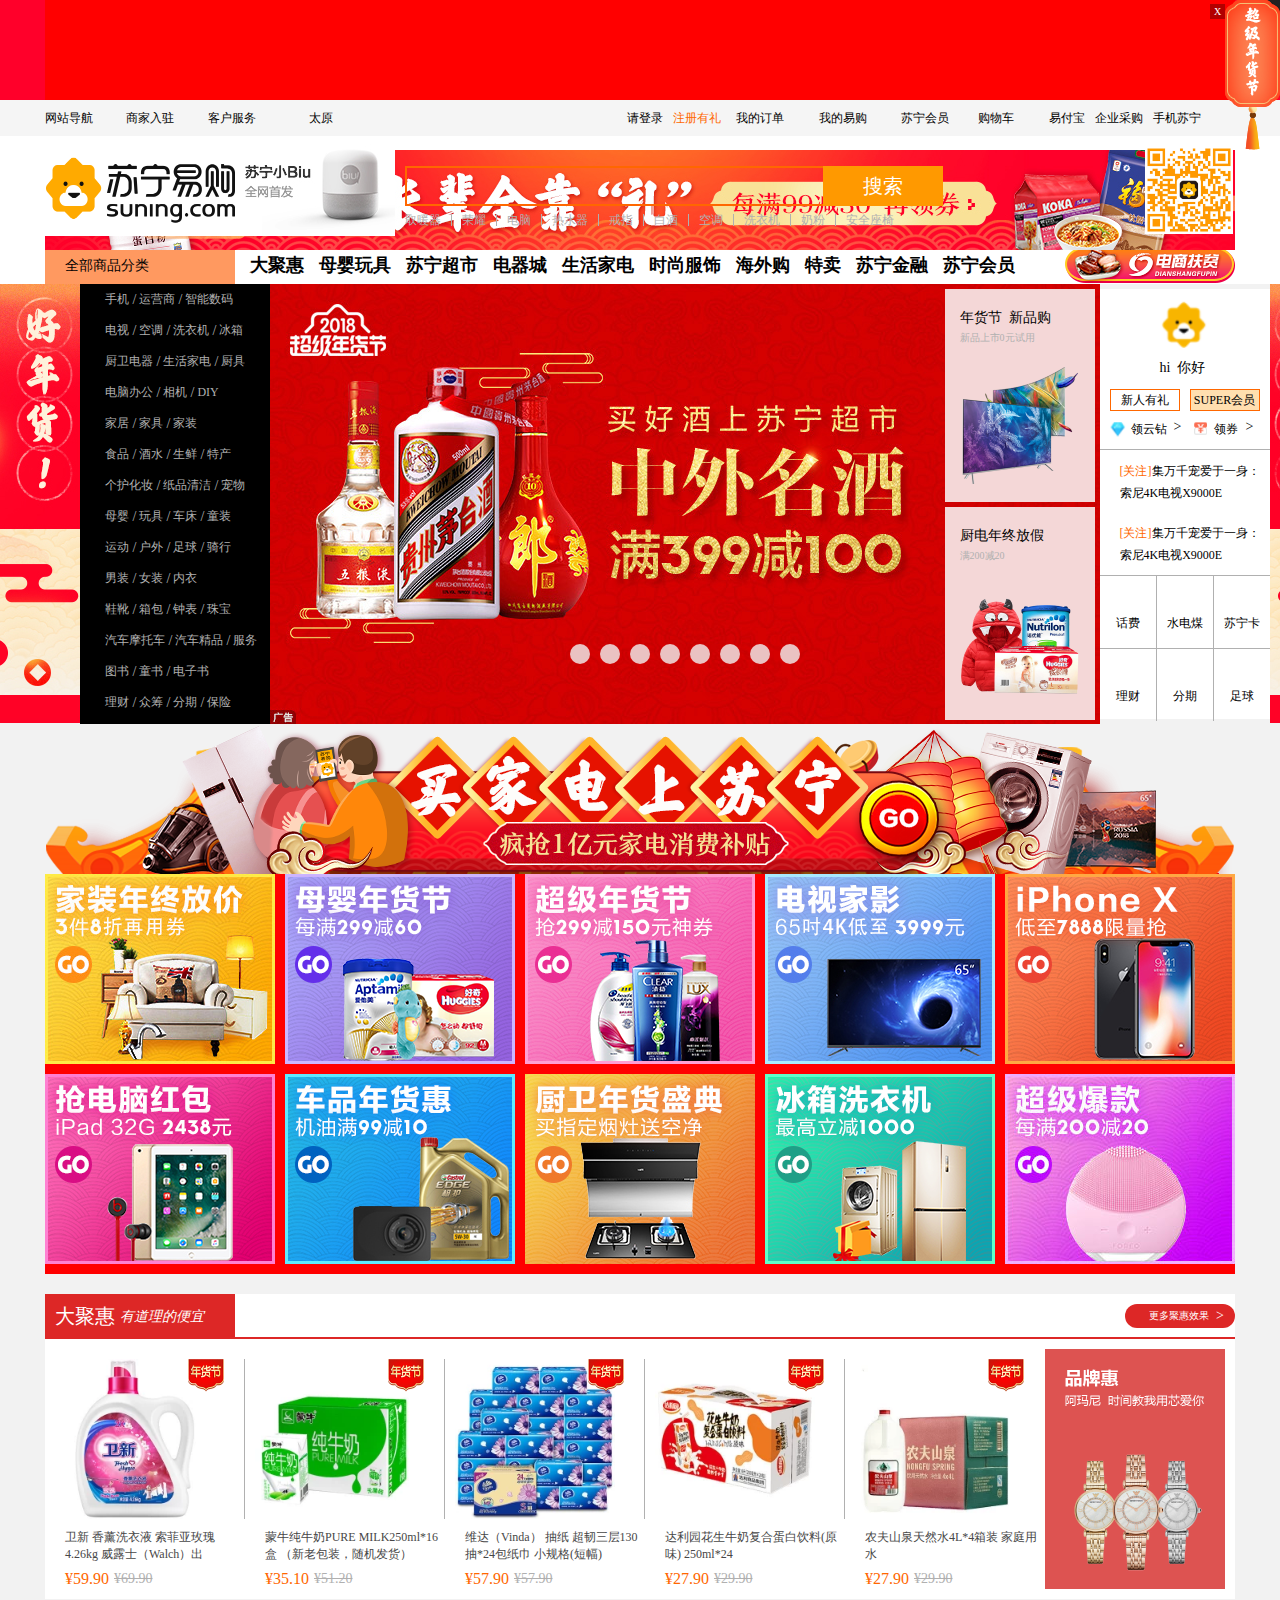
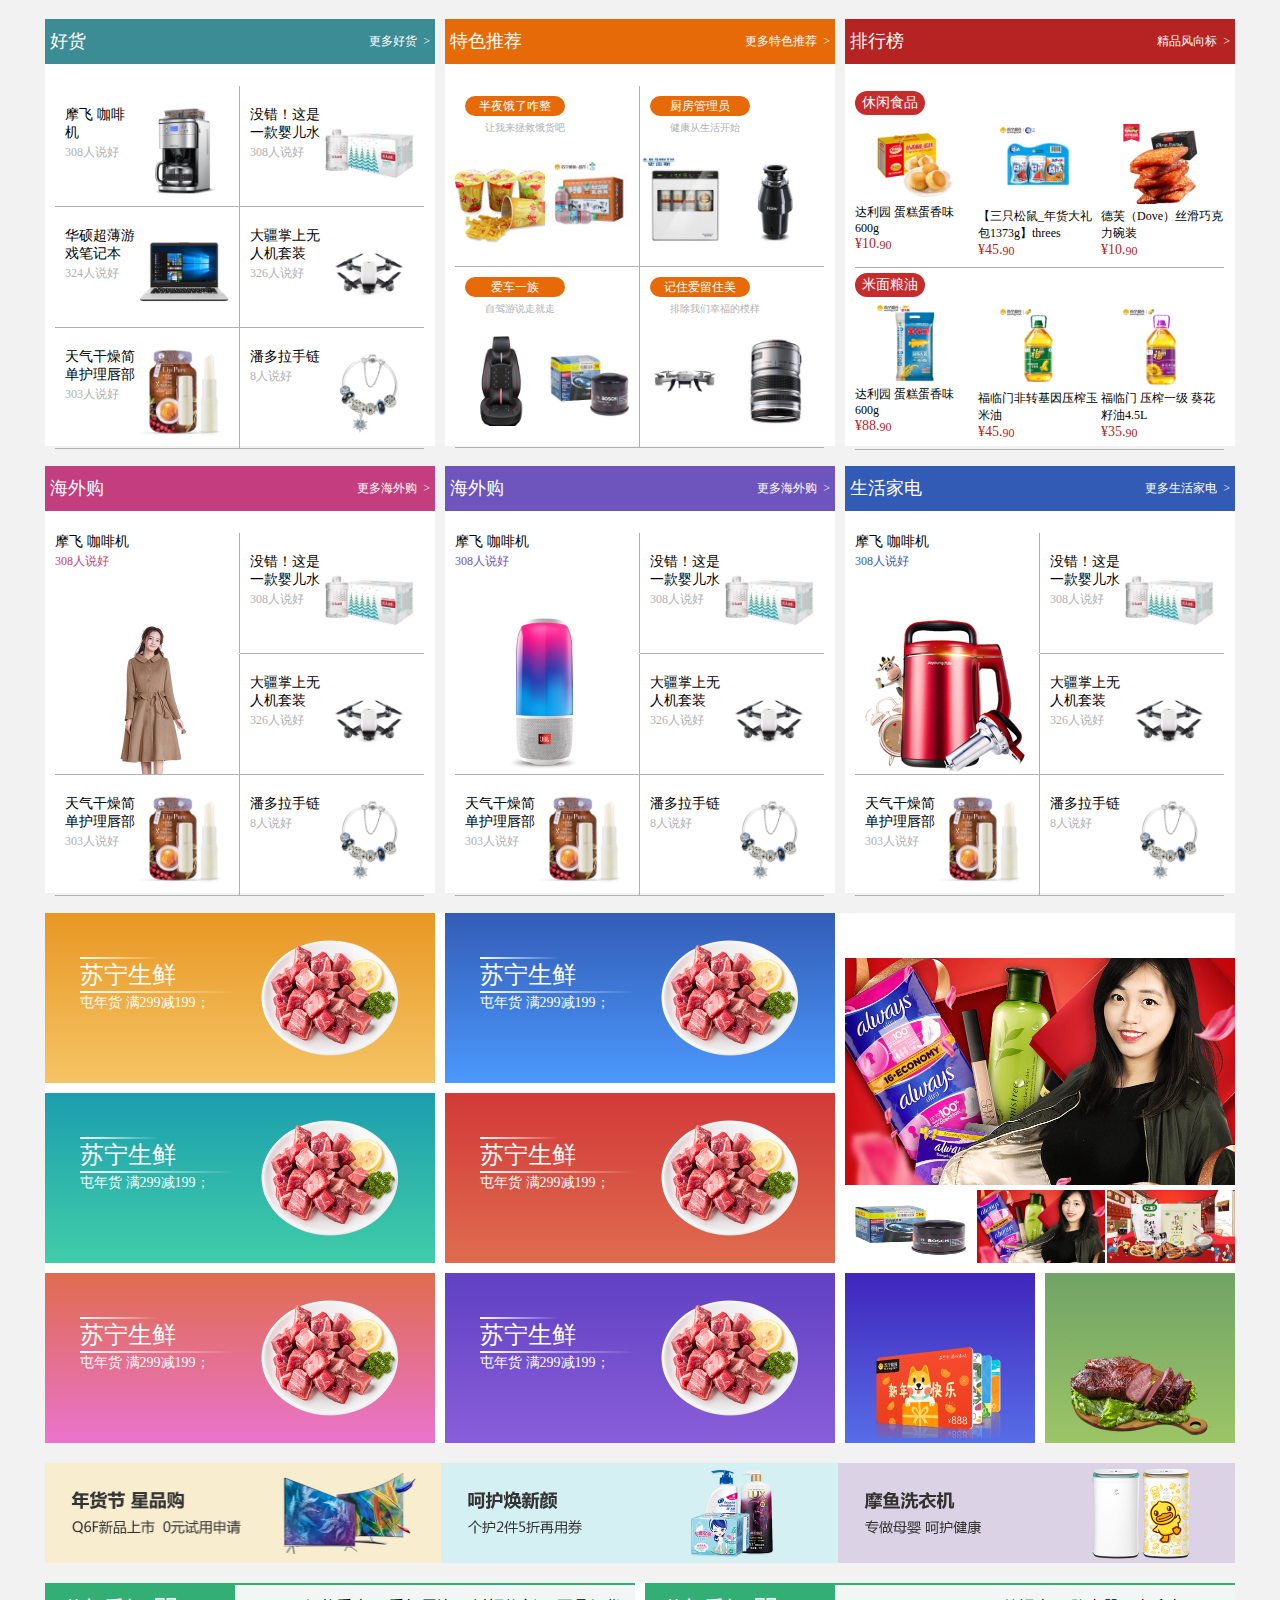
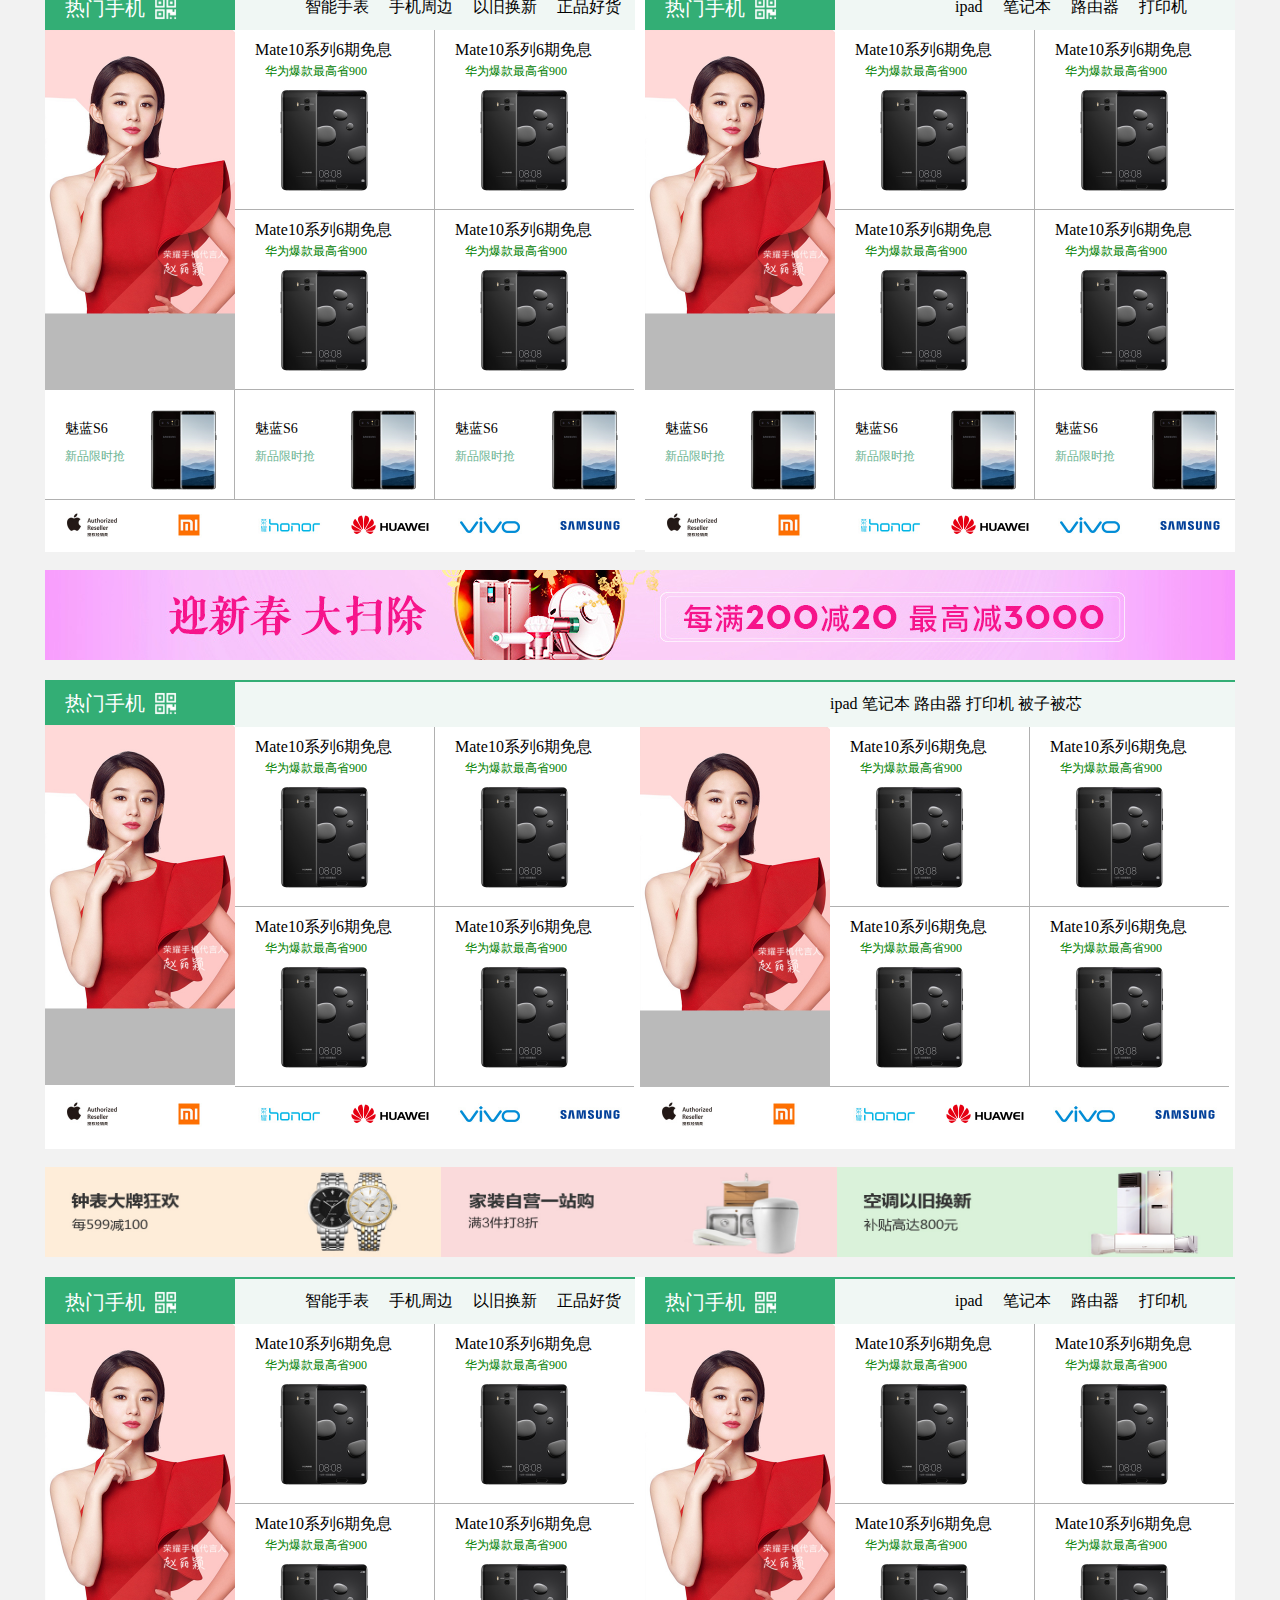
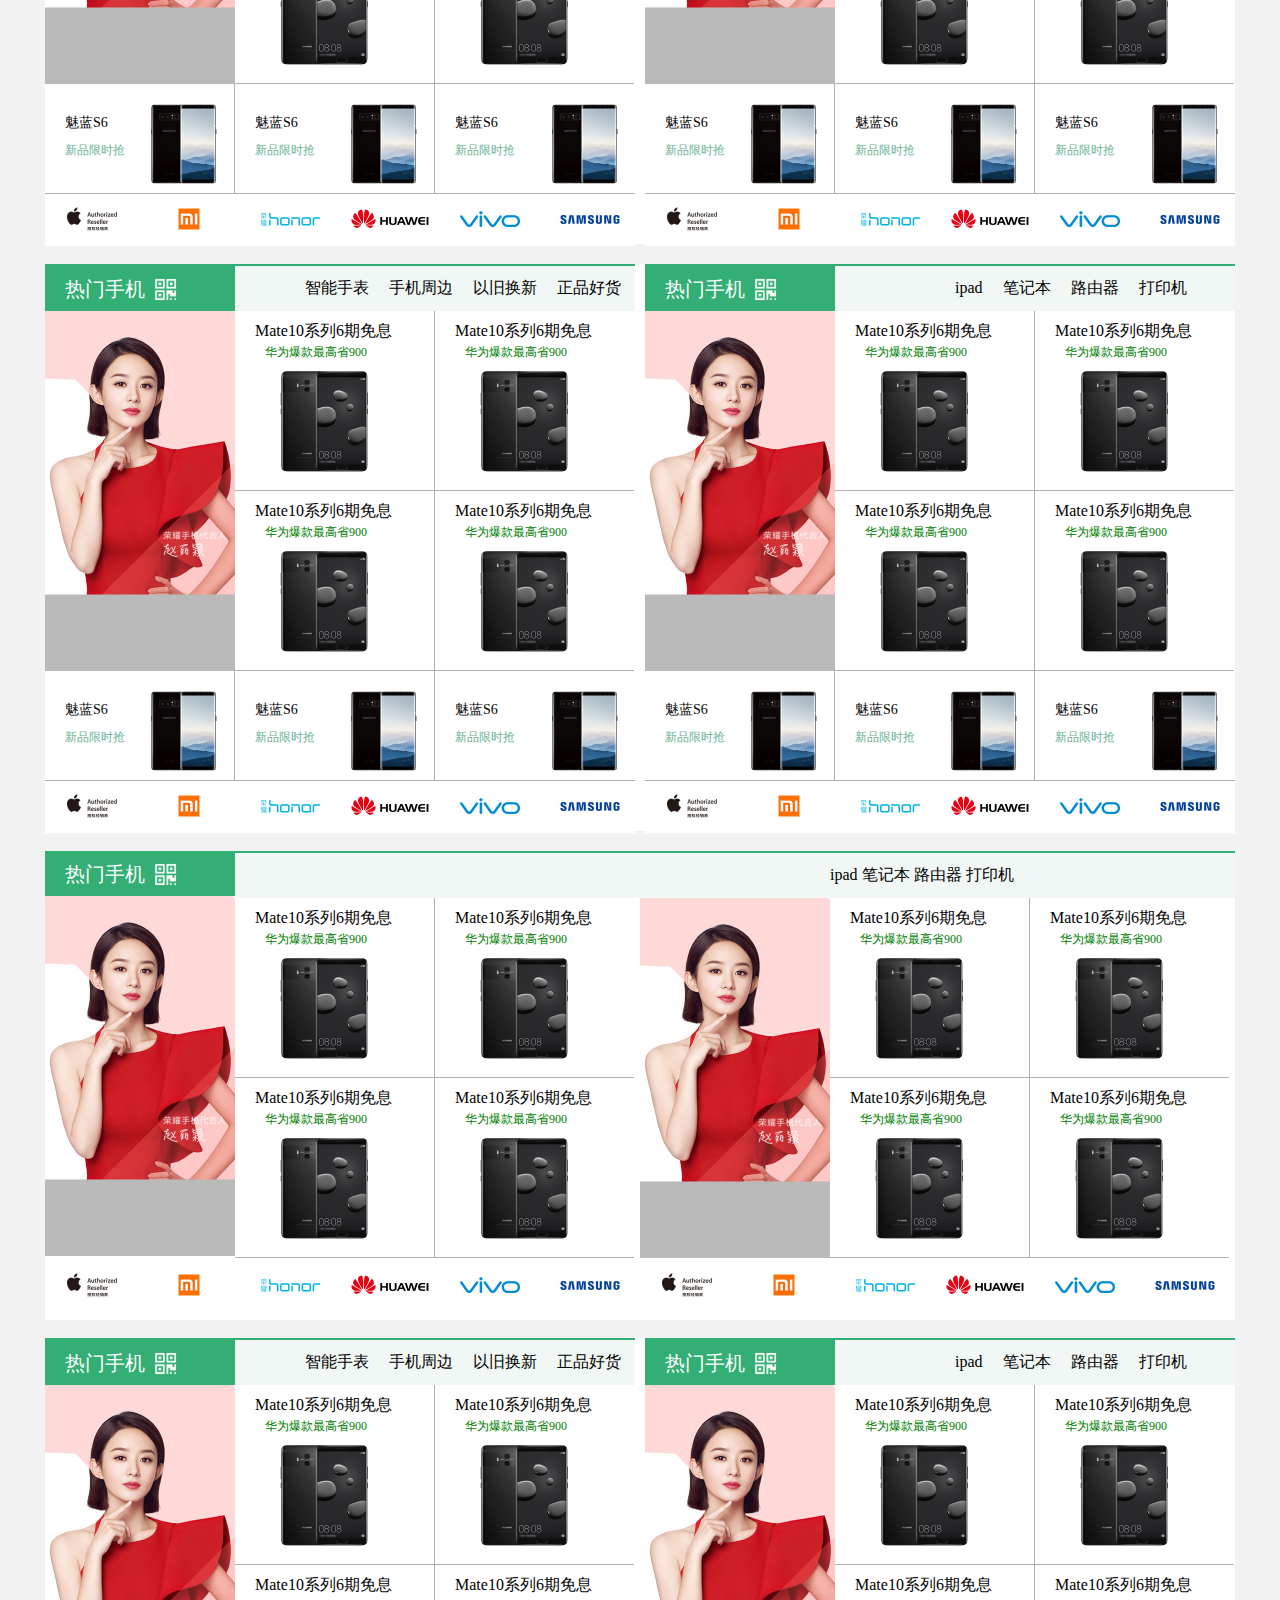
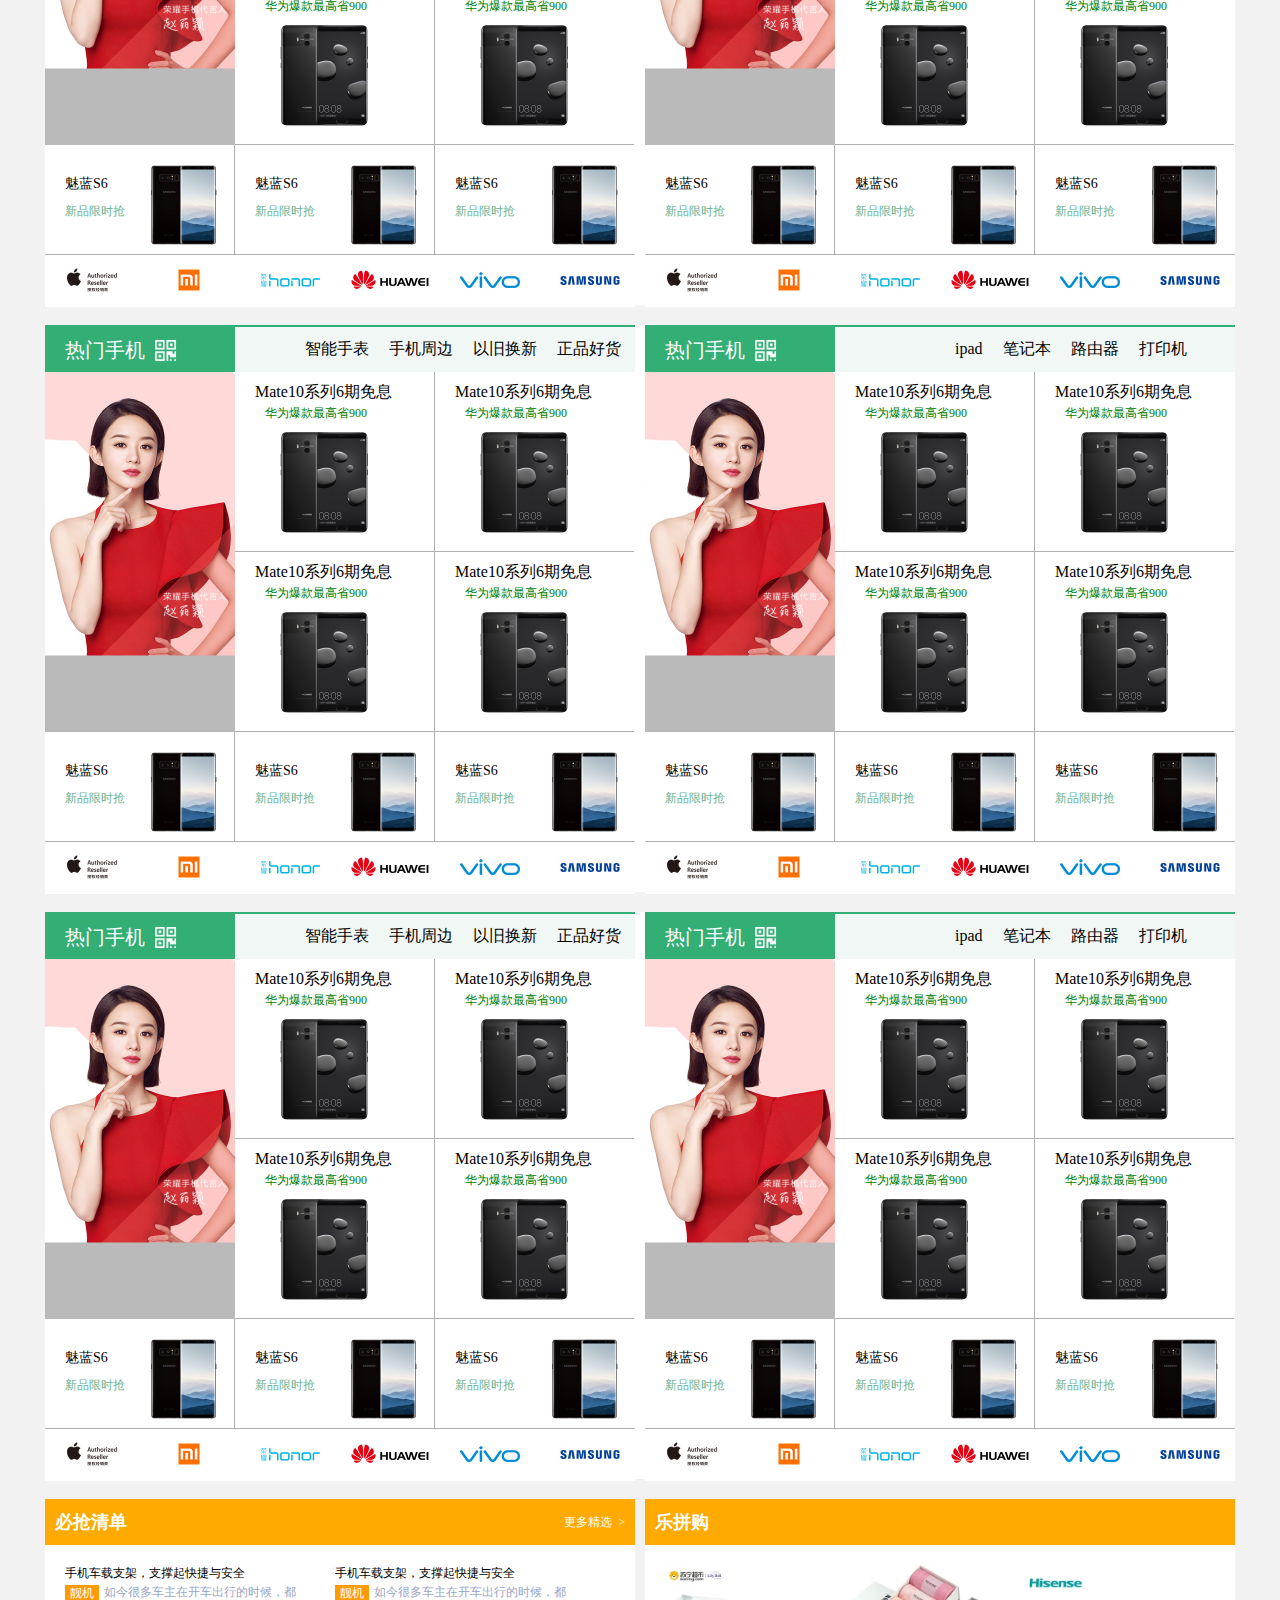
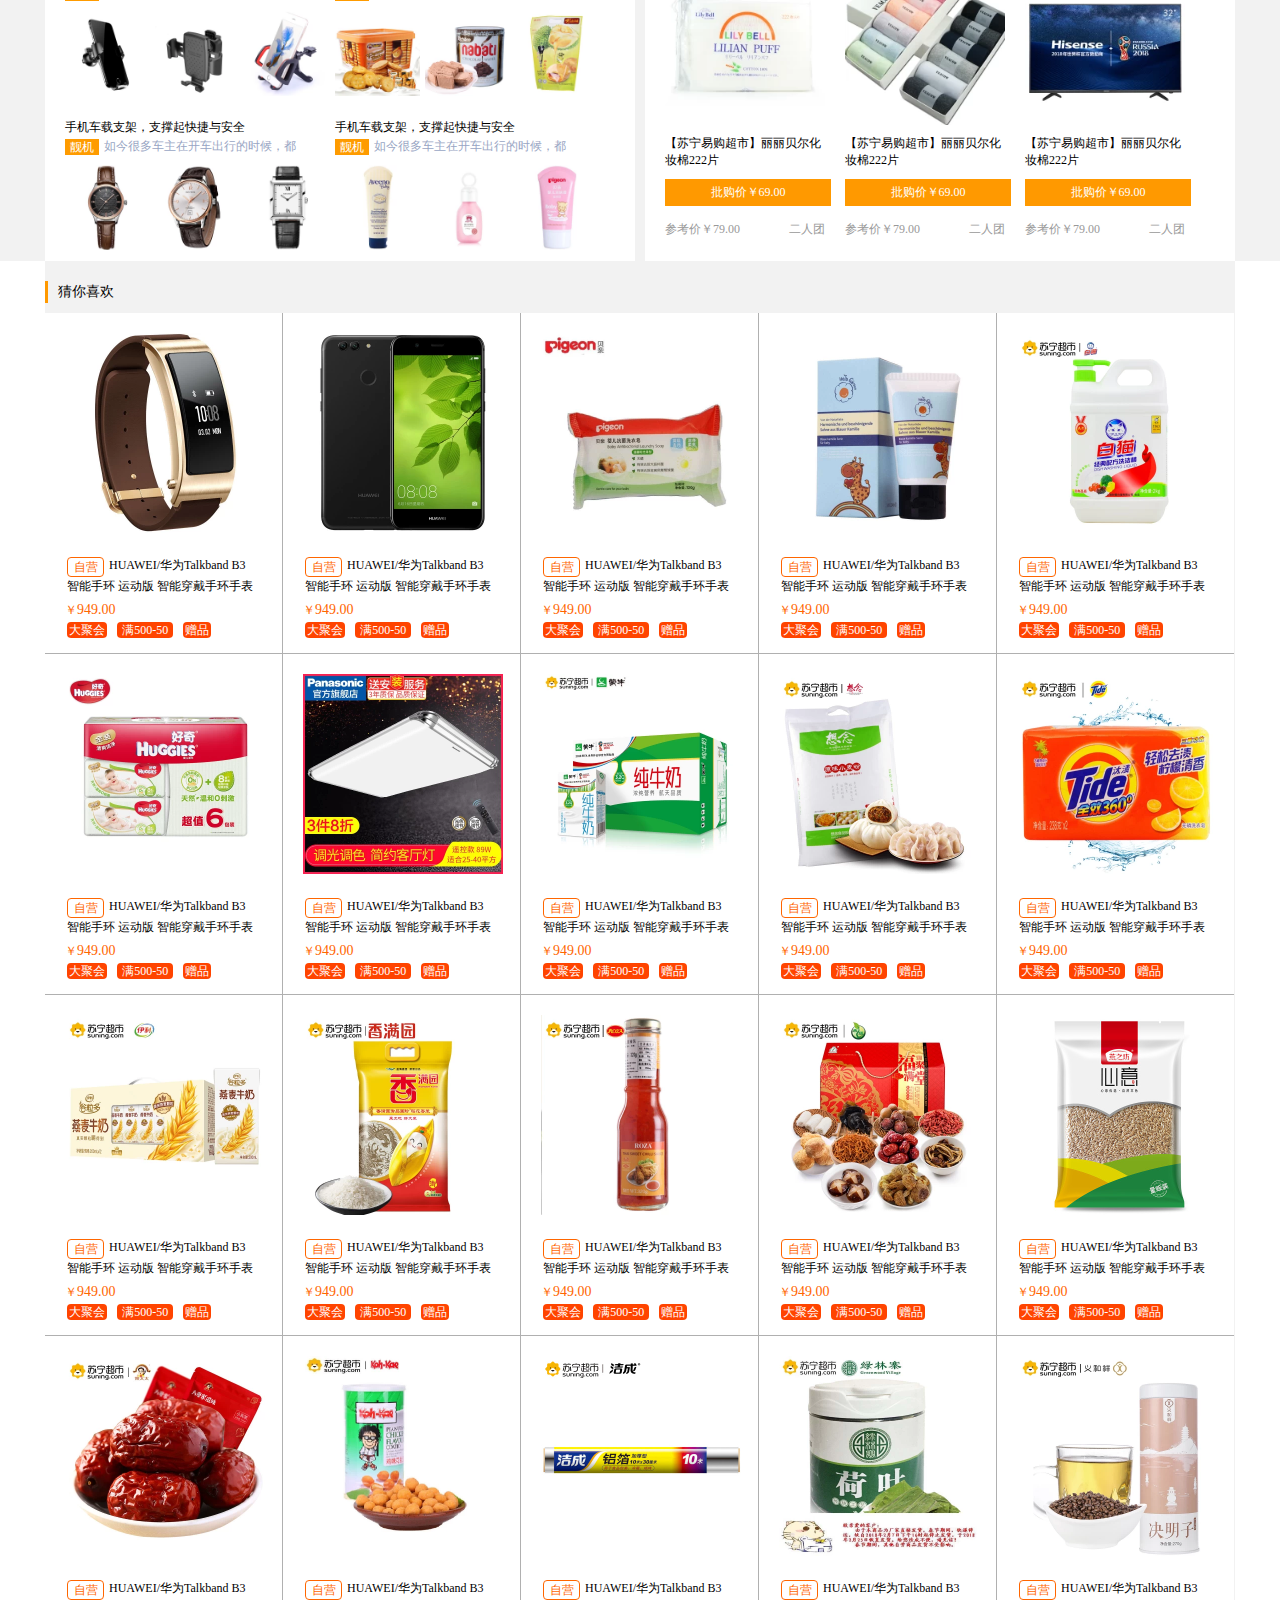
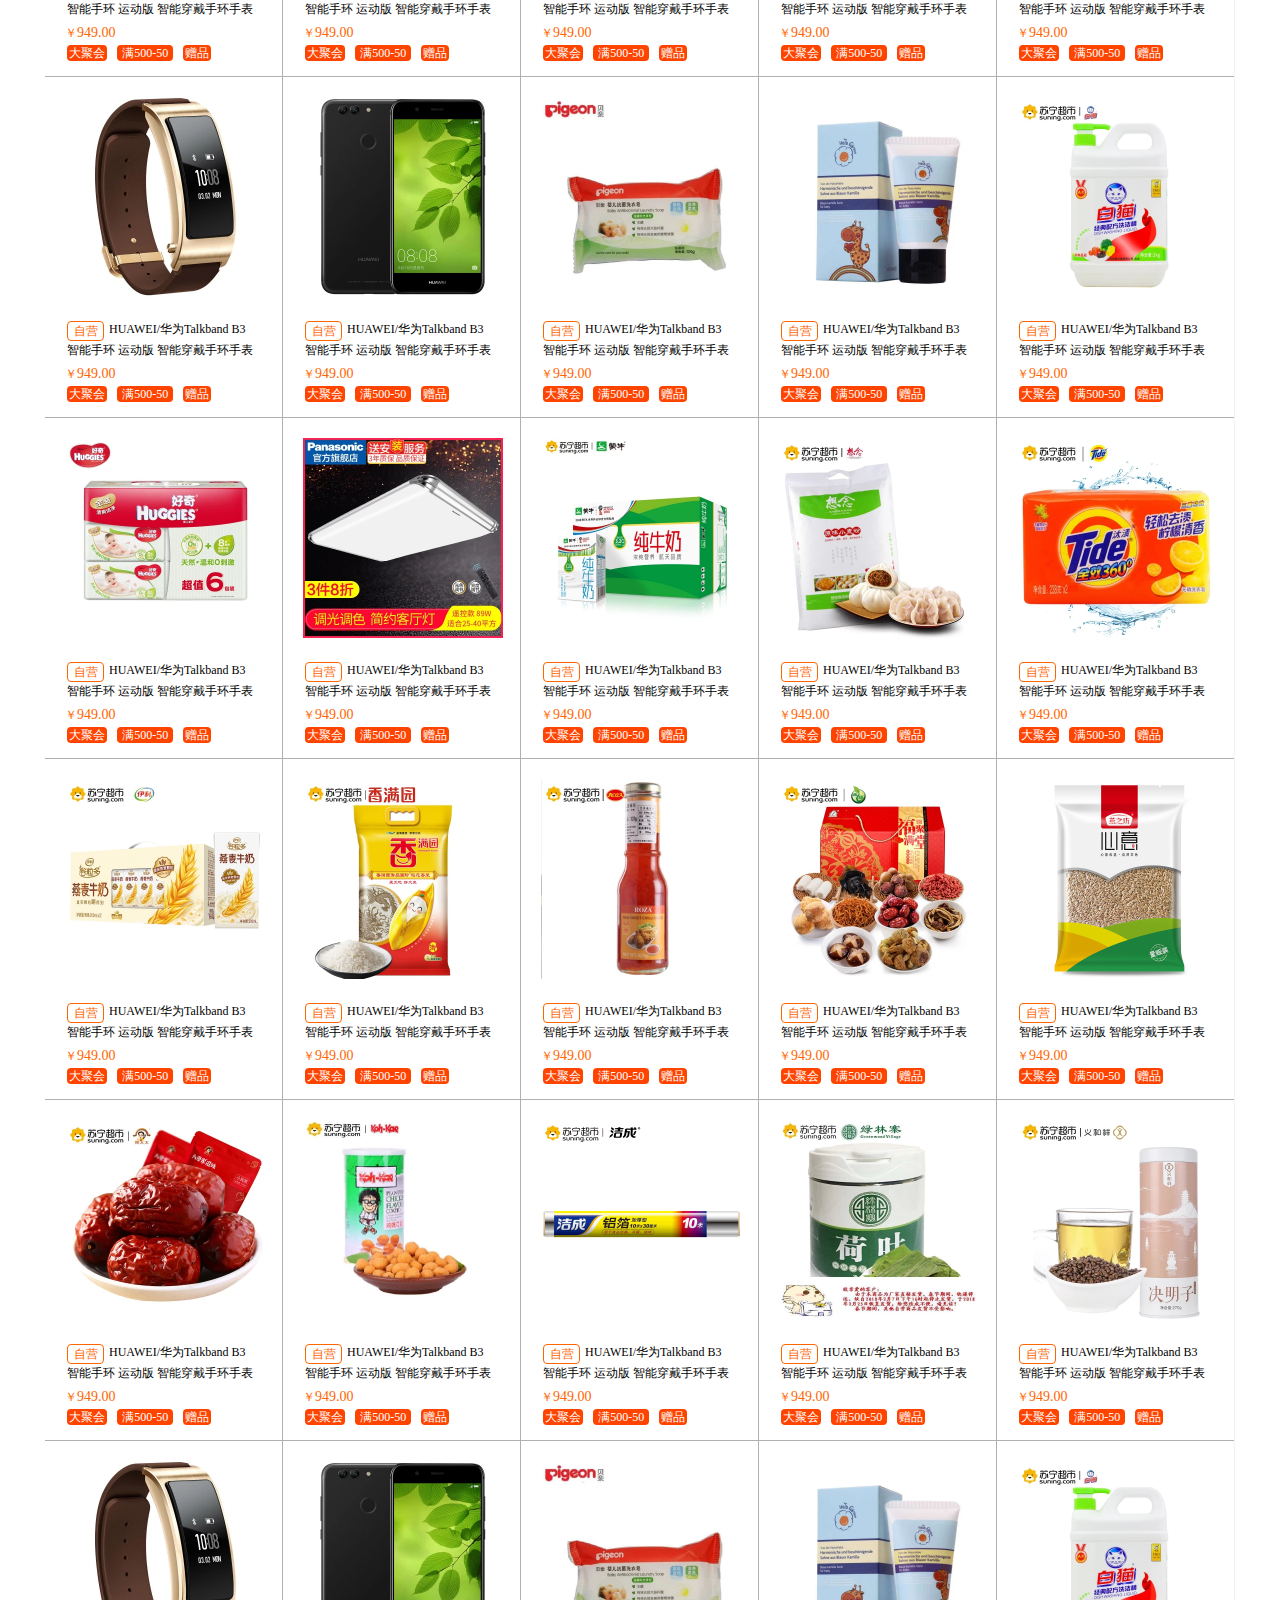
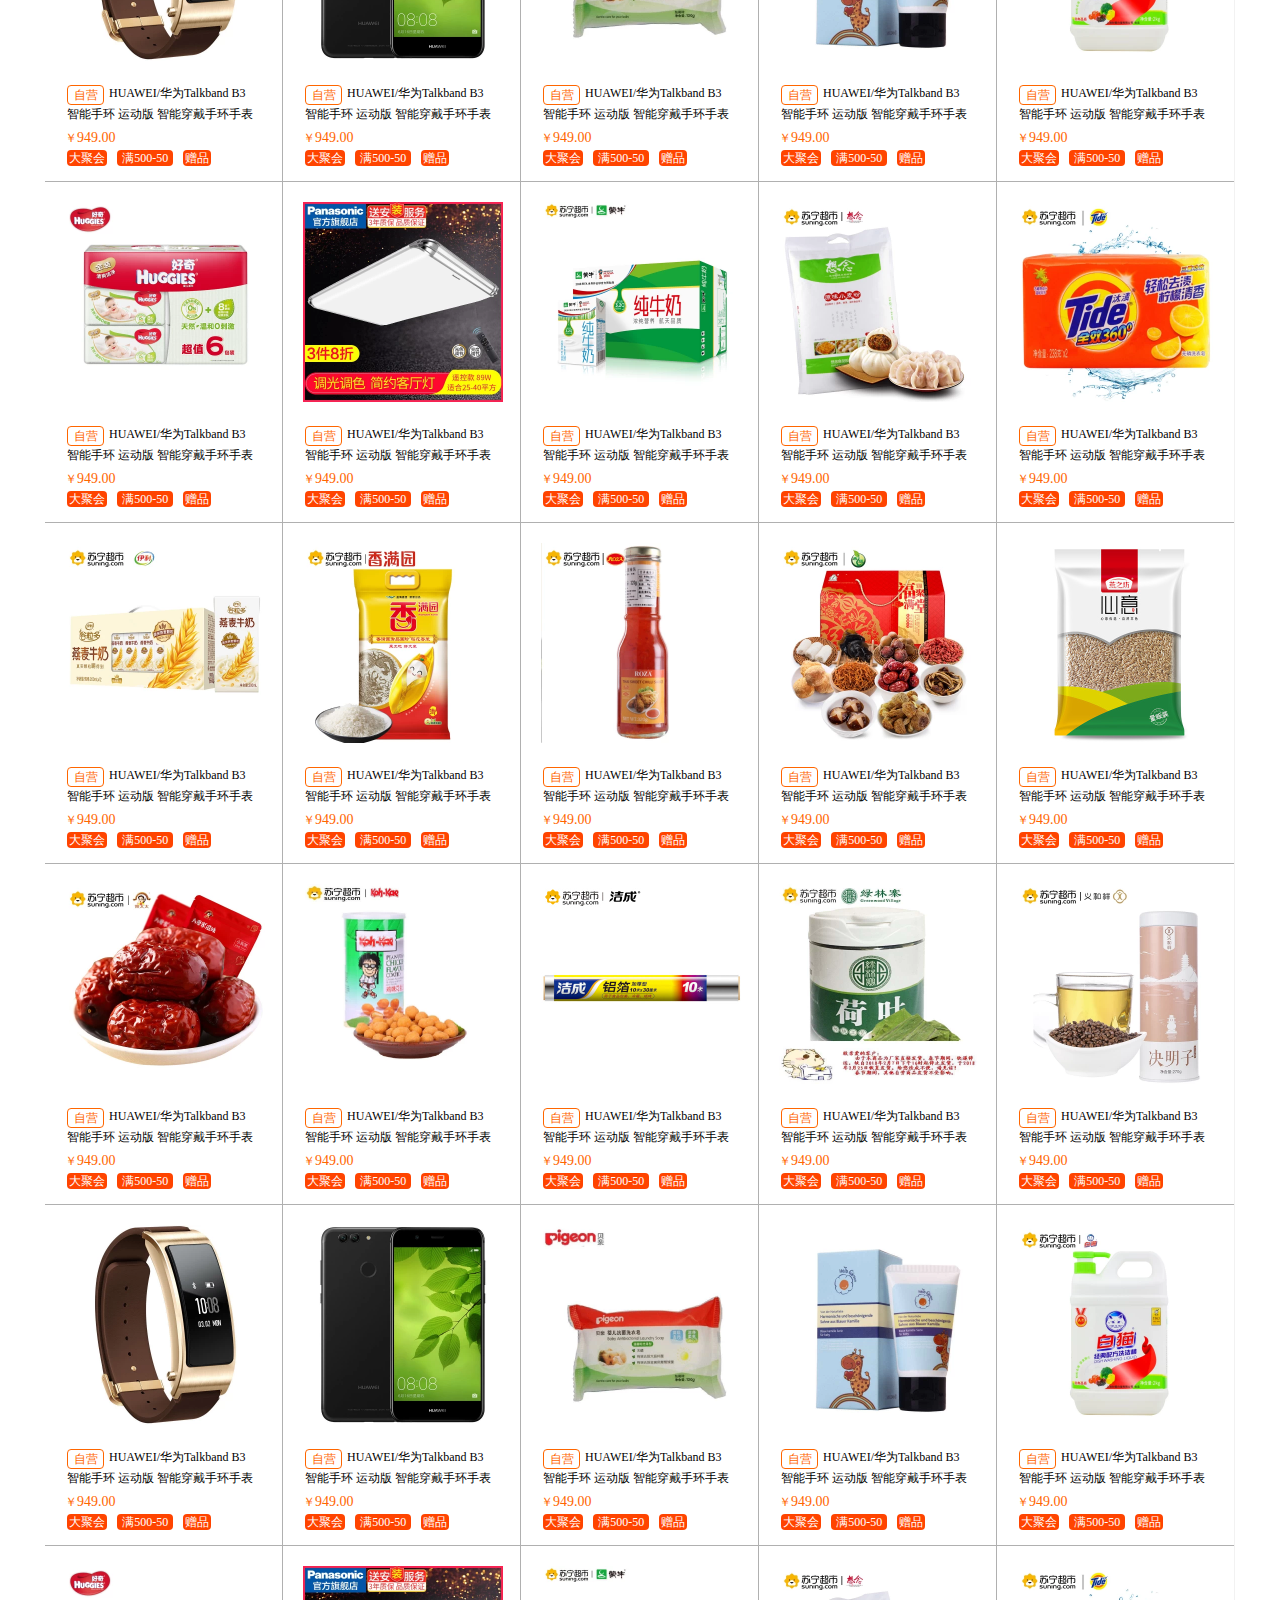
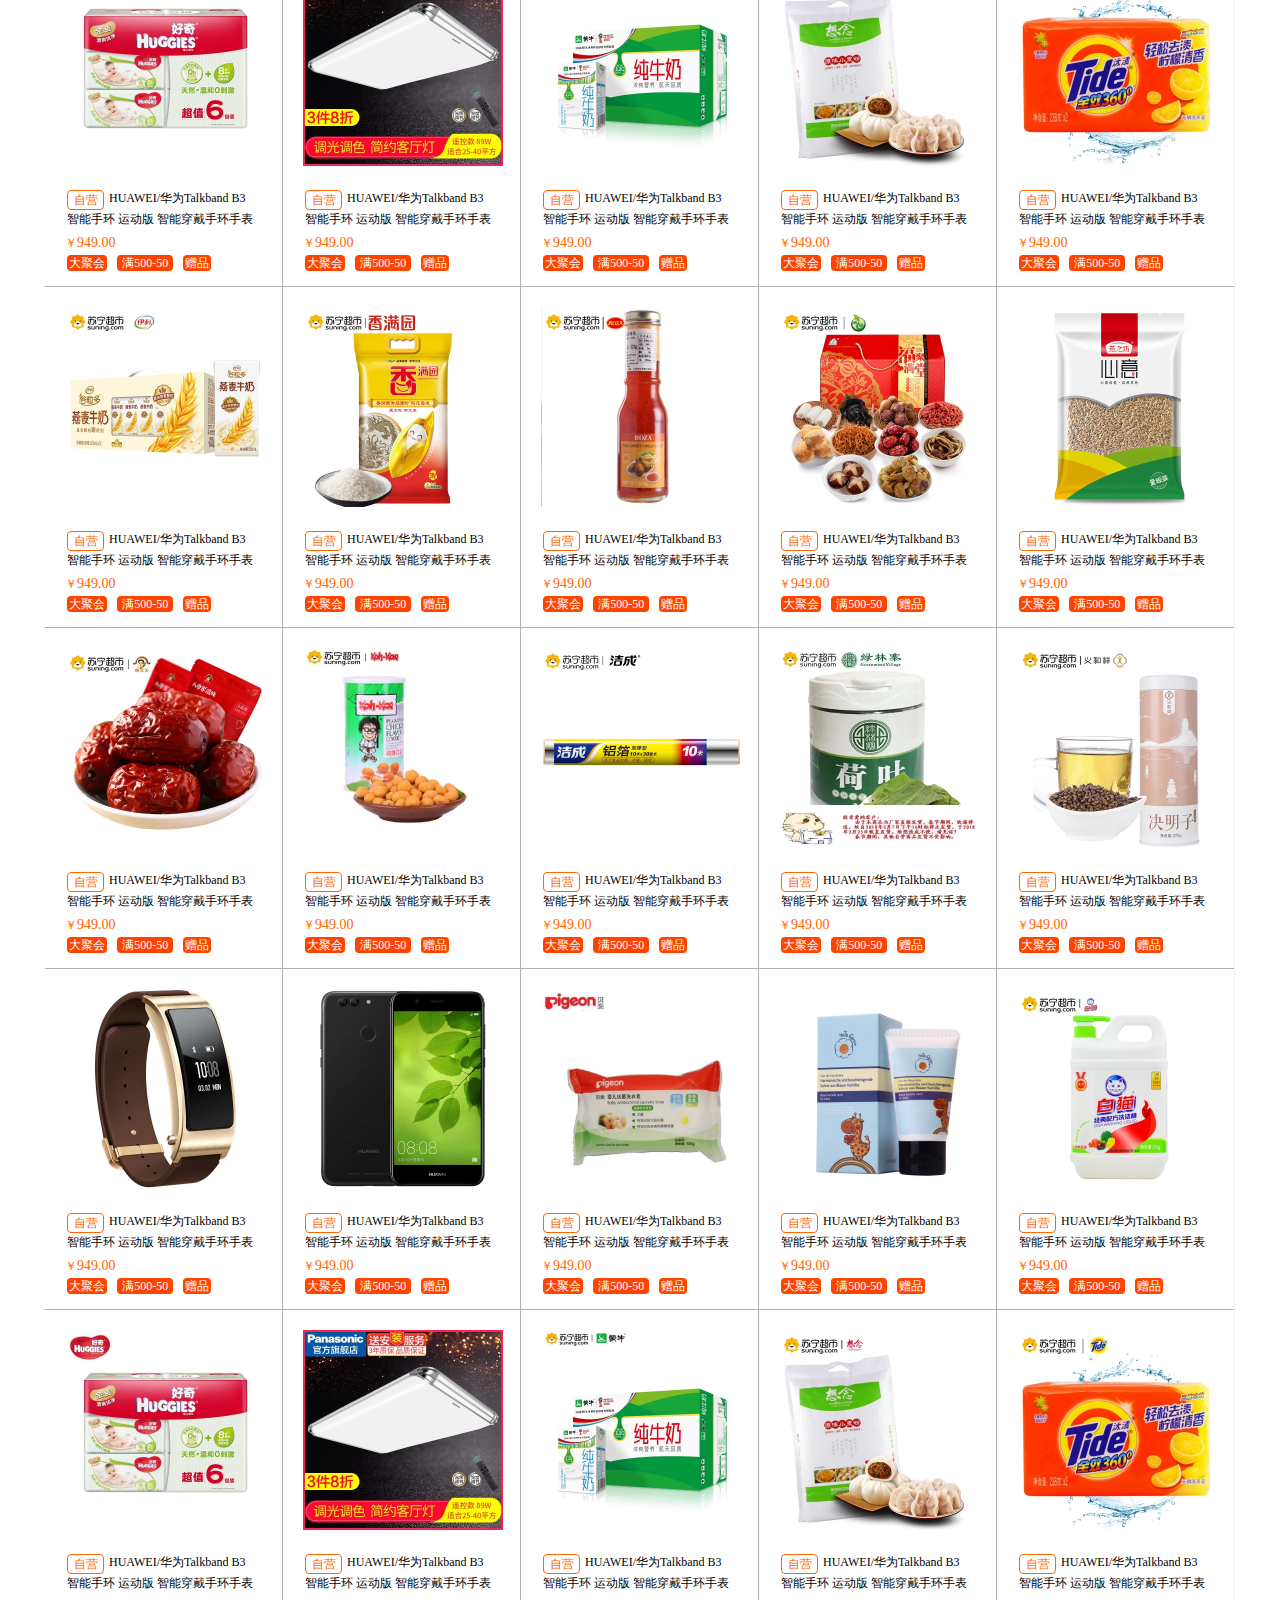
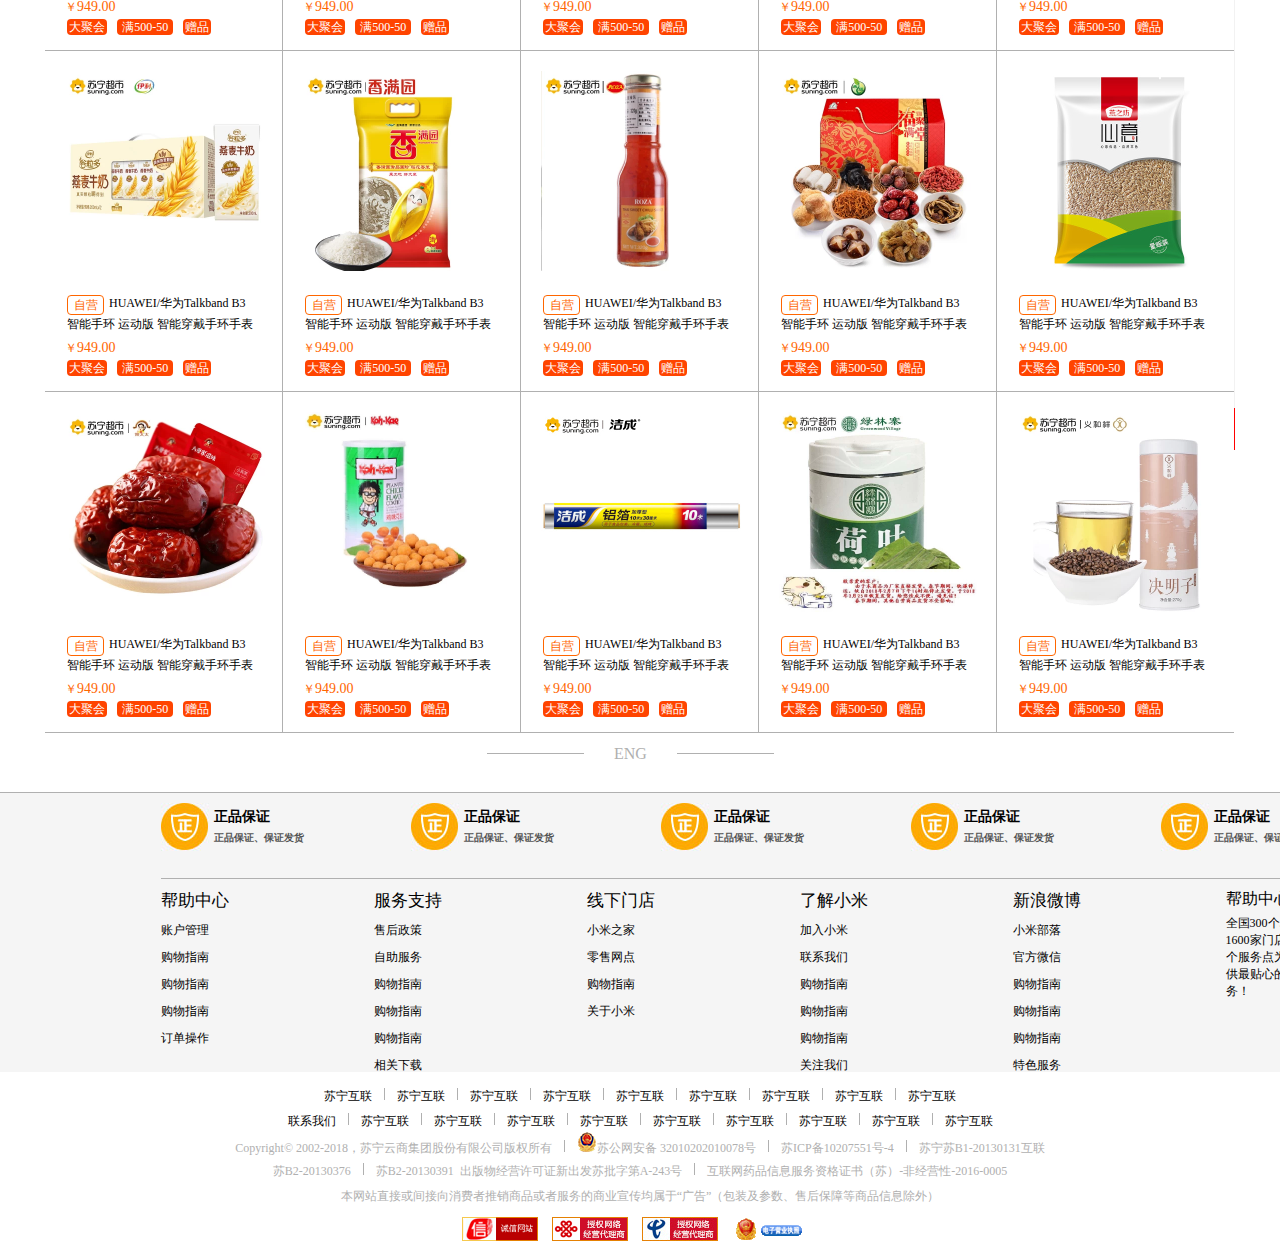
==== suning.html @ fa7a8d5d "Merge 99b949601a6a543eb13a8b06df1ee7d410861ddf into 642f611b646d4ac0c0c26e383924bcac17bb7ef4" ====
<!DOCTYPE html>
<html lang="en">
<head>
	<meta charset="UTF-8">
	<title>苏宁</title>
	<link rel="stylesheet" href="suning.css">
	<link rel="stylesheet" href="public.css">
</head>
<body>
	<!-- 最上面的图 -->
		<div class="zuishangtu_zong">

			<div class="zuishangtu_you">
	        	<img src="image/chaojinianhuo.png" alt="">
	        </div>
	        <p>X</p>
			<div class="zuishangtu">
				<img src="image/zsm.jpg" alt="">
			</div>
		</div>
	<!-- 最上面的图结束 -->
	<!-- /* 导航开始 */ -->

		<div class="sn_daohang">
			<div class="sn_daohang_neirong">
				<div class="sn_daohang_neirong_left">
					<p>网站导航</p>
					<span>&#xe611;</span>
					<i>商家入驻</i>
					<span>&#xe611;</span>
					<p>客户服务</p>
					<span>&#xe611;</span>
					<div class="taiyuan">
						<em>&#xe61f;</em>
						<p>太原</p>
						<span>&#xe6b5;</span>
					</div>

				</div>
				<div class="sn_daohang_neirong_right">
					
					<p>请登录</p>
					<em>注册有礼</em>
					<p>我的订单</p>
					<span>&#xe611;</span>
					<p>我的易购</p>
					<span>&#xe611;</span>
					<p>苏宁会员</p>
					<i>&#xe78f;</i>
					<p>购物车</p>
					<span>&#xe611;</span>
					<p>易付宝</p>
					<p>企业采购</p>
					<p>手机苏宁</p>
					<span>&#xe611;</span>
				</div>
			</div>
		</div>
	<!-- /* 导航结束 */-->
	<!-- 导航下小标题开始 -->
		<div class="xiaobiaoti">
			<div class="xiaobiaoti_neirong">
				<div class="xiaobiaoti_zuo">
					<img src="image/logo.png" alt="">
					
					<img src="image/logo1.jpg" alt="" class="xiaobiaoti_zuo_img">
					<div class="sousuokuang">
						<div class="sousuokuang_up">
							<div class="sousuokuang_up_zuo">
								
							</div>
							<div class="sousuokuang_up_you">
								搜索
							</div>
						</div>
						<div class="sousuokuang_down">
							<i>取暖器</i>
							<span></span>
							<p>荣耀</p>
							<span></span>
							<p>电脑</p>
							<span></span>
							<p>热水器</p>
							<span></span>
							<p>戒指</p>
							<span></span>
							<p>白酒</p>
							<span></span>
							<p>空调</p>
							<span></span>
							<p>洗衣机</p>
							<span></span>
							<p>奶粉</p>
							<span></span>
							<p>安全座椅</p>
						</div>
					</div>
				</div>
				<div class="xiaobiaoti_you">
					<img src="image/erweima.png" alt="">
				</div>
			</div>	
		</div>
	<!-- 导航下小标题结束-->
	<!-- banner上 -->
		<div class="banner_shang">
			
			<div class="banner_shang_xiaohezi">
				<p>&#xe890;</p>
				<span>全部商品分类</span>
			</div>
			<div class="zhongjiande">
				<h2>大聚惠 </h2>
				<h1>母婴玩具</h1>
				<h1>苏宁超市</h1>
				<h1>电器城</h1>
				<h1>生活家电</h1>
				<h1>时尚服饰</h1>
				<h1>海外购</h1>
				<h1>特卖</h1>
				<h1>苏宁金融</h1>
				<h1>苏宁会员</h1>
			</div>
			<div class="youbiande">
				<img src="image/dianshang.png" alt="">
			</div>
		</div>
		
	<!-- banner上结束 -->
	<!-- BANNER开始 -->
		<div class="banner_zong">
			<div class="b_z">
				<img src="image/bz.jpg" alt="">
			</div>
			<div class="b_y">
				<img src="image/by.jpg" alt="">
			</div>
			<div class="banner">
			  	<div class="youhezi">
					<div class="youhezi_title">
						<img src="image/title.png" alt="">
						<span>hi&nbsp;&nbsp;你好</span>
						<p>新人有礼</p>

						<i>SUPER会员</i>
						
					</div>
					<div class="xianxiawenzi">
						<img src="image/zuanshi.png" alt="">
						<p>领云钻</p>
						<span>&gt;</span>
						<img src="image/zuanship.png" alt="">
						<p>领券</p>
						<span>&gt;</span>
						<h5></h5>
					</div>
					<div class="zhongwenzi">
						<p>[关注]</p>
						<span>集万千宠爱于一身：</span>
						<i>索尼4K电视X9000E</i>
						<p>&nbsp;</p>
						<div class="zhongwenzi_xia">
							<p>[关注]</p>
							<span>集万千宠爱于一身：</span>
							<i>索尼4K电视X9000E</i>
							<!-- <h4></h4> -->
						</div>
					</div>
					<div class="xiatuo">
						<div class="little_box">
							<p>&#xe643;</p>
							<span>话费</span>
						</div>
						<div class="little_box">
							<p>&#xe631;</p>
							<span>水电煤</span>
						</div>
						<div class="little_box_liwai">
							<p>&#xe62c;</p>
							<span>苏宁卡</span>
						</div>
						<div class="little_box">
							<p>&#xe623;</p>
							<span>理财</span>
						</div>
						<div class="little_box">
							<p>&#xe670;</p>
							<span>分期</span>
						</div>
						<div class="little_box_liwai">
							<p>&#xe602;</p>
							<span>足球</span>
						</div>
					</div>

				</div>
				<div class="banner_lunbo">
					
					<img src="image/l1.jpg" alt="">
					<img src="image/l2.jpg" alt="">
					<img src="image/l3.jpg" alt="">
					<img src="image/l4.jpg" alt="">
					<img src="image/l5.jpg" alt="">
					<img src="image/l6.jpg" alt="">
					<img src="image/l7.jpg" alt="">
					<img src="image/l8.jpg" alt="">
				</div>
				<div class="lunbobox">
					<div class="lunbodian">
						<div class="lunboyi">						
						</div>
						<div class="lunboer">						
						</div>
						<div class="lunbosan">						
						</div>
						<div class="lunbosi">						
						</div>
						<div class="lunbowu">						
						</div>
						<div class="lunboliu">						
						</div>
						<div class="lunboqi">						
						</div>
						<div class="lunboba">						
						</div>
					</div>
					<div class="suning_banner_nav_youtu">
						<p>年货节&nbsp;&nbsp;新品购</p>
						<span>新品上市0元试用</span>
						<img src="image/l-up.jpg" alt="" class="youshang">
					</div>
					<div class="youxiatu">
						<img src="image/l-down.jpg" alt="">
						<p>厨电年终放假</p>
						<span>满200减20</span>
					</div>
				</div>
				
				<ul class="suning_banner_nav">
					<li>
						<p>&#xe643;</p>
						<span class="suming_banner_title">
							手机
						</span>
						<i>/</i>
						<span class="suming_banner_title">
							运营商
						</span>
						<i>/</i>
						<span class="suming_banner_title">
							智能数码
						</span>
											
					</li>
					<li>
						<p>&#xe64e;</p>
						<span >
							电视
						</span>
						<i>/</i>
						<span >
							空调
						</span>
						<i>/</i>
						<span >
							洗衣机
						</span>
						<i>/</i>
						<span >
							冰箱
						</span>
					</li>
					<li>
						<p>&#xe62d;</p>
						<span class="suming_banner_title">
							厨卫电器
						</span>
						<i>/</i>
						<span class="suming_banner_title">
							生活家电
						</span>
						<i>/</i>
						<span class="suming_banner_title">
							厨具
						</span>
					</li>
					<li>
						<p>&#xe680;</p>
						<span class="suming_banner_title">
							电脑办公
						</span>
						<i>/</i>
						<span class="suming_banner_title">
							相机
						</span>
						<i>/</i>
						<span class="suming_banner_title">
							DIY
						</span>
					</li>
					<li>
						<p>&#xe630;</p>
						<span class="suming_banner_title">
							家居
						</span>
						<i>/</i>
						<span class="suming_banner_title">
							家具
						</span>
						<i>/</i>
						<span class="suming_banner_title">
							家装
						</span>
					</li>
					<li>
						<p>&#xe66f;</p>
						<span class="suming_banner_title">
							食品
						</span>
						<i>/</i>
						<span class="suming_banner_title">
							酒水
						</span>
						<i>/</i>
						<span >
							生鲜
						</span>
						<i>/</i>
						<span >
							特产
						</span>
							
					</li>
					<li>
						<p>&#xe60b;</p>
						<span class="suming_banner_title">
							个护化妆
						</span>
						<i>/</i>
						<span class="suming_banner_title">
							纸品清洁
						</span>
						<i>/</i>
						<span class="suming_banner_title">
							宠物
						</span>
					</li>
					<li>
						<p>&#xe601;</p>
						<span class="suming_banner_title">
							母婴
						</span>
						<i>/</i>
						<span class="suming_banner_title">
							玩具
						</span>
						<i>/</i>
						<span >
							车床
						</span>
						<i>/</i>
						<span >
							童装
						</span>
						
					</li>
					<li>
						<p>&#xe603;</p>
						<span class="suming_banner_title">
							运动
						</span>
						<i>/</i>
						<span class="suming_banner_title">
							户外
						</span>
						<i>/</i>
						<span >
							足球
						</span>

						<i>/</i>
						<span >
							骑行
						</span>
						
					</li>
					<li>
						<p>&#xe666;</p>
						<span class="suming_banner_title">
							男装
						</span>
						<i>/</i>
						<span class="suming_banner_title">
							女装
						</span>
						<i>/</i>
						<span class="suming_banner_title">
							内衣
						</span>
								
					</li>
					<li>
						<p>&#xe71d;</p>
						<span class="suming_banner_title">
							鞋靴
						</span>
						<i>/</i>
						<span class="suming_banner_title">
							箱包
						</span>
						<i>/</i>
						<span >
							钟表
						</span>
						<i>/</i>
						<span >
							珠宝
						</span>
					
					</li>
					<li>
						<p>&#xe606;</p>
						<span class="suming_banner_title">
							汽车摩托车
						</span>
						<i>/</i>
						<span class="suming_banner_title">
							汽车精品
						</span>
						<i>/</i>
						<span class="suming_banner_title">
							服务
						</span>
					</li>
					<li>
						<p>&#xe645;</p>
						<span class="suming_banner_title">
							图书
						</span>
						<i>/</i>
						<span class="suming_banner_title">
							童书
						</span>
						<i>/</i>
						<span class="suming_banner_title">
							电子书
						</span>
					</li>
					<li>
						<p>&#xe654;</p>
						<span class="suming_banner_title">
							理财
						</span>
						<i>/</i>
						<span class="suming_banner_title">
							众筹
						</span>
						<i>/</i>
						<span >
							分期
						</span>
						<i>/</i>
						<span >
							保险
						</span>
					</li>
				</ul>	
			</div>
		</div>
	<!-- BANNER结束 -->
	<div class="zong">
		<!-- 内容一开始 -->
			<div class="neirongtu">
				<img src="image/maijiaidan.png" alt="">
			</div>
			<div class="neirongtu_xia">
				<img src="image/a1.jpg" alt="">
				<img src="image/a2.png" alt="">
				<img src="image/a3.jpg" alt="">
				<img src="image/a4.jpg" alt="">
			
				<img src="image/a5.jpg" alt="" class="tuxia_littlebox">
				
				<img src="image/a6.jpg" alt="">
				<img src="image/a7.jpg" alt="">
				<img src="image/a8.jpg" alt="">
				<img src="image/a9.png" alt="">
				
				<img src="image/a10.jpg" alt="" class="tuxia_littlebox">
			</div>
		<!-- 内容一结束 -->
		<!-- 内容er开始 -->
			<div class="neironger">
				<div class="neironger_title">
					<div class="nrtitle_zuo">
						<p>大聚惠</p>
						<span>有道理的便宜</span>
					</div>
					<div class="nrtitle_you">
						<div class="nrtitle_zuo_z">					
						</div>
						<div class="nrtitle_zuo_zh">
							更多聚惠效果&nbsp; 
						</div>
						<div class="nrtitle_zuo_y">	
						&gt;				
						</div>
					</div>
				</div>
				<div class="nrbottom">
					<div class="nr_item">
						<div class="nr_picture">
							<img src="image/j1.webp" alt="">
							<img src="image/bn.png" alt="" class="img2">				
						</div>
						
						<p>卫新 香薰洗衣液 索菲亚玫瑰 4.26kg 威露士（Walch）出</p>
						
						<span>¥59.90</span>
						<i>¥69.90</i>

					</div>
					<div class="nr_item">
						<div class="nr_picture">
							<img src="image/j2.webp" alt="">
							<img src="image/bn.png" alt="" class="img2">			
						</div>
						
						<p>蒙牛纯牛奶PURE MILK250ml*16盒 （新老包装，随机发货）</p>
						
						<span>¥35.10</span>
						<i>¥51.20</i>

					</div>
					<div class="nr_item">
						<div class="nr_picture">
							<img src="image/j3.webp" alt="">
							<img src="image/bn.png" alt="" class="img2">				
						</div>
						
						<p>维达（Vinda） 抽纸 超韧三层130抽*24包纸巾 小规格(短幅)</p>
						
						<span>¥57.90</span>
						<i>¥57.90</i>

					</div>
					<div class="nr_item">
						<div class="nr_picture">
							<img src="image/j4.webp" alt="">
							<img src="image/bn.png" alt="" class="img2">				
						</div>
						
						<p>达利园花生牛奶复合蛋白饮料(原味) 250ml*24</p>
						
						<span>¥27.90</span>
						<i>¥29.90</i>

					</div>
					<div class="nr_item ">
						<div class="nr_picture itm1">
							<img src="image/j5.webp" alt="">
							<img src="image/bn.png" alt="" class="img2">				
						</div>
						
						<p>农夫山泉天然水4L*4箱装 家庭用水</p>
						
						<span>¥27.90</span>
						<i>¥29.90</i>

					</div>
					<div class="nr_picture-liwai">
						<img src="image/j6.jpg" alt="">
					</div>
				</div>
			</div>
		<!-- 内容2结束 -->
		<!-- 内容3开始 -->
			<div class="nsan">
				<div class="nsan1">
					<div class="nsan1_title">
						<div class="nsan1_title_zuo">
							好货
						</div>
						<div class="nsan1_title_you">
							更多好货&nbsp; &gt;
						</div>
					</div>
					<div class="nsan_bottom">
						<div class="nsan_bottom_liu">
							<div class="liu_zuo">
								<p>摩飞&nbsp;咖啡机</p>
								<span>308人说好</span>
							</div>
							<div class="liu_you">
								<img src="image/s1.jpg" alt="">
							</div>
						</div>
						<div class="nsan_bottom_liu liu_quyou">
							<div class="liu_zuo">
								<p> 没错！这是一款婴儿水</p>
								<span>308人说好</span>
							</div>
							<div class="liu_you">
								<img src="image/s2.webp" alt="">
							</div>
						</div>
						<div class="nsan_bottom_liu">
							<div class="liu_zuo">
								<p>华硕超薄游戏笔记本</p>
								<span>324人说好</span>
							</div>
							<div class="liu_you">
								<img src="image/s3.webp" alt="">
							</div>
						</div>
						<div class="nsan_bottom_liu liu_quyou">
							<div class="liu_zuo">
								<p>大疆掌上无人机套装</p>
								<span>326人说好</span>
							</div>
							<div class="liu_you">
								<img src="image/s4.webp" alt="">
							</div>
						</div>
						<div class="nsan_bottom_liu">
							<div class="liu_zuo">
								<p>天气干燥简单护理唇部</p>
								<span>303人说好</span>
							</div>
							<div class="liu_you">
								<img src="image/s5.webp" alt="">
							</div>
						</div>
						<div class="nsan_bottom_liu liu_quyou">
							<div class="liu_zuo">
								<p>潘多拉手链</p>
								<span>8人说好</span>
							</div>
							<div class="liu_you">
								<img src="image/s6webp.webp" alt="">
							</div>
						</div>
					</div>				
				</div>
				<div class="nsan1">	
					<div class="nsan1_title1">
						<div class="nsan1_title_zuo">
							特色推荐
						</div>
						<div class="nsan1_title_you">
							更多特色推荐&nbsp; &gt;
						</div>
					</div>
					<div class="nsan_bottom">
					     <div class="nsi_bottom_si ">
					     	<div class="bottom_si_up">
					     		<div class="xiaohezi">半夜饿了咋整</div>
					     		<p>让我来拯救饿货吧</p>
					     	</div>
					     	<div class="bottom_si_down">
					     		<img src="image/c2.jpg" alt="">
					     		<img src="image/c3.jpg" alt="">
					     	</div>
					     </div>
					     <div class="nsi_bottom_si  liu_quyou">
					     	<div class="bottom_si_up">
					     		<div class="xiaohezi">厨房管理员</div>
					     		<p>健康从生活开始</p>
					     	</div>
					     	<div class="bottom_si_down">
					     		<img src="image/c4.jpg" alt="">
					     		<img src="image/c5.jpg" alt="">
					     	</div>
					     </div>
					     <div class="nsi_bottom_si ">
					     	<div class="bottom_si_up">
					     		<div class="xiaohezi">爱车一族</div>
					     		<p>自驾游说走就走</p>
					     	</div>
					     	<div class="bottom_si_down">
					     		<img src="image/c6.jpg" alt="">
					     		<img src="image/c7.jpg" alt="">
					     	</div>
					     </div>
					     <div class="nsi_bottom_si liu_quyou">
					     	<div class="bottom_si_up">
					     		<div class="xiaohezi">记住爱留住美</div>
					     		<p>排除我们幸福的模样</p>
					     	</div>
					     	<div class="bottom_si_down">
					     		<img src="image/c8.jpg" alt="">
					     		<img src="image/c9.jpg" alt="">
					     	</div>
					     </div>
					</div>			
				</div>
				<div class="nsan1 nsan2">
					<div class="nsan1_title2">
							<div class="nsan1_title_zuo">
								排行榜
							</div>
							<div class="nsan1_title_you">
								精品风向标&nbsp; &gt;
							</div>
					</div>
					<div class="nsan_bottom">
					     <div class="nsi_bottom_wu ">
					     	<div class="bottom_wu_up">
					     		<div class="xiaohezi1">休闲食品</div>
					     		<img src="image/p1.jpg" alt="">
					     	</div>
					     	<div class="bottom_wu_down">
					     		<p>达利园 蛋糕蛋香味 600g</p>
					     		<span>¥10.</span>
					     		<i>90</i>
					     	</div>
					     </div>
					     <div class="nsi_bottom_wu ">
					     	<div class="bottom_wu_up">
					     		<div >&nbsp;</div>
					     		<img src="image/p2.webp" alt="">
					     	</div>
					     	<div class="bottom_wu_down">
					     		<p>【三只松鼠_年货大礼包1373g】threes</p>
					     		<span>¥45.</span>
					     		<i>90</i>
					     	</div>
					     </div>
					     <div class="nsi_bottom_wu ">
					     	<div class="bottom_wu_up">
					     		<div >&nbsp;</div>
					     		<img src="image/p3.jpg" alt="">
					     	</div>
					     	<div class="bottom_wu_down">
					     		<p>德芙（Dove）丝滑巧克力碗装 </p>
					     		<span>¥10.</span>
					     		<i>90</i>
					     	</div>
					     </div>
					     <div class="nsi_bottom_wu ">
					     	<div class="bottom_wu_up">
					     		<div class="xiaohezi1">米面粮油</div>
					     		<img src="image/p4.jpg" alt="">
					     	</div>
					     	<div class="bottom_wu_down">
					     		<p>达利园 蛋糕蛋香味 600g</p>
					     		<span>¥88.</span>
					     		<i>90</i>
					     	</div>
					     </div>
					     <div class="nsi_bottom_wu ">
					     	<div class="bottom_wu_up">
					     		<div >&nbsp;</div>
					     		<img src="image/p5.webp" alt="">
					     	</div>
					     	<div class="bottom_wu_down">
					     		<p>福临门非转基因压榨玉米油 </p>
					     		<span>¥45.</span>
					     		<i>90</i>
					     	</div>
					     </div>
					     <div class="nsi_bottom_wu ">
					     	<div class="bottom_wu_up">
					     		<div >&nbsp;</div>
					     		<img src="image/p6.webp" alt="">
					     	</div>
					     	<div class="bottom_wu_down">
					     		<p>福临门 压榨一级 葵花籽油4.5L</p>
					     		<span>¥35.</span>
					     		<i>90</i>
					     	</div>
					     </div>
					     
					     
					     
					</div>							
				</div>
			</div>
		<!-- 内容3结束 -->
		<!-- 内容4开始 -->
			<div class="nsan">
				<div class="nsan1">	
					<div class="nsan1_title3">
						<div class="nsan1_title_zuo">
							海外购
						</div>
						<div class="nsan1_title_you">
							更多海外购&nbsp; &gt;
						</div>
					</div>
					<div class="nsan_bottom">
						<div class="nsan_bottom_liu wu_quxia">
							<div class="liui_zuo">
								<p>摩飞&nbsp;咖啡机</p>
								<span>308人说好</span>
							</div>
							<!-- <div class="liu_you ">
								<img src="image/s1.jpg" alt="">
							</div> -->
						</div>
						<div class="nsan_bottom_liu liu_quyou">
							<div class="liu_zuo">
								<p> 没错！这是一款婴儿水</p>
								<span>308人说好</span>
							</div>
							<div class="liu_you">
								<img src="image/s2.webp" alt="">
							</div>
						</div>
						<div class="nsan_bottom_liu">
							<img src="image/d1.jpg" alt="" class="liu">
							<!-- <div class="liu_zuo">
								<p>华硕超薄游戏笔记本</p>
								<span>324人说好</span>
							</div>
							<div class="liu_you">
								<img src="image/s3.webp" alt="">
							</div> -->
						</div>
						<div class="nsan_bottom_liu liu_quyou">
							<div class="liu_zuo">
								<p>大疆掌上无人机套装</p>
								<span>326人说好</span>
							</div>
							<div class="liu_you">
								<img src="image/s4.webp" alt="">
							</div>
						</div>
						<div class="nsan_bottom_liu">
							<div class="liu_zuo">
								<p>天气干燥简单护理唇部</p>
								<span>303人说好</span>
							</div>
							<div class="liu_you">
								<img src="image/s5.webp" alt="">
							</div>
						</div>
						<div class="nsan_bottom_liu liu_quyou">
							<div class="liu_zuo">
								<p>潘多拉手链</p>
								<span>8人说好</span>
							</div>
							<div class="liu_you">
								<img src="image/s6webp.webp" alt="">
							</div>
						</div>
					</div>				
				</div>
				<div class="nsan1">	
					<div class="nsan1_title4 ">
						<div class="nsan1_title_zuo">
							海外购
						</div>
						<div class="nsan1_title_you">
							更多海外购&nbsp; &gt;
						</div>
					</div>
					<div class="nsan_bottom">
						<div class="nsan_bottom_liu wu_quxia">
							<div class="liu2_zuo">
								<p>摩飞&nbsp;咖啡机</p>
								<span>308人说好</span>
							</div>
							
						</div>
						<div class="nsan_bottom_liu liu_quyou">
							<div class="liu_zuo">
								<p> 没错！这是一款婴儿水</p>
								<span>308人说好</span>
							</div>
							<div class="liu_you">
								<img src="image/s2.webp" alt="">
							</div>
						</div>
						<div class="nsan_bottom_liu">
							
								
							
								<img src="image/d2.jpg" alt="" class="liu">
							
						</div>
						<div class="nsan_bottom_liu liu_quyou">
							<div class="liu_zuo">
								<p>大疆掌上无人机套装</p>
								<span>326人说好</span>
							</div>
							<div class="liu_you">
								<img src="image/s4.webp" alt="">
							</div>
						</div>
						<div class="nsan_bottom_liu">
							<div class="liu_zuo">
								<p>天气干燥简单护理唇部</p>
								<span>303人说好</span>
							</div>
							<div class="liu_you">
								<img src="image/s5.webp" alt="">
							</div>
						</div>
						<div class="nsan_bottom_liu liu_quyou">
							<div class="liu_zuo">
								<p>潘多拉手链</p>
								<span>8人说好</span>
							</div>
							<div class="liu_you">
								<img src="image/s6webp.webp" alt="">
							</div>
						</div>
					</div>				
				</div>
				<div class="nsan1 nsan2">
					<div class="nsan1_title5">
							<div class="nsan1_title_zuo">
								生活家电
							</div>
							<div class="nsan1_title_you">
								更多生活家电&nbsp; &gt;
							</div>
					</div>
				<div class="nsan_bottom">
						<div class="nsan_bottom_liu wu_quxia">
							<div class="liu3_zuo">
								<p>摩飞&nbsp;咖啡机</p>
								<span>308人说好</span>
							</div>
							
						</div>
						<div class="nsan_bottom_liu liu_quyou">
							<div class="liu_zuo">
								<p> 没错！这是一款婴儿水</p>
								<span>308人说好</span>
							</div>
							<div class="liu_you">
								<img src="image/s2.webp" alt="">
							</div>
						</div>
						<div class="nsan_bottom_liu">
							
							
								<img src="image/d3.jpg" alt="" class="liu">
							
						</div>
						<div class="nsan_bottom_liu liu_quyou">
							<div class="liu_zuo">
								<p>大疆掌上无人机套装</p>
								<span>326人说好</span>
							</div>
							<div class="liu_you">
								<img src="image/s4.webp" alt="">
							</div>
						</div>
						<div class="nsan_bottom_liu">
							<div class="liu_zuo">
								<p>天气干燥简单护理唇部</p>
								<span>303人说好</span>
							</div>
							<div class="liu_you">
								<img src="image/s5.webp" alt="">
							</div>
						</div>
						<div class="nsan_bottom_liu liu_quyou">
							<div class="liu_zuo">
								<p>潘多拉手链</p>
								<span>8人说好</span>
							</div>
							<div class="liu_you">
								<img src="image/s6webp.webp" alt="">
							</div>
						</div>
					</div>									
				</div>
			</div>
		<!-- 内容4结束 -->
		<!-- 内容五开始 -->
			<div class="nr_wu">
				<div class="nr_wu_left">
					<div class="left_xiaobox">
						<div class="xiaobox_left">
						<div class="xiaobox_left_biank"></div>
							<p>苏宁生鲜</p>
						<div class="xiaobox_left_biank xiaobox_left_biank1"></div>
							<span>屯年货&nbsp;满299减199；</span>
						</div>
						<div class="xiaobox_right">
							<img src="image/e1png.png" alt="">
						</div>
					</div>
					<div class="left_xiaobox1">
						<div class="xiaobox_left">
							<div class="xiaobox_left_biank"></div>
							<p>苏宁生鲜</p>
						<div class="xiaobox_left_biank xiaobox_left_biank1"></div>
							<span>屯年货&nbsp;满299减199；</span>
						</div>
						<div class="xiaobox_right">
							<img src="image/e1png.png" alt="">
						</div>
					</div>
					<div class="left_xiaobox2">
						<div class="xiaobox_left">
							<div class="xiaobox_left_biank"></div>
							<p>苏宁生鲜</p>
						<div class="xiaobox_left_biank xiaobox_left_biank1"></div>
							<span>屯年货&nbsp;满299减199；</span>
						</div>
						<div class="xiaobox_right">
							<img src="image/e1png.png" alt="">
						</div>
					</div>
					<div class="left_xiaobox3">
						<div class="xiaobox_left">
							<div class="xiaobox_left_biank"></div>
							<p>苏宁生鲜</p>
						<div class="xiaobox_left_biank xiaobox_left_biank1"></div>
							<span>屯年货&nbsp;满299减199；</span>
						</div>
						<div class="xiaobox_right">
							<img src="image/e1png.png" alt="">
						</div>
					</div>
					<div class="left_xiaobox4">
						<div class="xiaobox_left">
							<div class="xiaobox_left_biank"></div>
							<p>苏宁生鲜</p>
						<div class="xiaobox_left_biank xiaobox_left_biank1"></div>
							<span>屯年货&nbsp;满299减199；</span>
						</div>
						<div class="xiaobox_right">
							<img src="image/e1png.png" alt="">
						</div>
					</div>
					<div class="left_xiaobox5">
						<div class="xiaobox_left">
							<div class="xiaobox_left_biank"></div>
							<p>苏宁生鲜</p>
						<div class="xiaobox_left_biank xiaobox_left_biank1"></div>
							<span>屯年货&nbsp;满299减199；</span>
						</div>
						<div class="xiaobox_right">
							<img src="image/e1png.png" alt="">
						</div>
					</div>

				</div>
				<div class="nr_wu_right">
					<div class="right3">
						<img src="image/e12.png" alt="" >
					</div>
					<div class="right4">
						<img src="image/e13.png" alt="" >
					</div>
					<img src="image/e7.jpg" alt="">
					<img src="image/e8.jpg" alt="" class="right">
					<img src="image/e9.jpg" alt="" class="right1">
					<img src="image/c7.jpg" alt="" class="right2">
					
				</div>
			</div>
		<!-- 内容五结束 -->
		<!-- 内容6开始 -->
			<div class="hezi6">
				
				<img src="image/f1.jpg" alt="" class="xiaohez">
				<img src="image/f2.jpg" alt="" class="xiaohez1">
				<img src="image/f3.jpg" alt="" class="xiaohez2">
							
			</div>
		<!-- 内容6结束 -->
		<!-- 内容七开始 -->
			<div class="qhezi">
				<div class="qhezi_yiban">
					<div class="qhezi_yiban_san1">
						<div class="san_topbox">
							<p>热门手机</p>
							<img src="image/ggerweim.png" alt="">
							
						</div>
						<img src="image/g1.jpg" alt="" class="img1">
					</div>
					<div class="qhezi_yiban_san">
						<div class="san_topbox1">
							
							<p>智能手表</p>
							<span>手机周边</span>
							<span>以旧换新</span>
							<span>正品好货</span>
						</div>
						<div class="dan_up">

							<p>Mate10系列6期免息</p>
							<span>华为爆款最高省900</span>
							<img src="image/g2.jpg" alt="">
						</div>
						<div class="dan_down q_you">
							<p>Mate10系列6期免息</p>
							<span>华为爆款最高省900</span>
							<img src="image/g2.jpg" alt="">
						</div>					
						<div class="dan_up ">
							<p>Mate10系列6期免息</p>
							<span>华为爆款最高省900</span>
							<img src="image/g2.jpg" alt="">
						</div>
						<div class="dan_down q_you">
							<p>Mate10系列6期免息</p>
							<span>华为爆款最高省900</span>
							<img src="image/g2.jpg" alt="">
						</div>
					</div>
					<div class="san_z">
						<p>魅蓝S6</p>
						
						<img src="image/g8.jpg" alt="">
						<span>新品限时抢</span>
					</div>
					<div class="san_z1">
						<p>魅蓝S6</p>
						
						<img src="image/g8.jpg" alt="">
						<span>新品限时抢</span>
					</div>
					<div class="san_z2">
						<p>魅蓝S6</p>
						
						<img src="image/g8.jpg" alt="">
						<span>新品限时抢</span>
					</div>
					<div class="xiayipai">
						<img src="image/g9.jpg" alt="" class="tiaozuo">
						<img src="image/g10.jpg" alt="">
						<img src="image/g11.jpg" alt="">
						<img src="image/g12.jpg" alt="">
						<img src="image/g13.jpg" alt="">
						<img src="image/g14.jpg" alt="" class="tiaoyou">
					</div>
				</div>
				<div class="qhezi_yiban yibian_quyou">
					<div class="qhezi_yiban_san1">
						<div class="san_topbox">
							<p>热门手机</p>
							<img src="image/ggerweim.png" alt="">
							
						</div>
						<img src="image/g1.jpg" alt="" class="img1">
					</div>
					<div class="qhezi_yiban_san">
						<div class="san_topbox1">
							<i>ipad</i>
							<span>笔记本</span>
							<span>路由器</span>
							<span>打印机</span>
						</div>
						<div class="dan_up">

							<p>Mate10系列6期免息</p>
							<span>华为爆款最高省900</span>
							<img src="image/g2.jpg" alt="">
						</div>
						<div class="dan_down q_you">
							<p>Mate10系列6期免息</p>
							<span>华为爆款最高省900</span>
							<img src="image/g2.jpg" alt="">
						</div>					
						<div class="dan_up ">
							<p>Mate10系列6期免息</p>
							<span>华为爆款最高省900</span>
							<img src="image/g2.jpg" alt="">
						</div>
						<div class="dan_down q_you">
							<p>Mate10系列6期免息</p>
							<span>华为爆款最高省900</span>
							<img src="image/g2.jpg" alt="">
						</div>
					</div>
					<div class="san_z">
						<p>魅蓝S6</p>
						
						<img src="image/g8.jpg" alt="">
						<span>新品限时抢</span>
					</div>
					<div class="san_z1">
						<p>魅蓝S6</p>
						
						<img src="image/g8.jpg" alt="">
						<span>新品限时抢</span>
					</div>
					<div class="san_z2">
						<p>魅蓝S6</p>
						
						<img src="image/g8.jpg" alt="">
						<span>新品限时抢</span>
					</div>
					<div class="xiayipai">
						<img src="image/g9.jpg" alt="" class="tiaozuo">
						<img src="image/g10.jpg" alt="">
						<img src="image/g11.jpg" alt="">
						<img src="image/g12.jpg" alt="">
						<img src="image/g13.jpg" alt="">
						<img src="image/g14.jpg" alt="" class="tiaoyou">
					</div>
				</div>
			</div>
		<!-- 内容七结束 -->
		<!-- 内容八开始 -->
			<div class="nr_ba">
				<img src="image/dbg.jpg" alt="">
			</div>
		<!-- 内容八结束 -->
		<!-- 内容九开始 -->
			<div class="jhezi">
				<div class="jhezi_yiban">
					<div class="jhezi_yiban_san1 yibian_quyou">
						<div class="san_topbox">
							<p>热门手机</p>
							<img src="image/ggerweim.png" alt="">
							
						</div>
						<img src="image/g1.jpg" alt="" class="img1">
					</div>
					<div class="qhezi_yiban_san">
						<div class="san_topbox3">
							
							
						</div>
						<div class="dan_up">

							<p>Mate10系列6期免息</p>
							<span>华为爆款最高省900</span>
							<img src="image/g2.jpg" alt="">
						</div>
						<div class="dan_down q_you">
							<p>Mate10系列6期免息</p>
							<span>华为爆款最高省900</span>
							<img src="image/g2.jpg" alt="">
						</div>					
						<div class="dan_up ">
							<p>Mate10系列6期免息</p>
							<span>华为爆款最高省900</span>
							<img src="image/g2.jpg" alt="">
						</div>
						<div class="dan_down q_you">
							<p>Mate10系列6期免息</p>
							<span>华为爆款最高省900</span>
							<img src="image/g2.jpg" alt="">
						</div>
					</div>
					

					<div class="xiayipai1">
						<img src="image/g9.jpg" alt="" class="tiaozuo">
						<img src="image/g10.jpg" alt="">
						<img src="image/g11.jpg" alt="">
						<img src="image/g12.jpg" alt="">
						<img src="image/g13.jpg" alt="">
						<img src="image/g14.jpg" alt="" class="tiaoyou">
					</div>
				</div>
				<div class="jhezi_yiban">
					<div class="jhezi_yiban_san1  yibian_quyou">
						<div class="san_topbox1">
							
							
						</div>
						<img src="image/g1.jpg" alt="" class="img1">
					</div>
					<div class="qhezi_yiban_san">
						<div class="san_topbox3">
							<i>ipad</i>
							<span>笔记本</span>
							<span>路由器</span>
							<span>打印机</span>
							<span>被子被芯</span>
						</div>
						<div class="dan_up">
							<p>Mate10系列6期免息</p>
							<span>华为爆款最高省900</span>
							<img src="image/g2.jpg" alt="">
						</div>
						<div class="dan_down q_you">
							<p>Mate10系列6期免息</p>
							<span>华为爆款最高省900</span>
							<img src="image/g2.jpg" alt="">
						</div>					
						<div class="dan_up ">
							<p>Mate10系列6期免息</p>
							<span>华为爆款最高省900</span>
							<img src="image/g2.jpg" alt="">
						</div>
						<div class="dan_down q_you">
							<p>Mate10系列6期免息</p>
							<span>华为爆款最高省900</span>
							<img src="image/g2.jpg" alt="">
						</div>
					</div>
					<div class="xiayipai1">
						<img src="image/g9.jpg" alt="" class="tiaozuo">
						<img src="image/g10.jpg" alt="">
						<img src="image/g11.jpg" alt="">
						<img src="image/g12.jpg" alt="">
						<img src="image/g13.jpg" alt="">
						<img src="image/g14.jpg" alt="" class="tiaoyou">
					</div>
				</div>
			</div>
		<!-- 内容九结束 -->
		<!-- 内容十 -->
			<div class="nr_shi">
				<img src="image/ss.jpg" alt="">
				<img src="image/ss2.jpg" alt="">
				<img src="image/ss3.jpg" alt="">
			</div>
		<!-- 内容十结束 -->

		<!-- 内容十一 -->
			<div class="qhezi">
				<div class="qhezi_yiban">
					<div class="qhezi_yiban_san1">
						<div class="san_topbox">
							<p>热门手机</p>
							<img src="image/ggerweim.png" alt="">
							
						</div>
						<img src="image/g1.jpg" alt="" class="img1">
					</div>
					<div class="qhezi_yiban_san">
						<div class="san_topbox1">
							
							<p>智能手表</p>
							<span>手机周边</span>
							<span>以旧换新</span>
							<span>正品好货</span>
						</div>
						<div class="dan_up">

							<p>Mate10系列6期免息</p>
							<span>华为爆款最高省900</span>
							<img src="image/g2.jpg" alt="">
						</div>
						<div class="dan_down q_you">
							<p>Mate10系列6期免息</p>
							<span>华为爆款最高省900</span>
							<img src="image/g2.jpg" alt="">
						</div>					
						<div class="dan_up ">
							<p>Mate10系列6期免息</p>
							<span>华为爆款最高省900</span>
							<img src="image/g2.jpg" alt="">
						</div>
						<div class="dan_down q_you">
							<p>Mate10系列6期免息</p>
							<span>华为爆款最高省900</span>
							<img src="image/g2.jpg" alt="">
						</div>
					</div>
					<div class="san_z">
						<p>魅蓝S6</p>
						
						<img src="image/g8.jpg" alt="">
						<span>新品限时抢</span>
					</div>
					<div class="san_z1">
						<p>魅蓝S6</p>
						
						<img src="image/g8.jpg" alt="">
						<span>新品限时抢</span>
					</div>
					<div class="san_z2">
						<p>魅蓝S6</p>
						
						<img src="image/g8.jpg" alt="">
						<span>新品限时抢</span>
					</div>
					<div class="xiayipai">
						<img src="image/g9.jpg" alt="" class="tiaozuo">
						<img src="image/g10.jpg" alt="">
						<img src="image/g11.jpg" alt="">
						<img src="image/g12.jpg" alt="">
						<img src="image/g13.jpg" alt="">
						<img src="image/g14.jpg" alt="" class="tiaoyou">
					</div>
				</div>
				<div class="qhezi_yiban yibian_quyou">
					<div class="qhezi_yiban_san1">
						<div class="san_topbox">
							<p>热门手机</p>
							<img src="image/ggerweim.png" alt="">
							
						</div>
						<img src="image/g1.jpg" alt="" class="img1">
					</div>
					<div class="qhezi_yiban_san">
						<div class="san_topbox1">
							<i>ipad</i>
							<span>笔记本</span>
							<span>路由器</span>
							<span>打印机</span>
						</div>
						<div class="dan_up">

							<p>Mate10系列6期免息</p>
							<span>华为爆款最高省900</span>
							<img src="image/g2.jpg" alt="">
						</div>
						<div class="dan_down q_you">
							<p>Mate10系列6期免息</p>
							<span>华为爆款最高省900</span>
							<img src="image/g2.jpg" alt="">
						</div>					
						<div class="dan_up ">
							<p>Mate10系列6期免息</p>
							<span>华为爆款最高省900</span>
							<img src="image/g2.jpg" alt="">
						</div>
						<div class="dan_down q_you">
							<p>Mate10系列6期免息</p>
							<span>华为爆款最高省900</span>
							<img src="image/g2.jpg" alt="">
						</div>
					</div>
					<div class="san_z">
						<p>魅蓝S6</p>
						
						<img src="image/g8.jpg" alt="">
						<span>新品限时抢</span>
					</div>
					<div class="san_z1">
						<p>魅蓝S6</p>
						
						<img src="image/g8.jpg" alt="">
						<span>新品限时抢</span>
					</div>
					<div class="san_z2">
						<p>魅蓝S6</p>
						
						<img src="image/g8.jpg" alt="">
						<span>新品限时抢</span>
					</div>
					<div class="xiayipai">
						<img src="image/g9.jpg" alt="" class="tiaozuo">
						<img src="image/g10.jpg" alt="">
						<img src="image/g11.jpg" alt="">
						<img src="image/g12.jpg" alt="">
						<img src="image/g13.jpg" alt="">
						<img src="image/g14.jpg" alt="" class="tiaoyou">
					</div>
				</div>
			</div>
		<!-- 内容十一结束 -->

		<!-- 内容十二 -->
			<div class="qhezi">
				<div class="qhezi_yiban">
					<div class="qhezi_yiban_san1">
						<div class="san_topbox">
							<p>热门手机</p>
							<img src="image/ggerweim.png" alt="">
							
						</div>
						<img src="image/g1.jpg" alt="" class="img1">
					</div>
					<div class="qhezi_yiban_san">
						<div class="san_topbox1">
							
							<p>智能手表</p>
							<span>手机周边</span>
							<span>以旧换新</span>
							<span>正品好货</span>
						</div>
						<div class="dan_up">

							<p>Mate10系列6期免息</p>
							<span>华为爆款最高省900</span>
							<img src="image/g2.jpg" alt="">
						</div>
						<div class="dan_down q_you">
							<p>Mate10系列6期免息</p>
							<span>华为爆款最高省900</span>
							<img src="image/g2.jpg" alt="">
						</div>					
						<div class="dan_up ">
							<p>Mate10系列6期免息</p>
							<span>华为爆款最高省900</span>
							<img src="image/g2.jpg" alt="">
						</div>
						<div class="dan_down q_you">
							<p>Mate10系列6期免息</p>
							<span>华为爆款最高省900</span>
							<img src="image/g2.jpg" alt="">
						</div>
					</div>
					<div class="san_z">
						<p>魅蓝S6</p>
						
						<img src="image/g8.jpg" alt="">
						<span>新品限时抢</span>
					</div>
					<div class="san_z1">
						<p>魅蓝S6</p>
						
						<img src="image/g8.jpg" alt="">
						<span>新品限时抢</span>
					</div>
					<div class="san_z2">
						<p>魅蓝S6</p>
						
						<img src="image/g8.jpg" alt="">
						<span>新品限时抢</span>
					</div>
					<div class="xiayipai">
						<img src="image/g9.jpg" alt="" class="tiaozuo">
						<img src="image/g10.jpg" alt="">
						<img src="image/g11.jpg" alt="">
						<img src="image/g12.jpg" alt="">
						<img src="image/g13.jpg" alt="">
						<img src="image/g14.jpg" alt="" class="tiaoyou">
					</div>
				</div>
				<div class="qhezi_yiban yibian_quyou">
					<div class="qhezi_yiban_san1">
						<div class="san_topbox">
							<p>热门手机</p>
							<img src="image/ggerweim.png" alt="">
							
						</div>
						<img src="image/g1.jpg" alt="" class="img1">
					</div>
					<div class="qhezi_yiban_san">
						<div class="san_topbox1">
							<i>ipad</i>
							<span>笔记本</span>
							<span>路由器</span>
							<span>打印机</span>
						</div>
						<div class="dan_up">

							<p>Mate10系列6期免息</p>
							<span>华为爆款最高省900</span>
							<img src="image/g2.jpg" alt="">
						</div>
						<div class="dan_down q_you">
							<p>Mate10系列6期免息</p>
							<span>华为爆款最高省900</span>
							<img src="image/g2.jpg" alt="">
						</div>					
						<div class="dan_up ">
							<p>Mate10系列6期免息</p>
							<span>华为爆款最高省900</span>
							<img src="image/g2.jpg" alt="">
						</div>
						<div class="dan_down q_you">
							<p>Mate10系列6期免息</p>
							<span>华为爆款最高省900</span>
							<img src="image/g2.jpg" alt="">
						</div>
					</div>
					<div class="san_z">
						<p>魅蓝S6</p>
						
						<img src="image/g8.jpg" alt="">
						<span>新品限时抢</span>
					</div>
					<div class="san_z1">
						<p>魅蓝S6</p>
						
						<img src="image/g8.jpg" alt="">
						<span>新品限时抢</span>
					</div>
					<div class="san_z2">
						<p>魅蓝S6</p>
						
						<img src="image/g8.jpg" alt="">
						<span>新品限时抢</span>
					</div>
					<div class="xiayipai">
						<img src="image/g9.jpg" alt="" class="tiaozuo">
						<img src="image/g10.jpg" alt="">
						<img src="image/g11.jpg" alt="">
						<img src="image/g12.jpg" alt="">
						<img src="image/g13.jpg" alt="">
						<img src="image/g14.jpg" alt="" class="tiaoyou">
					</div>
				</div>
			</div>
		<!-- 内容十二结束 -->
		<!-- 内容十三 -->
			<div class="jhezi">
				<div class="jhezi_yiban">
					<div class="jhezi_yiban_san1 yibian_quyou">
						<div class="san_topbox">
							<p>热门手机</p>
							<img src="image/ggerweim.png" alt="">
							
						</div>
						<img src="image/g1.jpg" alt="" class="img1">
					</div>
					<div class="qhezi_yiban_san">
						<div class="san_topbox3">
							
							
							
						</div>
						<div class="dan_up">

							<p>Mate10系列6期免息</p>
							<span>华为爆款最高省900</span>
							<img src="image/g2.jpg" alt="">
						</div>
						<div class="dan_down q_you">
							<p>Mate10系列6期免息</p>
							<span>华为爆款最高省900</span>
							<img src="image/g2.jpg" alt="">
						</div>					
						<div class="dan_up ">
							<p>Mate10系列6期免息</p>
							<span>华为爆款最高省900</span>
							<img src="image/g2.jpg" alt="">
						</div>
						<div class="dan_down q_you">
							<p>Mate10系列6期免息</p>
							<span>华为爆款最高省900</span>
							<img src="image/g2.jpg" alt="">
						</div>
					</div>
					

					<div class="xiayipai1">
						<img src="image/g9.jpg" alt="" class="tiaozuo">
						<img src="image/g10.jpg" alt="">
						<img src="image/g11.jpg" alt="">
						<img src="image/g12.jpg" alt="">
						<img src="image/g13.jpg" alt="">
						<img src="image/g14.jpg" alt="" class="tiaoyou">
					</div>
				</div>
				<div class="jhezi_yiban">
					<div class="jhezi_yiban_san1  yibian_quyou">
						<div class="san_topbox1">
							
							
						</div>
						<img src="image/g1.jpg" alt="" class="img1">
					</div>
					<div class="qhezi_yiban_san">
						<div class="san_topbox3">
							<i>ipad</i>
							<span>笔记本</span>
							<span>路由器</span>
							<span>打印机</span>
						</div>
						<div class="dan_up">
							<p>Mate10系列6期免息</p>
							<span>华为爆款最高省900</span>
							<img src="image/g2.jpg" alt="">
						</div>
						<div class="dan_down q_you">
							<p>Mate10系列6期免息</p>
							<span>华为爆款最高省900</span>
							<img src="image/g2.jpg" alt="">
						</div>					
						<div class="dan_up ">
							<p>Mate10系列6期免息</p>
							<span>华为爆款最高省900</span>
							<img src="image/g2.jpg" alt="">
						</div>
						<div class="dan_down q_you">
							<p>Mate10系列6期免息</p>
							<span>华为爆款最高省900</span>
							<img src="image/g2.jpg" alt="">
						</div>
					</div>
					<div class="xiayipai1">
						<img src="image/g9.jpg" alt="" class="tiaozuo">
						<img src="image/g10.jpg" alt="">
						<img src="image/g11.jpg" alt="">
						<img src="image/g12.jpg" alt="">
						<img src="image/g13.jpg" alt="">
						<img src="image/g14.jpg" alt="" class="tiaoyou">
					</div>
				</div>
			</div>
		<!-- 内容十三结束 -->
		<!-- 内容十四 -->
			<div class="qhezi">
				<div class="qhezi_yiban">
					<div class="qhezi_yiban_san1">
						<div class="san_topbox">
							<p>热门手机</p>
							<img src="image/ggerweim.png" alt="">
							
						</div>
						<img src="image/g1.jpg" alt="" class="img1">
					</div>
					<div class="qhezi_yiban_san">
						<div class="san_topbox1">
							
							<p>智能手表</p>
							<span>手机周边</span>
							<span>以旧换新</span>
							<span>正品好货</span>
						</div>
						<div class="dan_up">

							<p>Mate10系列6期免息</p>
							<span>华为爆款最高省900</span>
							<img src="image/g2.jpg" alt="">
						</div>
						<div class="dan_down q_you">
							<p>Mate10系列6期免息</p>
							<span>华为爆款最高省900</span>
							<img src="image/g2.jpg" alt="">
						</div>					
						<div class="dan_up ">
							<p>Mate10系列6期免息</p>
							<span>华为爆款最高省900</span>
							<img src="image/g2.jpg" alt="">
						</div>
						<div class="dan_down q_you">
							<p>Mate10系列6期免息</p>
							<span>华为爆款最高省900</span>
							<img src="image/g2.jpg" alt="">
						</div>
					</div>
					<div class="san_z">
						<p>魅蓝S6</p>
						
						<img src="image/g8.jpg" alt="">
						<span>新品限时抢</span>
					</div>
					<div class="san_z1">
						<p>魅蓝S6</p>
						
						<img src="image/g8.jpg" alt="">
						<span>新品限时抢</span>
					</div>
					<div class="san_z2">
						<p>魅蓝S6</p>
						
						<img src="image/g8.jpg" alt="">
						<span>新品限时抢</span>
					</div>
					<div class="xiayipai">
						<img src="image/g9.jpg" alt="" class="tiaozuo">
						<img src="image/g10.jpg" alt="">
						<img src="image/g11.jpg" alt="">
						<img src="image/g12.jpg" alt="">
						<img src="image/g13.jpg" alt="">
						<img src="image/g14.jpg" alt="" class="tiaoyou">
					</div>
				</div>
				<div class="qhezi_yiban yibian_quyou">
					<div class="qhezi_yiban_san1">
						<div class="san_topbox">
							<p>热门手机</p>
							<img src="image/ggerweim.png" alt="">
							
						</div>
						<img src="image/g1.jpg" alt="" class="img1">
					</div>
					<div class="qhezi_yiban_san">
						<div class="san_topbox1">
							<i>ipad</i>
							<span>笔记本</span>
							<span>路由器</span>
							<span>打印机</span>
						</div>
						<div class="dan_up">

							<p>Mate10系列6期免息</p>
							<span>华为爆款最高省900</span>
							<img src="image/g2.jpg" alt="">
						</div>
						<div class="dan_down q_you">
							<p>Mate10系列6期免息</p>
							<span>华为爆款最高省900</span>
							<img src="image/g2.jpg" alt="">
						</div>					
						<div class="dan_up ">
							<p>Mate10系列6期免息</p>
							<span>华为爆款最高省900</span>
							<img src="image/g2.jpg" alt="">
						</div>
						<div class="dan_down q_you">
							<p>Mate10系列6期免息</p>
							<span>华为爆款最高省900</span>
							<img src="image/g2.jpg" alt="">
						</div>
					</div>
					<div class="san_z">
						<p>魅蓝S6</p>
						
						<img src="image/g8.jpg" alt="">
						<span>新品限时抢</span>
					</div>
					<div class="san_z1">
						<p>魅蓝S6</p>
						
						<img src="image/g8.jpg" alt="">
						<span>新品限时抢</span>
					</div>
					<div class="san_z2">
						<p>魅蓝S6</p>
						
						<img src="image/g8.jpg" alt="">
						<span>新品限时抢</span>
					</div>
					<div class="xiayipai">
						<img src="image/g9.jpg" alt="" class="tiaozuo">
						<img src="image/g10.jpg" alt="">
						<img src="image/g11.jpg" alt="">
						<img src="image/g12.jpg" alt="">
						<img src="image/g13.jpg" alt="">
						<img src="image/g14.jpg" alt="" class="tiaoyou">
					</div>
				</div>
			</div>
		<!-- 内容十四结束 -->
		<!-- 内容十五 -->
			<div class="qhezi">
				<div class="qhezi_yiban">
					<div class="qhezi_yiban_san1">
						<div class="san_topbox">
							<p>热门手机</p>
							<img src="image/ggerweim.png" alt="">
							
						</div>
						<img src="image/g1.jpg" alt="" class="img1">
					</div>
					<div class="qhezi_yiban_san">
						<div class="san_topbox1">
							
							<p>智能手表</p>
							<span>手机周边</span>
							<span>以旧换新</span>
							<span>正品好货</span>
						</div>
						<div class="dan_up">

							<p>Mate10系列6期免息</p>
							<span>华为爆款最高省900</span>
							<img src="image/g2.jpg" alt="">
						</div>
						<div class="dan_down q_you">
							<p>Mate10系列6期免息</p>
							<span>华为爆款最高省900</span>
							<img src="image/g2.jpg" alt="">
						</div>					
						<div class="dan_up ">
							<p>Mate10系列6期免息</p>
							<span>华为爆款最高省900</span>
							<img src="image/g2.jpg" alt="">
						</div>
						<div class="dan_down q_you">
							<p>Mate10系列6期免息</p>
							<span>华为爆款最高省900</span>
							<img src="image/g2.jpg" alt="">
						</div>
					</div>
					<div class="san_z">
						<p>魅蓝S6</p>
						
						<img src="image/g8.jpg" alt="">
						<span>新品限时抢</span>
					</div>
					<div class="san_z1">
						<p>魅蓝S6</p>
						
						<img src="image/g8.jpg" alt="">
						<span>新品限时抢</span>
					</div>
					<div class="san_z2">
						<p>魅蓝S6</p>
						
						<img src="image/g8.jpg" alt="">
						<span>新品限时抢</span>
					</div>
					<div class="xiayipai">
						<img src="image/g9.jpg" alt="" class="tiaozuo">
						<img src="image/g10.jpg" alt="">
						<img src="image/g11.jpg" alt="">
						<img src="image/g12.jpg" alt="">
						<img src="image/g13.jpg" alt="">
						<img src="image/g14.jpg" alt="" class="tiaoyou">
					</div>
				</div>
				<div class="qhezi_yiban yibian_quyou">
					<div class="qhezi_yiban_san1">
						<div class="san_topbox">
							<p>热门手机</p>
							<img src="image/ggerweim.png" alt="">
							
						</div>
						<img src="image/g1.jpg" alt="" class="img1">
					</div>
					<div class="qhezi_yiban_san">
						<div class="san_topbox1">
							<i>ipad</i>
							<span>笔记本</span>
							<span>路由器</span>
							<span>打印机</span>
						</div>
						<div class="dan_up">

							<p>Mate10系列6期免息</p>
							<span>华为爆款最高省900</span>
							<img src="image/g2.jpg" alt="">
						</div>
						<div class="dan_down q_you">
							<p>Mate10系列6期免息</p>
							<span>华为爆款最高省900</span>
							<img src="image/g2.jpg" alt="">
						</div>					
						<div class="dan_up ">
							<p>Mate10系列6期免息</p>
							<span>华为爆款最高省900</span>
							<img src="image/g2.jpg" alt="">
						</div>
						<div class="dan_down q_you">
							<p>Mate10系列6期免息</p>
							<span>华为爆款最高省900</span>
							<img src="image/g2.jpg" alt="">
						</div>
					</div>
					<div class="san_z">
						<p>魅蓝S6</p>
						
						<img src="image/g8.jpg" alt="">
						<span>新品限时抢</span>
					</div>
					<div class="san_z1">
						<p>魅蓝S6</p>
						
						<img src="image/g8.jpg" alt="">
						<span>新品限时抢</span>
					</div>
					<div class="san_z2">
						<p>魅蓝S6</p>
						
						<img src="image/g8.jpg" alt="">
						<span>新品限时抢</span>
					</div>
					<div class="xiayipai">
						<img src="image/g9.jpg" alt="" class="tiaozuo">
						<img src="image/g10.jpg" alt="">
						<img src="image/g11.jpg" alt="">
						<img src="image/g12.jpg" alt="">
						<img src="image/g13.jpg" alt="">
						<img src="image/g14.jpg" alt="" class="tiaoyou">
					</div>
				</div>
			</div>
		<!-- 内容十五结束 -->
		<!-- 内容十六 -->
			<div class="qhezi">
				<div class="qhezi_yiban">
					<div class="qhezi_yiban_san1">
						<div class="san_topbox">
							<p>热门手机</p>
							<img src="image/ggerweim.png" alt="">
							
						</div>
						<img src="image/g1.jpg" alt="" class="img1">
					</div>
					<div class="qhezi_yiban_san">
						<div class="san_topbox1">
							
							<p>智能手表</p>
							<span>手机周边</span>
							<span>以旧换新</span>
							<span>正品好货</span>
						</div>
						<div class="dan_up">

							<p>Mate10系列6期免息</p>
							<span>华为爆款最高省900</span>
							<img src="image/g2.jpg" alt="">
						</div>
						<div class="dan_down q_you">
							<p>Mate10系列6期免息</p>
							<span>华为爆款最高省900</span>
							<img src="image/g2.jpg" alt="">
						</div>					
						<div class="dan_up ">
							<p>Mate10系列6期免息</p>
							<span>华为爆款最高省900</span>
							<img src="image/g2.jpg" alt="">
						</div>
						<div class="dan_down q_you">
							<p>Mate10系列6期免息</p>
							<span>华为爆款最高省900</span>
							<img src="image/g2.jpg" alt="">
						</div>
					</div>
					<div class="san_z">
						<p>魅蓝S6</p>
						
						<img src="image/g8.jpg" alt="">
						<span>新品限时抢</span>
					</div>
					<div class="san_z1">
						<p>魅蓝S6</p>
						
						<img src="image/g8.jpg" alt="">
						<span>新品限时抢</span>
					</div>
					<div class="san_z2">
						<p>魅蓝S6</p>
						
						<img src="image/g8.jpg" alt="">
						<span>新品限时抢</span>
					</div>
					<div class="xiayipai">
						<img src="image/g9.jpg" alt="" class="tiaozuo">
						<img src="image/g10.jpg" alt="">
						<img src="image/g11.jpg" alt="">
						<img src="image/g12.jpg" alt="">
						<img src="image/g13.jpg" alt="">
						<img src="image/g14.jpg" alt="" class="tiaoyou">
					</div>
				</div>
				<div class="qhezi_yiban yibian_quyou">
					<div class="qhezi_yiban_san1">
						<div class="san_topbox">
							<p>热门手机</p>
							<img src="image/ggerweim.png" alt="">
							
						</div>
						<img src="image/g1.jpg" alt="" class="img1">
					</div>
					<div class="qhezi_yiban_san">
						<div class="san_topbox1">
							<i>ipad</i>
							<span>笔记本</span>
							<span>路由器</span>
							<span>打印机</span>
						</div>
						<div class="dan_up">

							<p>Mate10系列6期免息</p>
							<span>华为爆款最高省900</span>
							<img src="image/g2.jpg" alt="">
						</div>
						<div class="dan_down q_you">
							<p>Mate10系列6期免息</p>
							<span>华为爆款最高省900</span>
							<img src="image/g2.jpg" alt="">
						</div>					
						<div class="dan_up ">
							<p>Mate10系列6期免息</p>
							<span>华为爆款最高省900</span>
							<img src="image/g2.jpg" alt="">
						</div>
						<div class="dan_down q_you">
							<p>Mate10系列6期免息</p>
							<span>华为爆款最高省900</span>
							<img src="image/g2.jpg" alt="">
						</div>
					</div>
					<div class="san_z">
						<p>魅蓝S6</p>
						
						<img src="image/g8.jpg" alt="">
						<span>新品限时抢</span>
					</div>
					<div class="san_z1">
						<p>魅蓝S6</p>
						
						<img src="image/g8.jpg" alt="">
						<span>新品限时抢</span>
					</div>
					<div class="san_z2">
						<p>魅蓝S6</p>
						
						<img src="image/g8.jpg" alt="">
						<span>新品限时抢</span>
					</div>
					<div class="xiayipai">
						<img src="image/g9.jpg" alt="" class="tiaozuo">
						<img src="image/g10.jpg" alt="">
						<img src="image/g11.jpg" alt="">
						<img src="image/g12.jpg" alt="">
						<img src="image/g13.jpg" alt="">
						<img src="image/g14.jpg" alt="" class="tiaoyou">
					</div>
				</div>
			</div>
		<!-- 内容十六结束 -->
		<!-- 内容十七开始 -->
			<div class="seventy">
				<div class="seventy_zuo">
					<div class="seventy_zuo_up">
						<h1>必抢清单</h1>
						<p>更多精选&nbsp;  &gt;</p>

					</div>
					<div class="seventy_zuo_down">

						<div class="seventy_zuo_down_up">				
							<p>手机车载支架，支撑起快捷与安全</p>
							<span><i>靓机</i>如今很多车主在开车出行的时候，都</span>
							<img src="image/171.webp" alt="">
							<img src="image/172.webp" alt="">
							<img src="image/173.webp" alt="">
						</div>
						<div class="seventy_zuo_down_up">				
							<p>手机车载支架，支撑起快捷与安全</p>
							<span><i>靓机</i>如今很多车主在开车出行的时候，都</span>
							<img src="image/174.webp" alt="">
							<img src="image/175.webp" alt="">
							<img src="image/176.webp" alt="">
						</div>
						<div class="seventy_zuo_down_up">				
							<em>手机车载支架，支撑起快捷与安全</em>
							<span><i>靓机</i>如今很多车主在开车出行的时候，都</span>
							<img src="image/177.webp" alt="">
							<img src="image/178.webp" alt="">
							<img src="image/179.webp" alt="">
						</div>
						<div class="seventy_zuo_down_up">				
							<em>手机车载支架，支撑起快捷与安全</em>
							<span><i>靓机</i>如今很多车主在开车出行的时候，都</span>
							<img src="image/1710.webp" alt="">
							<img src="image/1711.webp" alt="">
							<img src="image/1712.webp" alt="">
						</div>		
					</div>
				</div>
				<div class="seventy_zuo1">
					<div class="seventy_zuo_up">
						<h1>乐拼购</h1>
					</div>
					<div class="seventy_zuo_down">
						<div class="seventy_zuo_down_yi">
							<img src="image/1713.webp" alt="">
							<p>【苏宁易购超市】丽丽贝尔化妆棉222片</p>
							<span>批购价￥69.00</span>
							<div class="seventy_xia">
								<div class="seventy_xia_left">
									参考价￥79.00
								</div>
								<div class="seventy_xia_right">
									二人团
								</div>
							</div>
						</div>
						<div class="seventy_zuo_down_yi">
							<img src="image/1714.webp" alt="">
							<p>【苏宁易购超市】丽丽贝尔化妆棉222片</p>
							<span>批购价￥69.00</span>
							<div class="seventy_xia">
								<div class="seventy_xia_left">
									参考价￥79.00
								</div>
								<div class="seventy_xia_right">
									二人团
								</div>
							</div>
						</div>			
						<div class="seventy_zuo_down_yi">
							<img src="image/1715.webp" alt="">
							<img src="image/gerweima.png" alt="" class="ppp">
							<p>【苏宁易购超市】丽丽贝尔化妆棉222片</p>
							<span>批购价￥69.00</span>
							<div class="seventy_xia">
								<div class="seventy_xia_left">
									参考价￥79.00
								</div>
								<div class="seventy_xia_right">
									二人团
								</div>
							</div>
						</div>
					</div>		
			</div>
		<!-- 内容十七结束 -->
		<!-- 十八开始 -->
			<div class="eighth">
				<div class="eighth_up">
					<p></p>
					<span>猜你喜欢</span>
				</div>
				<div class="eighth_bottom">
					<div class="eighth_bottom_item">
						<img src="image/cn1.webp" alt="">
						<div class="eighth_bottom_ziti">
							<p>自营</p>
							<i>HUAWEI/华为Talkband B3</i>
							<span>智能手环 运动版 智能穿戴手环手表</span>
						</div>
						<div class="eighth_price">
							<p>￥</p>
							<span>949.00</span>
						</div>
						<div class="eighth_san">
							<i>大聚会</i>
							<span>满500-50</span>
							<p>赠品</p>
						</div>
					</div>
					<div class="eighth_bottom_item">
						<img src="image/cn2.webp" alt="">
						<div class="eighth_bottom_ziti">
							<p>自营</p>
							<i>HUAWEI/华为Talkband B3</i>
							<span>智能手环 运动版 智能穿戴手环手表</span>
						</div>
						<div class="eighth_price">
							<p>￥</p>
							<span>949.00</span>
						</div>
						<div class="eighth_san">
							<i>大聚会</i>
							<span>满500-50</span>
							<p>赠品</p>
						</div>
					</div>
					<div class="eighth_bottom_item">
						<img src="image/cn3.webp" alt="">
						<div class="eighth_bottom_ziti">
							<p>自营</p>
							<i>HUAWEI/华为Talkband B3</i>
							<span>智能手环 运动版 智能穿戴手环手表</span>
						</div>
						<div class="eighth_price">
							<p>￥</p>
							<span>949.00</span>
						</div>
						<div class="eighth_san">
							<i>大聚会</i>
							<span>满500-50</span>
							<p>赠品</p>
						</div>
					</div>
					<div class="eighth_bottom_item">
						<img src="image/cn4.webp" alt="">
						<div class="eighth_bottom_ziti">
							<p>自营</p>
							<i>HUAWEI/华为Talkband B3</i>
							<span>智能手环 运动版 智能穿戴手环手表</span>
						</div>
						<div class="eighth_price">
							<p>￥</p>
							<span>949.00</span>
						</div>
						<div class="eighth_san">
							<i>大聚会</i>
							<span>满500-50</span>
							<p>赠品</p>
						</div>
					</div>
					<div class="eighth_bottom_item eighth_san_quyou">
						<img src="image/cn5.webp" alt="">
						<div class="eighth_bottom_ziti">
							<p>自营</p>
							<i>HUAWEI/华为Talkband B3</i>
							<span>智能手环 运动版 智能穿戴手环手表</span>
						</div>
						<div class="eighth_price">
							<p>￥</p>
							<span>949.00</span>
						</div>
						<div class="eighth_san">
							<i>大聚会</i>
							<span>满500-50</span>
							<p>赠品</p>
						</div>
					</div>
					<div class="eighth_bottom_item">
						<img src="image/cn6.webp" alt="">
						<div class="eighth_bottom_ziti">
							<p>自营</p>
							<i>HUAWEI/华为Talkband B3</i>
							<span>智能手环 运动版 智能穿戴手环手表</span>
						</div>
						<div class="eighth_price">
							<p>￥</p>
							<span>949.00</span>
						</div>
						<div class="eighth_san">
							<i>大聚会</i>
							<span>满500-50</span>
							<p>赠品</p>
						</div>
					</div>
					<div class="eighth_bottom_item">
						<img src="image/cn7.webp" alt="">
						<div class="eighth_bottom_ziti">
							<p>自营</p>
							<i>HUAWEI/华为Talkband B3</i>
							<span>智能手环 运动版 智能穿戴手环手表</span>
						</div>
						<div class="eighth_price">
							<p>￥</p>
							<span>949.00</span>
						</div>
						<div class="eighth_san">
							<i>大聚会</i>
							<span>满500-50</span>
							<p>赠品</p>
						</div>
					</div>
					<div class="eighth_bottom_item">
						<img src="image/cn8.webp" alt="">
						<div class="eighth_bottom_ziti">
							<p>自营</p>
							<i>HUAWEI/华为Talkband B3</i>
							<span>智能手环 运动版 智能穿戴手环手表</span>
						</div>
						<div class="eighth_price">
							<p>￥</p>
							<span>949.00</span>
						</div>
						<div class="eighth_san">
							<i>大聚会</i>
							<span>满500-50</span>
							<p>赠品</p>
						</div>
					</div>
					<div class="eighth_bottom_item">
						<img src="image/cn9.webp" alt="">
						<div class="eighth_bottom_ziti">
							<p>自营</p>
							<i>HUAWEI/华为Talkband B3</i>
							<span>智能手环 运动版 智能穿戴手环手表</span>
						</div>
						<div class="eighth_price">
							<p>￥</p>
							<span>949.00</span>
						</div>
						<div class="eighth_san">
							<i>大聚会</i>
							<span>满500-50</span>
							<p>赠品</p>
						</div>
					</div>
					<div class="eighth_bottom_item eighth_san_quyou">
						<img src="image/cn10.webp" alt="">
						<div class="eighth_bottom_ziti">
							<p>自营</p>
							<i>HUAWEI/华为Talkband B3</i>
							<span>智能手环 运动版 智能穿戴手环手表</span>
						</div>
						<div class="eighth_price">
							<p>￥</p>
							<span>949.00</span>
						</div>
						<div class="eighth_san">
							<i>大聚会</i>
							<span>满500-50</span>
							<p>赠品</p>
						</div>
					</div>
					<div class="eighth_bottom_item">
						<img src="image/cn11.webp" alt="">
						<div class="eighth_bottom_ziti">
							<p>自营</p>
							<i>HUAWEI/华为Talkband B3</i>
							<span>智能手环 运动版 智能穿戴手环手表</span>
						</div>
						<div class="eighth_price">
							<p>￥</p>
							<span>949.00</span>
						</div>
						<div class="eighth_san">
							<i>大聚会</i>
							<span>满500-50</span>
							<p>赠品</p>
						</div>
					</div>
					<div class="eighth_bottom_item">
						<img src="image/cn12.webp" alt="">
						<div class="eighth_bottom_ziti">
							<p>自营</p>
							<i>HUAWEI/华为Talkband B3</i>
							<span>智能手环 运动版 智能穿戴手环手表</span>
						</div>
						<div class="eighth_price">
							<p>￥</p>
							<span>949.00</span>
						</div>
						<div class="eighth_san">
							<i>大聚会</i>
							<span>满500-50</span>
							<p>赠品</p>
						</div>
					</div>
					<div class="eighth_bottom_item">
						<img src="image/cn13.webp" alt="">
						<div class="eighth_bottom_ziti">
							<p>自营</p>
							<i>HUAWEI/华为Talkband B3</i>
							<span>智能手环 运动版 智能穿戴手环手表</span>
						</div>
						<div class="eighth_price">
							<p>￥</p>
							<span>949.00</span>
						</div>
						<div class="eighth_san">
							<i>大聚会</i>
							<span>满500-50</span>
							<p>赠品</p>
						</div>
					</div>
					<div class="eighth_bottom_item">
						<img src="image/cn14.webp" alt="">
						<div class="eighth_bottom_ziti">
							<p>自营</p>
							<i>HUAWEI/华为Talkband B3</i>
							<span>智能手环 运动版 智能穿戴手环手表</span>
						</div>
						<div class="eighth_price">
							<p>￥</p>
							<span>949.00</span>
						</div>
						<div class="eighth_san">
							<i>大聚会</i>
							<span>满500-50</span>
							<p>赠品</p>
						</div>
					</div>
					<div class="eighth_bottom_item eighth_san_quyou">
						<img src="image/cn15.jpg" alt="">
						<div class="eighth_bottom_ziti">
							<p>自营</p>
							<i>HUAWEI/华为Talkband B3</i>
							<span>智能手环 运动版 智能穿戴手环手表</span>
						</div>
						<div class="eighth_price">
							<p>￥</p>
							<span>949.00</span>
						</div>
						<div class="eighth_san">
							<i>大聚会</i>
							<span>满500-50</span>
							<p>赠品</p>
						</div>
					</div>
					
					
					<div class="eighth_bottom_item">
						<img src="image/cn16.webp" alt="">
						<div class="eighth_bottom_ziti">
							<p>自营</p>
							<i>HUAWEI/华为Talkband B3</i>
							<span>智能手环 运动版 智能穿戴手环手表</span>
						</div>
						<div class="eighth_price">
							<p>￥</p>
							<span>949.00</span>
						</div>
						<div class="eighth_san">
							<i>大聚会</i>
							<span>满500-50</span>
							<p>赠品</p>
						</div>
					</div>
					<div class="eighth_bottom_item">
						<img src="image/cn17.webp" alt="">
						<div class="eighth_bottom_ziti">
							<p>自营</p>
							<i>HUAWEI/华为Talkband B3</i>
							<span>智能手环 运动版 智能穿戴手环手表</span>
						</div>
						<div class="eighth_price">
							<p>￥</p>
							<span>949.00</span>
						</div>
						<div class="eighth_san">
							<i>大聚会</i>
							<span>满500-50</span>
							<p>赠品</p>
						</div>
					</div>
					<div class="eighth_bottom_item">
						<img src="image/cn18.jpg" alt="">
						<div class="eighth_bottom_ziti">
							<p>自营</p>
							<i>HUAWEI/华为Talkband B3</i>
							<span>智能手环 运动版 智能穿戴手环手表</span>
						</div>
						<div class="eighth_price">
							<p>￥</p>
							<span>949.00</span>
						</div>
						<div class="eighth_san">
							<i>大聚会</i>
							<span>满500-50</span>
							<p>赠品</p>
						</div>
					</div>
					<div class="eighth_bottom_item">
						<img src="image/cn19.webp" alt="">
						<div class="eighth_bottom_ziti">
							<p>自营</p>
							<i>HUAWEI/华为Talkband B3</i>
							<span>智能手环 运动版 智能穿戴手环手表</span>
						</div>
						<div class="eighth_price">
							<p>￥</p>
							<span>949.00</span>
						</div>
						<div class="eighth_san">
							<i>大聚会</i>
							<span>满500-50</span>
							<p>赠品</p>
						</div>
					</div>
					<div class="eighth_bottom_item eighth_san_quyou">
						<img src="image/cn20.webp" alt="">
						<div class="eighth_bottom_ziti">
							<p>自营</p>
							<i>HUAWEI/华为Talkband B3</i>
							<span>智能手环 运动版 智能穿戴手环手表</span>
						</div>
						<div class="eighth_price">
							<p>￥</p>
							<span>949.00</span>
						</div>
						<div class="eighth_san">
							<i>大聚会</i>
							<span>满500-50</span>
							<p>赠品</p>
						</div>
					</div>
					
					<div class="eighth_bottom_item">
						<img src="image/cn1.webp" alt="">
						<div class="eighth_bottom_ziti">
							<p>自营</p>
							<i>HUAWEI/华为Talkband B3</i>
							<span>智能手环 运动版 智能穿戴手环手表</span>
						</div>
						<div class="eighth_price">
							<p>￥</p>
							<span>949.00</span>
						</div>
						<div class="eighth_san">
							<i>大聚会</i>
							<span>满500-50</span>
							<p>赠品</p>
						</div>
					</div>
					<div class="eighth_bottom_item">
						<img src="image/cn2.webp" alt="">
						<div class="eighth_bottom_ziti">
							<p>自营</p>
							<i>HUAWEI/华为Talkband B3</i>
							<span>智能手环 运动版 智能穿戴手环手表</span>
						</div>
						<div class="eighth_price">
							<p>￥</p>
							<span>949.00</span>
						</div>
						<div class="eighth_san">
							<i>大聚会</i>
							<span>满500-50</span>
							<p>赠品</p>
						</div>
					</div>
					<div class="eighth_bottom_item">
						<img src="image/cn3.webp" alt="">
						<div class="eighth_bottom_ziti">
							<p>自营</p>
							<i>HUAWEI/华为Talkband B3</i>
							<span>智能手环 运动版 智能穿戴手环手表</span>
						</div>
						<div class="eighth_price">
							<p>￥</p>
							<span>949.00</span>
						</div>
						<div class="eighth_san">
							<i>大聚会</i>
							<span>满500-50</span>
							<p>赠品</p>
						</div>
					</div>
					<div class="eighth_bottom_item">
						<img src="image/cn4.webp" alt="">
						<div class="eighth_bottom_ziti">
							<p>自营</p>
							<i>HUAWEI/华为Talkband B3</i>
							<span>智能手环 运动版 智能穿戴手环手表</span>
						</div>
						<div class="eighth_price">
							<p>￥</p>
							<span>949.00</span>
						</div>
						<div class="eighth_san">
							<i>大聚会</i>
							<span>满500-50</span>
							<p>赠品</p>
						</div>
					</div>
					<div class="eighth_bottom_item eighth_san_quyou">
						<img src="image/cn5.webp" alt="">
						<div class="eighth_bottom_ziti">
							<p>自营</p>
							<i>HUAWEI/华为Talkband B3</i>
							<span>智能手环 运动版 智能穿戴手环手表</span>
						</div>
						<div class="eighth_price">
							<p>￥</p>
							<span>949.00</span>
						</div>
						<div class="eighth_san">
							<i>大聚会</i>
							<span>满500-50</span>
							<p>赠品</p>
						</div>
					</div>
					<div class="eighth_bottom_item">
						<img src="image/cn6.webp" alt="">
						<div class="eighth_bottom_ziti">
							<p>自营</p>
							<i>HUAWEI/华为Talkband B3</i>
							<span>智能手环 运动版 智能穿戴手环手表</span>
						</div>
						<div class="eighth_price">
							<p>￥</p>
							<span>949.00</span>
						</div>
						<div class="eighth_san">
							<i>大聚会</i>
							<span>满500-50</span>
							<p>赠品</p>
						</div>
					</div>
					<div class="eighth_bottom_item">
						<img src="image/cn7.webp" alt="">
						<div class="eighth_bottom_ziti">
							<p>自营</p>
							<i>HUAWEI/华为Talkband B3</i>
							<span>智能手环 运动版 智能穿戴手环手表</span>
						</div>
						<div class="eighth_price">
							<p>￥</p>
							<span>949.00</span>
						</div>
						<div class="eighth_san">
							<i>大聚会</i>
							<span>满500-50</span>
							<p>赠品</p>
						</div>
					</div>
					<div class="eighth_bottom_item">
						<img src="image/cn8.webp" alt="">
						<div class="eighth_bottom_ziti">
							<p>自营</p>
							<i>HUAWEI/华为Talkband B3</i>
							<span>智能手环 运动版 智能穿戴手环手表</span>
						</div>
						<div class="eighth_price">
							<p>￥</p>
							<span>949.00</span>
						</div>
						<div class="eighth_san">
							<i>大聚会</i>
							<span>满500-50</span>
							<p>赠品</p>
						</div>
					</div>
					<div class="eighth_bottom_item">
						<img src="image/cn9.webp" alt="">
						<div class="eighth_bottom_ziti">
							<p>自营</p>
							<i>HUAWEI/华为Talkband B3</i>
							<span>智能手环 运动版 智能穿戴手环手表</span>
						</div>
						<div class="eighth_price">
							<p>￥</p>
							<span>949.00</span>
						</div>
						<div class="eighth_san">
							<i>大聚会</i>
							<span>满500-50</span>
							<p>赠品</p>
						</div>
					</div>
					<div class="eighth_bottom_item eighth_san_quyou">
						<img src="image/cn10.webp" alt="">
						<div class="eighth_bottom_ziti">
							<p>自营</p>
							<i>HUAWEI/华为Talkband B3</i>
							<span>智能手环 运动版 智能穿戴手环手表</span>
						</div>
						<div class="eighth_price">
							<p>￥</p>
							<span>949.00</span>
						</div>
						<div class="eighth_san">
							<i>大聚会</i>
							<span>满500-50</span>
							<p>赠品</p>
						</div>
					</div>
					<div class="eighth_bottom_item">
						<img src="image/cn11.webp" alt="">
						<div class="eighth_bottom_ziti">
							<p>自营</p>
							<i>HUAWEI/华为Talkband B3</i>
							<span>智能手环 运动版 智能穿戴手环手表</span>
						</div>
						<div class="eighth_price">
							<p>￥</p>
							<span>949.00</span>
						</div>
						<div class="eighth_san">
							<i>大聚会</i>
							<span>满500-50</span>
							<p>赠品</p>
						</div>
					</div>
					<div class="eighth_bottom_item">
						<img src="image/cn12.webp" alt="">
						<div class="eighth_bottom_ziti">
							<p>自营</p>
							<i>HUAWEI/华为Talkband B3</i>
							<span>智能手环 运动版 智能穿戴手环手表</span>
						</div>
						<div class="eighth_price">
							<p>￥</p>
							<span>949.00</span>
						</div>
						<div class="eighth_san">
							<i>大聚会</i>
							<span>满500-50</span>
							<p>赠品</p>
						</div>
					</div>
					<div class="eighth_bottom_item">
						<img src="image/cn13.webp" alt="">
						<div class="eighth_bottom_ziti">
							<p>自营</p>
							<i>HUAWEI/华为Talkband B3</i>
							<span>智能手环 运动版 智能穿戴手环手表</span>
						</div>
						<div class="eighth_price">
							<p>￥</p>
							<span>949.00</span>
						</div>
						<div class="eighth_san">
							<i>大聚会</i>
							<span>满500-50</span>
							<p>赠品</p>
						</div>
					</div>
					<div class="eighth_bottom_item">
						<img src="image/cn14.webp" alt="">
						<div class="eighth_bottom_ziti">
							<p>自营</p>
							<i>HUAWEI/华为Talkband B3</i>
							<span>智能手环 运动版 智能穿戴手环手表</span>
						</div>
						<div class="eighth_price">
							<p>￥</p>
							<span>949.00</span>
						</div>
						<div class="eighth_san">
							<i>大聚会</i>
							<span>满500-50</span>
							<p>赠品</p>
						</div>
					</div>
					<div class="eighth_bottom_item eighth_san_quyou">
						<img src="image/cn15.jpg" alt="">
						<div class="eighth_bottom_ziti">
							<p>自营</p>
							<i>HUAWEI/华为Talkband B3</i>
							<span>智能手环 运动版 智能穿戴手环手表</span>
						</div>
						<div class="eighth_price">
							<p>￥</p>
							<span>949.00</span>
						</div>
						<div class="eighth_san">
							<i>大聚会</i>
							<span>满500-50</span>
							<p>赠品</p>
						</div>
					</div>
					
					
					<div class="eighth_bottom_item">
						<img src="image/cn16.webp" alt="">
						<div class="eighth_bottom_ziti">
							<p>自营</p>
							<i>HUAWEI/华为Talkband B3</i>
							<span>智能手环 运动版 智能穿戴手环手表</span>
						</div>
						<div class="eighth_price">
							<p>￥</p>
							<span>949.00</span>
						</div>
						<div class="eighth_san">
							<i>大聚会</i>
							<span>满500-50</span>
							<p>赠品</p>
						</div>
					</div>
					<div class="eighth_bottom_item">
						<img src="image/cn17.webp" alt="">
						<div class="eighth_bottom_ziti">
							<p>自营</p>
							<i>HUAWEI/华为Talkband B3</i>
							<span>智能手环 运动版 智能穿戴手环手表</span>
						</div>
						<div class="eighth_price">
							<p>￥</p>
							<span>949.00</span>
						</div>
						<div class="eighth_san">
							<i>大聚会</i>
							<span>满500-50</span>
							<p>赠品</p>
						</div>
					</div>
					<div class="eighth_bottom_item">
						<img src="image/cn18.jpg" alt="">
						<div class="eighth_bottom_ziti">
							<p>自营</p>
							<i>HUAWEI/华为Talkband B3</i>
							<span>智能手环 运动版 智能穿戴手环手表</span>
						</div>
						<div class="eighth_price">
							<p>￥</p>
							<span>949.00</span>
						</div>
						<div class="eighth_san">
							<i>大聚会</i>
							<span>满500-50</span>
							<p>赠品</p>
						</div>
					</div>
					<div class="eighth_bottom_item">
						<img src="image/cn19.webp" alt="">
						<div class="eighth_bottom_ziti">
							<p>自营</p>
							<i>HUAWEI/华为Talkband B3</i>
							<span>智能手环 运动版 智能穿戴手环手表</span>
						</div>
						<div class="eighth_price">
							<p>￥</p>
							<span>949.00</span>
						</div>
						<div class="eighth_san">
							<i>大聚会</i>
							<span>满500-50</span>
							<p>赠品</p>
						</div>
					</div>
					<div class="eighth_bottom_item eighth_san_quyou">
						<img src="image/cn20.webp" alt="">
						<div class="eighth_bottom_ziti">
							<p>自营</p>
							<i>HUAWEI/华为Talkband B3</i>
							<span>智能手环 运动版 智能穿戴手环手表</span>
						</div>
						<div class="eighth_price">
							<p>￥</p>
							<span>949.00</span>
						</div>
						<div class="eighth_san">
							<i>大聚会</i>
							<span>满500-50</span>
							<p>赠品</p>
						</div>
					</div>

					<div class="eighth_bottom_item">
						<img src="image/cn1.webp" alt="">
						<div class="eighth_bottom_ziti">
							<p>自营</p>
							<i>HUAWEI/华为Talkband B3</i>
							<span>智能手环 运动版 智能穿戴手环手表</span>
						</div>
						<div class="eighth_price">
							<p>￥</p>
							<span>949.00</span>
						</div>
						<div class="eighth_san">
							<i>大聚会</i>
							<span>满500-50</span>
							<p>赠品</p>
						</div>
					</div>
					<div class="eighth_bottom_item">
						<img src="image/cn2.webp" alt="">
						<div class="eighth_bottom_ziti">
							<p>自营</p>
							<i>HUAWEI/华为Talkband B3</i>
							<span>智能手环 运动版 智能穿戴手环手表</span>
						</div>
						<div class="eighth_price">
							<p>￥</p>
							<span>949.00</span>
						</div>
						<div class="eighth_san">
							<i>大聚会</i>
							<span>满500-50</span>
							<p>赠品</p>
						</div>
					</div>
					<div class="eighth_bottom_item">
						<img src="image/cn3.webp" alt="">
						<div class="eighth_bottom_ziti">
							<p>自营</p>
							<i>HUAWEI/华为Talkband B3</i>
							<span>智能手环 运动版 智能穿戴手环手表</span>
						</div>
						<div class="eighth_price">
							<p>￥</p>
							<span>949.00</span>
						</div>
						<div class="eighth_san">
							<i>大聚会</i>
							<span>满500-50</span>
							<p>赠品</p>
						</div>
					</div>
					<div class="eighth_bottom_item">
						<img src="image/cn4.webp" alt="">
						<div class="eighth_bottom_ziti">
							<p>自营</p>
							<i>HUAWEI/华为Talkband B3</i>
							<span>智能手环 运动版 智能穿戴手环手表</span>
						</div>
						<div class="eighth_price">
							<p>￥</p>
							<span>949.00</span>
						</div>
						<div class="eighth_san">
							<i>大聚会</i>
							<span>满500-50</span>
							<p>赠品</p>
						</div>
					</div>
					<div class="eighth_bottom_item eighth_san_quyou">
						<img src="image/cn5.webp" alt="">
						<div class="eighth_bottom_ziti">
							<p>自营</p>
							<i>HUAWEI/华为Talkband B3</i>
							<span>智能手环 运动版 智能穿戴手环手表</span>
						</div>
						<div class="eighth_price">
							<p>￥</p>
							<span>949.00</span>
						</div>
						<div class="eighth_san">
							<i>大聚会</i>
							<span>满500-50</span>
							<p>赠品</p>
						</div>
					</div>
					<div class="eighth_bottom_item">
						<img src="image/cn6.webp" alt="">
						<div class="eighth_bottom_ziti">
							<p>自营</p>
							<i>HUAWEI/华为Talkband B3</i>
							<span>智能手环 运动版 智能穿戴手环手表</span>
						</div>
						<div class="eighth_price">
							<p>￥</p>
							<span>949.00</span>
						</div>
						<div class="eighth_san">
							<i>大聚会</i>
							<span>满500-50</span>
							<p>赠品</p>
						</div>
					</div>
					<div class="eighth_bottom_item">
						<img src="image/cn7.webp" alt="">
						<div class="eighth_bottom_ziti">
							<p>自营</p>
							<i>HUAWEI/华为Talkband B3</i>
							<span>智能手环 运动版 智能穿戴手环手表</span>
						</div>
						<div class="eighth_price">
							<p>￥</p>
							<span>949.00</span>
						</div>
						<div class="eighth_san">
							<i>大聚会</i>
							<span>满500-50</span>
							<p>赠品</p>
						</div>
					</div>
					<div class="eighth_bottom_item">
						<img src="image/cn8.webp" alt="">
						<div class="eighth_bottom_ziti">
							<p>自营</p>
							<i>HUAWEI/华为Talkband B3</i>
							<span>智能手环 运动版 智能穿戴手环手表</span>
						</div>
						<div class="eighth_price">
							<p>￥</p>
							<span>949.00</span>
						</div>
						<div class="eighth_san">
							<i>大聚会</i>
							<span>满500-50</span>
							<p>赠品</p>
						</div>
					</div>
					<div class="eighth_bottom_item">
						<img src="image/cn9.webp" alt="">
						<div class="eighth_bottom_ziti">
							<p>自营</p>
							<i>HUAWEI/华为Talkband B3</i>
							<span>智能手环 运动版 智能穿戴手环手表</span>
						</div>
						<div class="eighth_price">
							<p>￥</p>
							<span>949.00</span>
						</div>
						<div class="eighth_san">
							<i>大聚会</i>
							<span>满500-50</span>
							<p>赠品</p>
						</div>
					</div>
					<div class="eighth_bottom_item eighth_san_quyou">
						<img src="image/cn10.webp" alt="">
						<div class="eighth_bottom_ziti">
							<p>自营</p>
							<i>HUAWEI/华为Talkband B3</i>
							<span>智能手环 运动版 智能穿戴手环手表</span>
						</div>
						<div class="eighth_price">
							<p>￥</p>
							<span>949.00</span>
						</div>
						<div class="eighth_san">
							<i>大聚会</i>
							<span>满500-50</span>
							<p>赠品</p>
						</div>
					</div>
					<div class="eighth_bottom_item">
						<img src="image/cn11.webp" alt="">
						<div class="eighth_bottom_ziti">
							<p>自营</p>
							<i>HUAWEI/华为Talkband B3</i>
							<span>智能手环 运动版 智能穿戴手环手表</span>
						</div>
						<div class="eighth_price">
							<p>￥</p>
							<span>949.00</span>
						</div>
						<div class="eighth_san">
							<i>大聚会</i>
							<span>满500-50</span>
							<p>赠品</p>
						</div>
					</div>
					<div class="eighth_bottom_item">
						<img src="image/cn12.webp" alt="">
						<div class="eighth_bottom_ziti">
							<p>自营</p>
							<i>HUAWEI/华为Talkband B3</i>
							<span>智能手环 运动版 智能穿戴手环手表</span>
						</div>
						<div class="eighth_price">
							<p>￥</p>
							<span>949.00</span>
						</div>
						<div class="eighth_san">
							<i>大聚会</i>
							<span>满500-50</span>
							<p>赠品</p>
						</div>
					</div>
					<div class="eighth_bottom_item">
						<img src="image/cn13.webp" alt="">
						<div class="eighth_bottom_ziti">
							<p>自营</p>
							<i>HUAWEI/华为Talkband B3</i>
							<span>智能手环 运动版 智能穿戴手环手表</span>
						</div>
						<div class="eighth_price">
							<p>￥</p>
							<span>949.00</span>
						</div>
						<div class="eighth_san">
							<i>大聚会</i>
							<span>满500-50</span>
							<p>赠品</p>
						</div>
					</div>
					<div class="eighth_bottom_item">
						<img src="image/cn14.webp" alt="">
						<div class="eighth_bottom_ziti">
							<p>自营</p>
							<i>HUAWEI/华为Talkband B3</i>
							<span>智能手环 运动版 智能穿戴手环手表</span>
						</div>
						<div class="eighth_price">
							<p>￥</p>
							<span>949.00</span>
						</div>
						<div class="eighth_san">
							<i>大聚会</i>
							<span>满500-50</span>
							<p>赠品</p>
						</div>
					</div>
					<div class="eighth_bottom_item eighth_san_quyou">
						<img src="image/cn15.jpg" alt="">
						<div class="eighth_bottom_ziti">
							<p>自营</p>
							<i>HUAWEI/华为Talkband B3</i>
							<span>智能手环 运动版 智能穿戴手环手表</span>
						</div>
						<div class="eighth_price">
							<p>￥</p>
							<span>949.00</span>
						</div>
						<div class="eighth_san">
							<i>大聚会</i>
							<span>满500-50</span>
							<p>赠品</p>
						</div>
					</div>
					
					
					<div class="eighth_bottom_item">
						<img src="image/cn16.webp" alt="">
						<div class="eighth_bottom_ziti">
							<p>自营</p>
							<i>HUAWEI/华为Talkband B3</i>
							<span>智能手环 运动版 智能穿戴手环手表</span>
						</div>
						<div class="eighth_price">
							<p>￥</p>
							<span>949.00</span>
						</div>
						<div class="eighth_san">
							<i>大聚会</i>
							<span>满500-50</span>
							<p>赠品</p>
						</div>
					</div>
					<div class="eighth_bottom_item">
						<img src="image/cn17.webp" alt="">
						<div class="eighth_bottom_ziti">
							<p>自营</p>
							<i>HUAWEI/华为Talkband B3</i>
							<span>智能手环 运动版 智能穿戴手环手表</span>
						</div>
						<div class="eighth_price">
							<p>￥</p>
							<span>949.00</span>
						</div>
						<div class="eighth_san">
							<i>大聚会</i>
							<span>满500-50</span>
							<p>赠品</p>
						</div>
					</div>
					<div class="eighth_bottom_item">
						<img src="image/cn18.jpg" alt="">
						<div class="eighth_bottom_ziti">
							<p>自营</p>
							<i>HUAWEI/华为Talkband B3</i>
							<span>智能手环 运动版 智能穿戴手环手表</span>
						</div>
						<div class="eighth_price">
							<p>￥</p>
							<span>949.00</span>
						</div>
						<div class="eighth_san">
							<i>大聚会</i>
							<span>满500-50</span>
							<p>赠品</p>
						</div>
					</div>
					<div class="eighth_bottom_item">
						<img src="image/cn19.webp" alt="">
						<div class="eighth_bottom_ziti">
							<p>自营</p>
							<i>HUAWEI/华为Talkband B3</i>
							<span>智能手环 运动版 智能穿戴手环手表</span>
						</div>
						<div class="eighth_price">
							<p>￥</p>
							<span>949.00</span>
						</div>
						<div class="eighth_san">
							<i>大聚会</i>
							<span>满500-50</span>
							<p>赠品</p>
						</div>
					</div>
					<div class="eighth_bottom_item eighth_san_quyou">
						<img src="image/cn20.webp" alt="">
						<div class="eighth_bottom_ziti">
							<p>自营</p>
							<i>HUAWEI/华为Talkband B3</i>
							<span>智能手环 运动版 智能穿戴手环手表</span>
						</div>
						<div class="eighth_price">
							<p>￥</p>
							<span>949.00</span>
						</div>
						<div class="eighth_san">
							<i>大聚会</i>
							<span>满500-50</span>
							<p>赠品</p>
						</div>
					</div>

					<div class="eighth_bottom_item">
						<img src="image/cn1.webp" alt="">
						<div class="eighth_bottom_ziti">
							<p>自营</p>
							<i>HUAWEI/华为Talkband B3</i>
							<span>智能手环 运动版 智能穿戴手环手表</span>
						</div>
						<div class="eighth_price">
							<p>￥</p>
							<span>949.00</span>
						</div>
						<div class="eighth_san">
							<i>大聚会</i>
							<span>满500-50</span>
							<p>赠品</p>
						</div>
					</div>
					<div class="eighth_bottom_item">
						<img src="image/cn2.webp" alt="">
						<div class="eighth_bottom_ziti">
							<p>自营</p>
							<i>HUAWEI/华为Talkband B3</i>
							<span>智能手环 运动版 智能穿戴手环手表</span>
						</div>
						<div class="eighth_price">
							<p>￥</p>
							<span>949.00</span>
						</div>
						<div class="eighth_san">
							<i>大聚会</i>
							<span>满500-50</span>
							<p>赠品</p>
						</div>
					</div>
					<div class="eighth_bottom_item">
						<img src="image/cn3.webp" alt="">
						<div class="eighth_bottom_ziti">
							<p>自营</p>
							<i>HUAWEI/华为Talkband B3</i>
							<span>智能手环 运动版 智能穿戴手环手表</span>
						</div>
						<div class="eighth_price">
							<p>￥</p>
							<span>949.00</span>
						</div>
						<div class="eighth_san">
							<i>大聚会</i>
							<span>满500-50</span>
							<p>赠品</p>
						</div>
					</div>
					<div class="eighth_bottom_item">
						<img src="image/cn4.webp" alt="">
						<div class="eighth_bottom_ziti">
							<p>自营</p>
							<i>HUAWEI/华为Talkband B3</i>
							<span>智能手环 运动版 智能穿戴手环手表</span>
						</div>
						<div class="eighth_price">
							<p>￥</p>
							<span>949.00</span>
						</div>
						<div class="eighth_san">
							<i>大聚会</i>
							<span>满500-50</span>
							<p>赠品</p>
						</div>
					</div>
					<div class="eighth_bottom_item eighth_san_quyou">
						<img src="image/cn5.webp" alt="">
						<div class="eighth_bottom_ziti">
							<p>自营</p>
							<i>HUAWEI/华为Talkband B3</i>
							<span>智能手环 运动版 智能穿戴手环手表</span>
						</div>
						<div class="eighth_price">
							<p>￥</p>
							<span>949.00</span>
						</div>
						<div class="eighth_san">
							<i>大聚会</i>
							<span>满500-50</span>
							<p>赠品</p>
						</div>
					</div>
					<div class="eighth_bottom_item">
						<img src="image/cn6.webp" alt="">
						<div class="eighth_bottom_ziti">
							<p>自营</p>
							<i>HUAWEI/华为Talkband B3</i>
							<span>智能手环 运动版 智能穿戴手环手表</span>
						</div>
						<div class="eighth_price">
							<p>￥</p>
							<span>949.00</span>
						</div>
						<div class="eighth_san">
							<i>大聚会</i>
							<span>满500-50</span>
							<p>赠品</p>
						</div>
					</div>
					<div class="eighth_bottom_item">
						<img src="image/cn7.webp" alt="">
						<div class="eighth_bottom_ziti">
							<p>自营</p>
							<i>HUAWEI/华为Talkband B3</i>
							<span>智能手环 运动版 智能穿戴手环手表</span>
						</div>
						<div class="eighth_price">
							<p>￥</p>
							<span>949.00</span>
						</div>
						<div class="eighth_san">
							<i>大聚会</i>
							<span>满500-50</span>
							<p>赠品</p>
						</div>
					</div>
					<div class="eighth_bottom_item">
						<img src="image/cn8.webp" alt="">
						<div class="eighth_bottom_ziti">
							<p>自营</p>
							<i>HUAWEI/华为Talkband B3</i>
							<span>智能手环 运动版 智能穿戴手环手表</span>
						</div>
						<div class="eighth_price">
							<p>￥</p>
							<span>949.00</span>
						</div>
						<div class="eighth_san">
							<i>大聚会</i>
							<span>满500-50</span>
							<p>赠品</p>
						</div>
					</div>
					<div class="eighth_bottom_item">
						<img src="image/cn9.webp" alt="">
						<div class="eighth_bottom_ziti">
							<p>自营</p>
							<i>HUAWEI/华为Talkband B3</i>
							<span>智能手环 运动版 智能穿戴手环手表</span>
						</div>
						<div class="eighth_price">
							<p>￥</p>
							<span>949.00</span>
						</div>
						<div class="eighth_san">
							<i>大聚会</i>
							<span>满500-50</span>
							<p>赠品</p>
						</div>
					</div>
					<div class="eighth_bottom_item eighth_san_quyou">
						<img src="image/cn10.webp" alt="">
						<div class="eighth_bottom_ziti">
							<p>自营</p>
							<i>HUAWEI/华为Talkband B3</i>
							<span>智能手环 运动版 智能穿戴手环手表</span>
						</div>
						<div class="eighth_price">
							<p>￥</p>
							<span>949.00</span>
						</div>
						<div class="eighth_san">
							<i>大聚会</i>
							<span>满500-50</span>
							<p>赠品</p>
						</div>
					</div>
					<div class="eighth_bottom_item">
						<img src="image/cn11.webp" alt="">
						<div class="eighth_bottom_ziti">
							<p>自营</p>
							<i>HUAWEI/华为Talkband B3</i>
							<span>智能手环 运动版 智能穿戴手环手表</span>
						</div>
						<div class="eighth_price">
							<p>￥</p>
							<span>949.00</span>
						</div>
						<div class="eighth_san">
							<i>大聚会</i>
							<span>满500-50</span>
							<p>赠品</p>
						</div>
					</div>
					<div class="eighth_bottom_item">
						<img src="image/cn12.webp" alt="">
						<div class="eighth_bottom_ziti">
							<p>自营</p>
							<i>HUAWEI/华为Talkband B3</i>
							<span>智能手环 运动版 智能穿戴手环手表</span>
						</div>
						<div class="eighth_price">
							<p>￥</p>
							<span>949.00</span>
						</div>
						<div class="eighth_san">
							<i>大聚会</i>
							<span>满500-50</span>
							<p>赠品</p>
						</div>
					</div>
					<div class="eighth_bottom_item">
						<img src="image/cn13.webp" alt="">
						<div class="eighth_bottom_ziti">
							<p>自营</p>
							<i>HUAWEI/华为Talkband B3</i>
							<span>智能手环 运动版 智能穿戴手环手表</span>
						</div>
						<div class="eighth_price">
							<p>￥</p>
							<span>949.00</span>
						</div>
						<div class="eighth_san">
							<i>大聚会</i>
							<span>满500-50</span>
							<p>赠品</p>
						</div>
					</div>
					<div class="eighth_bottom_item">
						<img src="image/cn14.webp" alt="">
						<div class="eighth_bottom_ziti">
							<p>自营</p>
							<i>HUAWEI/华为Talkband B3</i>
							<span>智能手环 运动版 智能穿戴手环手表</span>
						</div>
						<div class="eighth_price">
							<p>￥</p>
							<span>949.00</span>
						</div>
						<div class="eighth_san">
							<i>大聚会</i>
							<span>满500-50</span>
							<p>赠品</p>
						</div>
					</div>
					<div class="eighth_bottom_item eighth_san_quyou">
						<img src="image/cn15.jpg" alt="">
						<div class="eighth_bottom_ziti">
							<p>自营</p>
							<i>HUAWEI/华为Talkband B3</i>
							<span>智能手环 运动版 智能穿戴手环手表</span>
						</div>
						<div class="eighth_price">
							<p>￥</p>
							<span>949.00</span>
						</div>
						<div class="eighth_san">
							<i>大聚会</i>
							<span>满500-50</span>
							<p>赠品</p>
						</div>
					</div>
					
					
					<div class="eighth_bottom_item">
						<img src="image/cn16.webp" alt="">
						<div class="eighth_bottom_ziti">
							<p>自营</p>
							<i>HUAWEI/华为Talkband B3</i>
							<span>智能手环 运动版 智能穿戴手环手表</span>
						</div>
						<div class="eighth_price">
							<p>￥</p>
							<span>949.00</span>
						</div>
						<div class="eighth_san">
							<i>大聚会</i>
							<span>满500-50</span>
							<p>赠品</p>
						</div>
					</div>
					<div class="eighth_bottom_item">
						<img src="image/cn17.webp" alt="">
						<div class="eighth_bottom_ziti">
							<p>自营</p>
							<i>HUAWEI/华为Talkband B3</i>
							<span>智能手环 运动版 智能穿戴手环手表</span>
						</div>
						<div class="eighth_price">
							<p>￥</p>
							<span>949.00</span>
						</div>
						<div class="eighth_san">
							<i>大聚会</i>
							<span>满500-50</span>
							<p>赠品</p>
						</div>
					</div>
					<div class="eighth_bottom_item">
						<img src="image/cn18.jpg" alt="">
						<div class="eighth_bottom_ziti">
							<p>自营</p>
							<i>HUAWEI/华为Talkband B3</i>
							<span>智能手环 运动版 智能穿戴手环手表</span>
						</div>
						<div class="eighth_price">
							<p>￥</p>
							<span>949.00</span>
						</div>
						<div class="eighth_san">
							<i>大聚会</i>
							<span>满500-50</span>
							<p>赠品</p>
						</div>
					</div>
					<div class="eighth_bottom_item">
						<img src="image/cn19.webp" alt="">
						<div class="eighth_bottom_ziti">
							<p>自营</p>
							<i>HUAWEI/华为Talkband B3</i>
							<span>智能手环 运动版 智能穿戴手环手表</span>
						</div>
						<div class="eighth_price">
							<p>￥</p>
							<span>949.00</span>
						</div>
						<div class="eighth_san">
							<i>大聚会</i>
							<span>满500-50</span>
							<p>赠品</p>
						</div>
					</div>
					<div class="eighth_bottom_item eighth_san_quyou">
						<img src="image/cn20.webp" alt="">
						<div class="eighth_bottom_ziti">
							<p>自营</p>
							<i>HUAWEI/华为Talkband B3</i>
							<span>智能手环 运动版 智能穿戴手环手表</span>
						</div>
						<div class="eighth_price">
							<p>￥</p>
							<span>949.00</span>
						</div>
						<div class="eighth_san">
							<i>大聚会</i>
							<span>满500-50</span>
							<p>赠品</p>
						</div>
					</div>

					<div class="eighth_bottom_item">
						<img src="image/cn1.webp" alt="">
						<div class="eighth_bottom_ziti">
							<p>自营</p>
							<i>HUAWEI/华为Talkband B3</i>
							<span>智能手环 运动版 智能穿戴手环手表</span>
						</div>
						<div class="eighth_price">
							<p>￥</p>
							<span>949.00</span>
						</div>
						<div class="eighth_san">
							<i>大聚会</i>
							<span>满500-50</span>
							<p>赠品</p>
						</div>
					</div>
					<div class="eighth_bottom_item">
						<img src="image/cn2.webp" alt="">
						<div class="eighth_bottom_ziti">
							<p>自营</p>
							<i>HUAWEI/华为Talkband B3</i>
							<span>智能手环 运动版 智能穿戴手环手表</span>
						</div>
						<div class="eighth_price">
							<p>￥</p>
							<span>949.00</span>
						</div>
						<div class="eighth_san">
							<i>大聚会</i>
							<span>满500-50</span>
							<p>赠品</p>
						</div>
					</div>
					<div class="eighth_bottom_item">
						<img src="image/cn3.webp" alt="">
						<div class="eighth_bottom_ziti">
							<p>自营</p>
							<i>HUAWEI/华为Talkband B3</i>
							<span>智能手环 运动版 智能穿戴手环手表</span>
						</div>
						<div class="eighth_price">
							<p>￥</p>
							<span>949.00</span>
						</div>
						<div class="eighth_san">
							<i>大聚会</i>
							<span>满500-50</span>
							<p>赠品</p>
						</div>
					</div>
					<div class="eighth_bottom_item">
						<img src="image/cn4.webp" alt="">
						<div class="eighth_bottom_ziti">
							<p>自营</p>
							<i>HUAWEI/华为Talkband B3</i>
							<span>智能手环 运动版 智能穿戴手环手表</span>
						</div>
						<div class="eighth_price">
							<p>￥</p>
							<span>949.00</span>
						</div>
						<div class="eighth_san">
							<i>大聚会</i>
							<span>满500-50</span>
							<p>赠品</p>
						</div>
					</div>
					<div class="eighth_bottom_item eighth_san_quyou">
						<img src="image/cn5.webp" alt="">
						<div class="eighth_bottom_ziti">
							<p>自营</p>
							<i>HUAWEI/华为Talkband B3</i>
							<span>智能手环 运动版 智能穿戴手环手表</span>
						</div>
						<div class="eighth_price">
							<p>￥</p>
							<span>949.00</span>
						</div>
						<div class="eighth_san">
							<i>大聚会</i>
							<span>满500-50</span>
							<p>赠品</p>
						</div>
					</div>
					<div class="eighth_bottom_item">
						<img src="image/cn6.webp" alt="">
						<div class="eighth_bottom_ziti">
							<p>自营</p>
							<i>HUAWEI/华为Talkband B3</i>
							<span>智能手环 运动版 智能穿戴手环手表</span>
						</div>
						<div class="eighth_price">
							<p>￥</p>
							<span>949.00</span>
						</div>
						<div class="eighth_san">
							<i>大聚会</i>
							<span>满500-50</span>
							<p>赠品</p>
						</div>
					</div>
					<div class="eighth_bottom_item">
						<img src="image/cn7.webp" alt="">
						<div class="eighth_bottom_ziti">
							<p>自营</p>
							<i>HUAWEI/华为Talkband B3</i>
							<span>智能手环 运动版 智能穿戴手环手表</span>
						</div>
						<div class="eighth_price">
							<p>￥</p>
							<span>949.00</span>
						</div>
						<div class="eighth_san">
							<i>大聚会</i>
							<span>满500-50</span>
							<p>赠品</p>
						</div>
					</div>
					<div class="eighth_bottom_item">
						<img src="image/cn8.webp" alt="">
						<div class="eighth_bottom_ziti">
							<p>自营</p>
							<i>HUAWEI/华为Talkband B3</i>
							<span>智能手环 运动版 智能穿戴手环手表</span>
						</div>
						<div class="eighth_price">
							<p>￥</p>
							<span>949.00</span>
						</div>
						<div class="eighth_san">
							<i>大聚会</i>
							<span>满500-50</span>
							<p>赠品</p>
						</div>
					</div>
					<div class="eighth_bottom_item">
						<img src="image/cn9.webp" alt="">
						<div class="eighth_bottom_ziti">
							<p>自营</p>
							<i>HUAWEI/华为Talkband B3</i>
							<span>智能手环 运动版 智能穿戴手环手表</span>
						</div>
						<div class="eighth_price">
							<p>￥</p>
							<span>949.00</span>
						</div>
						<div class="eighth_san">
							<i>大聚会</i>
							<span>满500-50</span>
							<p>赠品</p>
						</div>
					</div>
					<div class="eighth_bottom_item eighth_san_quyou">
						<img src="image/cn10.webp" alt="">
						<div class="eighth_bottom_ziti">
							<p>自营</p>
							<i>HUAWEI/华为Talkband B3</i>
							<span>智能手环 运动版 智能穿戴手环手表</span>
						</div>
						<div class="eighth_price">
							<p>￥</p>
							<span>949.00</span>
						</div>
						<div class="eighth_san">
							<i>大聚会</i>
							<span>满500-50</span>
							<p>赠品</p>
						</div>
					</div>
					<div class="eighth_bottom_item">
						<img src="image/cn11.webp" alt="">
						<div class="eighth_bottom_ziti">
							<p>自营</p>
							<i>HUAWEI/华为Talkband B3</i>
							<span>智能手环 运动版 智能穿戴手环手表</span>
						</div>
						<div class="eighth_price">
							<p>￥</p>
							<span>949.00</span>
						</div>
						<div class="eighth_san">
							<i>大聚会</i>
							<span>满500-50</span>
							<p>赠品</p>
						</div>
					</div>
					<div class="eighth_bottom_item">
						<img src="image/cn12.webp" alt="">
						<div class="eighth_bottom_ziti">
							<p>自营</p>
							<i>HUAWEI/华为Talkband B3</i>
							<span>智能手环 运动版 智能穿戴手环手表</span>
						</div>
						<div class="eighth_price">
							<p>￥</p>
							<span>949.00</span>
						</div>
						<div class="eighth_san">
							<i>大聚会</i>
							<span>满500-50</span>
							<p>赠品</p>
						</div>
					</div>
					<div class="eighth_bottom_item">
						<img src="image/cn13.webp" alt="">
						<div class="eighth_bottom_ziti">
							<p>自营</p>
							<i>HUAWEI/华为Talkband B3</i>
							<span>智能手环 运动版 智能穿戴手环手表</span>
						</div>
						<div class="eighth_price">
							<p>￥</p>
							<span>949.00</span>
						</div>
						<div class="eighth_san">
							<i>大聚会</i>
							<span>满500-50</span>
							<p>赠品</p>
						</div>
					</div>
					<div class="eighth_bottom_item">
						<img src="image/cn14.webp" alt="">
						<div class="eighth_bottom_ziti">
							<p>自营</p>
							<i>HUAWEI/华为Talkband B3</i>
							<span>智能手环 运动版 智能穿戴手环手表</span>
						</div>
						<div class="eighth_price">
							<p>￥</p>
							<span>949.00</span>
						</div>
						<div class="eighth_san">
							<i>大聚会</i>
							<span>满500-50</span>
							<p>赠品</p>
						</div>
					</div>
					<div class="eighth_bottom_item eighth_san_quyou">
						<img src="image/cn15.jpg" alt="">
						<div class="eighth_bottom_ziti">
							<p>自营</p>
							<i>HUAWEI/华为Talkband B3</i>
							<span>智能手环 运动版 智能穿戴手环手表</span>
						</div>
						<div class="eighth_price">
							<p>￥</p>
							<span>949.00</span>
						</div>
						<div class="eighth_san">
							<i>大聚会</i>
							<span>满500-50</span>
							<p>赠品</p>
						</div>
					</div>
					
					
					<div class="eighth_bottom_item">
						<img src="image/cn16.webp" alt="">
						<div class="eighth_bottom_ziti">
							<p>自营</p>
							<i>HUAWEI/华为Talkband B3</i>
							<span>智能手环 运动版 智能穿戴手环手表</span>
						</div>
						<div class="eighth_price">
							<p>￥</p>
							<span>949.00</span>
						</div>
						<div class="eighth_san">
							<i>大聚会</i>
							<span>满500-50</span>
							<p>赠品</p>
						</div>
					</div>
					<div class="eighth_bottom_item">
						<img src="image/cn17.webp" alt="">
						<div class="eighth_bottom_ziti">
							<p>自营</p>
							<i>HUAWEI/华为Talkband B3</i>
							<span>智能手环 运动版 智能穿戴手环手表</span>
						</div>
						<div class="eighth_price">
							<p>￥</p>
							<span>949.00</span>
						</div>
						<div class="eighth_san">
							<i>大聚会</i>
							<span>满500-50</span>
							<p>赠品</p>
						</div>
					</div>
					<div class="eighth_bottom_item">
						<img src="image/cn18.jpg" alt="">
						<div class="eighth_bottom_ziti">
							<p>自营</p>
							<i>HUAWEI/华为Talkband B3</i>
							<span>智能手环 运动版 智能穿戴手环手表</span>
						</div>
						<div class="eighth_price">
							<p>￥</p>
							<span>949.00</span>
						</div>
						<div class="eighth_san">
							<i>大聚会</i>
							<span>满500-50</span>
							<p>赠品</p>
						</div>
					</div>
					<div class="eighth_bottom_item">
						<img src="image/cn19.webp" alt="">
						<div class="eighth_bottom_ziti">
							<p>自营</p>
							<i>HUAWEI/华为Talkband B3</i>
							<span>智能手环 运动版 智能穿戴手环手表</span>
						</div>
						<div class="eighth_price">
							<p>￥</p>
							<span>949.00</span>
						</div>
						<div class="eighth_san">
							<i>大聚会</i>
							<span>满500-50</span>
							<p>赠品</p>
						</div>
					</div>
					<div class="eighth_bottom_item eighth_san_quyou">
						<img src="image/cn20.webp" alt="">
						<div class="eighth_bottom_ziti">
							<p>自营</p>
							<i>HUAWEI/华为Talkband B3</i>
							<span>智能手环 运动版 智能穿戴手环手表</span>
						</div>
						<div class="eighth_price">
							<p>￥</p>
							<span>949.00</span>
						</div>
						<div class="eighth_san">
							<i>大聚会</i>
							<span>满500-50</span>
							<p>赠品</p>
						</div>
					</div>
				</div>	
			</div>

				
					
			<div class="eight_end">
					<p></p>
					<span>ENG</span>
					<i></i>
			</div>
	</div>
		<!-- 十八结束 -->
		<!-- 脚本开始 -->
		<div class="foot">
			<div class="foot_neirong">			
				<div class="wufenzhiyi">
					<img src="image/foot1.jpg" alt="">
					<span >正品保证</span>
					<h1>正品保证、保证发货</h1>
				</div>
				<div class="wufenzhiyi">
					<img src="image/foot1.jpg" alt="">
					<span >正品保证</span>
					<h1>正品保证、保证发货</h1>
				</div>
				<div class="wufenzhiyi">
					<img src="image/foot1.jpg" alt="">
					<span >正品保证</span>
					<h1>正品保证、保证发货</h1>
				</div>
				<div class="wufenzhiyi">
					<img src="image/foot1.jpg" alt="">
					<span >正品保证</span>
					<h1>正品保证、保证发货</h1>
				</div>
				<div class="wufenzhiyi">
					<img src="image/foot1.jpg" alt="">
					<span >正品保证</span>
					<h1>正品保证、保证发货</h1>
				</div>
				<div class="foot_hangxian">				
				</div>
				<div class="foot_bangzhu">
					<div class="bangzhu_yi">
						<p>
							帮助中心
						</p>
						<span>账户管理</span>
						<h1>购物指南</h1>
						<h1>购物指南</h1>
						<h1>购物指南</h1>
						
						<h2>订单操作</h2>					
					</div>
					<div class="bangzhu_yi">
						<p>服务支持</p>
						<span>售后政策</span>
						<h1>自助服务</h1>
						<h1>购物指南</h1>
						<h1>购物指南</h1>
						
						<h1>购物指南</h1>

						<h2>相关下载</h2>					
					</div>
					<div class="bangzhu_yi ">
						<p>
							线下门店
						</p>
						<span>小米之家</span>
						<h1>零售网点</h1>
						
						<h1>购物指南</h1>
						<h2>关于小米</h2>					
					</div>
					<div class="bangzhu_yi">
						<p>
							了解小米
						</p>
						<span>加入小米</span>
						<h1>联系我们</h1>
						<h1>购物指南</h1>
						<h1>购物指南</h1>
						<h1>购物指南</h1>
						
						<h2>关注我们</h2>					
					</div>
					<div class="bangzhu_yi">
						<p>
							新浪微博
						</p>
						<span>小米部落</span>
						<h1>官方微信</h1>
						<h1>购物指南</h1>
						<h1>购物指南</h1>
						<h1>购物指南</h1>

						<h2>特色服务</h2>					
					</div>
					<div class="bangzhu_yi1 yi_fuzhu">
						<p>
							帮助中心
						</p>
						<span>全国300个城市1600家门店3000个服务点为您提供最贴心的服务！</span>
						<h1></h1>
						<h2></h2>						
					</div>
					
				</div>	
			</div>

		</div>

		<!-- 脚本结束 -->
		<!-- 地址开始 -->
		<div class="address_zong">
			<div class="address">
				<div class="address_one">
					<p>苏宁互联</p>
					<span></span>
					<p>苏宁互联</p>
					<span></span>
					<p>苏宁互联</p>
					<span></span>
					<p>苏宁互联</p>
					<span></span>
					<p>苏宁互联</p>
					<span></span>
					<p>苏宁互联</p>
					<span></span>
					<p>苏宁互联</p>
					<span></span>
					<p>苏宁互联</p>
					<span></span>
					<p>苏宁互联</p>
				</div>
				<div class="address_one ">
					<p>联系我们</p>
					<span></span>
					<p>苏宁互联</p>
					<span></span>
					<p>苏宁互联</p>
					<span></span>
					<p>苏宁互联</p>
					<span></span>
					<p>苏宁互联</p>
					<span></span>
					<p>苏宁互联</p>
					<span></span>
					<p>苏宁互联</p>
					<span></span>
					<p>苏宁互联</p>
					<span></span>
					<p>苏宁互联</p>
					<span></span>
					<p>苏宁互联</p>
				</div>
				<div class="address_one address_one_color">
					<p>Copyright© 2002-2018，苏宁云商集团股份有限公司版权所有</p>
					<span></span>
					<p><img src="image/gwab-icon.png" alt="">苏公网安备 32010202010078号</p>
					<span></span>
					<p>苏ICP备10207551号-4</p>
					<span></span>
					<p>苏宁苏B1-20130131互联</p>
					
				</div>
				<div class="address_one address_one_color">
					<p>苏B2-20130376</p>
					<span></span>
					<p>苏B2-20130391 &nbsp;出版物经营许可证新出发苏批字第A-243号</p>
					<span></span>
					<p>互联网药品信息服务资格证书（苏）-非经营性-2016-0005</p>
					
					
					
				</div>
				<div class="address_one address_one_color">
					<p>本网站直接或间接向消费者推销商品或者服务的商业宣传均属于“广告”（包装及参数、售后保障等商品信息除外）</p>
					
				</div>
				<div class="address_one ">
					<div class="address_picture">
						<img src="image/foot6.png" alt="">
						<img src="image/foot7.png" alt="">
						<img src="image/foot8.jpg" alt="">
						<img src="image/foot9.png" alt="">
					</div>
				</div>
			</div>
		</div>
		<!-- 地址结束 -->
	
</body>
</html>
---- suning.css ----
@font-face { font-family: 'iconfont'; /* project id 563460 */
  src: url('https://at.alicdn.com/t/font_563460_3djes3sw6i27qfr.eot'); src: url('https://at.alicdn.com/t/font_563460_3djes3sw6i27qfr.eot?#iefix') format('embedded-opentype'),
  url('https://at.alicdn.com/t/font_563460_3djes3sw6i27qfr.woff') format('woff'),
  url('https://at.alicdn.com/t/font_563460_3djes3sw6i27qfr.ttf') format('truetype'),
  url('https://at.alicdn.com/t/font_563460_3djes3sw6i27qfr.svg#iconfont') format('svg'); }
/* 最上面 */
.zuishangtu_zong{ width: 100%; height: 100px; background-color: #ff002a; position: relative; }
.zuishangtu{ width: 1190px; height: 100px; background-color: red; margin: 0 auto; }
.zuishangtu_zong p{ width: 15px; height: 15px; background-color: rgba(0, 0, 0, 0.3); top: 0px; right: 55px; float: right; font-size: 10px; text-align: center; line-height: 15px; color: white; margin-top: 4px; }
.zuishangtu img{ width: 1190px; height: 100px; display: block; }
.zuishangtu_you img{ width: 55px; height: 150px; float: right; display: block; }

/* 最上面结束 */

/* 导航开始 */
/* 导航里特效设置 */
.sn_daohang_neirong_left i:hover{ cursor: pointer; color: #ff6700; } 
.taiyuan:hover{ cursor: pointer}
.sn_daohang_neirong_right i:hover{ cursor: pointer; color: #ff6700; }
.sn_daohang_neirong_right em:hover{ cursor: pointer; color: #ff6700; }
.sn_daohang_neirong_right p:hover{ cursor: pointer; color: #ff6700; }
/* 导航里特效设置结束 */
.sn_daohang{ width: 100%; height: 36px; background-color: #F5F5F5; }
.sn_daohang_neirong{ width: 1190px; height: 36px; margin: 0 auto; text-align: center; line-height: 36px; }
.sn_daohang_neirong_left{ float: left; }
.sn_daohang_neirong_left p{ float: left; font-size: 12px; margin-right: 4px; }
.sn_daohang_neirong_left em{ float: left; font-size: 20px; margin-right: 4px; font-family: iconfont; display: block; color: #ff6700; }
.sn_daohang_neirong_left i{
 float: left;
  font-size: 12px;
   margin-right: 4px;
   display: block;
   }
   
.sn_daohang_neirong_left span{
 float: left;
  font-size: 12px;
   font-family: iconfont;
    margin-right: 20px; 
    color: #b0b0b0;


     transform: rotate(0deg);
    }

    .sn_daohang_neirong_left span:hover{
		animation: zhuandong 1s linear infinite ;

	   }  @keyframes zhuandong{
	        from{
	        transform: rotate(0deg);
	        }
	        to{
	        transform: rotate(-90deg);
	        }
	        }  
  
   
.sn_daohang_neirong_right{ float: right}
.taiyuan{ float: left; }
.sn_daohang_neirong_right p{ float: left; font-size: 12px; margin-left: 10px; }
.sn_daohang_neirong_right span{ float: left; font-size: 12px; font-family: iconfont; margin-left: 5px; margin-right: 10px; }
.sn_daohang_neirong_right em{ float: left; font-size: 12px; margin-left: 10px; margin-right: 5px; color: #ff6700; }
.sn_daohang_neirong_right i{ float: left; font-size: 12px; font-family: iconfont; margin-left: 10px; }

.zong{
	width: 100%;
	height: 100%;
	background-color: #f2f2f2;
}
/* 导航结束 */
/* 导航下小标题开始 */
/* 小标题特效 */
.sousuokuang_down i:hover{ cursor: pointer; color: #ff6700; }
.sousuokuang_down p:hover{ cursor: pointer; color: #ff6700; }
.xiaobiaoti_zuo img:hover{ cursor: pointer; }
.sousuokuang_up_you:hover{ cursor: pointer; color: #ff6700; }
/* 小标题特效结束 */
.xiaobiaoti{ width: 100%; height: 110px; background-color: white; }
.xiaobiaoti_neirong
{ width: 1190px;
 height: 110px; 
 margin: 0 auto;
 position: relative; }
.xiaobiaoti_zuo
{ float: left;
 width: 920px;
  height: 100%;
  position: absolute;
  top: 0px;
  left: 0px; }
.xiaobiaoti_you{ 
	float: right;
	position: absolute;
  top: 0px;
  right: 0px; 
 }
.xiaobiaoti_zuo img{ background-color: white; width: 190px; height: 100px; float: left; }
.xiaobiaoti_zuo .xiaobiaoti_zuo_img{ width: 160px; height: 100px; float: left; }
.sousuokuang_up{ margin-left: 10px; margin-top: 30px; float: left; width: 550px; }
.sousuokuang_up_zuo{ width: 416px; height: 36px; border-top : 2px solid #ff6700; border-bottom : 2px solid #ff6700; border-left : 2px solid #ff6700; float: left; }
.sousuokuang_up_you{ width: 120px; height: 40px; float: left; background-color: #ff9900; font-size: 20px; text-align: center; line-height: 40px; color: white; }
.sousuokuang_down{ width: 570px; }
.sousuokuang_down p{ font-size: 12px; color: #b0b0b0; float: left; margin-top: 6px; }
.sousuokuang_down i{ margin-left: 10px; float: left; font-size: 12px; color: #b0b0b0; margin-top: 6px; }

.sousuokuang_down span{ width: 1px; height: 12px; display: block; background: #b0b0b0; float: left; margin: 8px 10px; }
.sousuokuang{ width: 570px; height: 60px; float: left; }
.xiaobiaoti_you img{ width: 88px; height: 88px; margin-top: 10px; margin-right: 2px; }
/* 导航下小标题结束 */

/* banner上开始 */
/* banner特效开始 */
.banner_shang_xiaohezi:hover{ cursor: pointer; background-color: #ff6700; }
/* banner特效结束 */
	.banner_shang{ width: 1190px; height: 38px; margin: 0 auto; }
	.banner_shang_xiaohezi
	{ width: 190px; 
		height: 38px; 
		line-height: 38px; 
		float: left; 
		background-color: #ff9960; }
	.banner_shang_xiaohezi p
	{ font-size: 20px; 
		font-family: iconfont;
		 color: white; float: left;
		  padding-left: 4px; }
	.banner_shang_xiaohezi span
	{ font-size: 14px; }
	.zhongjiande{
		float: left;
		height: 38px;
		line-height: 38px;
	}
	.zhongjiande h1{
		float: left;
		font-size: 18px;
		margin-right: 15px;
	}
	.zhongjiande h2{
		float: left;
		font-size: 18px;
		margin: 0 15px;
	}
	.youbiande{
		float: right
	}
	.youbiande img{
		width: 170px;
		height: 38px;
		float: right;
		
	}
 /* banner上开始结束 */

 /* banner开始 */
 /* banner特效开始 */
.suning_banner_nav li:hover{
background-color: white;

}
.youhezi_title img:hover{
cursor: pointer;
}
.banner_lunbo img:hover{
	cursor: pointer;
}

.suning_banner_nav_youtu:hover{
	cursor: pointer;
}


.youhezi_title :hover{
	cursor: pointer;
}

.little_box span:hover{
	cursor: pointer;
	color: #ff6700;
}
.zhongwenzi_xia:hover{
	cursor: pointer;
	color: #ff6700;
}
.xianxiawenzi img:hover{
cursor: pointer;
}
.xianxiawenzi:hover p{
cursor: pointer;
color: #ff6700;
}
li span:hover{
	cursor: pointer;
	color: #ff6700;
}
.xianxiawenzi span:hover {
cursor: pointer;
color: #ff6700;
}
.youhezi_title img:hover{
cursor: pointer;

}
.youhezi:hover{
	cursor: pointer;
}
.youxiatu:hover{
cursor: pointer;

}
.lunboyi:hover{
	cursor: pointer;
	background-color:#ff6700;
}

.xianxiawenzi:hover{
	cursor: pointer;
	color: #ff6700;

}
.banner:hover{
	cursor: pointer;
	background-color:#ff6700;
}
.lunbosan:hover{
	cursor: pointer;
	background-color:#ff6700;
}
.lunbosi:hover{
	cursor: pointer;
	background-color:#ff6700;
}
.lunbowu:hover{
	cursor: pointer;
	background-color:#ff6700;
}
.lunboliu:hover{
	cursor: pointer;
	background-color:#ff6700;
}
.lunboqi:hover{
	cursor: pointer;
	background-color:#ff6700;
}
.lunboba:hover{
	cursor: pointer;
	background-color:#ff6700;
}

 /* banner特效结束 */
.banner_zong{
	width:1349px;
	height: 440px;
	margin: 0 auto;
	position: relative;
}
.b_z img{
	position: absolute;
	top: 0px;
	left: -275px;
}
.b_y img{
	position: absolute;
	top: 0px;
	right: -290px;
}
.banner{
	width: 1190px;
	height: 440px;
	margin: 0 auto;
	position: relative;
}
.banner_lunbo{
	width: 1190px;
	height: 100%;
	
	position: relative;

}
.lunboyi{
	width: 20px;
	height: 20px;
	border-radius: 50%;
	background-color: #EAC2C2;
	position: absolute;
	right: 300px;
	bottom: 60px;
}
.lunboer{
	width: 20px;
	height: 20px;
	border-radius: 50%;
	background-color: #EAC2C2;
	position: absolute;
	right: 330px;
	bottom: 60px;
}
.lunbosan{
	width: 20px;
	height: 20px;
	border-radius: 50%;
	background-color: #EAC2C2;
	position: absolute;
	right: 360px;
	bottom: 60px;
}
.lunbosi{
	width: 20px;
	height: 20px;
	border-radius: 50%;
	background-color: #EAC2C2;
	position: absolute;
	right: 390px;
	bottom: 60px;
}
.lunbowu{
	width: 20px;
	height: 20px;
	border-radius: 50%;
	background-color: #EAC2C2;
	position: absolute;
	right: 420px;
	bottom: 60px;
}
.lunboliu{
	width: 20px;
	height: 20px;
	border-radius: 50%;
	background-color: #EAC2C2;
	position: absolute;
	right: 450px;
	bottom: 60px;
}
.lunboqi{
	width: 20px;
	height: 20px;
	border-radius: 50%;
	background-color: #EAC2C2;
	position: absolute;
	right: 480px;
	bottom: 60px;
}

.lunboba{
	width: 20px;
	height: 20px;
	border-radius: 50%;
	background-color: #EAC2C2;
	position: absolute;
	right: 510px;
	bottom: 60px;
}


.banner_lunbo img{
	width: 830px;
	height: 440px;
	position: absolute;
	top: 0;
	left: 190px;
}
.suning_banner_nav
{
	width: 190px;
	height: 440px;
	background-color: black;/* 透明度 */
	position: absolute;
	left: 0px;
	top: 0px;	
}
.suning_banner_nav_youtu{
	width: 150px;
	height: 213px;
	background-color:#F4D7D7;
	position: absolute;
	right: 5px;
	top: 5px;
	
}
.lunbobox{
	width: 830px;
	height: 440px;
	position: absolute;
	top: 0;
	left: 190px;
}
.suning_banner_nav_youtu .youshang{
width: 140px;
height: 140px;
position: absolute;
right: 5px;
top: 65px;

}
 .lunbobox .youxiatu{
	width: 150px;
	height: 213px;
	background-color:#F4D7D7;
	margin-top: 5px;
	position: absolute;
	
	right: 5px;
	top: 218px;	
}
.youxiatu img{
width: 140px;
height: 140px;
position: absolute;
right: 5px;
top: 65px;
}
.suning_banner_nav li{
	width: 190px;
	height: 31px;
	/* background-color: red; */
	line-height: 31px;
	font-size: 14px;
	color: white;
	margin: 0px 10px;
}
.suning_banner_nav p{
	font-size: 14px;
	font-family: iconfont;
	color: #fea900;
	float: left;
}
.suning_banner_nav span{
	font-size: 12px;
	
	color: #b0b0b0;
	float: left;
	margin: 0 5px;
}
.suning_banner_nav i{

color: #b0b0b0;

float: left;

margin: 0 -2px;

}
.suning_banner_nav_youtu p{
	font-size: 14px;
	color: black;
	margin-top: 20px;
	margin-left: 15px;

}
.suning_banner_nav_youtu span{
	font-size: 10px;
	color: #b0b0b0;
	margin-top: 20px;
	margin-left: 15px;
}
.youxiatu p{
	font-size: 14px;
	color: black;
	margin-top: 20px;
	margin-left: 15px;
}
 .youxiatu span{
	font-size: 10px;
	color: #b0b0b0;
	margin-top: 20px;
	margin-left: 15px;
}
.youhezi{
	width: 170px;
	height:430px;
	border-top:5px  solid #F2F2F2;
	border-bottom:5px  solid #F2F2F2;
	background-color: white;
	position: absolute;
	right: 0;
	top: 0;
}
.youhezi_title img{
	width: 52px;
	height: 52px;
	display: block;
	position: absolute;
	right: 60px;
	top: 10px;

}
.youhezi_title p{
	width: 68px;
	height: 20px;
	border: 1px solid #ff6700;
	float: left;
	margin-top:100px;
	margin-left: 10px;
	font-size: 12px;
	line-height: 20px;
	text-align: center;
}
.youhezi_title i{
	width: 68px;
	height: 20px;
	border: 1px solid #ff6700;
	float: left;
	margin-top:100px;
	margin-left:10px;
	background-color: #FFDFAF;
	font-size: 12px;
	line-height: 20px;
	text-align: center;

}
.youhezi_title span{
	font-size: 14px;
	display: block;
	position: absolute;
	top: 70px;
	left:60px;

}
.xianxiawenzi h5{
	width: 170px;
	height: 1px;
	background-color: #b0b0b0;
	position: absolute;
	top: 160px;
}
.zhongwenzi h4{
	width: 170px;
	height: 1px;
	background-color: #b0b0b0;
	position: absolute;
	top: 285px;

}


.xianxiawenzi img{
	width: 16px;
	height: 16px;
	float: left;
	margin-top: 10px;
	margin-left: 10px;
}
.xianxiawenzi p{
	font-size: 12px;
	float: left;
	margin: 10px 5px;

}
.xianxiawenzi span{
	font-size: 14px;
	float: left;
	margin: 8px 2px;
}
.zhongwenzi p{
	color: #ff6700;
	font-size: 12px;
	float: left;
	
	margin-top:15px;
	margin-left: 20px;

} 


.zhongwenzi span{
	font-size: 12px;
	color: black;
	float: left;
	
	margin-top: 15px;
}	
.zhongwenzi_xia p{
	color: #ff6700;
	font-size: 12px;
	float: left;
	margin-left: 20px;
	margin-top: 15px;
	
}
.zhongwenzi_xia span{
	font-size: 12px;
	color: black;
	float: left;
	
	margin-top: 15px;
}	
.zhongwenzi i{
	font-size: 12px;
	color: black;
	float: left;
	margin-left: 20px;
	margin-top: 5px;
}
.zhongwenzi_xia i{
	font-size: 12px;
	color: black;
	float: left;
	margin-left: 20px;
	margin-top: 5px;
}
.xiatuo{
	width: 170px;
	height: 144px;
	
	bottom: 0px;
	right: 0px;
	position: absolute;
}	
.little_box{
	width: 56px;
	height: 72px;
	float: left;
	border-right: 1px solid #b0b0b0;
	border-top: 1px solid #b0b0b0;
	
	text-align: center;
	
}
.little_box_liwai{
	width: 56px;
	height: 72px;
	float: left;
	border-top: 1px solid #b0b0b0;

	text-align: center;

}
.little_box p{
	font-family: iconfont;
	font-size: 24px;
	color: #fea900;
	margin-top: 10px;
}
.little_box span{
	
	font-size: 12px;
	color: black;
}
.little_box_liwai p{
	font-family: iconfont;
	font-size: 24px;
	color: #fea900;
	margin-top: 10px;
}
.little_box_liwai span{
	
	font-size: 12px;
	color: black;
}

 /* banner结束 */
/* 内容一开始 */
.neirongtu img{
	width: 1190px;
	height: 150px;
}
.neirongtu{
	width: 1190px;
	height: 150px;
	margin: 0 auto;
}
.neirongtu_xia{
	width: 1190px;
	height: 400px;
	margin: 0 auto; 
	background-color: red;
}

.neirongtu_xia img{
	width: 230px;
	height: 190px;
	margin-right: 10px;
	margin-bottom: 10px;
	float: left;

}
.neirongtu_xia .tuxia_littlebox{
	width: 230px;
	height: 190px;
	margin-right: 0px;
	float: left;
}
/* 内容一结束 */

/* 内容二开始 */
.neironger{
	width: 1190px;
	height: 305px;
	background-color: white;
	margin: 0 auto; 
	margin-top: 20px;
}
.neironger_title{
	width: 1190px;
	height: 43px;
	
}
.nrtitle_zuo{
	width: 190px;
	height: 45px;
	line-height: 45px;
	background-color: #DD2726;
	float: left;

}
.nrtitle_zuo p{
	float: left;
	font-size: 20px;
	color: white;
	font-family: 800;
	margin-left: 10px;
}
.nrtitle_zuo span{
	float: left;
	font-size: 14px;
	font-family: serif;
	font-style: oblique;
	margin-left: 5px;
	color: white;
	
}
.nrtitle_you{
	width: 110px;
	height: 35px;
	line-height: 45px;
	float: right;
	padding-top: 10px;

}
.nrtitle_zuo_z{
	width: 24px;
	height: 24px;
	
	background-color: #DD2726;
	float: left;
	border-radius: 50%;

}
.nrtitle_zuo_zh{
	width: 86px;
	height: 24px;
	background-color: #DD2726;
	float: left;
	margin-left: -12px;
	font-size: 10px;
	color: white;
	line-height: 24px;
	text-align: center;
	
}
.nrtitle_zuo_y{
	width: 19px;
	height: 24px;
	
	background-color: #DD2726;
	float: left;
	border-radius: 50%;
	margin-left: -12px;
	font-size: 14px;
	color: white;
	line-height: 24px;
	padding-left:5px ;
	

}
.nrbottom{
	width: 1190px;
	height: 258px;
	border-top: 2px solid #DD2726; 
	
	

}
.nr_picture{
	width: 199px;
	height: 160px;
	
	
	float: left;
	border-right: 1px solid #b0b0b0;
	margin-top: 20px;
	position: relative;
}
.itm1{
	border-right: none;
}
.nr_picture-liwai{
width: 180px;
height: 240px;
margin-top: 10px;
background-color: black;
float: left;
}
.nr_picture-liwai img{
	width: 180px;
	height: 240px;
}
.nr_item{
	width: 200px;
	height: 260px;
	
	float: left;
	
}

.nr_item p{
	/* width: 160px;
	height: 50px; */
	margin-top: 10px;
	float: left;
	margin-left: 20px;
	font-size: 12px;
	color: #474747;
}

.nr_item span{
	color: #ff6700;
	font-size: 16px;
	
	/* display: block; */
	margin-left: 20px;
	margin-top:7px;
	float: left;

}
.nr_item i{
	color: #b0b0b0;
	font-size: 14px;
	margin-left: 5px;
	/* display: block; */
	
	margin-top: 8px;
	float: left;
	text-decoration: line-through;

}
.nr_picture img{
width: 160px;
height: 160px;
float: left;
margin-left: 10px;
transition: all 0.3s linear;
}
.nr_picture img:hover{
	transform: scale(1.04, 1.04);
}
.nr_picture .img2{
	width: 36px;
	height: 40px;
	float: right;
	position: absolute;
	top: 0px;
	right: 20px;
}
/* 内容二结束 */
/* 内容三开始 */
.nsan{
	width: 1190px;
	height: 427px;
	margin: 0 auto;
	background-color: #f2f2f2;
	
	margin-top: 20px;

}
.nsan1{
	width: 390px;
	height: 427px;
	margin-right: 10px;
	float: left;
	background-color: white;
	
}
.nsan2{
	margin-right: 0px;
}
.nsi{
	width: 1190px;
	height: 427px;
	margin: 0 auto;
	
	margin-top: 20px;

}
.nsan1_title{
	width: 390px;
	height: 45px;
	background-color: #3B8C94;
}
.nsan1_title1{
	width: 390px;
	height: 45px;
	background-color: #E66A07;
}
.nsan1_title2{
	width: 390px;
	height: 45px;
	background-color: #B62323;
}
.nsan1_title .nsan1_title_zuo{
	float: left;
	font-size: 18px;
	line-height: 45px;
	margin-left: 5px;
	color: white;
}
.nsan1_title .nsan1_title_you{
	float: right;
	font-size: 12px;
	line-height: 45px;
	margin-right: 5px;
	color: white;
}
.nsan1_title1 .nsan1_title_zuo{
	float: left;
	font-size: 18px;
	line-height: 45px;
	margin-left: 5px;
	color: white;
}

.nsan1_title1 .nsan1_title_you{
	float: right;
	font-size: 12px;
	line-height: 45px;
	margin-right: 5px;
	color: white;
}
.nsan1_title2 .nsan1_title_zuo{
	float: left;
	font-size: 18px;
	line-height: 45px;
	margin-left: 5px;
	color: white;
}
.nsan1_title2 .nsan1_title_you{
	float: right;
	font-size: 12px;
	line-height: 45px;
	margin-right: 5px;
	color: white;
}
.nsan_bottom{
	margin-top: 22px;
	width: 370px;
	height: 360px;
	padding: 0 10px;
}

.nsan_bottom_liu{
	width: 184px;
	
	height: 120px;
	border-right: 1px solid #b0b0b0;
	border-bottom: 1px solid #b0b0b0;
	float: left;
	position: relative;

}
.nsi_bottom_si{
	width: 184px;
	
	height: 180px;
	border-right: 1px solid #b0b0b0;
	border-bottom: 1px solid #b0b0b0;
	float: left;

}
.liu_quyou{
	border-right: none;
}
.nsan_bottom_liu .liu_zuo{
	float: left;
	width: 70px;
}
.nsan_bottom_liu .liu_you{
	float: right
}
.nsan_bottom_liu .liu_zuo{
	margin-top:20px; 
	margin-left: 10px;
}
.liu_zuo p{
	font-size: 14px;

}

.liu_zuo span{
	font-size: 12px;
	color: #b0b0b0;
	
}
.liu_you img{
	width: 90px;
	height: 90px;
	margin-top:20px; 
	margin-right: 10px;
}
.bottom_si_up .xiaohezi{
	width: 100px;
	height: 20px;
	border-radius: 10px;
	background-color: #E66A07;
	font-size: 12px;
	color: white;
	text-align: center;
	line-height: 20px;
	margin-top: 10px;
	margin-left: 10px;
	
}

.bottom_si_up p{
	font-size: 10px;
	color: #b0b0b0;
	margin-top: 5px;
	margin-left: 30px;
}
.bottom_si_down img{
width: 90px;
height: 90px;
float: left;
margin-top: 20px;

}
.nsi_bottom_wu{
	width: 123px;
	height: 166px;
	border-bottom: 1px solid #b0b0b0;
	padding-top: 15px;
	float: left;
	

}
.wu_quxia{
	border-bottom: none;

}
.bottom_wu_up .xiaohezi1{
	width: 70px;
	height: 24px;
	border-radius: 12px;
	background-color: #C72C2C;
	font-size: 14px;
	color: white;
	text-align: center;
	line-height: 24px;
	margin-top: -10px;
}
.bottom_wu_up img{
	width: 80px;
	height: 80px;
	margin-left: 20px;
	margin-top: 5px;
}
.bottom_wu_down p{
	font-size: 12px;
}
.bottom_wu_down span{
	font-size: 14px;
	color: #B62323;
	float: left;
	
}
.bottom_wu_down i{
	font-size: 12px;
	color: #B62323;
	float: left;
	margin-top: 2px;

}
/* 内容三结束 */
/* 内容四开始 */
.nsan1_title3 {
	background-color:#C43D7E;
	width: 390px;
	height: 45px;
}
.nsan1_title4 {
	background-color :#6D55BD;
	width: 390px;
	height: 45px;
}
.nsan1_title5 {
	background-color :#325BB5;
	width: 390px;
	height: 45px;
}
.nsan1_title3 .nsan1_title_zuo{
	float: left;
	font-size: 18px;
	line-height: 45px;
	margin-left: 5px;
	color: white;
}
.nsan1_title3 .nsan1_title_you{
	float: right;
	font-size: 12px;
	line-height: 45px;
	margin-right: 5px;
	color: white;
}
.nsan1_title4 .nsan1_title_zuo{
	float: left;
	font-size: 18px;
	line-height: 45px;
	margin-left: 5px;
	color: white;
}
.nsan1_title4 .nsan1_title_you{
	float: right;
	font-size: 12px;
	line-height: 45px;
	margin-right: 5px;
	color: white;
}
.nsan1_title5 .nsan1_title_zuo{
	float: left;
	font-size: 18px;
	line-height: 45px;
	margin-left: 5px;
	color: white;
}
.nsan1_title5 .nsan1_title_you{
	float: right;
	font-size: 12px;
	line-height: 45px;
	margin-right: 5px;
	color: white;
}
.nsan_bottom_liu .liu{
	width: 160px;
	height: 160px;
	position: absolute;
	bottom: 0;
	left: 10px;

}
.liui_zuo p{
font-size: 14px;
}
.liui_zuo span{
	font-size: 12px;
	color: #C43D7E;
	
}
.liu2_zuo p{
font-size: 14px;
}
.liu2_zuo span{
	font-size: 12px;
	color: #6D55BD;
	
}
.liu3_zuo p{
font-size: 14px;
}
.liu3_zuo span{
	font-size: 12px;
	color: #325BB5;
	
}
/* 内容四结束 */
/* 内容五开始 */
.nr_wu{
width: 1190px;
margin: 0 auto;
height: 530px;
margin-top: 20px;
background-color: white;
}
.nr_wu_left{
	float: left;
	width: 800px;
	height: 100%;
}
.nr_wu_right{
	float: right;
	width: 390px;
	height: 530px;
	position: relative;
}
.left_xiaobox{
	width: 390px;
	height: 170px;
margin-right: 10px;
background: linear-gradient(#E89723 , #F5C466);
float: left;
margin-bottom: 10px;
}
.left_xiaobox1{
	width: 390px;
	height: 170px;
	background: linear-gradient(#335DB7 , #4B98FC);
	float: left;
	margin-bottom: 10px;
	margin-right: 10px;

}
.left_xiaobox2{
	width: 390px;
	height: 170px;
	margin-right: 10px;
	margin-bottom: 10px;


	background: linear-gradient(#1C9EAE , #40CDA8);
	float: left;
}
.left_xiaobox3{
	width: 390px;
	height: 170px;
	background: linear-gradient(#D23938 , #DF6C4F);
	float: left;
	margin-right: 10px;
	margin-bottom: 10px;

}

.left_xiaobox4{
	width: 390px;
	height: 170px;
	margin-right: 10px;
	float: left;
	background: linear-gradient(#DF6C4F , #EA74CD);
}
.left_xiaobox5{
	width: 390px;
	height: 170px;
	background: linear-gradient(#5F41C2 , #8A5EDA);
	float: left;
	margin-right: 10px;
}
.nr_wu_right img
{
	width: 390px;
	height: 227px;
	position: absolute;
	top: 45px;
	right: 0;

}
.nr_wu_right .right{
	width: 128px;
	height: 73px;
	position: absolute;
	right: 0px;
	top: 277px;

}
.nr_wu_right .right1{
	width: 128px;
	height: 73px;
	position: absolute;
	right: 130px;
	top: 277px;

}
.nr_wu_right .right2{
	width: 128px;
	height: 73px;
	position: absolute;
	right: 260px;
	top: 277px;

}
.nr_wu_right .right3{
	width: 190px;
	height: 170px;
	position: absolute;
	background: linear-gradient(#70A366 , #9DC566);
	bottom: 0;
	right: 0;
	
	

}
.nr_wu_right .right4{
	width: 190px;
	height: 170px;
	background: linear-gradient(#4025BC , #576EE7);
	position: absolute;
	bottom: 0;
	right: 200px;
	


}
.right3 img{
	width: 190px;
	height: 100px;
	
	margin-top: 20px;
}
.right4 img{
	width: 190px;
	height: 100px;
	margin-top: 20px;
	
}
/* 内容五结束 */
/* 内容6开始 */
.hezi6{
width: 1190px;
height: 100px;
background-color: white;
margin: 20px auto ;
}
.hezi6 .xiaohez{
	width: 396px;
	height: 100px;
	float: left;
	background-color: #F8EDCF;
	
	 
}
.hezi6 .xiaohez1{
	width: 397px;
	height: 100px;
	float: left;
	background-color: #D4F0F3;
	
	 
}
.hezi6 .xiaohez2{
	width: 397px;
	height: 100px;
	float: left;
	background-color: #DBD2E5;
	
	 
	 
}
.xiaobox_left{
	float: left;
}
.xiaobox_right{
	float: right;
}
.xiaobox_right img{
	width: 170px;
	height: 170px;
	margin-right: 20px;
}
.xiaobox_left_biank{
	
    height: 2px;
    width: 78px;
    margin-left: 35px;
    margin-top: 44px;
    background: -webkit-linear-gradient(left,#fff,rgba(255, 255, 255, 0.01));

}
.xiaobox_left_biank1{
	
    
    width: 154px;
    margin-top: 0px;


}
.xiaobox_left p{
font-size: 24px;
color: white;

font-family: 600;
margin-left: 35px;
}

.xiaobox_left span{
font-size: 14px;
color: white;

margin-top: 25px;
margin-left:35px;
}
/* 内容6结束 */
/* 内容七开始 */
.qhezi_yiban{
	width: 590px;
	height: 567px;
	float: left;
	margin-right: 10px;
	background-color: white;
	border-top: 2px solid #33AE75;
	position: relative;
}
.yibian_quyou{
	margin-right: 0px;
}

.qhezi{
	width: 1190px;
	height: 567px;
	background-color: white;
	margin: 20px auto 0 ;
	


}

.qhezi_yiban_san{
	width: 400px;
	height: 362px;
	
	float: left;
	
	

}
.qhezi_yiban_san1{
	width: 190px;
	height: 362px;
	
	float: left;
	border-top: 2px solid #33AE75;
	

}
.qhezi_yiban_san1 .img1{
	width: 190px;
	height: 360px;

	


}

.san_topbox{
	width: 190px;
	height: 43px;
	background-color:#33AE75;
	line-height: 43px;

	 
}
.san_topbox2{
	width: 190px;
	height: 43px;
	background-color:#F0F7F4;
	line-height: 43px;

	 
}
.san_topbox1{
	width: 400px;
	height: 45px;
	background-color:white;
	line-height: 43px;
	float: left;
	background-color: #F0F7F4;

	 
}
.san_topbox p{
	font-size: 20px;
	color: white;
	font-family: 600;
	float: left;
	margin-left: 20px;
}

.san_topbox1 p{
	font-size: 16px;
	margin-left: 70px;
	font-family: 400;
	float: left;
}
.san_topbox1 span{
	font-size: 16px;
	margin-left: 20px;
	font-family: 400;
	float: left;
}
.san_topbox1 i{
	font-size: 16px;
	margin-left: 120px;
	font-family: 400;
	float: left;
}

.san_topbox img{
	width: 24px;
	height: 24px;
	margin-left: 10px;
	margin-top: 10px;
	
	float: left;
}

.dan_up{
	width: 199px;
	height: 179px;
	border-right: 1px solid #b0b0b0;
	border-bottom: 1px solid #b0b0b0;
	float: left;
}
.dan_down{
	width: 199px;
	height: 179px;
	border-right: 1px solid #b0b0b0;
	border-bottom: 1px solid #b0b0b0;
	float: left;
}
.q_you{
	border-right: none;
}
.dan_up span{
	font-size: 12px;
	color: green;
	margin-left: 30px;
	margin-top: 10px;
}
.dan_up p{
	font-size: 16px;
	margin-top: 10px;
	margin-left: 20px;
	
}
.dan_up img{
	width: 120px;
	height: 120px;
	transition: all 0.3s linear;
	margin-left: 30px;
}
.dan_down span{
	font-size: 12px;
	color: green;
	margin-left: 30px;
	margin-top: 10px;
}
.dan_down p{
	font-size: 16px;
	margin-top: 10px;
	margin-left: 20px;
	
}
.dan_down img{
	width: 120px;
	height: 120px;
	transition: all 0.3s linear;
	margin-left: 30px;
}
.dan_down img:hover,.dan_up img:hover{
	transform: scale(1.04, 1.04);
}
.san_z{
	width: 189px;
	height: 109px;
	border-right: 1px solid #b0b0b0;
	
	border-bottom: 1px solid #b0b0b0;
	position: absolute;
	bottom: 52px;
	left: 0;
}
.san_z1{
	width: 199px;
	height: 109px;
	border-right: 1px solid #b0b0b0;
	border-bottom: 1px solid #b0b0b0;
	margin-top: 43px;
	float: left;
	
}
.san_z2{
	width: 200px;
	height: 109px;
	float: left;
	border-bottom: 1px solid #b0b0b0;
	margin-top: 43px;
	
}
.san_z span,.san_z1 span,.san_z2 span{
	font-size: 12px;
	color: #69B391;
	margin-top: 10px;
	margin-left: 20px;
	float: left;


}
.san_z p,.san_z1 p,.san_z2 p{
	font-size: 14px;
	margin-top: 30px;
	margin-left: 20px;
	float: left;

}
.san_z img,.san_z1 img,.san_z2 img{
	width: 80px;
	height: 80px;
	float: right;
	margin-top: 20px;
	margin-right: 10px;
	transition: all 0.3s linear;
}
.san_z img:hover,.san_z1 img:hover,.san_z2 img:hover,.xiayipai img:hover{
	transform: scale(1.04, 1.04);
}
.xiayipai img{
	width: 80px;
	height: 30px;
	line-height: 30px;
	float: left;
	margin-top:10px;
	margin-right: 20px;
	transition: all 0.3s linear;
}
.xiayipai .tiaozuo{
	margin-left: 5px;

}
.xiayipai .tiaoyou{
	margin-right: 5px;
}
/* 内容七结束 */
/* 内容八开始 */
.nr_ba img{
	width: 1190px;
	height: 90px;
}
.nr_ba{
	width: 1190px;
	height: 90px;
	margin: 20px auto 0;
}
/* 内容八结束 */
/* 内容九开始 */
.jhezi{
	width: 1190px;
	height: 467px;
	background-color: white;
	margin: 20px auto 0;

}
.jhezi_yiban{
	width: 590px;
	height: 467px;
	float: left;
	
	background-color: white;
	border-top: 2px solid #33AE75;
	position: relative;
}
.jhezi_yiban_san1 .img1{
	width: 190px;
	height: 360px;

	


}
.jhezi_yiban_san1 {
	width: 190px;
	height: 362px;
	float: left;

	


}
.xiayipai1 img{
	width: 80px;
	height: 30px;
	line-height: 30px;
	float: left;
	margin-top: 55px;
	margin-right: 20px;
}
.xiayipai1 .tiaozuo{
	margin-left: 5px;

}
.xiayipai1 .tiaoyou{
	margin-right: 5px;
}
.jhezi_yiban{
	width: 595px;
	height: 467px;
	float: left;
	
	background-color: white;
	border-top: 2px solid #33AE75;
	position: relative;
}
.san_topbox3{
	width: 405px;
	height: 45px;
	background-color:white;
	line-height: 43px;
	float: left;
	background-color: #F0F7F4;

	 
}
/* 内容九结束 */
/* 内容十开始 */
.nr_shi{
	width: 1190px;
	height: 90px;
	margin: 20px auto;
}
.nr_shi img{
width: 396px;
height: 90px;
float: left;

}
/* 内容十结束 */
/* 内容十七开始 */
	.seventy{
		width: 1190px;
		height: 362px;
		margin: 20px auto 0;
	}
	.seventy_zuo,.seventy_zuo1{
		width: 590px;
		height: 362px;
		float: left;
	}
	.seventy_zuo1{
		margin-left: 10px;
	}
	.seventy_zuo_up{
		width: 590px;
		height: 46px;
		background-color: #FFAA01;
		line-height: 46px;
	}
	.seventy_zuo_down{
		width: 550px;
		height: 266px;
		padding: 20px 20px 30px 20px;
		background-color: white;

	}
	.seventy_zuo_down_up{
		width: 270px;
		height: 134px;
		float: left;


	}
	.seventy_zuo_down_up p{
		font-size: 12px;
	}
	.seventy_zuo_down_up span{
		font-size: 12px;
		color: #99A6C4;

	}
	.seventy_zuo_down_up span i{
		font-size: 12px;
		color: white;
		background-color: #FE9B00;
		width: 34px;
		height: 16px;
		text-align: center;
		display: block;
		float: left;
		line-height: 16px;
		margin-right: 5px;
		margin-top: 3px;

		
	}
	.seventy_zuo_down_up em{
		font-size: 12px;
		margin-top: 20px;
		display: block;
	}
	.seventy_zuo_down_up img{
		width: 85px;
		height: 85px;
		margin-right: 5px;
		float: left;
		margin-top: 10px;
		transition: all 0.3s linear;
	}
	.seventy_zuo_down_up img:hover{
		transform: scale(1.08, 1.08)
	}
	.seventy_zuo_up h1{
		color: white;
		font-size: 18px;
		margin-left: 10px;
		float: left;
	}
	.seventy_zuo_up p{
		font-size: 12px;
		float: right;
		color: white;
		margin-right: 10px;


	}
.seventy_zuo_down_yi{
	width: 160px;
	height: 272.6px;
	float: left;
	margin-right: 20px;
	position: relative;
}
.seventy_zuo_down_yi img{
	width: 160px;
	height: 160px;
	float: left;
	margin-bottom:10px;
	transition: all 0.3s linear;
	
	
}
.seventy_zuo_down_yi .ppp{
	position: absolute;
	top: 0px;
	left: 0px;
	opacity: 0;
	z-index: 2;
}
.seventy_zuo_down_yi .ppp:hover{
	opacity: 0.8;
}
.seventy_zuo_down_yi p{
	font-size: 12px;
	flex-wrap: wrap;
	display: flex;
	float: left;
}
.seventy_zuo_down_yi span{
	display:block;
	width: 160px;
	height: 21px;
	padding: 3px; 
	background-color:#FF9900;
	text-align: center;
	line-height: 21px;
	color: white;
	font-size: 12px;
	float: left;
	margin-top: 10px;

}
.seventy_xia{
	width: 160px;
	float: left;
	margin-top: 15px;
}
.seventy_xia_left{
	float: left;
	font-size: 12px;
	color: #999999;
}
.seventy_xia_right{
	float: right;
	font-size: 12px;
	color: #999999;
}
/* 内容十七结束 */
/* 内容十八 */
.eighth{
	width: 1190px;
	height: 6889px;
	padding-top: 20px;
	background-color: #F2F2F2;

}
.eighth_up{
	width: 1190px;
	height: 22px;
	line-height: 22px;
	margin-top: 20px;
	float: left;
	margin-bottom: 10px;
	
}

.eighth_up p{
	width: 3px;
	height: 22px;
	background-color: #ff9900;
	display: block;

	float: left;
	
	margin-right: 10px;
	
}
.eighth_up span{
	color: black;
	font-size: 14px;
	
	
	float: left;

}
.eighth_bottom_item{
	width: 237px;
	height: 340px;
	border-right: 1px solid #b0b0b0;
	border-bottom: 1px solid #b0b0b0;
	float: left;
	
	background-color: white;
}
.eighth_bottom_item img{
	width: 200px;
	height: 200px;
	margin: 20px;
	transition: all 0.3s linear;
}
.eighth_bottom_item img:hover,.seventy_zuo_down_yi img:hover{
	transform: scale(1.04, 1.04);
}
.eighth_bottom_ziti{
	width: 193px;
	height: 40px;
	margin-left: 22px;
	margin-bottom: 5px;
}
.eighth_bottom_ziti p{
	width: 35px;
	height: 18px;
	border-radius: 4px;
	border: 1px solid #ff6600;
	font-size: 12px;
	text-align: center;
	line-height: 18px;
	color: #ff6600;
	float: left;
	margin-right: 5px;

}
.eighth_bottom_ziti i{
	font-size: 12px;
	
	display: block;
}
.eighth_bottom_ziti span{
	font-size: 12px;
	float: left;
	margin-top: 1px;
}
.eighth_price{
	width: 217px;
	height: 20px;
	padding-left: 20px;
}
.eighth_price p{
	font-size: 12px;
	color: #ff6600;
	float: left;
}
.eighth_price span{
	font-size: 14px;
	color: #ff6600;
	float: left;
	
	
}
.eighth_san{
	width: 200px;
	padding-left: 22px;
}
.eighth_san i{
width: 40px;
height: 16px;
border-radius: 4px;
background-color: #FF4400;
float: left;
font-size: 12px;
color: white;
text-align: center;
margin-right: 10px;
}
.eighth_san span{
width: 56.39px;
height: 16px;
border-radius: 4px;
background-color: #FF4400;
float: left;
font-size: 12px;
color: white;
text-align: center;
margin-right: 10px;
}
.eighth_san p{
width: 28px;
height: 16px;
border-radius: 4px;
background-color: #FF4400;
float: left;
font-size: 12px;
color: white;
text-align: center;
}
.eighth_san_quyou{
	border-right: none;
}
.eight_end{
	height: 42px;
	line-height: 42px;
	width: 1190px;
	margin: 0 auto;
	background-color: red;
	text-align: center;
	
}
.eight_end p{
	width: 97px;
	height: 1px;
	background-color: #b0b0b0;
	float:left;
	margin-left: 442px;
	margin-top:20px;

}
.eight_end span{
	font-size: 16px;
	color: #b0b0b0;
	float: left;	
	margin-left: 30px;
	margin-right: 30px;
}
.eight_end i{
	width: 97px;
	height: 1px;
	background-color: #b0b0b0;
	float:left;
	
	margin-top:20px;

}
/* 内容十八结束 */
/* 脚本开始 */
.foot{
	width: 100%;
	height: 279px;
	background-color: #F5F5F5;
	margin-top: 17px;
	border-top: 1px solid #b0b0b0;
	float: left;

}
.foot_neirong{
	width: 1250px;
	height: 279px;
	background-color: #f5f5f5;
	margin-left: 160.6px;
	
	
	}
.foot_neirong_up{
	width: 1250px;
	height: 98px;
	text-align: center;
	float: left;
	
}
.wufenzhiyi img{
	width: 48px;
	height: 48px;
	float: left;
	margin-right: 5px;
	
}
.wufenzhiyi span{
	font-size: 14px;
	font-weight: 600;
	color: black;
	display: block;
	margin-top: 5px;
	
	
}
.wufenzhiyi{
	width: 250px;
	
	height: 48px;
	float: left;
	margin-top: 10px;
}
.wufenzhiyi h1{
	font-size: 10px;
	float: left;
	display: block;
	color: #545454;
	margin-top: 5px;
	
	
}
.yuyue{
	margin-left: 100px;
}
.foot_hangxian{
	width: 1190px;
	height: 1px;
	background-color: #b0b0b0;
	float: left;
	margin-bottom: 10px;
	margin-top: 27px;
	
	
}

.foot_bangzhu{
	width: 1190px;
	height: 180px;
	
	
}
.bangzhu_yi, .bangzhu_yi1{
	float: left;
	margin-right: 145px;
}
.bangzhu_yi p{
	font-size: 16.8px;
	color: black;
	margin-bottom: 10px;
}

.bangzhu_yi span{
	font-size: 12px;
	
	margin-bottom: 10px;
	font-weight: normal;
	display: block;
}
.bangzhu_yi h1{
	font-size: 12px;
	
	margin-bottom: 10px;
	font-weight: normal;
}
.bangzhu_yi h2{
	font-size: 12px;
	
	font-weight: normal;
}


.yi_fuzhu{
	margin-right: 0;
}
.bangzhu_yi1 span{
	width: 88.14px;
	height: 86.4px;
	display: block;
	font-size: 12px;
	margin-top: 5px;
}
/* 脚本结束 */
/* 地址开始 */
.address_zong{
	width: 100%;
	height: 175px;
	float: left;
}
.address{
	width:1190px;
	height: 175px;
	background-color: white;
	margin: 10px auto;
	text-align: center;
}
.address p{
font-size: 12px;
display: inline-block; 
}
.address span{
	width: 1px;
	height: 12px;
	background-color: #b0b0b0;
	margin:0 8px;
	line-height: 25px;
	display: inline-block; 	
}
.address_one{
	text-align: center;
	 
	height: 25px;
	line-height: 25px;
}
.address_one_color{
	color: #b0b0b0;
}
.address_one img{
	width: 20px;
	height: 20px;
	display: inline-block;
}
.address_picture img{
	width: 76px;
	height: 24px;
	margin-right: 10px;
}
.address_picture{
	margin-top: 10px;
}
/* 地址结束 */
---- public.css ----
*{
	margin: 0;
	
	text-decoration: none;
	font-style: normal;
	padding: 0;
	list-style: none;
}
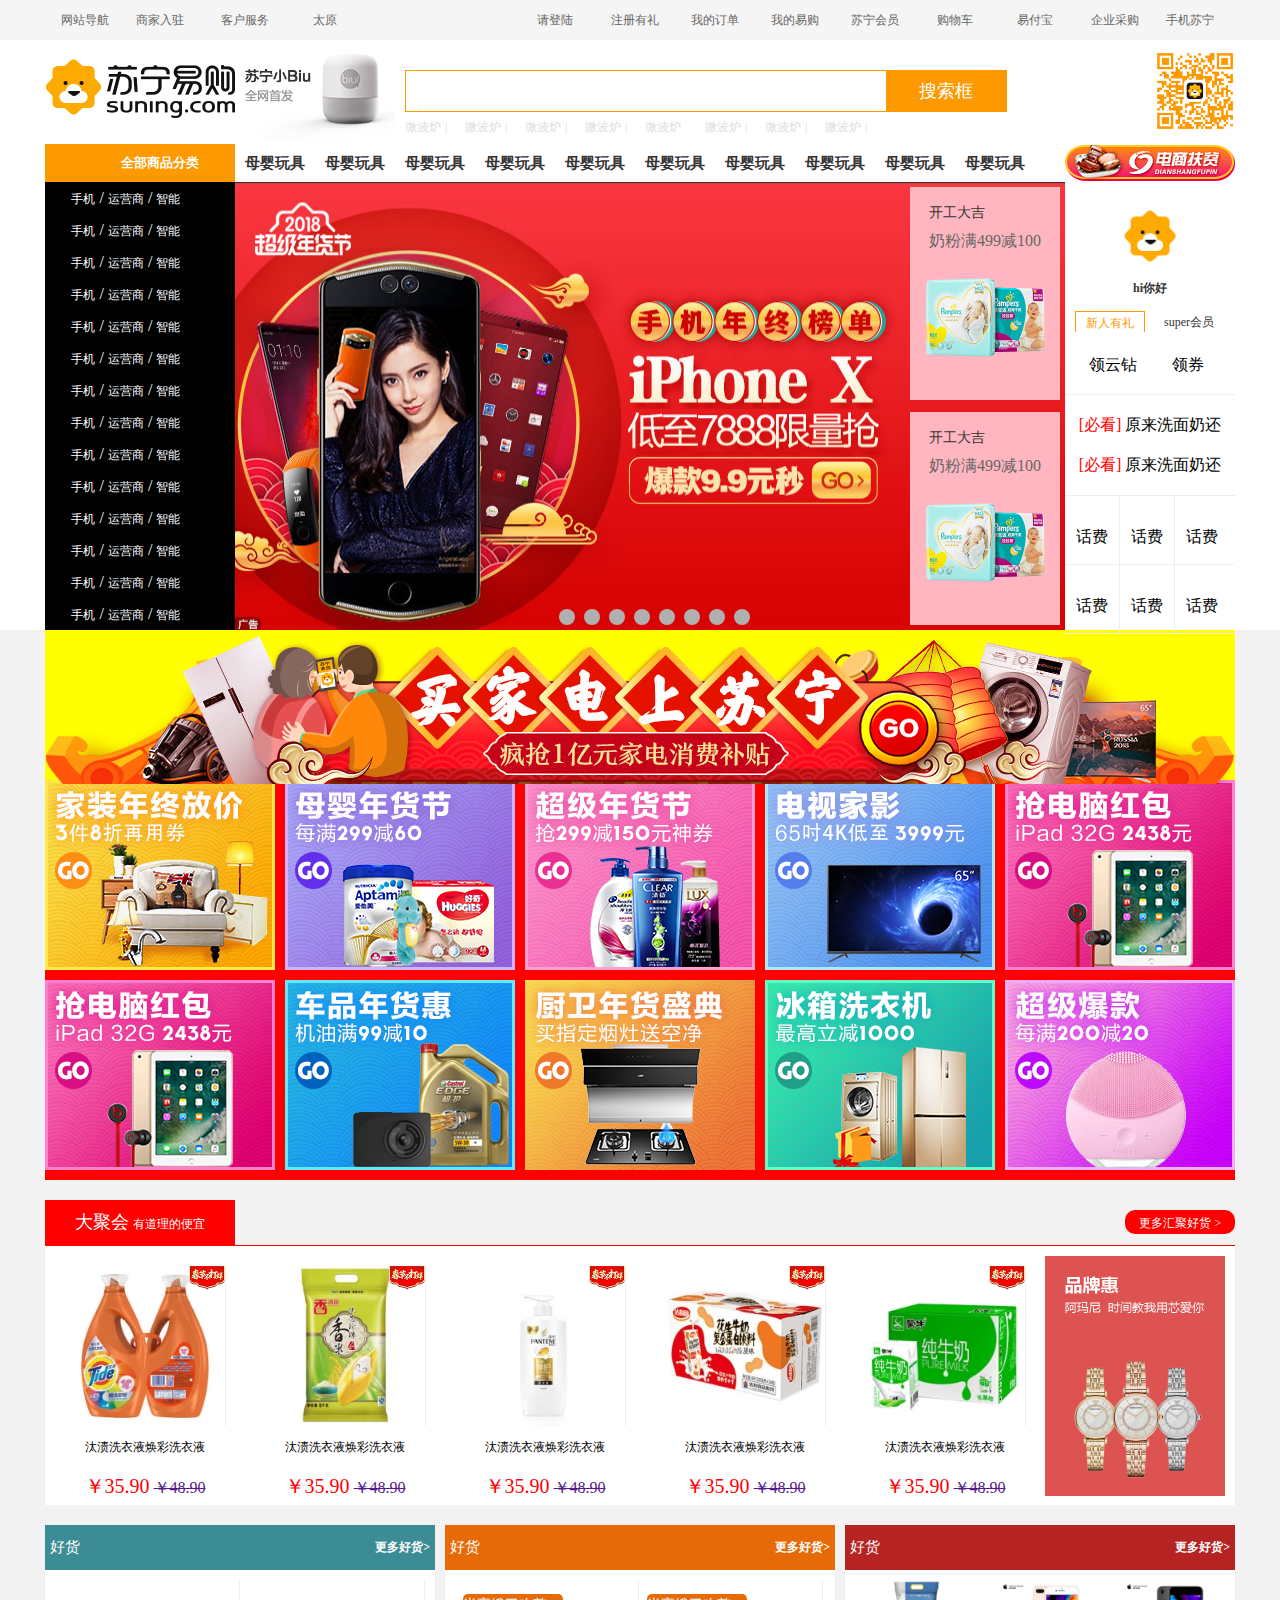
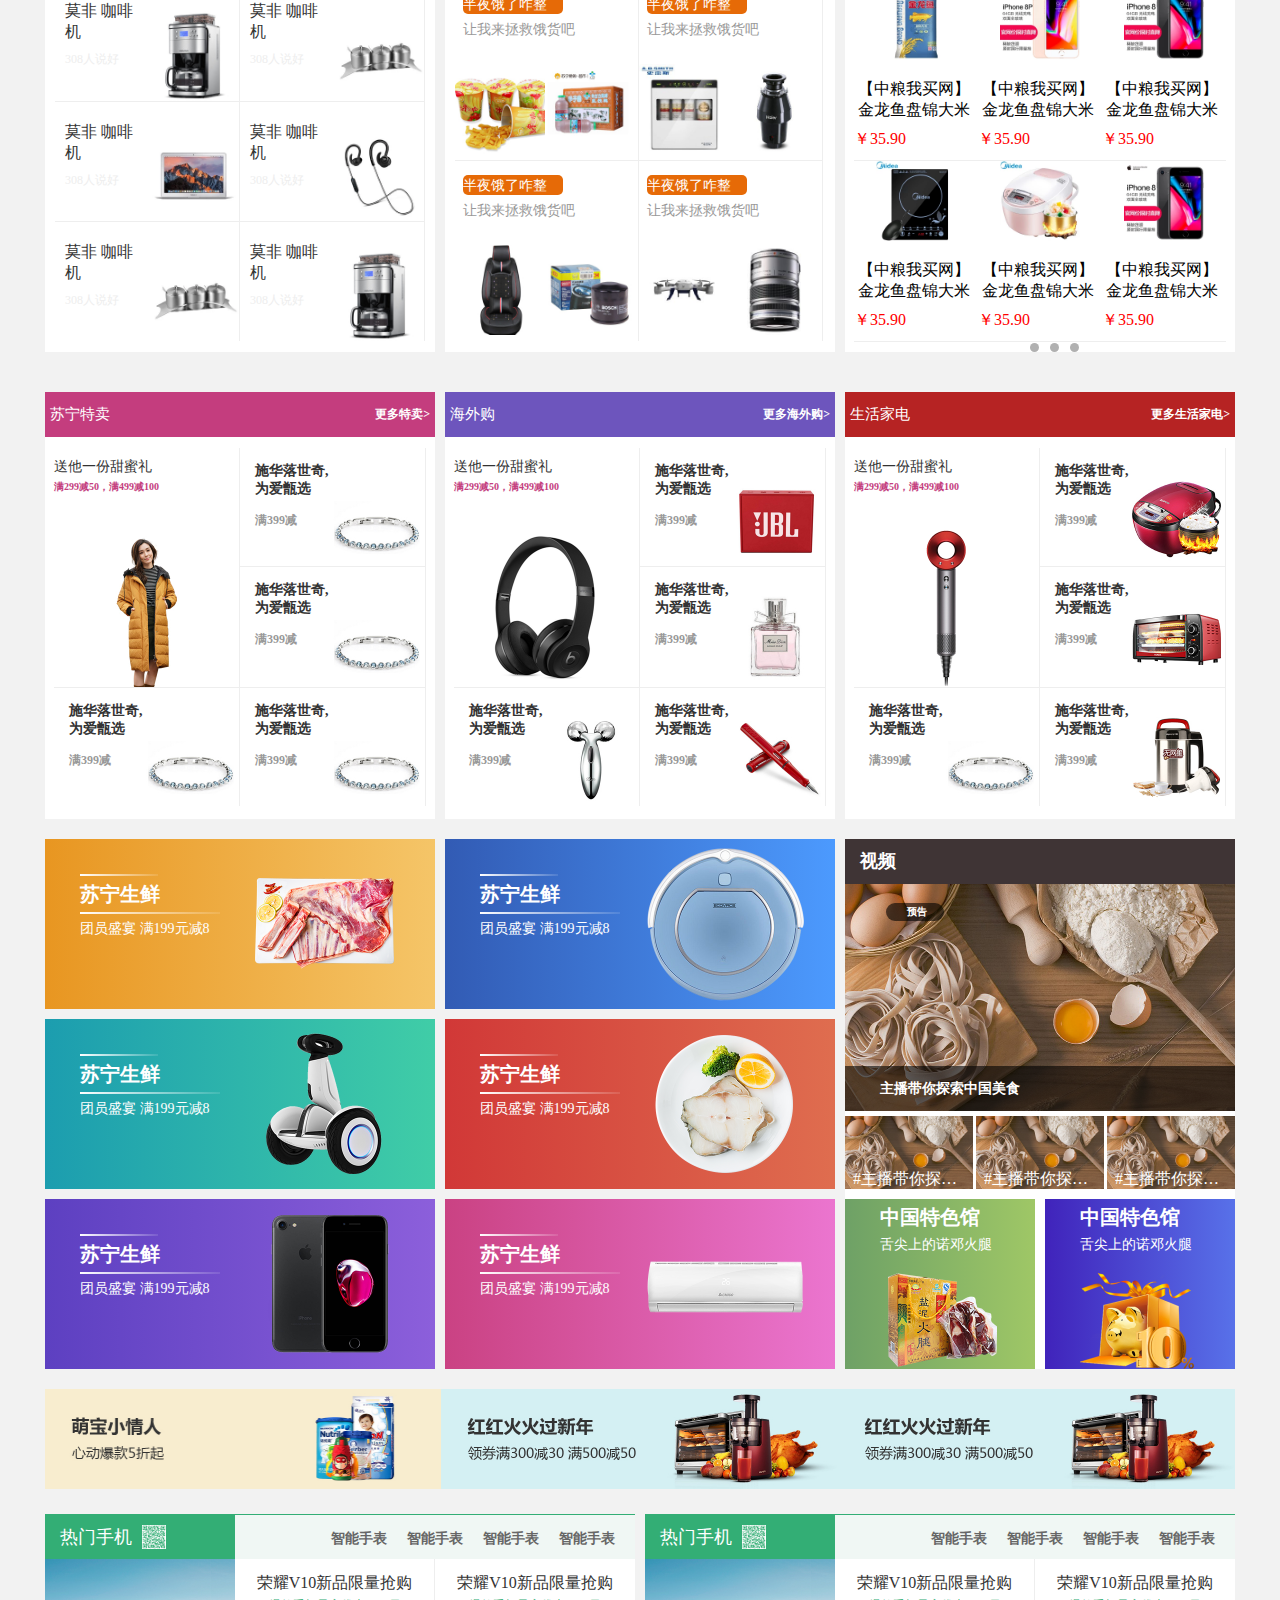
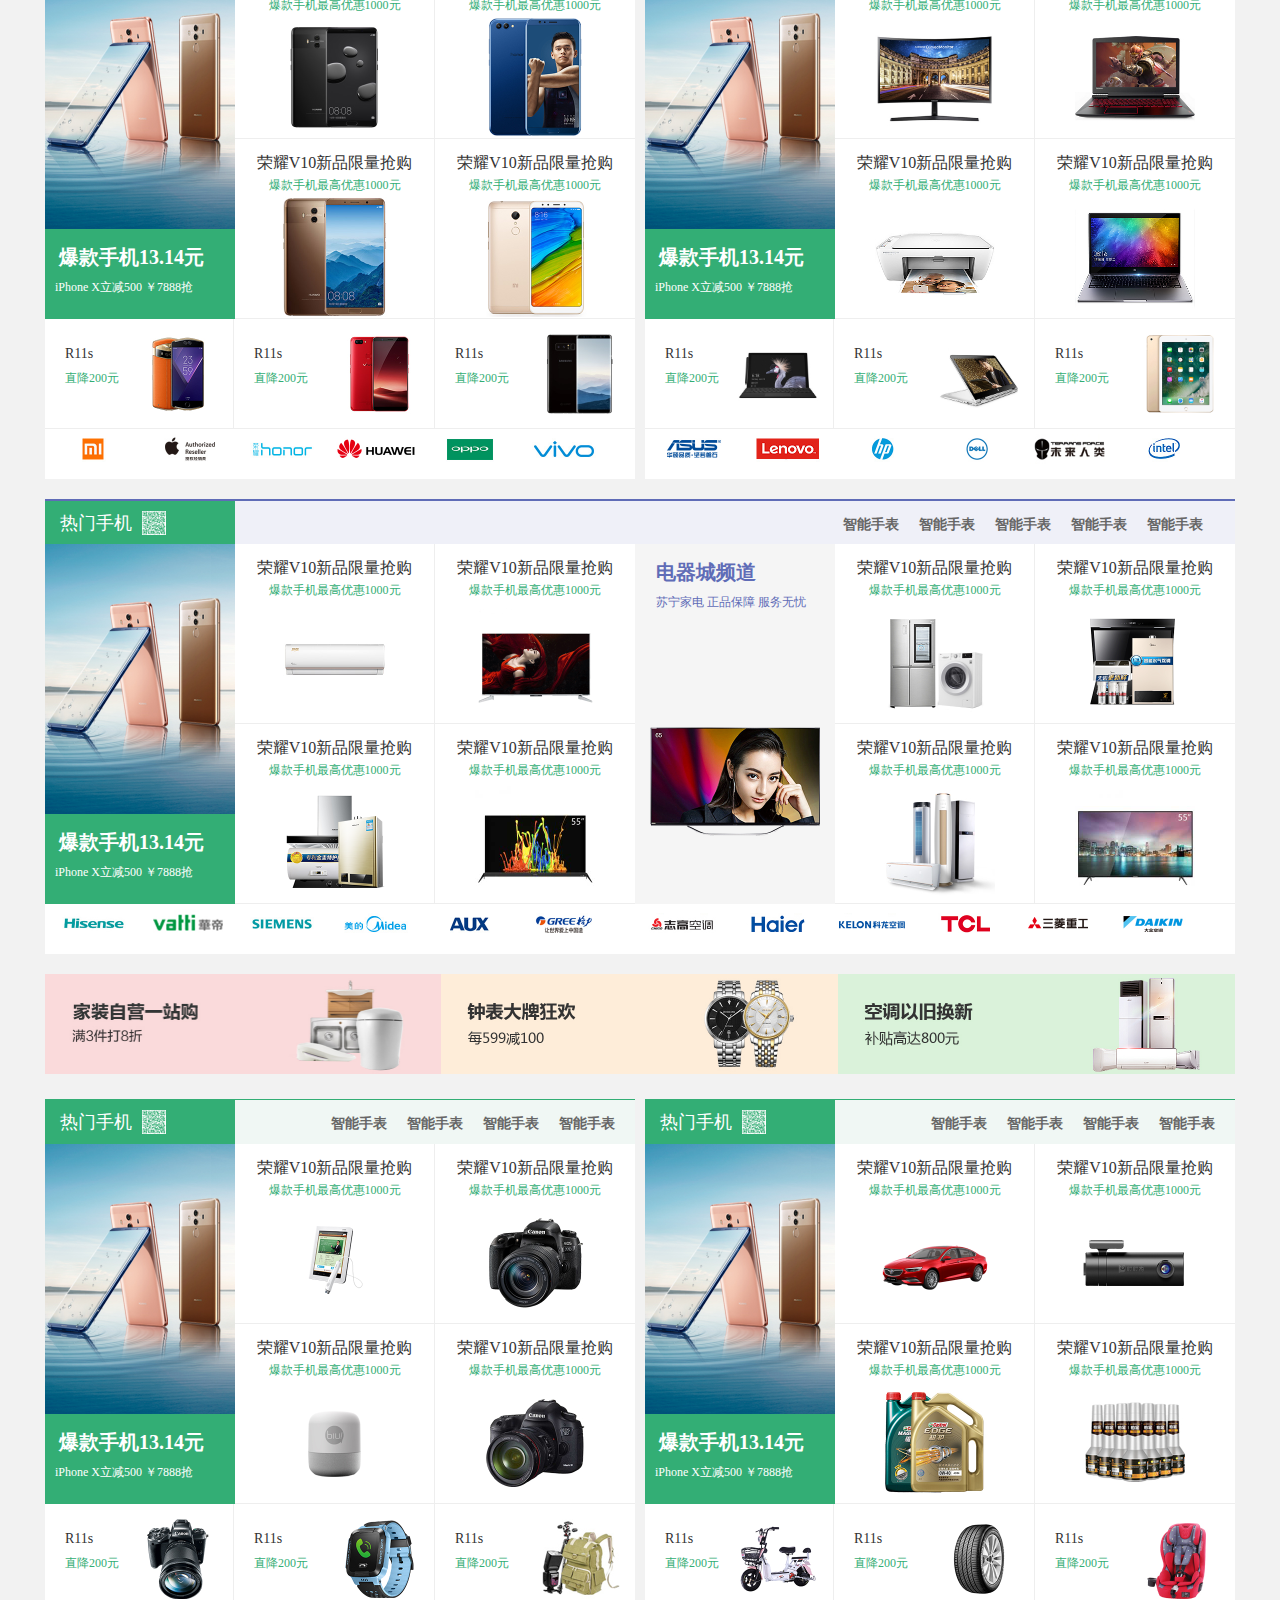
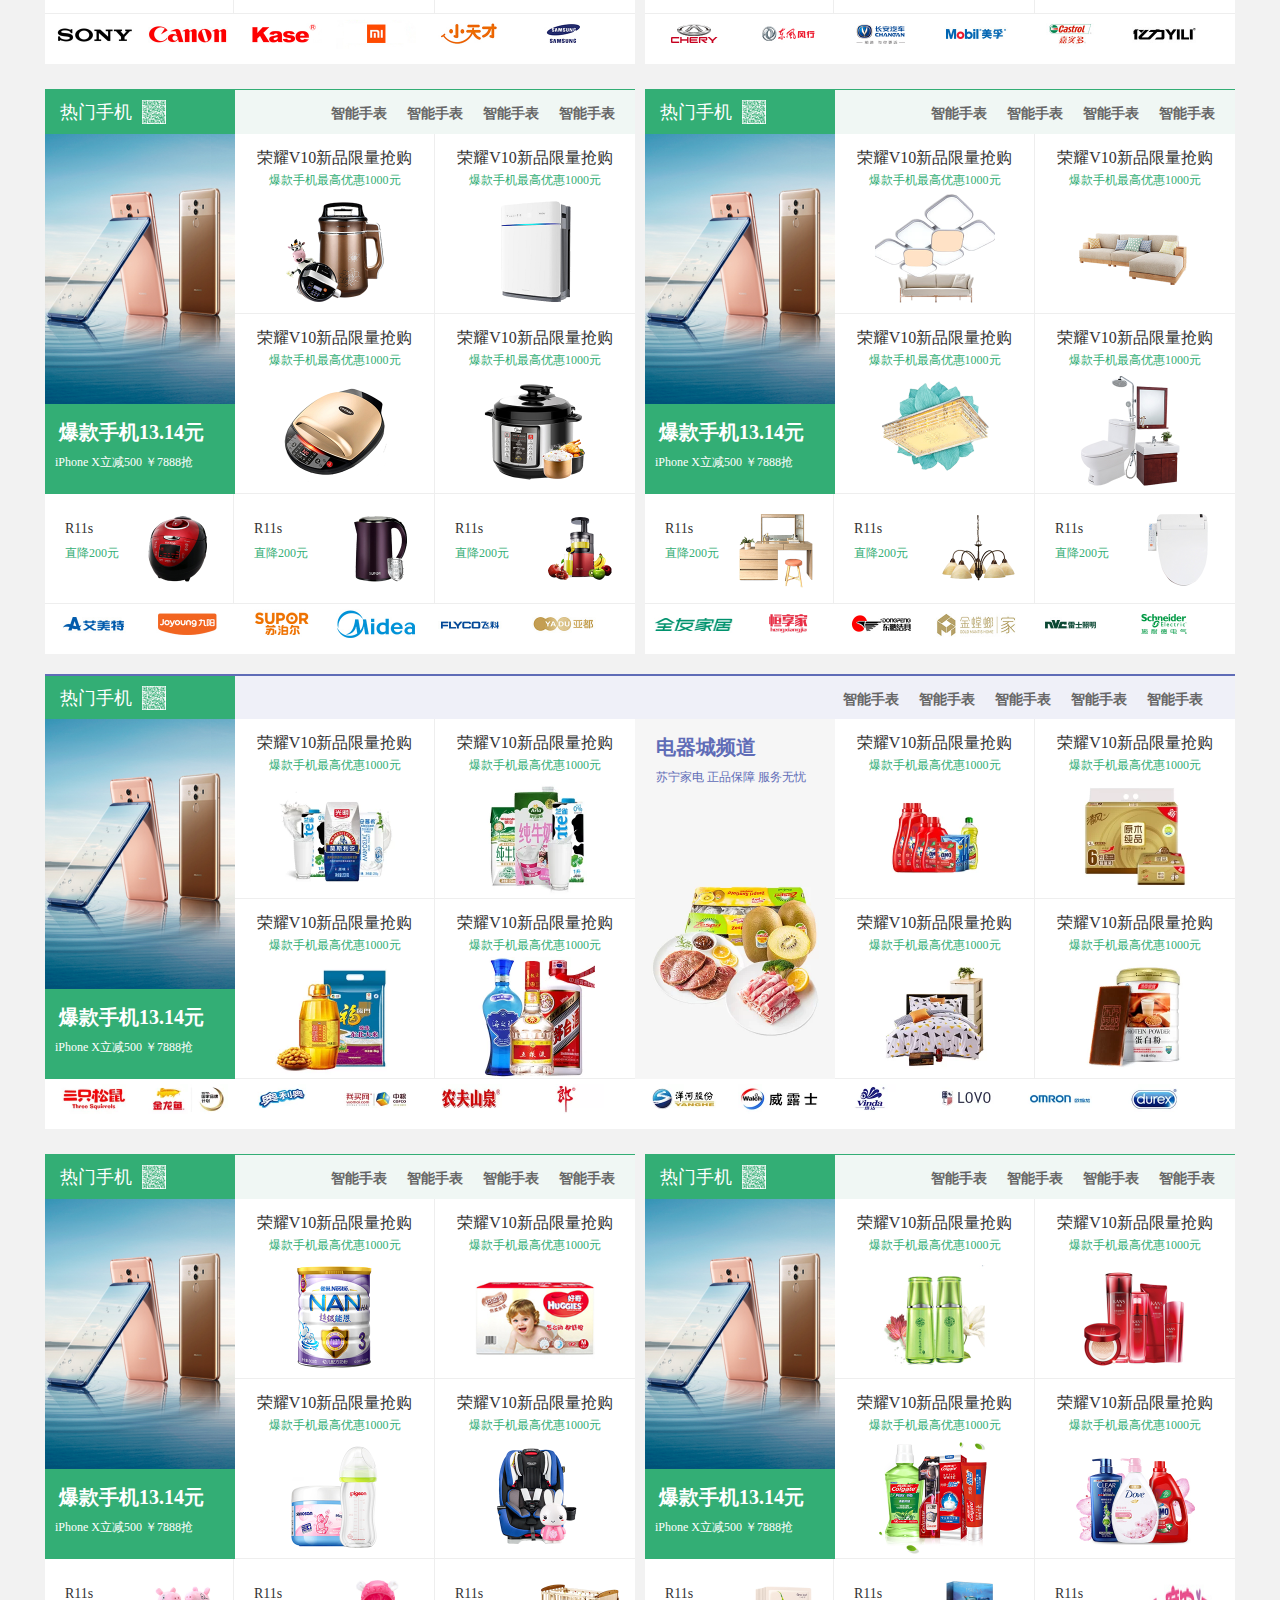
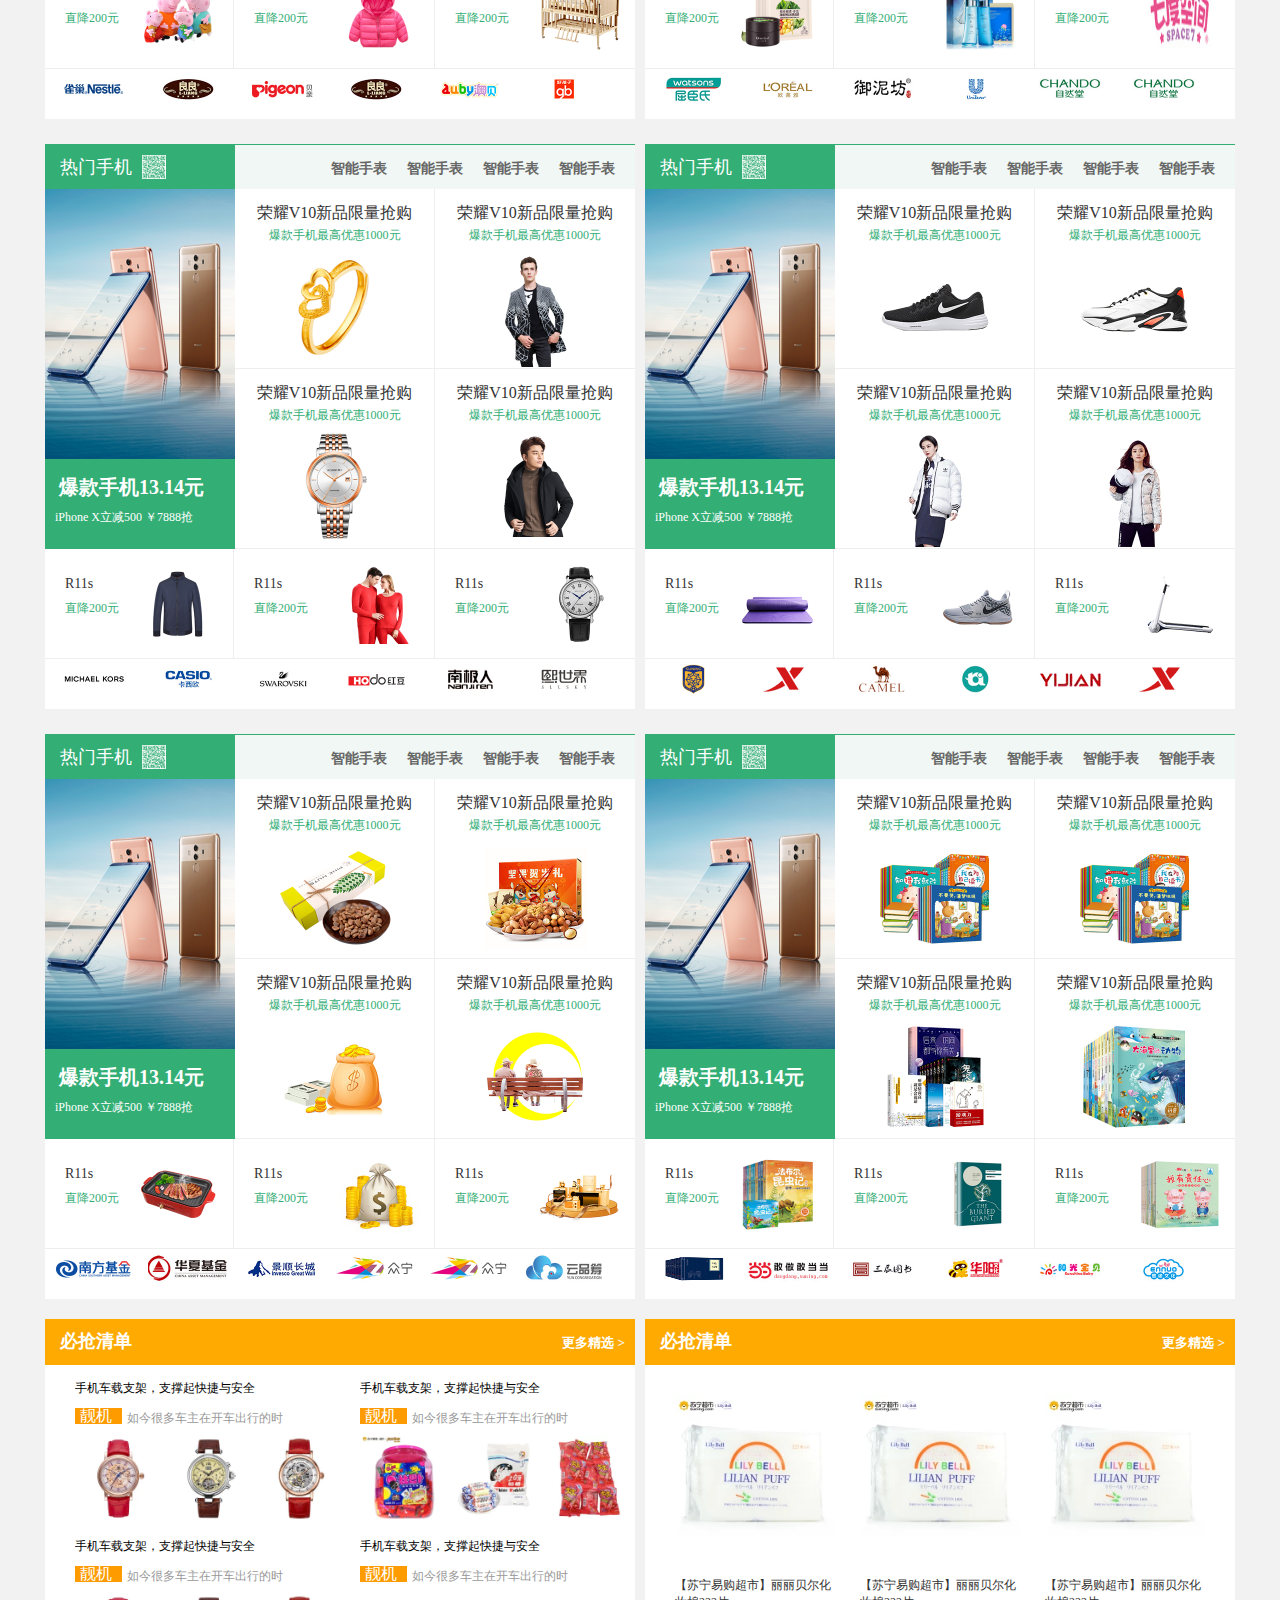
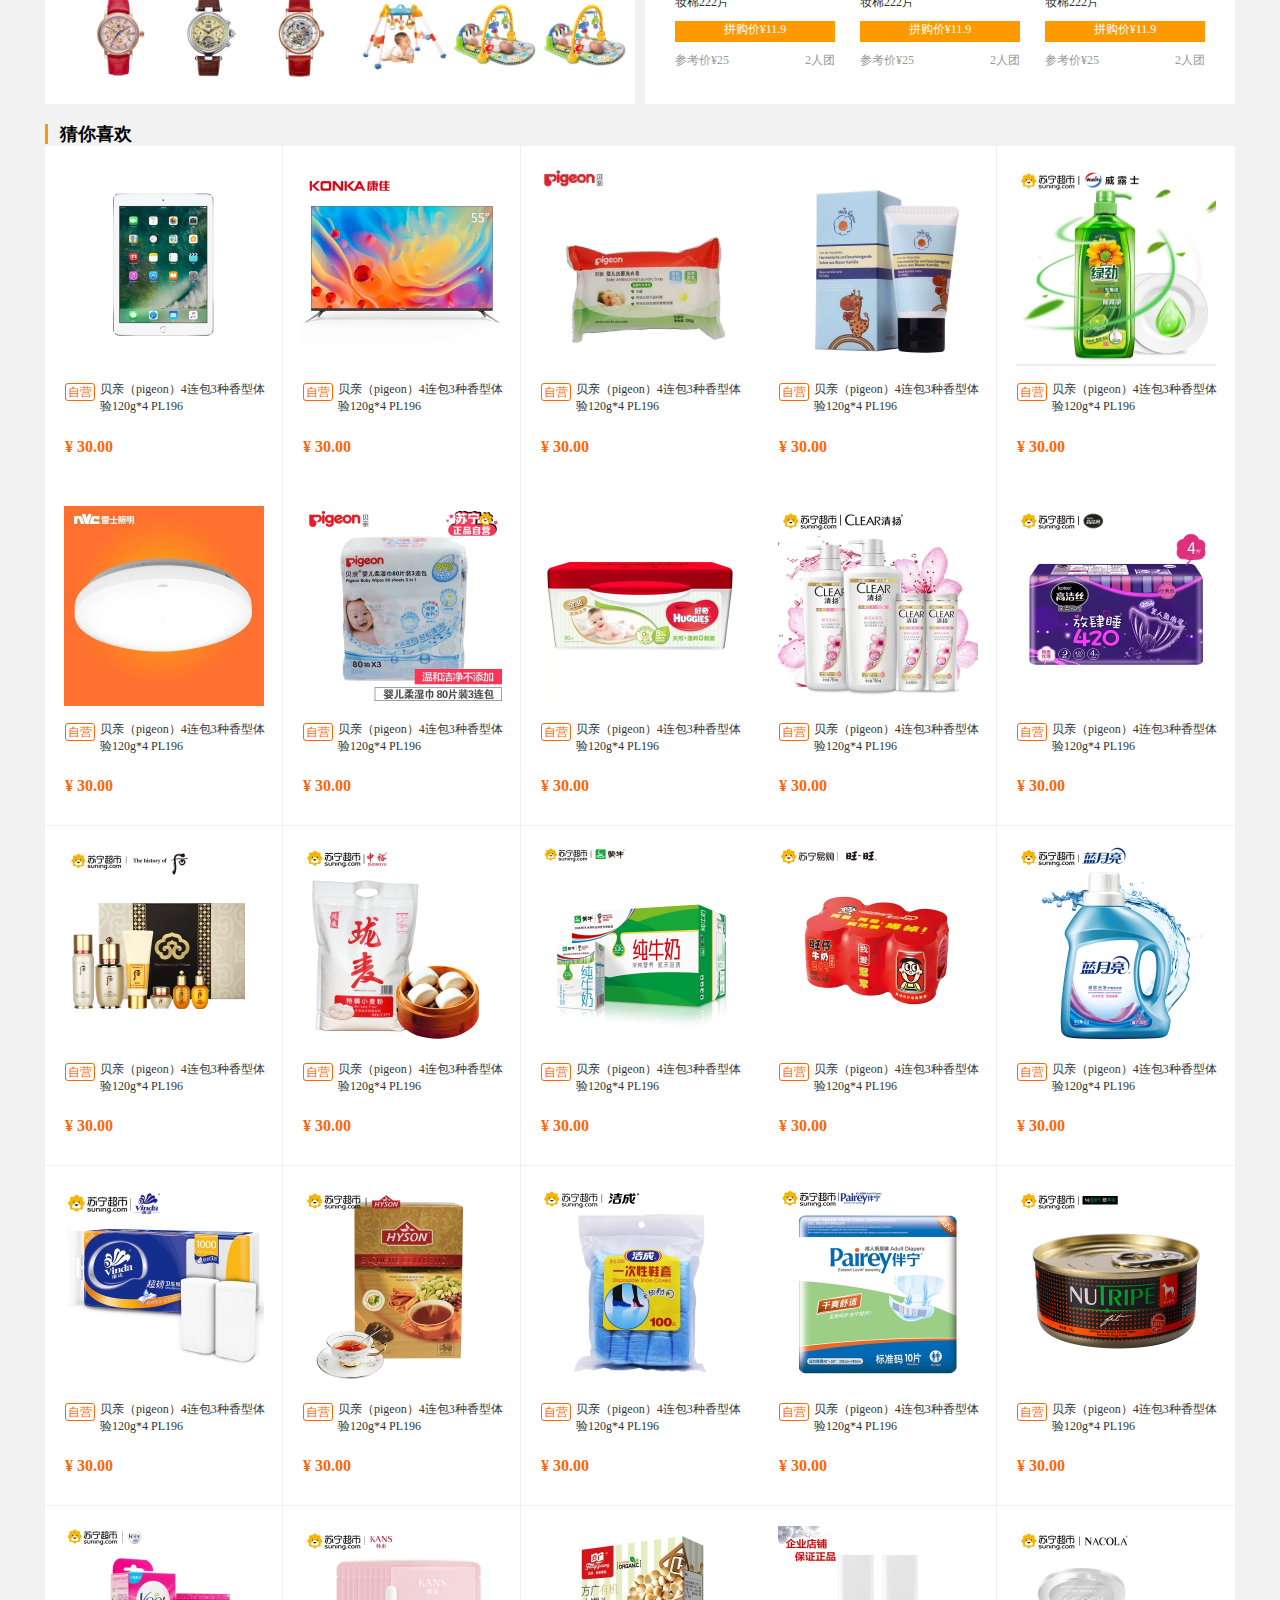
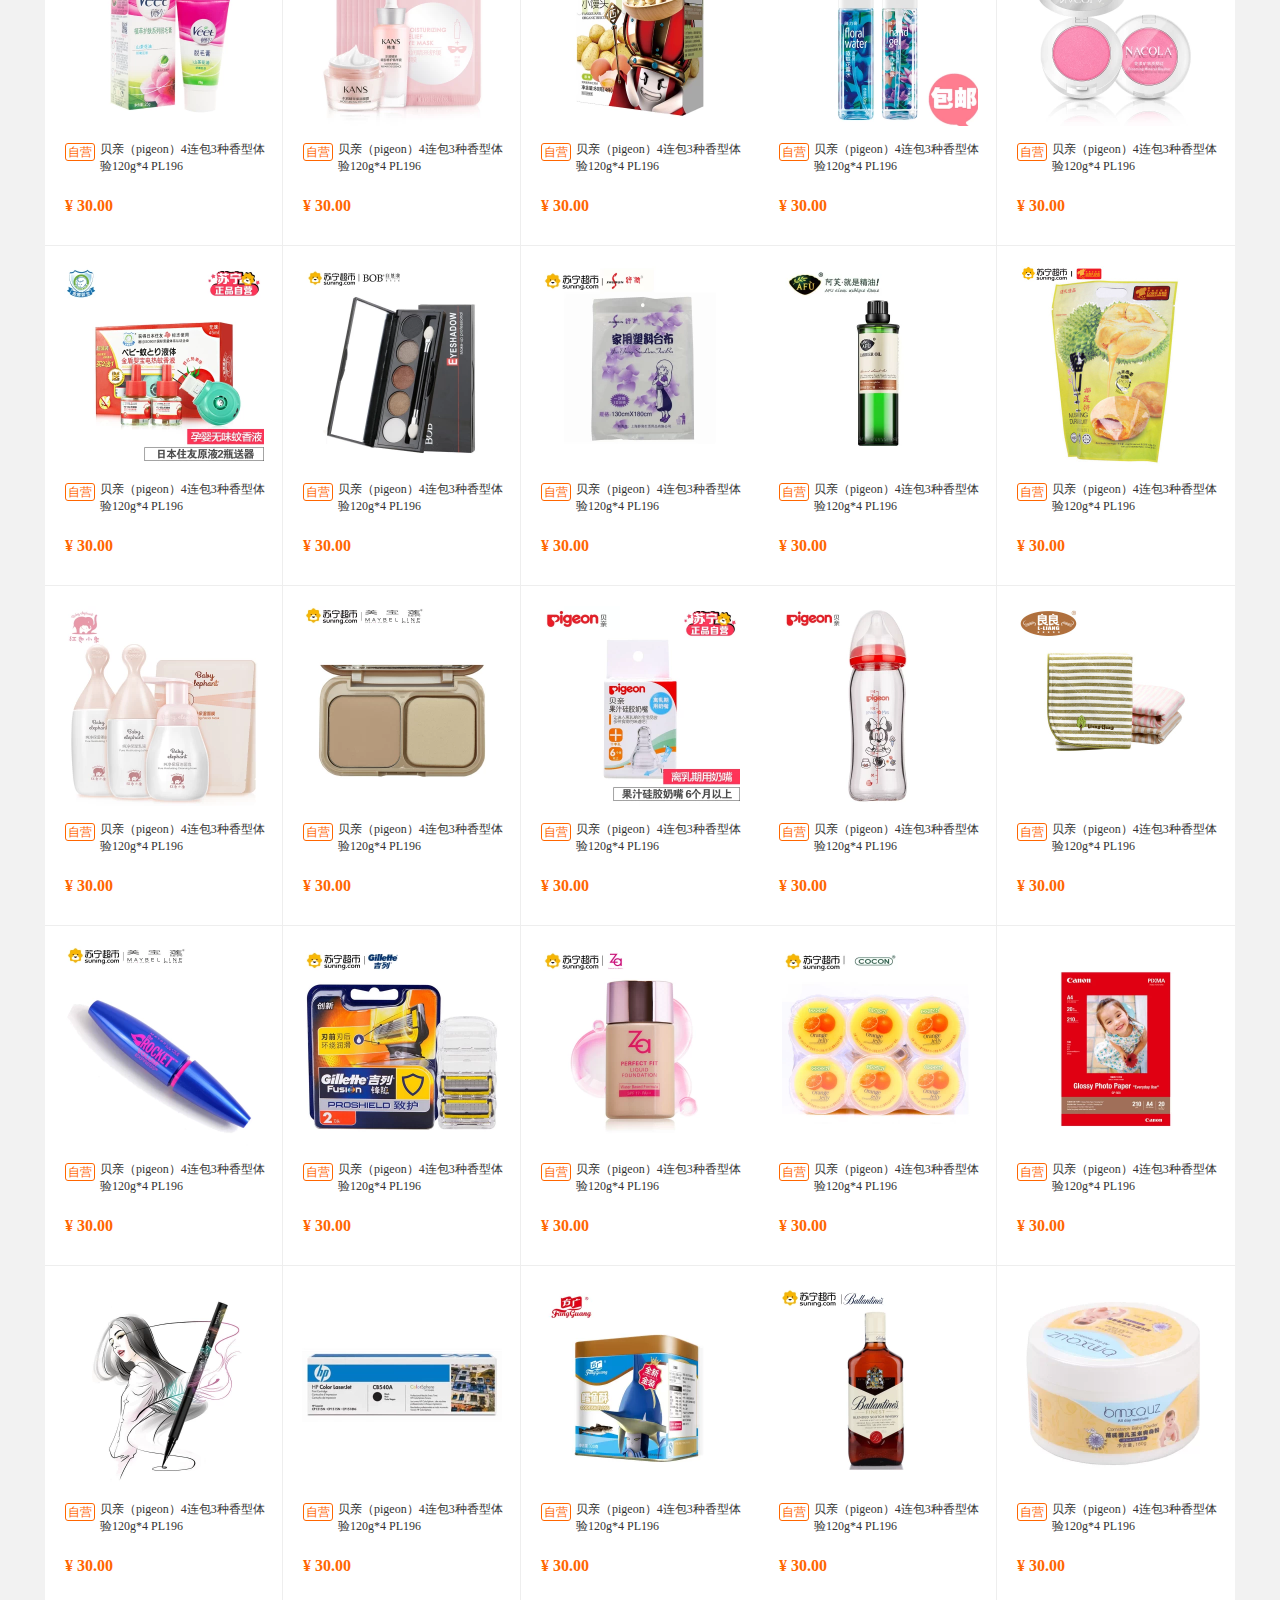
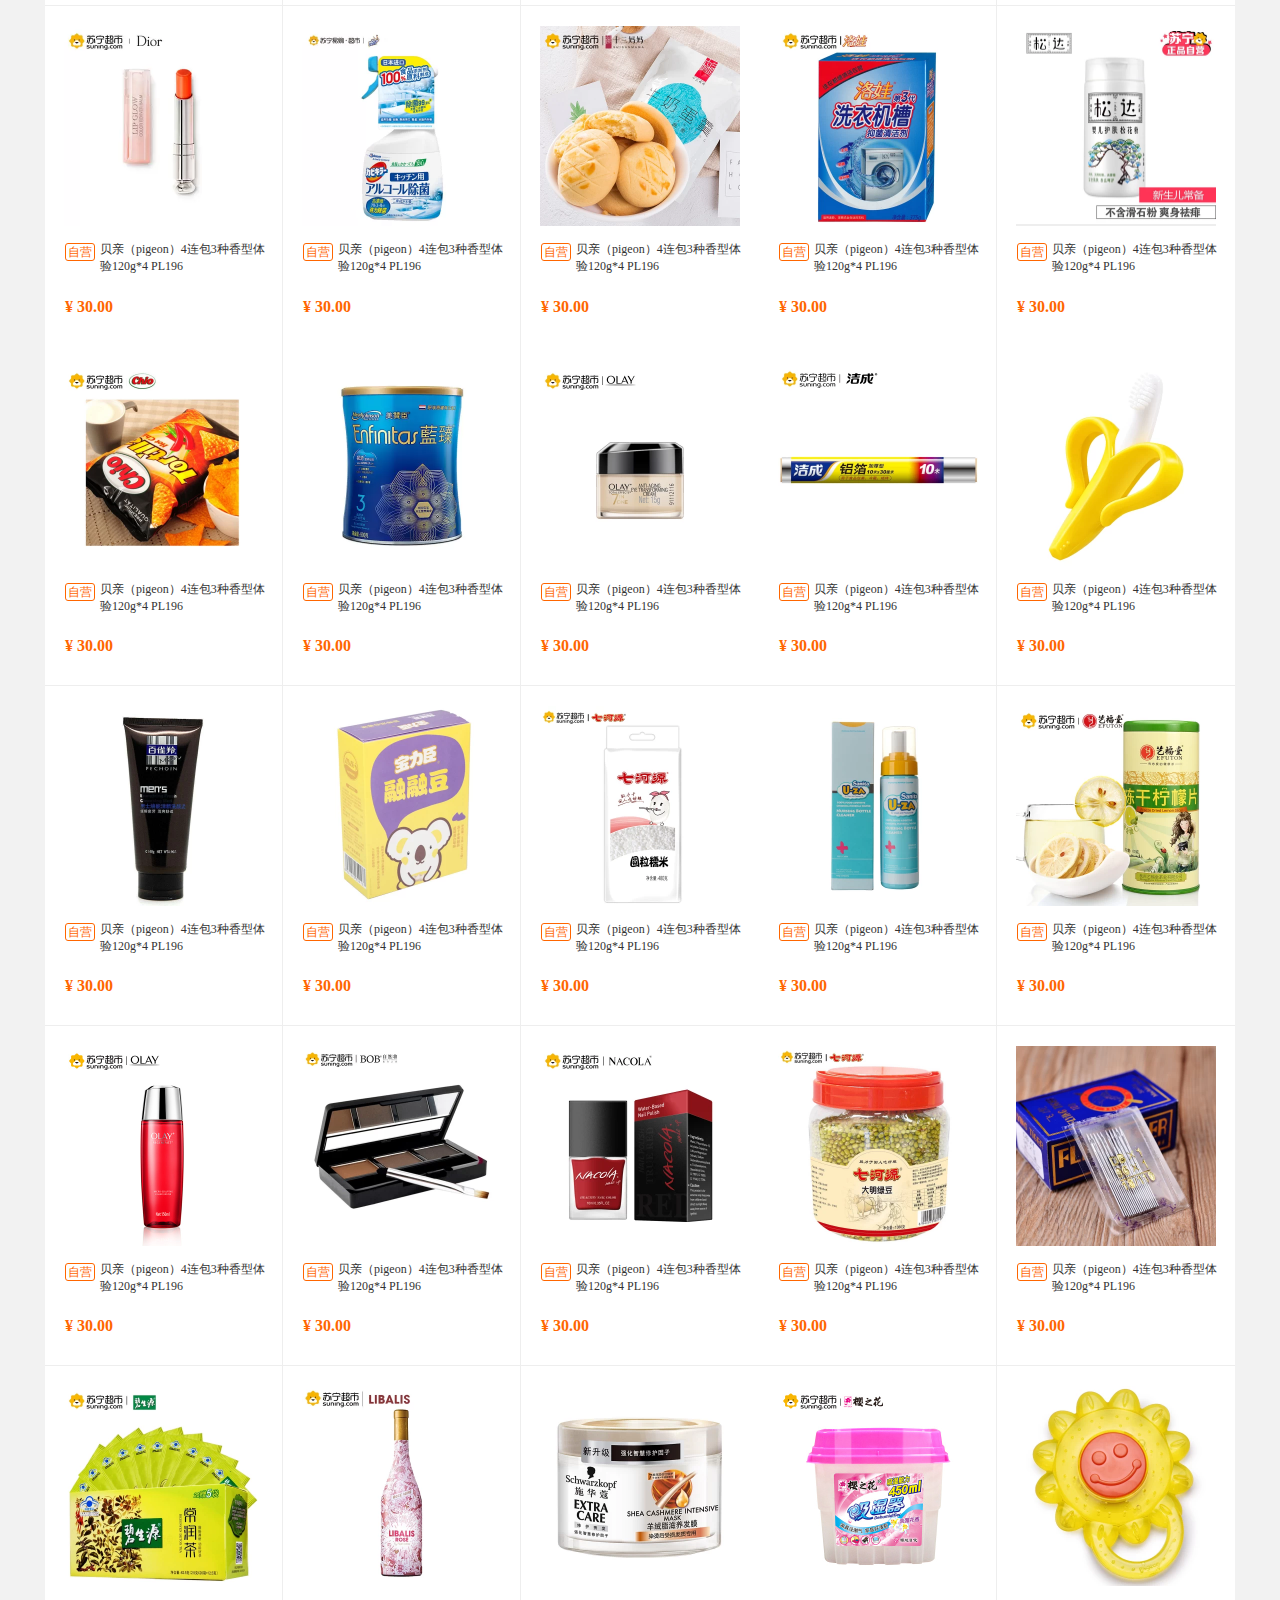
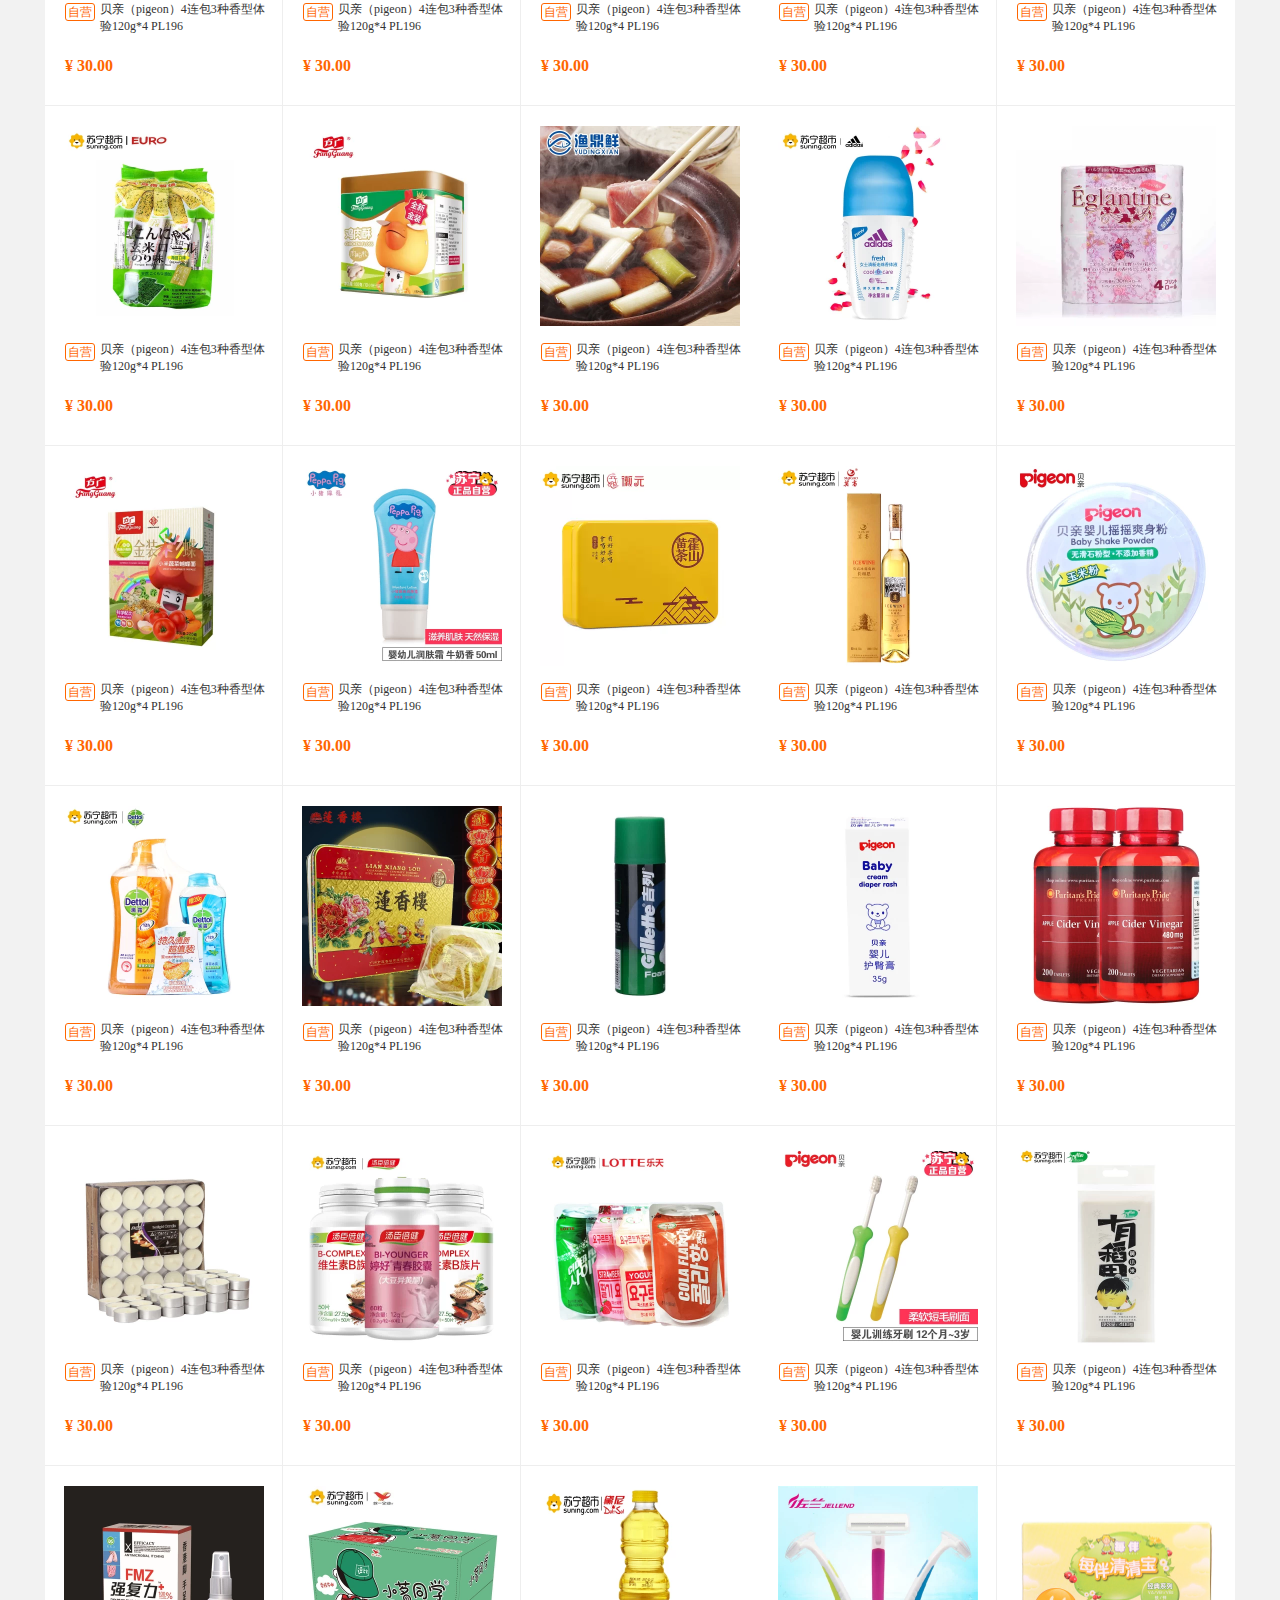
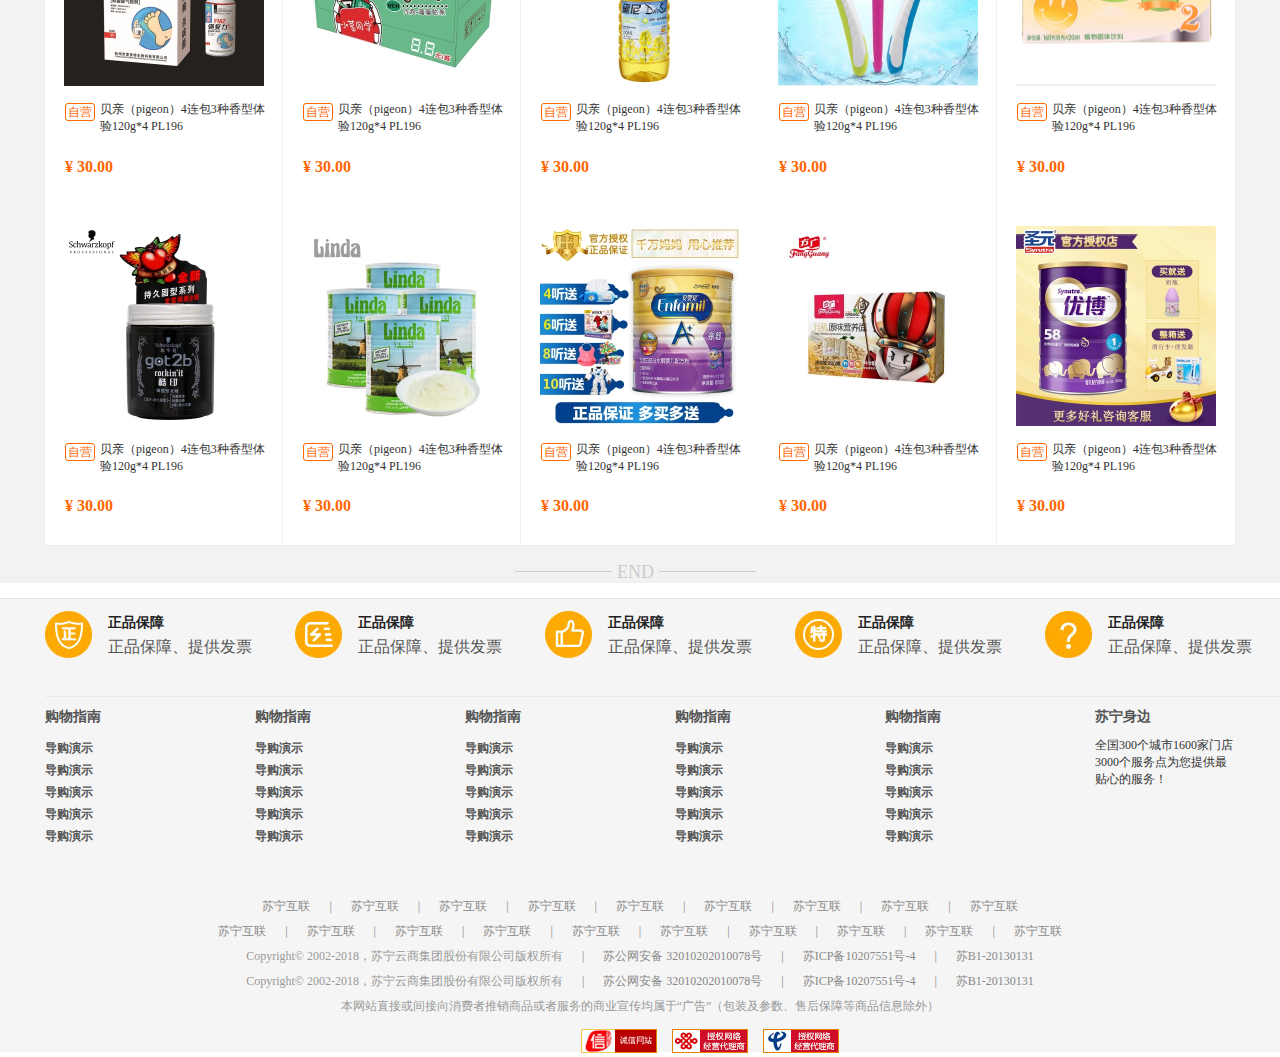
==== commit f9ad117b: "1" ====
--- a/suning.html
+++ b/suning.html
@@ -2,4089 +2,3624 @@
 <html lang="en">
 <head>
 	<meta charset="UTF-8">
-	<title>苏宁</title>
-	<link rel="stylesheet" href="suning.css">
-	<link rel="stylesheet" href="public.css">
+	<title>苏宁易购</title>
+	<link rel="stylesheet" href="css/suning.css">
+	<link rel="stylesheet" href="css/public.css">
+	<link rel="icon" type="image/png"  href="img/logo.png">
 </head>
 <body>
-	<!-- 最上面的图 -->
-		<div class="zuishangtu_zong">
-
-			<div class="zuishangtu_you">
-	        	<img src="image/chaojinianhuo.png" alt="">
-	        </div>
-	        <p>X</p>
-			<div class="zuishangtu">
-				<img src="image/zsm.jpg" alt="">
-			</div>
-		</div>
-	<!-- 最上面的图结束 -->
-	<!-- /* 导航开始 */ -->
-
-		<div class="sn_daohang">
-			<div class="sn_daohang_neirong">
-				<div class="sn_daohang_neirong_left">
-					<p>网站导航</p>
-					<span>&#xe611;</span>
-					<i>商家入驻</i>
-					<span>&#xe611;</span>
-					<p>客户服务</p>
-					<span>&#xe611;</span>
-					<div class="taiyuan">
-						<em>&#xe61f;</em>
-						<p>太原</p>
-						<span>&#xe6b5;</span>
-					</div>
-
-				</div>
-				<div class="sn_daohang_neirong_right">
-					
-					<p>请登录</p>
-					<em>注册有礼</em>
-					<p>我的订单</p>
-					<span>&#xe611;</span>
-					<p>我的易购</p>
-					<span>&#xe611;</span>
-					<p>苏宁会员</p>
-					<i>&#xe78f;</i>
-					<p>购物车</p>
-					<span>&#xe611;</span>
-					<p>易付宝</p>
-					<p>企业采购</p>
-					<p>手机苏宁</p>
-					<span>&#xe611;</span>
-				</div>
-			</div>
-		</div>
-	<!-- /* 导航结束 */-->
-	<!-- 导航下小标题开始 -->
-		<div class="xiaobiaoti">
-			<div class="xiaobiaoti_neirong">
-				<div class="xiaobiaoti_zuo">
-					<img src="image/logo.png" alt="">
-					
-					<img src="image/logo1.jpg" alt="" class="xiaobiaoti_zuo_img">
-					<div class="sousuokuang">
-						<div class="sousuokuang_up">
-							<div class="sousuokuang_up_zuo">
-								
+	<!-- 工具栏开始 -->
+	<div class="toolbar">
+		<div class="toolbar_medium">
+			<div class="toolbar_medium_left">
+				<div class="toolbar_left_item">
+					<span>网站导航</span>
+				</div>
+				<div class="toolbar_left_item">
+					<span>商家入驻&#xe698;</span>
+				</div>
+				<div class="toolbar_left_item">
+					<span>客户服务</span>
+				</div>
+				<div class="toolbar_left_item">
+					<span>&#xe60d;太原&#xe626;</span>
+				</div>
+			</div>
+			<div class="toolbar_medium_right">
+				<div class="toolbar_right_item">
+					<span>请登陆</span>
+				</div>
+				<div class="toolbar_right_item">
+					<span>注册有礼</span>
+				</div>
+				<div class="toolbar_right_item">
+					<span>我的订单</span>
+				</div>
+				<div class="toolbar_right_item">
+					<span>我的易购</span>
+				</div>
+				<div class="toolbar_right_item">
+					<span>苏宁会员</span>
+				</div>
+				<div class="toolbar_right_item">
+					<span>&#xe78e;购物车&#xe698;</span>
+				</div>
+				<div class="toolbar_right_item">
+					<span>易付宝</span>
+				</div>
+				<div class="toolbar_right_item">
+					<span>企业采购</span>
+				</div>
+				<div class="toolbar_right_item">
+					<span>手机苏宁&#xe698;</span>
+				</div>
+			</div>
+		</div>
+	</div>
+	<!-- 工具栏结束 -->
+	<!-- 头部开始 -->
+	<div class="head">
+		<div class="head_left">
+			<img src="img/head1.png" alt="">
+		</div>
+		<div class="head_left1">
+			<img src="img/head2.jpg" alt="">
+		</div>
+		<div class="head_left2">
+			<div class="sousuo">
+				<div class="sousuo_left1">
+					<span >&#xe633;</span>
+				</div>
+				<div class="sousuo_left2">
+					<span>搜索框</span>
+				</div>
+			</div>
+			<div class="head_wenzi">
+				<div class="head_wenzi_item">
+					<span>微波炉</span>
+					<span>|</span>
+				</div>
+				<div class="head_wenzi_item">
+					<span>微波炉</span>
+					<span>|</span>
+				</div>
+				<div class="head_wenzi_item">
+					<span>微波炉</span>
+					<span>|</span>
+				</div>
+				<div class="head_wenzi_item">
+					<span>微波炉</span>
+					<span>|</span>
+				</div>
+				<div class="head_wenzi_item">
+					<span>微波炉</span>
+				</div>
+				<div class="head_wenzi_item">
+					<span>微波炉</span>
+					<span>|</span>
+				</div>
+				<div class="head_wenzi_item">
+					<span>微波炉</span>
+					<span>|</span>
+				</div>
+				<div class="head_wenzi_item">
+					<span>微波炉</span>
+					<span>|</span>
+				</div>
+			</div>
+		</div>
+		<div class="head_left3">
+			<img src="img/head3.png" alt="">
+		</div>
+	</div>
+	<!-- 头部结束 -->
+	<!-- 导航开始 -->
+	<div class="daohang">
+		<div class="daohang_left1">
+			<div class="daohang_left_a">
+				<span href="">&#xe614;</span>
+			</div>
+			<div class="daohang_left_b">
+				<span>全部商品分类</span>
+			</div>	
+		</div>
+		<div class="daohang_left2">
+			<div class="daohang_left2_item">
+				<span>母婴玩具</span>
+			</div>
+			<div class="daohang_left2_item">
+				<span>母婴玩具</span>
+			</div>
+			<div class="daohang_left2_item">
+				<span>母婴玩具</span>
+			</div>
+			<div class="daohang_left2_item">
+				<span>母婴玩具</span>
+			</div>
+			<div class="daohang_left2_item">
+				<span>母婴玩具</span>
+			</div>
+			<div class="daohang_left2_item">
+				<span>母婴玩具</span>
+			</div>
+			<div class="daohang_left2_item">
+				<span>母婴玩具</span>
+			</div>
+			<div class="daohang_left2_item">
+				<span>母婴玩具</span>
+			</div>
+			<div class="daohang_left2_item">
+				<span>母婴玩具</span>
+			</div>
+			<div class="daohang_left2_item">
+				<span>母婴玩具</span>
+			</div>
+		</div>
+		<div class="daohang_left3">
+			<img src="img/daohang.png" alt="">
+		</div>
+	</div>
+	<!-- 导航结束 -->
+	<!-- banner开始-->
+	<div class="banner">
+		<div class="banner_medium">
+			<div class="banner_medium1">
+				<ul class="banner_medium1_left">
+					<li class="banner_left_left1">
+						<i>&#xe64f;</i>
+						<span href="">手机</span>
+						<em>/</em>
+						<span href="">运营商</span>
+						<em>/</em>
+						<span href="">智能</span>
+					</li>
+					<li class="banner_left_left1">
+						<i>&#xe6f9;</i>
+						<span href="">手机</span>
+						<em>/</em>
+						<span href="">运营商</span>
+						<em>/</em>
+						<span href="">智能</span>
+					</li>
+					<li class="banner_left_left1">
+						<i>&#xe672;</i>
+						<span href="">手机</span>
+						<em>/</em>
+						<span href="">运营商</span>
+						<em>/</em>
+						<span href="">智能</span>
+					</li>
+					<li class="banner_left_left1">
+						<i>&#xe601;</i>
+						<span href="">手机</span>
+						<em>/</em>
+						<span href="">运营商</span>
+						<em>/</em>
+						<span href="">智能</span>
+					</li>
+					<li class="banner_left_left1">
+						<i>&#xe603;</i>
+						<span href="">手机</span>
+						<em>/</em>
+						<span href="">运营商</span>
+						<em>/</em>
+						<span href="">智能</span>
+					</li>
+					<li class="banner_left_left1">
+						<i>&#xe646;</i>
+						<span href="">手机</span>
+						<em>/</em>
+						<span href="">运营商</span>
+						<em>/</em>
+						<span href="">智能</span>
+					</li>
+					<li class="banner_left_left1">
+						<i>&#xe605;</i>
+						<span href="">手机</span>
+						<em>/</em>
+						<span href="">运营商</span>
+						<em>/</em>
+						<span href="">智能</span>
+					</li>
+					<li class="banner_left_left1">
+						<i>&#xe623;</i>
+						<span href="">手机</span>
+						<em>/</em>
+						<span href="">运营商</span>
+						<em>/</em>
+						<span href="">智能</span>
+					</li>
+					<li class="banner_left_left1">
+						<i>&#xea73;</i>
+						<span href="">手机</span>
+						<em>/</em>
+						<span href="">运营商</span>
+						<em>/</em>
+						<span href="">智能</span>
+					</li>
+					<li class="banner_left_left1">
+						<i>&#xe602;</i>
+						<span href="">手机</span>
+						<em>/</em>
+						<span href="">运营商</span>
+						<em>/</em>
+						<span href="">智能</span>
+					</li>
+					<li class="banner_left_left1">
+						<i>&#xe649;</i>
+						<span href="">手机</span>
+						<em>/</em>
+						<span href="">运营商</span>
+						<em>/</em>
+						<span href="">智能</span>
+					</li>
+					<li class="banner_left_left1">
+						<i>&#xe816;</i>
+						<span href="">手机</span>
+						<em>/</em>
+						<span href="">运营商</span>
+						<em>/</em>
+						<span href="">智能</span>
+					</li>
+					<li class="banner_left_left1">
+						<i>&#xe606;</i>
+						<span href="">手机</span>
+						<em>/</em>
+						<span href="">运营商</span>
+						<em>/</em>
+						<span href="">智能</span>
+					</li>
+					<li class="banner_left_left1">
+						<i>&#xe64f;</i>
+						<span href="">手机</span>
+						<em>/</em>
+						<span href="">运营商</span>
+						<em>/</em>
+						<span href="">智能</span>
+					</li>
+				</ul>
+			</div>
+			<div class="banner_medium2">
+				<img src="img/banner1.jpg" alt="">
+				<div class="banner_image8">
+					<p class="banner_image8_item">开工大吉</p>
+					<p class="banner_image8_item1">奶粉满499减100</p>	
+                	<div class="banner_image8_item2">
+                		<img src="img/banner_image1.jpg" alt="" >
+                	</div>
+                </div>
+                <div class="banner_image9">
+                	<p class="banner_image8_item">开工大吉</p>
+					<p class="banner_image8_item1">奶粉满499减100</p>	
+                	<div class="banner_image8_item2">
+                		<img src="img/banner_image1.jpg" alt="" >
+                	</div>
+                </div>
+				<div class="banner_btn banner_lbtn ">&lt;</div>
+                <div class="banner_btn banner_rbtn">&gt;</div>
+                <div class="banner_image"></div>
+            	<div class="banner_image banner_image1"></div>
+            	<div class="banner_image banner_image2"></div>
+            	<div class="banner_image banner_image3"></div>
+            	<div class="banner_image banner_image4"></div>
+            	<div class="banner_image banner_image5"></div>
+            	<div class="banner_image banner_image6"></div>
+            	<div class="banner_image banner_image7"></div>
+                
+			</div>
+			<div class="banner_medium3">
+				<div class="banner_medium3_top">
+					<div class="banner_medium3_img">
+						<img src="img/logo.png" alt="">
+					</div>
+					<div class="banner_medium3_zhaohu">
+						<h1>hi你好</h1>
+					</div>
+					<div class="banner_medium3_huiyuan">
+						<div class="xinren">
+							<span href="">新人有礼
+							</span>
+						</div>
+						<div class="xinren1">
+							<span href="">super会员
+							</span>
+						</div>
+					</div>
+					<div class="banner_medium3_youhui">
+						<div>
+							<div class="banner_youhui_left">
+							    <span></span>
+								<span>领云钻</span>
 							</div>
-							<div class="sousuokuang_up_you">
-								搜索
+							<div class="banner_youhui_right">
+								<span></span>
+								<span>领券</span>
 							</div>
 						</div>
-						<div class="sousuokuang_down">
-							<i>取暖器</i>
-							<span></span>
-							<p>荣耀</p>
-							<span></span>
-							<p>电脑</p>
-							<span></span>
-							<p>热水器</p>
-							<span></span>
-							<p>戒指</p>
-							<span></span>
-							<p>白酒</p>
-							<span></span>
-							<p>空调</p>
-							<span></span>
-							<p>洗衣机</p>
-							<span></span>
-							<p>奶粉</p>
-							<span></span>
-							<p>安全座椅</p>
+					</div>
+					<div class="bannner_medium_zhuandong">
+						<div class="zhuandong_top">
+							<span class="zhuandong_top1">[必看]</span>
+							<span>原来洗面奶还</span>
 						</div>
-					</div>
-				</div>
-				<div class="xiaobiaoti_you">
-					<img src="image/erweima.png" alt="">
-				</div>
-			</div>	
-		</div>
-	<!-- 导航下小标题结束-->
-	<!-- banner上 -->
-		<div class="banner_shang">
-			
-			<div class="banner_shang_xiaohezi">
-				<p>&#xe890;</p>
-				<span>全部商品分类</span>
-			</div>
-			<div class="zhongjiande">
-				<h2>大聚惠 </h2>
-				<h1>母婴玩具</h1>
-				<h1>苏宁超市</h1>
-				<h1>电器城</h1>
-				<h1>生活家电</h1>
-				<h1>时尚服饰</h1>
-				<h1>海外购</h1>
-				<h1>特卖</h1>
-				<h1>苏宁金融</h1>
-				<h1>苏宁会员</h1>
-			</div>
-			<div class="youbiande">
-				<img src="image/dianshang.png" alt="">
-			</div>
-		</div>
-		
-	<!-- banner上结束 -->
-	<!-- BANNER开始 -->
-		<div class="banner_zong">
-			<div class="b_z">
-				<img src="image/bz.jpg" alt="">
-			</div>
-			<div class="b_y">
-				<img src="image/by.jpg" alt="">
-			</div>
-			<div class="banner">
-			  	<div class="youhezi">
-					<div class="youhezi_title">
-						<img src="image/title.png" alt="">
-						<span>hi&nbsp;&nbsp;你好</span>
-						<p>新人有礼</p>
-
-						<i>SUPER会员</i>
-						
-					</div>
-					<div class="xianxiawenzi">
-						<img src="image/zuanshi.png" alt="">
-						<p>领云钻</p>
-						<span>&gt;</span>
-						<img src="image/zuanship.png" alt="">
-						<p>领券</p>
-						<span>&gt;</span>
-						<h5></h5>
-					</div>
-					<div class="zhongwenzi">
-						<p>[关注]</p>
-						<span>集万千宠爱于一身：</span>
-						<i>索尼4K电视X9000E</i>
-						<p>&nbsp;</p>
-						<div class="zhongwenzi_xia">
-							<p>[关注]</p>
-							<span>集万千宠爱于一身：</span>
-							<i>索尼4K电视X9000E</i>
-							<!-- <h4></h4> -->
+						<div class="zhuandong_bottom">
+						    <span class="zhuandong_top1">[必看]</span>
+							<span class="zhuandong_top2">原来洗面奶还</span>
 						</div>
 					</div>
-					<div class="xiatuo">
-						<div class="little_box">
-							<p>&#xe643;</p>
-							<span>话费</span>
-						</div>
-						<div class="little_box">
-							<p>&#xe631;</p>
-							<span>水电煤</span>
-						</div>
-						<div class="little_box_liwai">
-							<p>&#xe62c;</p>
-							<span>苏宁卡</span>
-						</div>
-						<div class="little_box">
-							<p>&#xe623;</p>
-							<span>理财</span>
-						</div>
-						<div class="little_box">
-							<p>&#xe670;</p>
-							<span>分期</span>
-						</div>
-						<div class="little_box_liwai">
-							<p>&#xe602;</p>
-							<span>足球</span>
-						</div>
-					</div>
-
-				</div>
-				<div class="banner_lunbo">
-					
-					<img src="image/l1.jpg" alt="">
-					<img src="image/l2.jpg" alt="">
-					<img src="image/l3.jpg" alt="">
-					<img src="image/l4.jpg" alt="">
-					<img src="image/l5.jpg" alt="">
-					<img src="image/l6.jpg" alt="">
-					<img src="image/l7.jpg" alt="">
-					<img src="image/l8.jpg" alt="">
-				</div>
-				<div class="lunbobox">
-					<div class="lunbodian">
-						<div class="lunboyi">						
-						</div>
-						<div class="lunboer">						
-						</div>
-						<div class="lunbosan">						
-						</div>
-						<div class="lunbosi">						
-						</div>
-						<div class="lunbowu">						
-						</div>
-						<div class="lunboliu">						
-						</div>
-						<div class="lunboqi">						
-						</div>
-						<div class="lunboba">						
-						</div>
-					</div>
-					<div class="suning_banner_nav_youtu">
-						<p>年货节&nbsp;&nbsp;新品购</p>
-						<span>新品上市0元试用</span>
-						<img src="image/l-up.jpg" alt="" class="youshang">
-					</div>
-					<div class="youxiatu">
-						<img src="image/l-down.jpg" alt="">
-						<p>厨电年终放假</p>
-						<span>满200减20</span>
-					</div>
-				</div>
-				
-				<ul class="suning_banner_nav">
-					<li>
-						<p>&#xe643;</p>
-						<span class="suming_banner_title">
-							手机
-						</span>
-						<i>/</i>
-						<span class="suming_banner_title">
-							运营商
-						</span>
-						<i>/</i>
-						<span class="suming_banner_title">
-							智能数码
-						</span>
-											
-					</li>
-					<li>
-						<p>&#xe64e;</p>
-						<span >
-							电视
-						</span>
-						<i>/</i>
-						<span >
-							空调
-						</span>
-						<i>/</i>
-						<span >
-							洗衣机
-						</span>
-						<i>/</i>
-						<span >
-							冰箱
-						</span>
-					</li>
-					<li>
-						<p>&#xe62d;</p>
-						<span class="suming_banner_title">
-							厨卫电器
-						</span>
-						<i>/</i>
-						<span class="suming_banner_title">
-							生活家电
-						</span>
-						<i>/</i>
-						<span class="suming_banner_title">
-							厨具
-						</span>
-					</li>
-					<li>
-						<p>&#xe680;</p>
-						<span class="suming_banner_title">
-							电脑办公
-						</span>
-						<i>/</i>
-						<span class="suming_banner_title">
-							相机
-						</span>
-						<i>/</i>
-						<span class="suming_banner_title">
-							DIY
-						</span>
-					</li>
-					<li>
-						<p>&#xe630;</p>
-						<span class="suming_banner_title">
-							家居
-						</span>
-						<i>/</i>
-						<span class="suming_banner_title">
-							家具
-						</span>
-						<i>/</i>
-						<span class="suming_banner_title">
-							家装
-						</span>
-					</li>
-					<li>
-						<p>&#xe66f;</p>
-						<span class="suming_banner_title">
-							食品
-						</span>
-						<i>/</i>
-						<span class="suming_banner_title">
-							酒水
-						</span>
-						<i>/</i>
-						<span >
-							生鲜
-						</span>
-						<i>/</i>
-						<span >
-							特产
-						</span>
-							
-					</li>
-					<li>
-						<p>&#xe60b;</p>
-						<span class="suming_banner_title">
-							个护化妆
-						</span>
-						<i>/</i>
-						<span class="suming_banner_title">
-							纸品清洁
-						</span>
-						<i>/</i>
-						<span class="suming_banner_title">
-							宠物
-						</span>
-					</li>
-					<li>
-						<p>&#xe601;</p>
-						<span class="suming_banner_title">
-							母婴
-						</span>
-						<i>/</i>
-						<span class="suming_banner_title">
-							玩具
-						</span>
-						<i>/</i>
-						<span >
-							车床
-						</span>
-						<i>/</i>
-						<span >
-							童装
-						</span>
-						
-					</li>
-					<li>
-						<p>&#xe603;</p>
-						<span class="suming_banner_title">
-							运动
-						</span>
-						<i>/</i>
-						<span class="suming_banner_title">
-							户外
-						</span>
-						<i>/</i>
-						<span >
-							足球
-						</span>
-
-						<i>/</i>
-						<span >
-							骑行
-						</span>
-						
-					</li>
-					<li>
-						<p>&#xe666;</p>
-						<span class="suming_banner_title">
-							男装
-						</span>
-						<i>/</i>
-						<span class="suming_banner_title">
-							女装
-						</span>
-						<i>/</i>
-						<span class="suming_banner_title">
-							内衣
-						</span>
-								
-					</li>
-					<li>
-						<p>&#xe71d;</p>
-						<span class="suming_banner_title">
-							鞋靴
-						</span>
-						<i>/</i>
-						<span class="suming_banner_title">
-							箱包
-						</span>
-						<i>/</i>
-						<span >
-							钟表
-						</span>
-						<i>/</i>
-						<span >
-							珠宝
-						</span>
-					
-					</li>
-					<li>
-						<p>&#xe606;</p>
-						<span class="suming_banner_title">
-							汽车摩托车
-						</span>
-						<i>/</i>
-						<span class="suming_banner_title">
-							汽车精品
-						</span>
-						<i>/</i>
-						<span class="suming_banner_title">
-							服务
-						</span>
-					</li>
-					<li>
-						<p>&#xe645;</p>
-						<span class="suming_banner_title">
-							图书
-						</span>
-						<i>/</i>
-						<span class="suming_banner_title">
-							童书
-						</span>
-						<i>/</i>
-						<span class="suming_banner_title">
-							电子书
-						</span>
-					</li>
-					<li>
-						<p>&#xe654;</p>
-						<span class="suming_banner_title">
-							理财
-						</span>
-						<i>/</i>
-						<span class="suming_banner_title">
-							众筹
-						</span>
-						<i>/</i>
-						<span >
-							分期
-						</span>
-						<i>/</i>
-						<span >
-							保险
-						</span>
-					</li>
-				</ul>	
-			</div>
-		</div>
-	<!-- BANNER结束 -->
-	<div class="zong">
-		<!-- 内容一开始 -->
-			<div class="neirongtu">
-				<img src="image/maijiaidan.png" alt="">
-			</div>
-			<div class="neirongtu_xia">
-				<img src="image/a1.jpg" alt="">
-				<img src="image/a2.png" alt="">
-				<img src="image/a3.jpg" alt="">
-				<img src="image/a4.jpg" alt="">
-			
-				<img src="image/a5.jpg" alt="" class="tuxia_littlebox">
-				
-				<img src="image/a6.jpg" alt="">
-				<img src="image/a7.jpg" alt="">
-				<img src="image/a8.jpg" alt="">
-				<img src="image/a9.png" alt="">
-				
-				<img src="image/a10.jpg" alt="" class="tuxia_littlebox">
-			</div>
-		<!-- 内容一结束 -->
-		<!-- 内容er开始 -->
-			<div class="neironger">
-				<div class="neironger_title">
-					<div class="nrtitle_zuo">
-						<p>大聚惠</p>
-						<span>有道理的便宜</span>
-					</div>
-					<div class="nrtitle_you">
-						<div class="nrtitle_zuo_z">					
-						</div>
-						<div class="nrtitle_zuo_zh">
-							更多聚惠效果&nbsp; 
-						</div>
-						<div class="nrtitle_zuo_y">	
-						&gt;				
-						</div>
-					</div>
-				</div>
-				<div class="nrbottom">
-					<div class="nr_item">
-						<div class="nr_picture">
-							<img src="image/j1.webp" alt="">
-							<img src="image/bn.png" alt="" class="img2">				
-						</div>
-						
-						<p>卫新 香薰洗衣液 索菲亚玫瑰 4.26kg 威露士（Walch）出</p>
-						
-						<span>¥59.90</span>
-						<i>¥69.90</i>
-
-					</div>
-					<div class="nr_item">
-						<div class="nr_picture">
-							<img src="image/j2.webp" alt="">
-							<img src="image/bn.png" alt="" class="img2">			
-						</div>
-						
-						<p>蒙牛纯牛奶PURE MILK250ml*16盒 （新老包装，随机发货）</p>
-						
-						<span>¥35.10</span>
-						<i>¥51.20</i>
-
-					</div>
-					<div class="nr_item">
-						<div class="nr_picture">
-							<img src="image/j3.webp" alt="">
-							<img src="image/bn.png" alt="" class="img2">				
-						</div>
-						
-						<p>维达（Vinda） 抽纸 超韧三层130抽*24包纸巾 小规格(短幅)</p>
-						
-						<span>¥57.90</span>
-						<i>¥57.90</i>
-
-					</div>
-					<div class="nr_item">
-						<div class="nr_picture">
-							<img src="image/j4.webp" alt="">
-							<img src="image/bn.png" alt="" class="img2">				
-						</div>
-						
-						<p>达利园花生牛奶复合蛋白饮料(原味) 250ml*24</p>
-						
-						<span>¥27.90</span>
-						<i>¥29.90</i>
-
-					</div>
-					<div class="nr_item ">
-						<div class="nr_picture itm1">
-							<img src="image/j5.webp" alt="">
-							<img src="image/bn.png" alt="" class="img2">				
-						</div>
-						
-						<p>农夫山泉天然水4L*4箱装 家庭用水</p>
-						
-						<span>¥27.90</span>
-						<i>¥29.90</i>
-
-					</div>
-					<div class="nr_picture-liwai">
-						<img src="image/j6.jpg" alt="">
-					</div>
-				</div>
-			</div>
-		<!-- 内容2结束 -->
-		<!-- 内容3开始 -->
-			<div class="nsan">
-				<div class="nsan1">
-					<div class="nsan1_title">
-						<div class="nsan1_title_zuo">
-							好货
-						</div>
-						<div class="nsan1_title_you">
-							更多好货&nbsp; &gt;
-						</div>
-					</div>
-					<div class="nsan_bottom">
-						<div class="nsan_bottom_liu">
-							<div class="liu_zuo">
-								<p>摩飞&nbsp;咖啡机</p>
-								<span>308人说好</span>
+					<div class="banner_medium_bottom">
+						<div class="banner_medium_bottom1">
+							<div class="redium_bottom1_item redium_bottom1_item1">
+								<span>&#xe693;</span>
+								<a>话费</a>
 							</div>
-							<div class="liu_you">
-								<img src="image/s1.jpg" alt="">
+							<div class="redium_bottom1_item redium_bottom1_item2">
+								<span>&#xe631;</span>
+								<a>话费</a>
+							</div>
+							<div class="redium_bottom1_item ">
+								<span>&#xe60a;</span>
+								<a>话费</a>
 							</div>
 						</div>
-						<div class="nsan_bottom_liu liu_quyou">
-							<div class="liu_zuo">
-								<p> 没错！这是一款婴儿水</p>
-								<span>308人说好</span>
+						<div class="banner_medium_bottom2">      
+							<div class="redium_bottom1_item redium_bottom1_item1">
+								<span>&#xe73c;</span>
+								<a>话费</a>
 							</div>
-							<div class="liu_you">
-								<img src="image/s2.webp" alt="">
+							<div class="redium_bottom1_item redium_bottom1_item2">
+								<span>&#xe66f;</span>
+								<a>话费</a>
 							</div>
+							<div class="redium_bottom1_item">
+								<span>&#xe693;</span>
+								<a>话费</a>
+							</div>	
+											
 						</div>
-						<div class="nsan_bottom_liu">
-							<div class="liu_zuo">
-								<p>华硕超薄游戏笔记本</p>
-								<span>324人说好</span>
-							</div>
-							<div class="liu_you">
-								<img src="image/s3.webp" alt="">
-							</div>
+					</div>
+				</div>
+			</div>
+		</div>
+	</div>
+	<!-- banner结束 -->
+	<!-- 内容开始 -->
+	<div class="content">
+	<!-- 优惠活动开始 -->
+	<div class="youhui">
+		<div class="youhui_top">
+			<img src="img/youhui1.png" alt="">
+		</div>
+		<div class="youhui_bottom1">
+			<div class="youhui_bottom1_item">
+				<img src="img/youhui1.jpg" alt="">
+			</div>
+			<div class="youhui_bottom1_item youhui_bottom1_item1">
+				<img src="img/youhui2.png" alt="">
+			</div>
+			<div class="youhui_bottom1_item youhui_bottom1_item1">
+				<img src="img/youhui3.jpg" alt="">
+			</div>
+			<div class="youhui_bottom1_item youhui_bottom1_item1">
+				<img src="img/youhui4.jpg" alt="">
+			</div>
+			<div class="youhui_bottom1_item youhui_bottom1_item1">
+				<img src="img/youhui6.jpg" alt="">
+			</div>
+		</div>
+		<div class="youhui_bottom2">
+			<div class="youhui_bottom1_item">
+				<img src="img/youhui6.jpg" alt="">
+			</div>
+			<div class="youhui_bottom1_item youhui_bottom1_item1">
+				<img src="img/youhui7.jpg" alt="">
+			</div>
+			<div class="youhui_bottom1_item youhui_bottom1_item1">
+				<img src="img/youhui8.jpg" alt="">
+			</div>
+			<div class="youhui_bottom1_item youhui_bottom1_item1">
+				<img src="img/youhui9.png" alt="">
+			</div>
+			<div class="youhui_bottom1_item youhui_bottom1_item1">
+				<img src="img/youhui10.jpg" alt="">
+			</div>
+
+		</div>
+	</div>
+	<!-- 优惠活动结束 -->
+    <!-- 大聚会开始 -->
+    <div class="dajuhui">
+    	<div class="dajuhui_title">
+    		<div class="dajuhui_title_left">
+    			<span>大聚会</span>
+    			<a>有道理的便宜</a>
+    		</div>
+    		<div class="dajuhui_title_right">
+    			<span>更多汇聚好货</span>
+    			<a href="">&gt;</a>
+    		</div>
+    	</div>
+    	<div class="dajuhui_bottom">
+    		<div class="dajuhui_bottom_left">
+    			<div class="dajuhui_left_item">
+    				<div class="banner_btn banner_lbtn ">&lt;</div>
+    				<img src="img/dajuhui.jpg" alt="" class="dajuhui5">
+    				<div class="dajuhui_left_item1">
+    					<img src="img/juhui2.jpg" alt="">
+    				</div>
+    				<div class="dajuhui_left_item2">
+    					<span>汰渍洗衣液焕彩洗衣液</span>
+    				</div>
+    				<div class="dajuhui_left_item3">
+    					<span>￥35.90</span>
+    					<a href="">￥48.90</a>
+    				</div>
+    			</div>
+    			<div class="dajuhui_left_item">
+    				<img src="img/dajuhui.jpg" alt="" class="dajuhui5">
+    				<div class="dajuhui_left_item1">
+    					<img src="img/juhui3.jpg" alt="">
+    				</div>
+    				<div class="dajuhui_left_item2">
+    					<span>汰渍洗衣液焕彩洗衣液</span>
+    				</div>
+    				<div class="dajuhui_left_item3">
+    					<span>￥35.90</span>
+    					<a href="">￥48.90</a>
+    				</div>
+    			</div>
+    			<div class="dajuhui_left_item">
+    				<img src="img/dajuhui.jpg" alt="" class="dajuhui5">
+    				<div class="dajuhui_left_item1">
+    					<img src="img/juhui4.jpg" alt="">
+    				</div>
+    				<div class="dajuhui_left_item2">
+    					<span>汰渍洗衣液焕彩洗衣液</span>
+    				</div>
+    				<div class="dajuhui_left_item3">
+    					<span>￥35.90</span>
+    					<a href="">￥48.90</a>
+    				</div>
+    			</div>
+    			<div class="dajuhui_left_item">
+    				<img src="img/dajuhui.jpg" alt="" class="dajuhui5">
+    				<div class="dajuhui_left_item1">
+    					<img src="img/juhui5.jpg" alt="">
+    				</div>
+    				<div class="dajuhui_left_item2">
+    					<span>汰渍洗衣液焕彩洗衣液</span>
+    				</div>
+    				<div class="dajuhui_left_item3">
+    					<span>￥35.90</span>
+    					<a href="">￥48.90</a>
+    				</div>
+    			</div>
+    			<div class="dajuhui_left_item">
+    				<img src="img/dajuhui.jpg" alt="" class="dajuhui5">
+    				<div class="dajuhui_left_item1">
+    				<div class="banner_btn banner_rbtn">&gt;</div>
+    					<img src="img/juhui6.jpg" alt="">
+    				</div>
+    				<div class="dajuhui_left_item2">
+    					<span>汰渍洗衣液焕彩洗衣液</span>
+    				</div>
+    				<div class="dajuhui_left_item3">
+    					<span>￥35.90</span>
+    					<a href="">￥48.90</a>
+    				</div>
+    			</div>
+    		</div>
+    		<div class="dajuhui_bottom_right">
+    			<img src="img/juhui1.jpg" alt="">
+    		</div>
+    		
+    	</div>
+    </div>
+    <!-- 大聚会结束 -->
+	<!-- 好货开始 -->
+	<div class="haohuo">
+		<div class="haohuo_left">
+			<div class="haohuo_left_title">
+				<span>好货</span>
+				<h1>更多好货&gt;</h1>
+			</div>
+			<div class="haohuo_left_bottom">
+				<div class="haohuo_bottom_item">
+				<img src="img/haohuo1.jpg" alt="" >
+					<div class="haohuo_bottom_iteml">
+						<span>莫非   咖啡机</span>
+					</div>
+					<div class="haohuo_bottom_item2">
+						<span>308人说好</span>
+					</div>
+				</div>
+				<div class="haohuo_bottom_item">
+					<img src="img/haohuo9.jpg" alt="" >
+					<div class="haohuo_bottom_iteml">
+						<span>莫非   咖啡机</span>
+					</div>
+					<div class="haohuo_bottom_item2">
+						<span>308人说好</span>
+					</div>
+				</div>
+				<div class="haohuo_bottom_item haohuo_bottom_item1">
+					<img src="img/haohuo10.jpg" alt="" >
+					<div class="haohuo_bottom_iteml">
+						<span>莫非   咖啡机</span>
+					</div>
+					<div class="haohuo_bottom_item2">
+						<span>308人说好</span>
+					</div>
+				</div>
+				<div class="haohuo_bottom_item haohuo_bottom_item1">
+					<img src="img/haohuo11.jpg" alt="" >
+					<div class="haohuo_bottom_iteml">
+						<span>莫非   咖啡机</span>
+					</div>
+					<div class="haohuo_bottom_item2">
+						<span>308人说好</span>
+					</div>
+					
+				</div>
+				<div class="haohuo_bottom_item haohuo_bottom_item1">
+					<img src="img/haohuo9.jpg" alt="" >
+					<div class="haohuo_bottom_iteml">
+						<span>莫非   咖啡机</span>
+					</div>
+					<div class="haohuo_bottom_item2">
+						<span>308人说好</span>
+					</div>
+				</div>
+				<div class="haohuo_bottom_item haohuo_bottom_item1">
+					<img src="img/haohuo1.jpg" alt="" >
+					<div class="haohuo_bottom_iteml">
+						<span>莫非   咖啡机</span>
+					</div>
+					<div class="haohuo_bottom_item2">
+						<span>308人说好</span>
+					</div>
+				</div>
+			</div>
+		</div>
+		<div class="haohuo_left haohuo_left1">
+			<div class="haohuo_left_title haohuo_left_title1">
+				<span>好货</span>
+				<h1>更多好货&gt;</h1>
+			</div>
+			<div class="haohuo_left1_bottom">
+				<div class="haohuo_left1_item">
+					<div class="haohuo_left1_ite1">
+					<span>半夜饿了咋整</span>
+					</div>
+					<div class="haohuo_left1_ite2">
+					<span>让我来拯救饿货吧</span>
+					</div>
+					<div class="haohuo_left1_iamage">
+						<img src="img/tese1.jpg" alt="">
+						<img src="img/tese2.jpg" alt="">
+					</div>
+				</div>
+				<div class="haohuo_left1_item">
+					<div class="haohuo_left1_ite1">
+					<span>半夜饿了咋整</span>
+					</div>
+					<div class="haohuo_left1_ite2">
+					<span>让我来拯救饿货吧</span>
+					</div>
+					<div class="haohuo_left1_iamage">
+						<img src="img/haohuo12.jpg" alt="">
+						<img src="img/haohuo13.jpg" alt="">
+					</div>
+				</div>
+				<div class="haohuo_left1_item haohuo_left1_item1">
+					<div class="haohuo_left1_ite1">
+					<span>半夜饿了咋整</span>
+					</div>
+					<div class="haohuo_left1_ite2">
+					<span>让我来拯救饿货吧</span>
+					</div>
+					<div class="haohuo_left1_iamage">
+						<img src="img/haohuo14.jpg" alt="">
+						<img src="img/haohuo15.jpg" alt="">
+					</div>
+				</div>
+				<div class="haohuo_left1_item haohuo_left1_item1">
+					<div class="haohuo_left1_ite1">
+					<span>半夜饿了咋整</span>
+					</div>
+					<div class="haohuo_left1_ite2">
+					<span>让我来拯救饿货吧</span>
+					</div>
+					<div class="haohuo_left1_iamage">
+						<img src="img/haohuo16.jpg" alt="">
+						<img src="img/haohuo17.jpg" alt="">
+					</div>
+				</div>
+			</div>
+		</div>
+		<div class="haohuo_left haohuo_left1">
+			<div class="haohuo_left_title haohuo_left_title2">
+				<span>好货</span>
+				<h1>更多好货&gt;</h1>
+			</div>
+			<div class="haohuo2_bottom">
+				<div class="haohuo_btn haohuo_btn1">&lt;</div>	
+				<div class="haohuo_btn haohuo_btn2">&gt;</div>
+				<div class="haohuo_image "></div>
+				<div class="haohuo_image haohuo_image1"></div>
+				<div class="haohuo_image haohuo_image2">
+				</div>
+				<div class="haohuo2_bottom1_item">
+					<img src="img/haohuo8.jpg" alt="">
+					<div class="haohuo2_bottom_wenzi">
+						<span>【中粮我买网】金龙鱼盘锦大米</span>
+					</div>
+					<p>￥35.90</p>
+				</div>
+				<div class="haohuo2_bottom1_item">
+					<img src="img/paihang1.jpg" alt="">
+					<div class="haohuo2_bottom_wenzi">
+						<span>【中粮我买网】金龙鱼盘锦大米</span>
+					</div>
+					<p>￥35.90</p>
+				</div>
+				<div class="haohuo2_bottom1_item">
+					<img src="img/paihang2.jpg" alt="">
+					<div class="haohuo2_bottom_wenzi">
+						<span>【中粮我买网】金龙鱼盘锦大米</span>
+					</div>
+					<p>￥35.90</p>
+				</div>
+				<div class="haohuo2_bottom1_item">
+						<img src="img/paihang4.jpg" alt="">
+						<div class="haohuo2_bottom_wenzi">
+						<span>【中粮我买网】金龙鱼盘锦大米</span>
 						</div>
-						<div class="nsan_bottom_liu liu_quyou">
-							<div class="liu_zuo">
-								<p>大疆掌上无人机套装</p>
-								<span>326人说好</span>
-							</div>
-							<div class="liu_you">
-								<img src="image/s4.webp" alt="">
-							</div>
+						<p>￥35.90</p>
+				</div>
+				<div class="haohuo2_bottom1_item">
+						<img src="img/paihang5.jpg" alt="">
+						<div class="haohuo2_bottom_wenzi">
+						<span>【中粮我买网】金龙鱼盘锦大米</span>
 						</div>
-						<div class="nsan_bottom_liu">
-							<div class="liu_zuo">
-								<p>天气干燥简单护理唇部</p>
-								<span>303人说好</span>
-							</div>
-							<div class="liu_you">
-								<img src="image/s5.webp" alt="">
-							</div>
+						<p>￥35.90</p>
+				</div>
+				<div class="haohuo2_bottom1_item">
+					<img src="img/paihang2.jpg" alt="">
+					<div class="haohuo2_bottom_wenzi">
+					<span>【中粮我买网】金龙鱼盘锦大米</span>
+					</div>
+					<p>￥35.90</p>
+				</div>
+			</div>
+		</div>
+	</div>
+	<!-- 好货结束 -->
+	<!-- 苏宁特卖开始 -->
+		<div class="haohuo">
+		<div class="haohuo_left">
+			<div class="haohuo_left_title suning_left_title">
+				<span>苏宁特卖</span>
+				<h1>更多特卖&gt;</h1>
+			</div>
+			<div class="temai_bottom">
+				<div class="temai_bottom1">
+					<p>送他一份甜蜜礼</p>
+					<h1>满299减50，满499减100</h1>
+					<img src="img/temai1.jpg" alt="">
+				</div>	
+				<div class="temai_bottom2">
+					<div class="temai_bottom2_item">
+						<h1 class="bottom2_item_wenzi">
+							施华落世奇,为爱甑选
+						</h1>
+						<h2 class="bottom_item_wenzi1">
+							满399减
+						</h2>
+						<img src="img/temai7.jpg" alt="" class="bottom_item_wenzi2">
+					</div>
+					<div class="temai_bottom2_item1">
+						<h1 class="bottom2_item_wenzi">
+							施华落世奇,为爱甑选
+						</h1>
+						<h2 class="bottom_item_wenzi1">
+							满399减
+						</h2>
+						<img src="img/temai7.jpg" alt="" class="bottom_item_wenzi2">
+					</div>
+				</div>
+				<div class="temai_bottom2_item2">
+						<h1 class="bottom2_item_wenzi">
+							施华落世奇,为爱甑选
+						</h1>
+						<h2 class="bottom_item_wenzi1">
+							满399减
+						</h2>
+						<img src="img/temai7.jpg" alt="" class="bottom_item_wenzi2">
+				</div>
+				<div class="temai_bottom2_item2">
+						<h1 class="bottom2_item_wenzi">
+							施华落世奇,为爱甑选
+						</h1>
+						<h2 class="bottom_item_wenzi1">
+							满399减
+						</h2>
+						<img src="img/temai7.jpg" alt="" class="bottom_item_wenzi2">
+				</div>
+			</div>
+		</div>
+		<div class="haohuo_left haohuo_left1 ">
+			<div class="haohuo_left_title suning_left_title1">
+				<span>海外购</span>
+				<h1>更多海外购&gt;</h1>
+			</div>
+			<div class="temai_bottom">
+				<div class="temai_bottom1">
+					<p>送他一份甜蜜礼</p>
+					<h1>满299减50，满499减100</h1>
+					<img src="img/temai20.jpg" alt="">
+				</div>	
+				<div class="temai_bottom2">
+					<div class="temai_bottom2_item">
+						<h1 class="bottom2_item_wenzi">
+							施华落世奇,为爱甑选
+						</h1>
+						<h2 class="bottom_item_wenzi1">
+							满399减
+						</h2>
+						<img src="img/temai21.jpg" alt="" class="bottom_item_wenzi2">
+					</div>
+					<div class="temai_bottom2_item1">
+						<h1 class="bottom2_item_wenzi">
+							施华落世奇,为爱甑选
+						</h1>
+						<h2 class="bottom_item_wenzi1">
+							满399减
+						</h2>
+						<img src="img/temai22.jpg" alt="" class="bottom_item_wenzi2">
+					</div>
+				</div>
+				<div class="temai_bottom2_item2">
+						<h1 class="bottom2_item_wenzi">
+							施华落世奇,为爱甑选
+						</h1>
+						<h2 class="bottom_item_wenzi1">
+							满399减
+						</h2>
+						<img src="img/temai23.jpg" alt="" class="bottom_item_wenzi2">
+				</div>
+				<div class="temai_bottom2_item2">
+						<h1 class="bottom2_item_wenzi">
+							施华落世奇,为爱甑选
+						</h1>
+						<h2 class="bottom_item_wenzi1">
+							满399减
+						</h2>
+						<img src="img/temai24.jpg" alt="" class="bottom_item_wenzi2">
+				</div>
+			</div>
+		</div>
+		<div class="haohuo_left haohuo_left1 ">
+			<div class="haohuo_left_title haohuo_left_title2">
+				<span>生活家电</span>
+				<h1>更多生活家电&gt;</h1>
+			</div>
+			<div class="temai_bottom">
+				<div class="temai_bottom1">
+					<p>送他一份甜蜜礼</p>
+					<h1>满299减50，满499减100</h1>
+					<img src="img/temai25.jpg" alt="">
+				</div>	
+				<div class="temai_bottom2">
+					<div class="temai_bottom2_item">
+						<h1 class="bottom2_item_wenzi">
+							施华落世奇,为爱甑选
+						</h1>
+						<h2 class="bottom_item_wenzi1">
+							满399减
+						</h2>
+						<img src="img/temai26.jpg" alt="" class="bottom_item_wenzi2">
+					</div>
+					<div class="temai_bottom2_item1">
+						<h1 class="bottom2_item_wenzi">
+							施华落世奇,为爱甑选
+						</h1>
+						<h2 class="bottom_item_wenzi1">
+							满399减
+						</h2>
+						<img src="img/temai27.jpg" alt="" class="bottom_item_wenzi2">
+					</div>
+				</div>
+				<div class="temai_bottom2_item2">
+						<h1 class="bottom2_item_wenzi">
+							施华落世奇,为爱甑选
+						</h1>
+						<h2 class="bottom_item_wenzi1">
+							满399减
+						</h2>
+						<img src="img/temai7.jpg" alt="" class="bottom_item_wenzi2">
+				</div>
+				<div class="temai_bottom2_item2">
+						<h1 class="bottom2_item_wenzi">
+							施华落世奇,为爱甑选
+						</h1>
+						<h2 class="bottom_item_wenzi1">
+							满399减
+						</h2>
+						<img src="img/temai29.jpg" alt="" class="bottom_item_wenzi2">
+				</div>
+			</div>
+		</div>
+	</div>
+	<!-- 苏宁特卖结束 -->
+	
+	<!-- 苏宁蔬鲜开始 -->
+	<div class="shengxian">
+		<div class="shengxian_left">
+			<div class="shengxian_left_item">
+				<span class="n_line"></span>
+				<p class="left_item_wenzi">
+					苏宁生鲜
+				</p>
+				<span class="w_line"></span>
+				<p class="shengxian_left_wenzi1">
+					团员盛宴 满199元减8
+				</p>
+				<img src="img/shengxian1.png" alt="" class="shengxian_left_img">
+				
+			</div>
+			<div class="shengxian_left_item shengxian_left_item1">
+
+				<span class="n_line"></span>
+				<p class="left_item_wenzi">
+					苏宁生鲜
+				</p>
+				<span class="w_line"></span>
+				<p class="shengxian_left_wenzi1">
+					团员盛宴 满199元减8
+				</p>
+				<img src="img/shengxian11.jpg" alt="" class="shengxian_left_img">
+				
+			</div>
+			<div class="shengxian_left_item shengxian_left_item2">
+				<span class="n_line"></span>
+				<p class="left_item_wenzi">
+					苏宁生鲜
+				</p>
+				<span class="w_line"></span>
+				<p class="shengxian_left_wenzi1">
+					团员盛宴 满199元减8
+				</p>
+				<img src="img/shengxian12.jpg" alt="" class="shengxian_left_img">
+				
+			</div>
+			<div class="shengxian_left_item shengxian_left_item3">
+				<span class="n_line"></span>
+				<p class="left_item_wenzi">
+					苏宁生鲜
+				</p>
+				<span class="w_line"></span>
+				<p class="shengxian_left_wenzi1">
+					团员盛宴 满199元减8
+				</p>
+				<img src="img/shengxian13.jpg" alt="" class="shengxian_left_img">
+				
+			</div>
+			<div class="shengxian_left_item shengxian_left_item4">
+				<span class="n_line"></span>
+				<p class="left_item_wenzi">
+					苏宁生鲜
+				</p>
+				<span class="w_line"></span>
+				<p class="shengxian_left_wenzi1">
+					团员盛宴 满199元减8
+				</p>
+				<img src="img/shengxian14.jpg" alt="" class="shengxian_left_img">
+				
+			</div>
+			<div class="shengxian_left_item shengxian_left_item5">
+				<span class="n_line"></span>
+				<p class="left_item_wenzi">
+					苏宁生鲜
+				</p>
+				<span class="w_line"></span>
+				<p class="shengxian_left_wenzi1">
+					团员盛宴 满199元减8
+				</p>
+				<img src="img/shengxian15.jpg" alt="" class="shengxian_left_img">
+			</div>
+		</div>
+		<div class="shengxian_right">
+			<div class="shengxian_right1">
+				<div class="shengxian_right1_top">
+					<div class="shengxian_title">
+						<h5>视频</h5>
+					</div>
+					<div class="shengxian_neirong">
+						<img src="img/shengxian8.jpg" alt="" class="shengxian_neirong1">
+						<span class="shengxian_neirong2">&#xe64c;</span>
+						<h2 class="shengxian_neirong3">
+							<span class="shengxian_neirong4">
+								&#xe61a;
+							</span>
+							<span class="shengxian_neirong5">
+								预告
+							</span>
+						</h2>
+						<h3 class="shengxian_neirong6">
+							<p class="shengxian_neirong7">主播带你探索中国美食</p>
+						</h3>
+					</div>
+					<div class="shengxian_nerrong_medium">
+						<div class="shengxian_medium_item">
+							<img src="img/temai9.jpg" alt="" class="shengxian_medium_item2">
+							<p class="shengxian_medium_item3">&#xe64c;</p>
+							<p class="shengxian_medium_item4">#主播带你探秘四川美食</p>
 						</div>
-						<div class="nsan_bottom_liu liu_quyou">
-							<div class="liu_zuo">
-								<p>潘多拉手链</p>
-								<span>8人说好</span>
-							</div>
-							<div class="liu_you">
-								<img src="image/s6webp.webp" alt="">
-							</div>
+						<div class="shengxian_medium_item1">
+							<img src="img/temai9.jpg" alt="" class="shengxian_medium_item2">
+							<p class="shengxian_medium_item3">&#xe64c;</p>
+							<p class="shengxian_medium_item4">#主播带你探秘四川美食</p>
 						</div>
-					</div>				
-				</div>
-				<div class="nsan1">	
-					<div class="nsan1_title1">
-						<div class="nsan1_title_zuo">
-							特色推荐
+						<div class="shengxian_medium_item">
+							<img src="img/temai9.jpg" alt="" class="shengxian_medium_item2">
+							<p class="shengxian_medium_item3">&#xe64c;</p>
+							<p class="shengxian_medium_item4">#主播带你探秘四川美食</p>
 						</div>
-						<div class="nsan1_title_you">
-							更多特色推荐&nbsp; &gt;
+					</div>
+					<div class="shengxian_nerong_bottom">
+						<div class="shengxian_nerong_bottom1">
+							<p class="shengxian_bottom_wenzi">
+								中国特色馆
+							</p>
+							<p class="shengxian_bottom_wenzi1">
+								舌尖上的诺邓火腿
+							</p>	
+							<img src="img/shengxian10.png" alt="" class="shengxian_bottom_image">
 						</div>
-					</div>
-					<div class="nsan_bottom">
-					     <div class="nsi_bottom_si ">
-					     	<div class="bottom_si_up">
-					     		<div class="xiaohezi">半夜饿了咋整</div>
-					     		<p>让我来拯救饿货吧</p>
-					     	</div>
-					     	<div class="bottom_si_down">
-					     		<img src="image/c2.jpg" alt="">
-					     		<img src="image/c3.jpg" alt="">
-					     	</div>
-					     </div>
-					     <div class="nsi_bottom_si  liu_quyou">
-					     	<div class="bottom_si_up">
-					     		<div class="xiaohezi">厨房管理员</div>
-					     		<p>健康从生活开始</p>
-					     	</div>
-					     	<div class="bottom_si_down">
-					     		<img src="image/c4.jpg" alt="">
-					     		<img src="image/c5.jpg" alt="">
-					     	</div>
-					     </div>
-					     <div class="nsi_bottom_si ">
-					     	<div class="bottom_si_up">
-					     		<div class="xiaohezi">爱车一族</div>
-					     		<p>自驾游说走就走</p>
-					     	</div>
-					     	<div class="bottom_si_down">
-					     		<img src="image/c6.jpg" alt="">
-					     		<img src="image/c7.jpg" alt="">
-					     	</div>
-					     </div>
-					     <div class="nsi_bottom_si liu_quyou">
-					     	<div class="bottom_si_up">
-					     		<div class="xiaohezi">记住爱留住美</div>
-					     		<p>排除我们幸福的模样</p>
-					     	</div>
-					     	<div class="bottom_si_down">
-					     		<img src="image/c8.jpg" alt="">
-					     		<img src="image/c9.jpg" alt="">
-					     	</div>
-					     </div>
-					</div>			
-				</div>
-				<div class="nsan1 nsan2">
-					<div class="nsan1_title2">
-							<div class="nsan1_title_zuo">
-								排行榜
-							</div>
-							<div class="nsan1_title_you">
-								精品风向标&nbsp; &gt;
-							</div>
-					</div>
-					<div class="nsan_bottom">
-					     <div class="nsi_bottom_wu ">
-					     	<div class="bottom_wu_up">
-					     		<div class="xiaohezi1">休闲食品</div>
-					     		<img src="image/p1.jpg" alt="">
-					     	</div>
-					     	<div class="bottom_wu_down">
-					     		<p>达利园 蛋糕蛋香味 600g</p>
-					     		<span>¥10.</span>
-					     		<i>90</i>
-					     	</div>
-					     </div>
-					     <div class="nsi_bottom_wu ">
-					     	<div class="bottom_wu_up">
-					     		<div >&nbsp;</div>
-					     		<img src="image/p2.webp" alt="">
-					     	</div>
-					     	<div class="bottom_wu_down">
-					     		<p>【三只松鼠_年货大礼包1373g】threes</p>
-					     		<span>¥45.</span>
-					     		<i>90</i>
-					     	</div>
-					     </div>
-					     <div class="nsi_bottom_wu ">
-					     	<div class="bottom_wu_up">
-					     		<div >&nbsp;</div>
-					     		<img src="image/p3.jpg" alt="">
-					     	</div>
-					     	<div class="bottom_wu_down">
-					     		<p>德芙（Dove）丝滑巧克力碗装 </p>
-					     		<span>¥10.</span>
-					     		<i>90</i>
-					     	</div>
-					     </div>
-					     <div class="nsi_bottom_wu ">
-					     	<div class="bottom_wu_up">
-					     		<div class="xiaohezi1">米面粮油</div>
-					     		<img src="image/p4.jpg" alt="">
-					     	</div>
-					     	<div class="bottom_wu_down">
-					     		<p>达利园 蛋糕蛋香味 600g</p>
-					     		<span>¥88.</span>
-					     		<i>90</i>
-					     	</div>
-					     </div>
-					     <div class="nsi_bottom_wu ">
-					     	<div class="bottom_wu_up">
-					     		<div >&nbsp;</div>
-					     		<img src="image/p5.webp" alt="">
-					     	</div>
-					     	<div class="bottom_wu_down">
-					     		<p>福临门非转基因压榨玉米油 </p>
-					     		<span>¥45.</span>
-					     		<i>90</i>
-					     	</div>
-					     </div>
-					     <div class="nsi_bottom_wu ">
-					     	<div class="bottom_wu_up">
-					     		<div >&nbsp;</div>
-					     		<img src="image/p6.webp" alt="">
-					     	</div>
-					     	<div class="bottom_wu_down">
-					     		<p>福临门 压榨一级 葵花籽油4.5L</p>
-					     		<span>¥35.</span>
-					     		<i>90</i>
-					     	</div>
-					     </div>
-					     
-					     
-					     
-					</div>							
-				</div>
-			</div>
-		<!-- 内容3结束 -->
-		<!-- 内容4开始 -->
-			<div class="nsan">
-				<div class="nsan1">	
-					<div class="nsan1_title3">
-						<div class="nsan1_title_zuo">
-							海外购
+						<div class="shengxian_nerong_bottom2">
+							<p class="shengxian_bottom_wenzi">
+								中国特色馆
+							</p>
+							<p class="shengxian_bottom_wenzi1">
+								舌尖上的诺邓火腿
+							</p>	
+							<img src="img/zhongguo1.jpg" alt="" class="shengxian_bottom_image">
 						</div>
-						<div class="nsan1_title_you">
-							更多海外购&nbsp; &gt;
-						</div>
-					</div>
-					<div class="nsan_bottom">
-						<div class="nsan_bottom_liu wu_quxia">
-							<div class="liui_zuo">
-								<p>摩飞&nbsp;咖啡机</p>
-								<span>308人说好</span>
-							</div>
-							<!-- <div class="liu_you ">
-								<img src="image/s1.jpg" alt="">
-							</div> -->
-						</div>
-						<div class="nsan_bottom_liu liu_quyou">
-							<div class="liu_zuo">
-								<p> 没错！这是一款婴儿水</p>
-								<span>308人说好</span>
-							</div>
-							<div class="liu_you">
-								<img src="image/s2.webp" alt="">
-							</div>
-						</div>
-						<div class="nsan_bottom_liu">
-							<img src="image/d1.jpg" alt="" class="liu">
-							<!-- <div class="liu_zuo">
-								<p>华硕超薄游戏笔记本</p>
-								<span>324人说好</span>
-							</div>
-							<div class="liu_you">
-								<img src="image/s3.webp" alt="">
-							</div> -->
-						</div>
-						<div class="nsan_bottom_liu liu_quyou">
-							<div class="liu_zuo">
-								<p>大疆掌上无人机套装</p>
-								<span>326人说好</span>
-							</div>
-							<div class="liu_you">
-								<img src="image/s4.webp" alt="">
-							</div>
-						</div>
-						<div class="nsan_bottom_liu">
-							<div class="liu_zuo">
-								<p>天气干燥简单护理唇部</p>
-								<span>303人说好</span>
-							</div>
-							<div class="liu_you">
-								<img src="image/s5.webp" alt="">
-							</div>
-						</div>
-						<div class="nsan_bottom_liu liu_quyou">
-							<div class="liu_zuo">
-								<p>潘多拉手链</p>
-								<span>8人说好</span>
-							</div>
-							<div class="liu_you">
-								<img src="image/s6webp.webp" alt="">
-							</div>
-						</div>
-					</div>				
-				</div>
-				<div class="nsan1">	
-					<div class="nsan1_title4 ">
-						<div class="nsan1_title_zuo">
-							海外购
-						</div>
-						<div class="nsan1_title_you">
-							更多海外购&nbsp; &gt;
-						</div>
-					</div>
-					<div class="nsan_bottom">
-						<div class="nsan_bottom_liu wu_quxia">
-							<div class="liu2_zuo">
-								<p>摩飞&nbsp;咖啡机</p>
-								<span>308人说好</span>
-							</div>
-							
-						</div>
-						<div class="nsan_bottom_liu liu_quyou">
-							<div class="liu_zuo">
-								<p> 没错！这是一款婴儿水</p>
-								<span>308人说好</span>
-							</div>
-							<div class="liu_you">
-								<img src="image/s2.webp" alt="">
-							</div>
-						</div>
-						<div class="nsan_bottom_liu">
-							
-								
-							
-								<img src="image/d2.jpg" alt="" class="liu">
-							
-						</div>
-						<div class="nsan_bottom_liu liu_quyou">
-							<div class="liu_zuo">
-								<p>大疆掌上无人机套装</p>
-								<span>326人说好</span>
-							</div>
-							<div class="liu_you">
-								<img src="image/s4.webp" alt="">
-							</div>
-						</div>
-						<div class="nsan_bottom_liu">
-							<div class="liu_zuo">
-								<p>天气干燥简单护理唇部</p>
-								<span>303人说好</span>
-							</div>
-							<div class="liu_you">
-								<img src="image/s5.webp" alt="">
-							</div>
-						</div>
-						<div class="nsan_bottom_liu liu_quyou">
-							<div class="liu_zuo">
-								<p>潘多拉手链</p>
-								<span>8人说好</span>
-							</div>
-							<div class="liu_you">
-								<img src="image/s6webp.webp" alt="">
-							</div>
-						</div>
-					</div>				
-				</div>
-				<div class="nsan1 nsan2">
-					<div class="nsan1_title5">
-							<div class="nsan1_title_zuo">
-								生活家电
-							</div>
-							<div class="nsan1_title_you">
-								更多生活家电&nbsp; &gt;
-							</div>
-					</div>
-				<div class="nsan_bottom">
-						<div class="nsan_bottom_liu wu_quxia">
-							<div class="liu3_zuo">
-								<p>摩飞&nbsp;咖啡机</p>
-								<span>308人说好</span>
-							</div>
-							
-						</div>
-						<div class="nsan_bottom_liu liu_quyou">
-							<div class="liu_zuo">
-								<p> 没错！这是一款婴儿水</p>
-								<span>308人说好</span>
-							</div>
-							<div class="liu_you">
-								<img src="image/s2.webp" alt="">
-							</div>
-						</div>
-						<div class="nsan_bottom_liu">
-							
-							
-								<img src="image/d3.jpg" alt="" class="liu">
-							
-						</div>
-						<div class="nsan_bottom_liu liu_quyou">
-							<div class="liu_zuo">
-								<p>大疆掌上无人机套装</p>
-								<span>326人说好</span>
-							</div>
-							<div class="liu_you">
-								<img src="image/s4.webp" alt="">
-							</div>
-						</div>
-						<div class="nsan_bottom_liu">
-							<div class="liu_zuo">
-								<p>天气干燥简单护理唇部</p>
-								<span>303人说好</span>
-							</div>
-							<div class="liu_you">
-								<img src="image/s5.webp" alt="">
-							</div>
-						</div>
-						<div class="nsan_bottom_liu liu_quyou">
-							<div class="liu_zuo">
-								<p>潘多拉手链</p>
-								<span>8人说好</span>
-							</div>
-							<div class="liu_you">
-								<img src="image/s6webp.webp" alt="">
-							</div>
-						</div>
-					</div>									
-				</div>
-			</div>
-		<!-- 内容4结束 -->
-		<!-- 内容五开始 -->
-			<div class="nr_wu">
-				<div class="nr_wu_left">
-					<div class="left_xiaobox">
-						<div class="xiaobox_left">
-						<div class="xiaobox_left_biank"></div>
-							<p>苏宁生鲜</p>
-						<div class="xiaobox_left_biank xiaobox_left_biank1"></div>
-							<span>屯年货&nbsp;满299减199；</span>
-						</div>
-						<div class="xiaobox_right">
-							<img src="image/e1png.png" alt="">
-						</div>
-					</div>
-					<div class="left_xiaobox1">
-						<div class="xiaobox_left">
-							<div class="xiaobox_left_biank"></div>
-							<p>苏宁生鲜</p>
-						<div class="xiaobox_left_biank xiaobox_left_biank1"></div>
-							<span>屯年货&nbsp;满299减199；</span>
-						</div>
-						<div class="xiaobox_right">
-							<img src="image/e1png.png" alt="">
-						</div>
-					</div>
-					<div class="left_xiaobox2">
-						<div class="xiaobox_left">
-							<div class="xiaobox_left_biank"></div>
-							<p>苏宁生鲜</p>
-						<div class="xiaobox_left_biank xiaobox_left_biank1"></div>
-							<span>屯年货&nbsp;满299减199；</span>
-						</div>
-						<div class="xiaobox_right">
-							<img src="image/e1png.png" alt="">
-						</div>
-					</div>
-					<div class="left_xiaobox3">
-						<div class="xiaobox_left">
-							<div class="xiaobox_left_biank"></div>
-							<p>苏宁生鲜</p>
-						<div class="xiaobox_left_biank xiaobox_left_biank1"></div>
-							<span>屯年货&nbsp;满299减199；</span>
-						</div>
-						<div class="xiaobox_right">
-							<img src="image/e1png.png" alt="">
-						</div>
-					</div>
-					<div class="left_xiaobox4">
-						<div class="xiaobox_left">
-							<div class="xiaobox_left_biank"></div>
-							<p>苏宁生鲜</p>
-						<div class="xiaobox_left_biank xiaobox_left_biank1"></div>
-							<span>屯年货&nbsp;满299减199；</span>
-						</div>
-						<div class="xiaobox_right">
-							<img src="image/e1png.png" alt="">
-						</div>
-					</div>
-					<div class="left_xiaobox5">
-						<div class="xiaobox_left">
-							<div class="xiaobox_left_biank"></div>
-							<p>苏宁生鲜</p>
-						<div class="xiaobox_left_biank xiaobox_left_biank1"></div>
-							<span>屯年货&nbsp;满299减199；</span>
-						</div>
-						<div class="xiaobox_right">
-							<img src="image/e1png.png" alt="">
-						</div>
-					</div>
+					</div>
+				</div>
+			</div>
+		</div>
+	</div>
+	<!-- 苏宁蔬鲜结束 -->
+	<!-- 萌宝开始 -->
+	<div class="mengbao">
+		<div class="mengbao1">
+			<img src="img/mengbao1.jpg" alt="" class="mengbao_img">
+		</div>
+		<div class="mengbao2">
+			<img src="img/honghuo1.jpg" alt="" class="mengbao_img1">
+		</div>
+		<div class="mengbao2">
+			<img src="img/honghuo1.jpg" alt="" class="mengbao_img1">
+		</div>
+	</div>
+	<!-- 萌宝结束 -->
+	<!-- 手机开始 -->
+	<div class="shouji">
+		<div class="shouji_left">
+			<div class="shouji_left_title">
+				<div class="shouji_left_titlel">
+					<div class="shouji_left_title1">
+						<span class="shouji_left_title3">热门手机</span>
+					</div>	
+					<div  class="shouji_left_title2">
+						<img src="img/erweima.png" alt="">
+					</div>
+				</div>
+				<div class="shouji_left_titler">
+					<h1 class="shouji_left_titler1">智能手表</h1>
+					<h1 class="shouji_left_titler1">智能手表</h1>
+					<h1 class="shouji_left_titler1">智能手表</h1>
+					<h1 class="shouji_left_titler1">智能手表</h1>
+				</div>
+			</div>
+			<div class="shouji_neirong_left">
+				<img src="img/shouji2.jpg" alt="" class="shouji_neirong_left1">
+			</div>
+			<div class="cover">
+				<p class="cover_wenzi">
+					爆款手机13.14元
+				</p>
+				<p class="cover_wenzi1">
+					iPhone X立减500 ￥7888抢
+				</p>
+			</div>
+			<div class="shouji_neirong_right">
+				<div class="shouji_right_item">
+					<p class="shouji_item_wenzi">荣耀V10新品限量抢购</p>
+					<p class="shouji_item_wenzi1">爆款手机最高优惠1000元</p>
+					<img src="img/remen1.jpg" alt="" class="shouji_right_image">
+				</div>
+				<div class="shouji_right_item1">
+					<p class="shouji_item_wenzi">荣耀V10新品限量抢购</p>
+					<p class="shouji_item_wenzi1">爆款手机最高优惠1000元</p>
+					<img src="img/shouji3.jpg" alt="" class="shouji_right_image">
+				</div>
+				<div class="shouji_right_item">
+					<p class="shouji_item_wenzi">荣耀V10新品限量抢购</p>
+					<p class="shouji_item_wenzi1">爆款手机最高优惠1000元</p>
+					<img src="img/remen2.jpg" alt="" class="shouji_right_image">
+				</div>
+				<div class="shouji_right_item1">
+					<p class="shouji_item_wenzi">荣耀V10新品限量抢购</p>
+					<p class="shouji_item_wenzi1">爆款手机最高优惠1000元</p>
+					<img src="img/remen3.jpg" alt="" class="shouji_right_image">
+				</div>
+			</div>
+			<div class="neirong_bottom">
+				<div class="neirong_bottom_item">
+					<p class="neirong_bottom_wenzi">
+						R11s
+					</p>
+					<p class="neirong_bottom_wenzi1">
+						直降200元
+					</p>
+					<img src="img/remen4.jpg" alt="" class="neirong_bottom_tupian">
+				</div>
+				<div class="neirong_bottom_item1">
+					<p class="neirong_bottom_wenzi">
+						R11s
+					</p>
+					<p class="neirong_bottom_wenzi1">
+						直降200元
+					</p>
+					<img src="img/remen5.jpg" alt="" class="neirong_bottom_tupian">
+				</div>
+				<div class="neirong_bottom_item1">
+					<p class="neirong_bottom_wenzi">
+						R11s
+					</p>
+					<p class="neirong_bottom_wenzi1">
+						直降200元
+					</p>
+					<img src="img/remen6.jpg" alt="" class="neirong_bottom_tupian">
+				</div>
+				<div class="neirong_bottom_last">
+					<div class="neirong_bottom_last1">
+						<img src="img/remen7.jpg" alt="" >
+					</div>
+					<div class="neirong_bottom_last1">
+						<img src="img/shouji5.jpg" alt="" >
+					</div>
+					<div class="neirong_bottom_last1">
+						<img src="img/remen8.jpg" alt="" >
+					</div>
+					<div class="neirong_bottom_last1">
+						<img src="img/remen9.jpg" alt="" >
+					</div>
+					<div class="neirong_bottom_last1">
+						<img src="img/remen10.jpg" alt="" >
+					</div>
+					<div class="neirong_bottom_last2">
+						<img src="img/remen11.jpg" alt="" >
+					</div>
+				</div>
+			</div>
+		</div>
+		<div class="shouji_right">
+			<div class="shouji_left_title">
+				<div class="shouji_left_titlel">
+					<div class="shouji_left_title1">
+						<span class="shouji_left_title3">热门手机</span>
+					</div>	
+					<div  class="shouji_left_title2">
+						<img src="img/erweima.png" alt="">
+					</div>
+				</div>
+				<div class="shouji_left_titler">
+					<h1 class="shouji_left_titler1">智能手表</h1>
+					<h1 class="shouji_left_titler1">智能手表</h1>
+					<h1 class="shouji_left_titler1">智能手表</h1>
+					<h1 class="shouji_left_titler1">智能手表</h1>
+				</div>
+			</div>
+			<div class="shouji_neirong_left">
+				<img src="img/shouji2.jpg" alt="" class="shouji_neirong_left1">
+			</div>
+			<div class="cover">
+				<p class="cover_wenzi">
+					爆款手机13.14元
+				</p>
+				<p class="cover_wenzi1">
+					iPhone X立减500 ￥7888抢
+				</p>
+			</div>
+			<div class="shouji_neirong_right">
+				<div class="shouji_right_item">
+					<p class="shouji_item_wenzi">荣耀V10新品限量抢购</p>
+					<p class="shouji_item_wenzi1">爆款手机最高优惠1000元</p>
+					<img src="img/bangong1.jpg" alt="" class="shouji_right_image">
+				</div>
+				<div class="shouji_right_item1">
+					<p class="shouji_item_wenzi">荣耀V10新品限量抢购</p>
+					<p class="shouji_item_wenzi1">爆款手机最高优惠1000元</p>
+					<img src="img/bangong2.jpg" alt="" class="shouji_right_image">
+				</div>
+				<div class="shouji_right_item">
+					<p class="shouji_item_wenzi">荣耀V10新品限量抢购</p>
+					<p class="shouji_item_wenzi1">爆款手机最高优惠1000元</p>
+					<img src="img/bangong3.jpg" alt="" class="shouji_right_image">
+				</div>
+				<div class="shouji_right_item1">
+					<p class="shouji_item_wenzi">荣耀V10新品限量抢购</p>
+					<p class="shouji_item_wenzi1">爆款手机最高优惠1000元</p>
+					<img src="img/bangong4.jpg" alt="" class="shouji_right_image">
+				</div>
+			</div>
+			<div class="neirong_bottom">
+				<div class="neirong_bottom_item">
+					<p class="neirong_bottom_wenzi">
+						R11s
+					</p>
+					<p class="neirong_bottom_wenzi1">
+						直降200元
+					</p>
+					<img src="img/bangong5.jpg" alt="" class="neirong_bottom_tupian">
+				</div>
+				<div class="neirong_bottom_item1">
+					<p class="neirong_bottom_wenzi">
+						R11s
+					</p>
+					<p class="neirong_bottom_wenzi1">
+						直降200元
+					</p>
+					<img src="img/bangong6.jpg" alt="" class="neirong_bottom_tupian">
+				</div>
+				<div class="neirong_bottom_item1">
+					<p class="neirong_bottom_wenzi">
+						R11s
+					</p>
+					<p class="neirong_bottom_wenzi1">
+						直降200元
+					</p>
+					<img src="img/bangong7.jpg" alt="" class="neirong_bottom_tupian">
+				</div>
+				<div class="neirong_bottom_last">
+					<div class="neirong_bottom_last1">
+						<img src="img/bangong8.jpg" alt="" >
+					</div>
+					<div class="neirong_bottom_last1">
+						<img src="img/bangong9.jpg" alt="" >
+					</div>
+					<div class="neirong_bottom_last1">
+						<img src="img/bangong10.jpg" alt="" >
+					</div>
+					<div class="neirong_bottom_last1">
+						<img src="img/bangong11.jpg" alt="" >
+					</div>
+					<div class="neirong_bottom_last1">
+						<img src="img/bangong12.jpg" alt="" >
+					</div>
+					<div class="neirong_bottom_last2">
+						<img src="img/bangong13.jpg" alt="" >
+					</div>
+				</div>
+			</div>
+		</div>
+	</div>
+	<!-- 手机结束 -->
+	<!-- 家用电器开始 -->
+	<div class="jiadian">
+		<div class="jiadian_title">
+			<div class="shouji_left_titlel">
+					<div class="shouji_left_title1">
+						<span class="shouji_left_title3">热门手机</span>
+					</div>	
+					<div  class="shouji_left_title2">
+						<img src="img/erweima.png" alt="">
+					</div>
+				</div>
+				<div class="shouji_left_titler jiadian_titler">
+					<h1 class="shouji_left_titler1">智能手表</h1>
+					<h1 class="shouji_left_titler1">智能手表</h1>
+					<h1 class="shouji_left_titler1">智能手表</h1>
+					<h1 class="shouji_left_titler1">智能手表</h1>
+					<h1 class="shouji_left_titler1">智能手表</h1>
+				</div>
+		</div>
+		<div class="shouji_neirong_left">
+			<img src="img/shouji2.jpg" alt="" class="shouji_neirong_left1">
+		</div>
+		<div class="cover">
+			<p class="cover_wenzi">
+				爆款手机13.14元
+			</p>
+			<p class="cover_wenzi1">
+				iPhone X立减500 ￥7888抢
+			</p>
+		</div>
+		<div class="shouji_neirong_right">
+				<div class="shouji_right_item">
+					<p class="shouji_item_wenzi">荣耀V10新品限量抢购</p>
+					<p class="shouji_item_wenzi1">爆款手机最高优惠1000元</p>
+					<img src="img/dianqi10.jpg" alt="" class="shouji_right_image">
+				</div>
+				<div class="shouji_right_item1">
+					<p class="shouji_item_wenzi">荣耀V10新品限量抢购</p>
+					<p class="shouji_item_wenzi1">爆款手机最高优惠1000元</p>
+					<img src="img/dianqi12.jpg" alt="" class="shouji_right_image">
+				</div>
+				<div class="shouji_right_item">
+					<p class="shouji_item_wenzi">荣耀V10新品限量抢购</p>
+					<p class="shouji_item_wenzi1">爆款手机最高优惠1000元</p>
+					<img src="img/dianqi13.jpg" alt="" class="shouji_right_image">
+				</div>
+				<div class="shouji_right_item1">
+					<p class="shouji_item_wenzi">荣耀V10新品限量抢购</p>
+					<p class="shouji_item_wenzi1">爆款手机最高优惠1000元</p>
+					<img src="img/dianqi14.jpg" alt="" class="shouji_right_image">
+				</div>
+		</div>
+		<div class="jiadian_neirong_right">
+			<img src="img/dianshi1.jpg" alt="" class="jiadian_neirong_right3">
+			<p class="jiadian_neirong_right1">电器城频道</p>
+			<p class="jiadian_neirong_right2">苏宁家电 正品保障 服务无忧</p>
+		</div>
+		<div class="shouji_neirong_right">
+				<div class="shouji_right_item">
+					<p class="shouji_item_wenzi">荣耀V10新品限量抢购</p>
+					<p class="shouji_item_wenzi1">爆款手机最高优惠1000元</p>
+					<img src="img/dianshi2.jpg" alt="" class="shouji_right_image">
+				</div>
+				<div class="shouji_right_item1">
+					<p class="shouji_item_wenzi">荣耀V10新品限量抢购</p>
+					<p class="shouji_item_wenzi1">爆款手机最高优惠1000元</p>
+					<img src="img/dianshi3.jpg" alt="" class="shouji_right_image">
+				</div>
+				<div class="shouji_right_item">
+					<p class="shouji_item_wenzi">荣耀V10新品限量抢购</p>
+					<p class="shouji_item_wenzi1">爆款手机最高优惠1000元</p>
+					<img src="img/dianshi4.jpg" alt="" class="shouji_right_image">
+				</div>
+				<div class="shouji_right_item1">
+					<p class="shouji_item_wenzi">荣耀V10新品限量抢购</p>
+					<p class="shouji_item_wenzi1">爆款手机最高优惠1000元</p>
+					<img src="img/dianqi5.jpg" alt="" class="shouji_right_image">
+				</div>
+		</div>
+		<div class="jiadian_bottom">
+			<div class="neirong_bottom_last">
+					<div class="neirong_bottom_last1">
+						<img src="img/dianqi15.jpg" alt="" >
+					</div>
+					<div class="neirong_bottom_last1">
+						<img src="img/dianqi16.jpg" alt="" >
+					</div>
+					<div class="neirong_bottom_last1">
+						<img src="img/dianqi17.jpg" alt="" >
+					</div>
+					<div class="neirong_bottom_last1">
+						<img src="img/dianqi18.jpg" alt="" >
+					</div>
+					<div class="neirong_bottom_last1">
+						<img src="img/dianqi19.jpg" alt="" >
+					</div>
+					<div class="neirong_bottom_last2">
+						<img src="img/dianqi20.jpg" alt="" >
+					</div>
+				</div>
+				<div class="neirong_bottom_last">
+					<div class="neirong_bottom_last1">
+						<img src="img/dianqi21.jpg" alt="" >
+					</div>
+					<div class="neirong_bottom_last1">
+						<img src="img/dianqi22.jpg" alt="" >
+					</div>
+					<div class="neirong_bottom_last1">
+						<img src="img/dianqi23.jpg" alt="" >
+					</div>
+					<div class="neirong_bottom_last1">
+						<img src="img/dianqi24.jpg" alt="" >
+					</div>
+					<div class="neirong_bottom_last1">
+						<img src="img/dianqi25.jpg" alt="" >
+					</div>
+					<div class="neirong_bottom_last2">
+						<img src="img/dianqi26.jpg" alt="" >
+					</div>
+				</div>
+		</div>
+	</div>
 
-				</div>
-				<div class="nr_wu_right">
-					<div class="right3">
-						<img src="image/e12.png" alt="" >
-					</div>
-					<div class="right4">
-						<img src="image/e13.png" alt="" >
-					</div>
-					<img src="image/e7.jpg" alt="">
-					<img src="image/e8.jpg" alt="" class="right">
-					<img src="image/e9.jpg" alt="" class="right1">
-					<img src="image/c7.jpg" alt="" class="right2">
-					
-				</div>
-			</div>
-		<!-- 内容五结束 -->
-		<!-- 内容6开始 -->
-			<div class="hezi6">
-				
-				<img src="image/f1.jpg" alt="" class="xiaohez">
-				<img src="image/f2.jpg" alt="" class="xiaohez1">
-				<img src="image/f3.jpg" alt="" class="xiaohez2">
-							
-			</div>
-		<!-- 内容6结束 -->
-		<!-- 内容七开始 -->
-			<div class="qhezi">
-				<div class="qhezi_yiban">
-					<div class="qhezi_yiban_san1">
-						<div class="san_topbox">
-							<p>热门手机</p>
-							<img src="image/ggerweim.png" alt="">
-							
-						</div>
-						<img src="image/g1.jpg" alt="" class="img1">
-					</div>
-					<div class="qhezi_yiban_san">
-						<div class="san_topbox1">
-							
-							<p>智能手表</p>
-							<span>手机周边</span>
-							<span>以旧换新</span>
-							<span>正品好货</span>
-						</div>
-						<div class="dan_up">
+	<!-- 家用电器结束 -->
+	<!-- 家装自营开始 -->
+	<div class="mengbao">
+		<div class="mengbao1">
+			<img src="img/jiazhuang1.jpg" alt="" class="mengbao_img">
+		</div>
+		<div class="mengbao2">
+			<img src="img/jiazhuang2.jpg" alt="" class="mengbao_img1">
+		</div>
+		<div class="mengbao2">
+			<img src="img/jiazhuang3.jpg" alt="" class="mengbao_img1">
+		</div>
+	</div>
+	<!-- 家装自营结束 -->
+	<!-- 数码开始 -->
+	<div class="shouji">
+		<div class="shouji_left">
+			<div class="shouji_left_title">
+				<div class="shouji_left_titlel">
+					<div class="shouji_left_title1">
+						<span class="shouji_left_title3">热门手机</span>
+					</div>	
+					<div  class="shouji_left_title2">
+						<img src="img/erweima.png" alt="">
+					</div>
+				</div>
+				<div class="shouji_left_titler">
+					<h1 class="shouji_left_titler1">智能手表</h1>
+					<h1 class="shouji_left_titler1">智能手表</h1>
+					<h1 class="shouji_left_titler1">智能手表</h1>
+					<h1 class="shouji_left_titler1">智能手表</h1>
+				</div>
+			</div>
+			<div class="shouji_neirong_left">
+				<img src="img/shouji2.jpg" alt="" class="shouji_neirong_left1">
+			</div>
+			<div class="cover">
+				<p class="cover_wenzi">
+					爆款手机13.14元
+				</p>
+				<p class="cover_wenzi1">
+					iPhone X立减500 ￥7888抢
+				</p>
+			</div>
+			<div class="shouji_neirong_right">
+				<div class="shouji_right_item">
+					<p class="shouji_item_wenzi">荣耀V10新品限量抢购</p>
+					<p class="shouji_item_wenzi1">爆款手机最高优惠1000元</p>
+					<img src="img/zhineng2.jpg" alt="" class="shouji_right_image">
+				</div>
+				<div class="shouji_right_item1">
+					<p class="shouji_item_wenzi">荣耀V10新品限量抢购</p>
+					<p class="shouji_item_wenzi1">爆款手机最高优惠1000元</p>
+					<img src="img/zhineng1.jpg" alt="" class="shouji_right_image">
+				</div>
+				<div class="shouji_right_item">
+					<p class="shouji_item_wenzi">荣耀V10新品限量抢购</p>
+					<p class="shouji_item_wenzi1">爆款手机最高优惠1000元</p>
+					<img src="img/zhineng3.jpg" alt="" class="shouji_right_image">
+				</div>
+				<div class="shouji_right_item1">
+					<p class="shouji_item_wenzi">荣耀V10新品限量抢购</p>
+					<p class="shouji_item_wenzi1">爆款手机最高优惠1000元</p>
+					<img src="img/zhineng4.jpg" alt="" class="shouji_right_image">
+				</div>
+			</div>
+			<div class="neirong_bottom">
+				<div class="neirong_bottom_item">
+					<p class="neirong_bottom_wenzi">
+						R11s
+					</p>
+					<p class="neirong_bottom_wenzi1">
+						直降200元
+					</p>
+					<img src="img/zhineng5.jpg" alt="" class="neirong_bottom_tupian">
+				</div>
+				<div class="neirong_bottom_item1">
+					<p class="neirong_bottom_wenzi">
+						R11s
+					</p>
+					<p class="neirong_bottom_wenzi1">
+						直降200元
+					</p>
+					<img src="img/zhineng6.jpg" alt="" class="neirong_bottom_tupian">
+				</div>
+				<div class="neirong_bottom_item1">
+					<p class="neirong_bottom_wenzi">
+						R11s
+					</p>
+					<p class="neirong_bottom_wenzi1">
+						直降200元
+					</p>
+					<img src="img/zhineng7.jpg" alt="" class="neirong_bottom_tupian">
+				</div>
+				<div class="neirong_bottom_last">
+					<div class="neirong_bottom_last1">
+						<img src="img/zhineng8.jpg" alt="" >
+					</div>
+					<div class="neirong_bottom_last1">
+						<img src="img/zhineng9.jpg" alt="" >
+					</div>
+					<div class="neirong_bottom_last1">
+						<img src="img/zhineng10.jpg" alt="" >
+					</div>
+					<div class="neirong_bottom_last1">
+						<img src="img/zhineng11.jpg" alt="" >
+					</div>
+					<div class="neirong_bottom_last1">
+						<img src="img/zhineng12.jpg" alt="" >
+					</div>
+					<div class="neirong_bottom_last2">
+						<img src="img/zhineng13.jpg" alt="" >
+					</div>
+				</div>
+			</div>
+		</div>
+		<div class="shouji_right">
+			<div class="shouji_left_title">
+				<div class="shouji_left_titlel">
+					<div class="shouji_left_title1">
+						<span class="shouji_left_title3">热门手机</span>
+					</div>	
+					<div  class="shouji_left_title2">
+						<img src="img/erweima.png" alt="">
+					</div>
+				</div>
+				<div class="shouji_left_titler">
+					<h1 class="shouji_left_titler1">智能手表</h1>
+					<h1 class="shouji_left_titler1">智能手表</h1>
+					<h1 class="shouji_left_titler1">智能手表</h1>
+					<h1 class="shouji_left_titler1">智能手表</h1>
+				</div>
+			</div>
+			<div class="shouji_neirong_left">
+				<img src="img/shouji2.jpg" alt="" class="shouji_neirong_left1">
+			</div>
+			<div class="cover">
+				<p class="cover_wenzi">
+					爆款手机13.14元
+				</p>
+				<p class="cover_wenzi1">
+					iPhone X立减500 ￥7888抢
+				</p>
+			</div>
+			<div class="shouji_neirong_right">
+				<div class="shouji_right_item">
+					<p class="shouji_item_wenzi">荣耀V10新品限量抢购</p>
+					<p class="shouji_item_wenzi1">爆款手机最高优惠1000元</p>
+					<img src="img/zhineng14.jpg" alt="" class="shouji_right_image">
+				</div>
+				<div class="shouji_right_item1">
+					<p class="shouji_item_wenzi">荣耀V10新品限量抢购</p>
+					<p class="shouji_item_wenzi1">爆款手机最高优惠1000元</p>
+					<img src="img/zhineng15.jpg" alt="" class="shouji_right_image">
+				</div>
+				<div class="shouji_right_item">
+					<p class="shouji_item_wenzi">荣耀V10新品限量抢购</p>
+					<p class="shouji_item_wenzi1">爆款手机最高优惠1000元</p>
+					<img src="img/zhineng16.jpg" alt="" class="shouji_right_image">
+				</div>
+				<div class="shouji_right_item1">
+					<p class="shouji_item_wenzi">荣耀V10新品限量抢购</p>
+					<p class="shouji_item_wenzi1">爆款手机最高优惠1000元</p>
+					<img src="img/zhineng17.jpg" alt="" class="shouji_right_image">
+				</div>
+			</div>
+			<div class="neirong_bottom">
+				<div class="neirong_bottom_item">
+					<p class="neirong_bottom_wenzi">
+						R11s
+					</p>
+					<p class="neirong_bottom_wenzi1">
+						直降200元
+					</p>
+					<img src="img/zhineng18.jpg" alt="" class="neirong_bottom_tupian">
+				</div>
+				<div class="neirong_bottom_item1">
+					<p class="neirong_bottom_wenzi">
+						R11s
+					</p>
+					<p class="neirong_bottom_wenzi1">
+						直降200元
+					</p>
+					<img src="img/zhineng19.jpg" alt="" class="neirong_bottom_tupian">
+				</div>
+				<div class="neirong_bottom_item1">
+					<p class="neirong_bottom_wenzi">
+						R11s
+					</p>
+					<p class="neirong_bottom_wenzi1">
+						直降200元
+					</p>
+					<img src="img/zhineng20.jpg" alt="" class="neirong_bottom_tupian">
+				</div>
+				<div class="neirong_bottom_last">
+					<div class="neirong_bottom_last1">
+						<img src="img/zhineng21.jpg" alt="" >
+					</div>
+					<div class="neirong_bottom_last1">
+						<img src="img/zhineng22.jpg" alt="" >
+					</div>
+					<div class="neirong_bottom_last1">
+						<img src="img/zhineng23.jpg" alt="" >
+					</div>
+					<div class="neirong_bottom_last1">
+						<img src="img/zhineng24.jpg" alt="" >
+					</div>
+					<div class="neirong_bottom_last1">
+						<img src="img/zhineng25.jpg" alt="" >
+					</div>
+					<div class="neirong_bottom_last2">
+						<img src="img/zhineng26.jpg" alt="" >
+					</div>
+				</div>
+			</div>
+		</div>
+	</div>
+	<!-- 数码结束 -->
+	<!-- 生活家电开始 -->
+	<div class="shouji">
+		<div class="shouji_left">
+			<div class="shouji_left_title">
+				<div class="shouji_left_titlel">
+					<div class="shouji_left_title1">
+						<span class="shouji_left_title3">热门手机</span>
+					</div>	
+					<div  class="shouji_left_title2">
+						<img src="img/erweima.png" alt="">
+					</div>
+				</div>
+				<div class="shouji_left_titler">
+					<h1 class="shouji_left_titler1">智能手表</h1>
+					<h1 class="shouji_left_titler1">智能手表</h1>
+					<h1 class="shouji_left_titler1">智能手表</h1>
+					<h1 class="shouji_left_titler1">智能手表</h1>
+				</div>
+			</div>
+			<div class="shouji_neirong_left">
+				<img src="img/shouji2.jpg" alt="" class="shouji_neirong_left1">
+			</div>
+			<div class="cover">
+				<p class="cover_wenzi">
+					爆款手机13.14元
+				</p>
+				<p class="cover_wenzi1">
+					iPhone X立减500 ￥7888抢
+				</p>
+			</div>
+			<div class="shouji_neirong_right">
+				<div class="shouji_right_item">
+					<p class="shouji_item_wenzi">荣耀V10新品限量抢购</p>
+					<p class="shouji_item_wenzi1">爆款手机最高优惠1000元</p>
+					<img src="img/shenghuo1.jpg" alt="" class="shouji_right_image">
+				</div>
+				<div class="shouji_right_item1">
+					<p class="shouji_item_wenzi">荣耀V10新品限量抢购</p>
+					<p class="shouji_item_wenzi1">爆款手机最高优惠1000元</p>
+					<img src="img/shenghuo2.jpg" alt="" class="shouji_right_image">
+				</div>
+				<div class="shouji_right_item">
+					<p class="shouji_item_wenzi">荣耀V10新品限量抢购</p>
+					<p class="shouji_item_wenzi1">爆款手机最高优惠1000元</p>
+					<img src="img/shenghuo3.jpg" alt="" class="shouji_right_image">
+				</div>
+				<div class="shouji_right_item1">
+					<p class="shouji_item_wenzi">荣耀V10新品限量抢购</p>
+					<p class="shouji_item_wenzi1">爆款手机最高优惠1000元</p>
+					<img src="img/shenghuo4.jpg" alt="" class="shouji_right_image">
+				</div>
+			</div>
+			<div class="neirong_bottom">
+				<div class="neirong_bottom_item">
+					<p class="neirong_bottom_wenzi">
+						R11s
+					</p>
+					<p class="neirong_bottom_wenzi1">
+						直降200元
+					</p>
+					<img src="img/shenghuo5.jpg" alt="" class="neirong_bottom_tupian">
+				</div>
+				<div class="neirong_bottom_item1">
+					<p class="neirong_bottom_wenzi">
+						R11s
+					</p>
+					<p class="neirong_bottom_wenzi1">
+						直降200元
+					</p>
+					<img src="img/shenghuo6.jpg" alt="" class="neirong_bottom_tupian">
+				</div>
+				<div class="neirong_bottom_item1">
+					<p class="neirong_bottom_wenzi">
+						R11s
+					</p>
+					<p class="neirong_bottom_wenzi1">
+						直降200元
+					</p>
+					<img src="img/shenghuo7.jpg" alt="" class="neirong_bottom_tupian">
+				</div>
+				<div class="neirong_bottom_last">
+					<div class="neirong_bottom_last1">
+						<img src="img/shenghuo8.jpg" alt="" >
+					</div>
+					<div class="neirong_bottom_last1">
+						<img src="img/shenghuo9.jpg" alt="" >
+					</div>
+					<div class="neirong_bottom_last1">
+						<img src="img/shenghuo10.jpg" alt="" >
+					</div>
+					<div class="neirong_bottom_last1">
+						<img src="img/shenghuo11.jpg" alt="" >
+					</div>
+					<div class="neirong_bottom_last1">
+						<img src="img/shenghuo12.jpg" alt="" >
+					</div>
+					<div class="neirong_bottom_last2">
+						<img src="img/shenghuo13.jpg" alt="" >
+					</div>
+				</div>
+			</div>
+		</div>
+		<div class="shouji_right">
+			<div class="shouji_left_title">
+				<div class="shouji_left_titlel">
+					<div class="shouji_left_title1">
+						<span class="shouji_left_title3">热门手机</span>
+					</div>	
+					<div  class="shouji_left_title2">
+						<img src="img/erweima.png" alt="">
+					</div>
+				</div>
+				<div class="shouji_left_titler">
+					<h1 class="shouji_left_titler1">智能手表</h1>
+					<h1 class="shouji_left_titler1">智能手表</h1>
+					<h1 class="shouji_left_titler1">智能手表</h1>
+					<h1 class="shouji_left_titler1">智能手表</h1>
+				</div>
+			</div>
+			<div class="shouji_neirong_left">
+				<img src="img/shouji2.jpg" alt="" class="shouji_neirong_left1">
+			</div>
+			<div class="cover">
+				<p class="cover_wenzi">
+					爆款手机13.14元
+				</p>
+				<p class="cover_wenzi1">
+					iPhone X立减500 ￥7888抢
+				</p>
+			</div>
+			<div class="shouji_neirong_right">
+				<div class="shouji_right_item">
+					<p class="shouji_item_wenzi">荣耀V10新品限量抢购</p>
+					<p class="shouji_item_wenzi1">爆款手机最高优惠1000元</p>
+					<img src="img/shenghuo14.jpg" alt="" class="shouji_right_image">
+				</div>
+				<div class="shouji_right_item1">
+					<p class="shouji_item_wenzi">荣耀V10新品限量抢购</p>
+					<p class="shouji_item_wenzi1">爆款手机最高优惠1000元</p>
+					<img src="img/shenghuo15.jpg" alt="" class="shouji_right_image">
+				</div>
+				<div class="shouji_right_item">
+					<p class="shouji_item_wenzi">荣耀V10新品限量抢购</p>
+					<p class="shouji_item_wenzi1">爆款手机最高优惠1000元</p>
+					<img src="img/shenghuo16.jpg" alt="" class="shouji_right_image">
+				</div>
+				<div class="shouji_right_item1">
+					<p class="shouji_item_wenzi">荣耀V10新品限量抢购</p>
+					<p class="shouji_item_wenzi1">爆款手机最高优惠1000元</p>
+					<img src="img/shenghuo17.jpg" alt="" class="shouji_right_image">
+				</div>
+			</div>
+			<div class="neirong_bottom">
+				<div class="neirong_bottom_item">
+					<p class="neirong_bottom_wenzi">
+						R11s
+					</p>
+					<p class="neirong_bottom_wenzi1">
+						直降200元
+					</p>
+					<img src="img/shenghuo18.jpg" alt="" class="neirong_bottom_tupian">
+				</div>
+				<div class="neirong_bottom_item1">
+					<p class="neirong_bottom_wenzi">
+						R11s
+					</p>
+					<p class="neirong_bottom_wenzi1">
+						直降200元
+					</p>
+					<img src="img/shenghuo19.jpg" alt="" class="neirong_bottom_tupian">
+				</div>
+				<div class="neirong_bottom_item1">
+					<p class="neirong_bottom_wenzi">
+						R11s
+					</p>
+					<p class="neirong_bottom_wenzi1">
+						直降200元
+					</p>
+					<img src="img/shenghuo20.jpg" alt="" class="neirong_bottom_tupian">
+				</div>
+				<div class="neirong_bottom_last">
+					<div class="neirong_bottom_last1">
+						<img src="img/shenghuo21.jpg" alt="" >
+					</div>
+					<div class="neirong_bottom_last1">
+						<img src="img/shenghuo22.jpg" alt="" >
+					</div>
+					<div class="neirong_bottom_last1">
+						<img src="img/tupian23.jpg" alt="" >
+					</div>
+					<div class="neirong_bottom_last1">
+						<img src="img/tupian24.jpg" alt="" >
+					</div>
+					<div class="neirong_bottom_last1">
+						<img src="img/tupian25.jpg" alt="" >
+					</div>
+					<div class="neirong_bottom_last2">
+						<img src="img/tupian26.jpg" alt="" >
+					</div>
+				</div>
+			</div>
+		</div>
+	</div>
+	<!-- 生活家电结束 -->
+	<!-- 美味生活开始 -->
+	<div class="jiadian">
+		<div class="jiadian_title">
+			<div class="shouji_left_titlel">
+					<div class="shouji_left_title1">
+						<span class="shouji_left_title3">热门手机</span>
+					</div>	
+					<div  class="shouji_left_title2">
+						<img src="img/erweima.png" alt="">
+					</div>
+				</div>
+				<div class="shouji_left_titler jiadian_titler">
+					<h1 class="shouji_left_titler1">智能手表</h1>
+					<h1 class="shouji_left_titler1">智能手表</h1>
+					<h1 class="shouji_left_titler1">智能手表</h1>
+					<h1 class="shouji_left_titler1">智能手表</h1>
+					<h1 class="shouji_left_titler1">智能手表</h1>
+				</div>
+		</div>
+		<div class="shouji_neirong_left">
+			<img src="img/shouji2.jpg" alt="" class="shouji_neirong_left1">
+		</div>
+		<div class="cover">
+			<p class="cover_wenzi">
+				爆款手机13.14元
+			</p>
+			<p class="cover_wenzi1">
+				iPhone X立减500 ￥7888抢
+			</p>
+		</div>
+		<div class="shouji_neirong_right">
+				<div class="shouji_right_item">
+					<p class="shouji_item_wenzi">荣耀V10新品限量抢购</p>
+					<p class="shouji_item_wenzi1">爆款手机最高优惠1000元</p>
+					<img src="img/meiwei1.jpg" alt="" class="shouji_right_image">
+				</div>
+				<div class="shouji_right_item1">
+					<p class="shouji_item_wenzi">荣耀V10新品限量抢购</p>
+					<p class="shouji_item_wenzi1">爆款手机最高优惠1000元</p>
+					<img src="img/meiwei2.jpg" alt="" class="shouji_right_image">
+				</div>
+				<div class="shouji_right_item">
+					<p class="shouji_item_wenzi">荣耀V10新品限量抢购</p>
+					<p class="shouji_item_wenzi1">爆款手机最高优惠1000元</p>
+					<img src="img/meiwei3.jpg" alt="" class="shouji_right_image">
+				</div>
+				<div class="shouji_right_item1">
+					<p class="shouji_item_wenzi">荣耀V10新品限量抢购</p>
+					<p class="shouji_item_wenzi1">爆款手机最高优惠1000元</p>
+					<img src="img/meiwei4.jpg" alt="" class="shouji_right_image">
+				</div>
+		</div>
+		<div class="jiadian_neirong_right">
+			<img src="img/meiwei21.jpg" alt="" class="jiadian_neirong_right3">
+			<p class="jiadian_neirong_right1">电器城频道</p>
+			<p class="jiadian_neirong_right2">苏宁家电 正品保障 服务无忧</p>
+		</div>
+		<div class="shouji_neirong_right">
+				<div class="shouji_right_item">
+					<p class="shouji_item_wenzi">荣耀V10新品限量抢购</p>
+					<p class="shouji_item_wenzi1">爆款手机最高优惠1000元</p>
+					<img src="img/meiwei11.jpg" alt="" class="shouji_right_image">
+				</div>
+				<div class="shouji_right_item1">
+					<p class="shouji_item_wenzi">荣耀V10新品限量抢购</p>
+					<p class="shouji_item_wenzi1">爆款手机最高优惠1000元</p>
+					<img src="img/meiwei12.jpg" alt="" class="shouji_right_image">
+				</div>
+				<div class="shouji_right_item">
+					<p class="shouji_item_wenzi">荣耀V10新品限量抢购</p>
+					<p class="shouji_item_wenzi1">爆款手机最高优惠1000元</p>
+					<img src="img/meiwei13.jpg" alt="" class="shouji_right_image">
+				</div>
+				<div class="shouji_right_item1">
+					<p class="shouji_item_wenzi">荣耀V10新品限量抢购</p>
+					<p class="shouji_item_wenzi1">爆款手机最高优惠1000元</p>
+					<img src="img/meiwei14.jpg" alt="" class="shouji_right_image">
+				</div>
+		</div>
+		<div class="jiadian_bottom">
+			<div class="neirong_bottom_last">
+					<div class="neirong_bottom_last1">
+						<img src="img/meiwei5.jpg" alt="" >
+					</div>
+					<div class="neirong_bottom_last1">
+						<img src="img/meiwei6.jpg" alt="" >
+					</div>
+					<div class="neirong_bottom_last1">
+						<img src="img/meiwei7.jpg" alt="" >
+					</div>
+					<div class="neirong_bottom_last1">
+						<img src="img/meiwei8.jpg" alt="" >
+					</div>
+					<div class="neirong_bottom_last1">
+						<img src="img/meiwei9.jpg" alt="" >
+					</div>
+					<div class="neirong_bottom_last2">
+						<img src="img/meiwei10.jpg" alt="" >
+					</div>
+				</div>
+				<div class="neirong_bottom_last">
+					<div class="neirong_bottom_last1">
+						<img src="img/meiwei15.jpg" alt="" >
+					</div>
+					<div class="neirong_bottom_last1">
+						<img src="img/meiwei16.jpg" alt="" >
+					</div>
+					<div class="neirong_bottom_last1">
+						<img src="img/meiwei17.jpg" alt="" >
+					</div>
+					<div class="neirong_bottom_last1">
+						<img src="img/meiwei18.jpg" alt="" >
+					</div>
+					<div class="neirong_bottom_last1">
+						<img src="img/meiwei19.jpg" alt="" >
+					</div>
+					<div class="neirong_bottom_last2">
+						<img src="img/meiwei20.jpg" alt="" >
+					</div>
+				</div>
+		</div>
+	</div>
+	<!-- 美味生活结束 -->
+	<!-- 美妈萌娃开始 -->
+		<div class="shouji">
+		<div class="shouji_left">
+			<div class="shouji_left_title">
+				<div class="shouji_left_titlel">
+					<div class="shouji_left_title1">
+						<span class="shouji_left_title3">热门手机</span>
+					</div>	
+					<div  class="shouji_left_title2">
+						<img src="img/erweima.png" alt="">
+					</div>
+				</div>
+				<div class="shouji_left_titler">
+					<h1 class="shouji_left_titler1">智能手表</h1>
+					<h1 class="shouji_left_titler1">智能手表</h1>
+					<h1 class="shouji_left_titler1">智能手表</h1>
+					<h1 class="shouji_left_titler1">智能手表</h1>
+				</div>
+			</div>
+			<div class="shouji_neirong_left">
+				<img src="img/shouji2.jpg" alt="" class="shouji_neirong_left1">
+			</div>
+			<div class="cover">
+				<p class="cover_wenzi">
+					爆款手机13.14元
+				</p>
+				<p class="cover_wenzi1">
+					iPhone X立减500 ￥7888抢
+				</p>
+			</div>
+			<div class="shouji_neirong_right">
+				<div class="shouji_right_item">
+					<p class="shouji_item_wenzi">荣耀V10新品限量抢购</p>
+					<p class="shouji_item_wenzi1">爆款手机最高优惠1000元</p>
+					<img src="img/meima1.jpg" alt="" class="shouji_right_image">
+				</div>
+				<div class="shouji_right_item1">
+					<p class="shouji_item_wenzi">荣耀V10新品限量抢购</p>
+					<p class="shouji_item_wenzi1">爆款手机最高优惠1000元</p>
+					<img src="img/meima2.jpg" alt="" class="shouji_right_image">
+				</div>
+				<div class="shouji_right_item">
+					<p class="shouji_item_wenzi">荣耀V10新品限量抢购</p>
+					<p class="shouji_item_wenzi1">爆款手机最高优惠1000元</p>
+					<img src="img/meima3.jpg" alt="" class="shouji_right_image">
+				</div>
+				<div class="shouji_right_item1">
+					<p class="shouji_item_wenzi">荣耀V10新品限量抢购</p>
+					<p class="shouji_item_wenzi1">爆款手机最高优惠1000元</p>
+					<img src="img/meima4.jpg" alt="" class="shouji_right_image">
+				</div>
+			</div>
+			<div class="neirong_bottom">
+				<div class="neirong_bottom_item">
+					<p class="neirong_bottom_wenzi">
+						R11s
+					</p>
+					<p class="neirong_bottom_wenzi1">
+						直降200元
+					</p>
+					<img src="img/meima5.jpg" alt="" class="neirong_bottom_tupian">
+				</div>
+				<div class="neirong_bottom_item1">
+					<p class="neirong_bottom_wenzi">
+						R11s
+					</p>
+					<p class="neirong_bottom_wenzi1">
+						直降200元
+					</p>
+					<img src="img/meima6.jpg" alt="" class="neirong_bottom_tupian">
+				</div>
+				<div class="neirong_bottom_item1">
+					<p class="neirong_bottom_wenzi">
+						R11s
+					</p>
+					<p class="neirong_bottom_wenzi1">
+						直降200元
+					</p>
+					<img src="img/meima7.jpg" alt="" class="neirong_bottom_tupian">
+				</div>
+				<div class="neirong_bottom_last">
+					<div class="neirong_bottom_last1">
+						<img src="img/meima8.jpg" alt="" >
+					</div>
+					<div class="neirong_bottom_last1">
+						<img src="img/meima9.jpg" alt="" >
+					</div>
+					<div class="neirong_bottom_last1">
+						<img src="img/meima10.jpg" alt="" >
+					</div>
+					<div class="neirong_bottom_last1">
+						<img src="img/meima11.jpg" alt="" >
+					</div>
+					<div class="neirong_bottom_last1">
+						<img src="img/meima12.jpg" alt="" >
+					</div>
+					<div class="neirong_bottom_last2">
+						<img src="img/meima14.jpg" alt="" >
+					</div>
+				</div>
+			</div>
+		</div>
+		<div class="shouji_right">
+			<div class="shouji_left_title">
+				<div class="shouji_left_titlel">
+					<div class="shouji_left_title1">
+						<span class="shouji_left_title3">热门手机</span>
+					</div>	
+					<div  class="shouji_left_title2">
+						<img src="img/erweima.png" alt="">
+					</div>
+				</div>
+				<div class="shouji_left_titler">
+					<h1 class="shouji_left_titler1">智能手表</h1>
+					<h1 class="shouji_left_titler1">智能手表</h1>
+					<h1 class="shouji_left_titler1">智能手表</h1>
+					<h1 class="shouji_left_titler1">智能手表</h1>
+				</div>
+			</div>
+			<div class="shouji_neirong_left">
+				<img src="img/shouji2.jpg" alt="" class="shouji_neirong_left1">
+			</div>
+			<div class="cover">
+				<p class="cover_wenzi">
+					爆款手机13.14元
+				</p>
+				<p class="cover_wenzi1">
+					iPhone X立减500 ￥7888抢
+				</p>
+			</div>
+			<div class="shouji_neirong_right">
+				<div class="shouji_right_item">
+					<p class="shouji_item_wenzi">荣耀V10新品限量抢购</p>
+					<p class="shouji_item_wenzi1">爆款手机最高优惠1000元</p>
+					<img src="img/meima16.jpg" alt="" class="shouji_right_image">
+				</div>
+				<div class="shouji_right_item1">
+					<p class="shouji_item_wenzi">荣耀V10新品限量抢购</p>
+					<p class="shouji_item_wenzi1">爆款手机最高优惠1000元</p>
+					<img src="img/meima17.jpg" alt="" class="shouji_right_image">
+				</div>
+				<div class="shouji_right_item">
+					<p class="shouji_item_wenzi">荣耀V10新品限量抢购</p>
+					<p class="shouji_item_wenzi1">爆款手机最高优惠1000元</p>
+					<img src="img/meima18.jpg" alt="" class="shouji_right_image">
+				</div>
+				<div class="shouji_right_item1">
+					<p class="shouji_item_wenzi">荣耀V10新品限量抢购</p>
+					<p class="shouji_item_wenzi1">爆款手机最高优惠1000元</p>
+					<img src="img/meima19.jpg" alt="" class="shouji_right_image">
+				</div>
+			</div>
+			<div class="neirong_bottom">
+				<div class="neirong_bottom_item">
+					<p class="neirong_bottom_wenzi">
+						R11s
+					</p>
+					<p class="neirong_bottom_wenzi1">
+						直降200元
+					</p>
+					<img src="img/meima20.jpg" alt="" class="neirong_bottom_tupian">
+				</div>
+				<div class="neirong_bottom_item1">
+					<p class="neirong_bottom_wenzi">
+						R11s
+					</p>
+					<p class="neirong_bottom_wenzi1">
+						直降200元
+					</p>
+					<img src="img/meima21.jpg" alt="" class="neirong_bottom_tupian">
+				</div>
+				<div class="neirong_bottom_item1">
+					<p class="neirong_bottom_wenzi">
+						R11s
+					</p>
+					<p class="neirong_bottom_wenzi1">
+						直降200元
+					</p>
+					<img src="img/meima22.jpg" alt="" class="neirong_bottom_tupian">
+				</div>
+				<div class="neirong_bottom_last">
+					<div class="neirong_bottom_last1">
+						<img src="img/meima23.jpg" alt="" >
+					</div>
+					<div class="neirong_bottom_last1">
+						<img src="img/meima24.jpg" alt="" >
+					</div>
+					<div class="neirong_bottom_last1">
+						<img src="img/meima25.jpg" alt="" >
+					</div>
+					<div class="neirong_bottom_last1">
+						<img src="img/meiwa26.jpg" alt="" >
+					</div>
+					<div class="neirong_bottom_last1">
+						<img src="img/meiwa27.jpg" alt="" >
+					</div>
+					<div class="neirong_bottom_last2">
+						<img src="img/meiwa28.jpg" alt="" >
+					</div>
+				</div>
+			</div>
+		</div>
+	</div>
+	<!-- 美妈萌娃结束 -->
+	<!-- 服装配饰开始 -->
+		<div class="shouji">
+		<div class="shouji_left">
+			<div class="shouji_left_title">
+				<div class="shouji_left_titlel">
+					<div class="shouji_left_title1">
+						<span class="shouji_left_title3">热门手机</span>
+					</div>	
+					<div  class="shouji_left_title2">
+						<img src="img/erweima.png" alt="">
+					</div>
+				</div>
+				<div class="shouji_left_titler">
+					<h1 class="shouji_left_titler1">智能手表</h1>
+					<h1 class="shouji_left_titler1">智能手表</h1>
+					<h1 class="shouji_left_titler1">智能手表</h1>
+					<h1 class="shouji_left_titler1">智能手表</h1>
+				</div>
+			</div>
+			<div class="shouji_neirong_left">
+				<img src="img/shouji2.jpg" alt="" class="shouji_neirong_left1">
+			</div>
+			<div class="cover">
+				<p class="cover_wenzi">
+					爆款手机13.14元
+				</p>
+				<p class="cover_wenzi1">
+					iPhone X立减500 ￥7888抢
+				</p>
+			</div>
+			<div class="shouji_neirong_right">
+				<div class="shouji_right_item">
+					<p class="shouji_item_wenzi">荣耀V10新品限量抢购</p>
+					<p class="shouji_item_wenzi1">爆款手机最高优惠1000元</p>
+					<img src="img/fuzhuang1.jpg" alt="" class="shouji_right_image">
+				</div>
+				<div class="shouji_right_item1">
+					<p class="shouji_item_wenzi">荣耀V10新品限量抢购</p>
+					<p class="shouji_item_wenzi1">爆款手机最高优惠1000元</p>
+					<img src="img/fuzhuang2.jpg" alt="" class="shouji_right_image">
+				</div>
+				<div class="shouji_right_item">
+					<p class="shouji_item_wenzi">荣耀V10新品限量抢购</p>
+					<p class="shouji_item_wenzi1">爆款手机最高优惠1000元</p>
+					<img src="img/fuzhuang3.jpg" alt="" class="shouji_right_image">
+				</div>
+				<div class="shouji_right_item1">
+					<p class="shouji_item_wenzi">荣耀V10新品限量抢购</p>
+					<p class="shouji_item_wenzi1">爆款手机最高优惠1000元</p>
+					<img src="img/fuzhuang4.jpg" alt="" class="shouji_right_image">
+				</div>
+			</div>
+			<div class="neirong_bottom">
+				<div class="neirong_bottom_item">
+					<p class="neirong_bottom_wenzi">
+						R11s
+					</p>
+					<p class="neirong_bottom_wenzi1">
+						直降200元
+					</p>
+					<img src="img/fuzhuang5.jpg" alt="" class="neirong_bottom_tupian">
+				</div>
+				<div class="neirong_bottom_item1">
+					<p class="neirong_bottom_wenzi">
+						R11s
+					</p>
+					<p class="neirong_bottom_wenzi1">
+						直降200元
+					</p>
+					<img src="img/fuzhuang6.jpg" alt="" class="neirong_bottom_tupian">
+				</div>
+				<div class="neirong_bottom_item1">
+					<p class="neirong_bottom_wenzi">
+						R11s
+					</p>
+					<p class="neirong_bottom_wenzi1">
+						直降200元
+					</p>
+					<img src="img/fuzhuang7.jpg" alt="" class="neirong_bottom_tupian">
+				</div>
+				<div class="neirong_bottom_last">
+					<div class="neirong_bottom_last1">
+						<img src="img/fuzhuang8.jpg" alt="" >
+					</div>
+					<div class="neirong_bottom_last1">
+						<img src="img/fuzhuang9.jpg" alt="" >
+					</div>
+					<div class="neirong_bottom_last1">
+						<img src="img/fuzhuang10.jpg" alt="" >
+					</div>
+					<div class="neirong_bottom_last1">
+						<img src="img/fuzhuang11.jpg" alt="" >
+					</div>
+					<div class="neirong_bottom_last1">
+						<img src="img/fuzhuang12.jpg" alt="" >
+					</div>
+					<div class="neirong_bottom_last2">
+						<img src="img/fuzhuang13.jpg" alt="" >
+					</div>
+				</div>
+			</div>
+		</div>
+		<div class="shouji_right">
+			<div class="shouji_left_title">
+				<div class="shouji_left_titlel">
+					<div class="shouji_left_title1">
+						<span class="shouji_left_title3">热门手机</span>
+					</div>	
+					<div  class="shouji_left_title2">
+						<img src="img/erweima.png" alt="">
+					</div>
+				</div>
+				<div class="shouji_left_titler">
+					<h1 class="shouji_left_titler1">智能手表</h1>
+					<h1 class="shouji_left_titler1">智能手表</h1>
+					<h1 class="shouji_left_titler1">智能手表</h1>
+					<h1 class="shouji_left_titler1">智能手表</h1>
+				</div>
+			</div>
+			<div class="shouji_neirong_left">
+				<img src="img/shouji2.jpg" alt="" class="shouji_neirong_left1">
+			</div>
+			<div class="cover">
+				<p class="cover_wenzi">
+					爆款手机13.14元
+				</p>
+				<p class="cover_wenzi1">
+					iPhone X立减500 ￥7888抢
+				</p>
+			</div>
+			<div class="shouji_neirong_right">
+				<div class="shouji_right_item">
+					<p class="shouji_item_wenzi">荣耀V10新品限量抢购</p>
+					<p class="shouji_item_wenzi1">爆款手机最高优惠1000元</p>
+					<img src="img/fuzhuang14.jpg" alt="" class="shouji_right_image">
+				</div>
+				<div class="shouji_right_item1">
+					<p class="shouji_item_wenzi">荣耀V10新品限量抢购</p>
+					<p class="shouji_item_wenzi1">爆款手机最高优惠1000元</p>
+					<img src="img/fuzhuang15.jpg" alt="" class="shouji_right_image">
+				</div>
+				<div class="shouji_right_item">
+					<p class="shouji_item_wenzi">荣耀V10新品限量抢购</p>
+					<p class="shouji_item_wenzi1">爆款手机最高优惠1000元</p>
+					<img src="img/fuzhuang16.jpg" alt="" class="shouji_right_image">
+				</div>
+				<div class="shouji_right_item1">
+					<p class="shouji_item_wenzi">荣耀V10新品限量抢购</p>
+					<p class="shouji_item_wenzi1">爆款手机最高优惠1000元</p>
+					<img src="img/fuzhuang17.jpg" alt="" class="shouji_right_image">
+				</div>
+			</div>
+			<div class="neirong_bottom">
+				<div class="neirong_bottom_item">
+					<p class="neirong_bottom_wenzi">
+						R11s
+					</p>
+					<p class="neirong_bottom_wenzi1">
+						直降200元
+					</p>
+					<img src="img/fuzhuang18.jpg" alt="" class="neirong_bottom_tupian">
+				</div>
+				<div class="neirong_bottom_item1">
+					<p class="neirong_bottom_wenzi">
+						R11s
+					</p>
+					<p class="neirong_bottom_wenzi1">
+						直降200元
+					</p>
+					<img src="img/fuzhuang19.jpg" alt="" class="neirong_bottom_tupian">
+				</div>
+				<div class="neirong_bottom_item1">
+					<p class="neirong_bottom_wenzi">
+						R11s
+					</p>
+					<p class="neirong_bottom_wenzi1">
+						直降200元
+					</p>
+					<img src="img/fuzhuang20.jpg" alt="" class="neirong_bottom_tupian">
+				</div>
+				<div class="neirong_bottom_last">
+					<div class="neirong_bottom_last1">
+						<img src="img/fuzhuang21.png" alt="" >
+					</div>
+					<div class="neirong_bottom_last1">
+						<img src="img/fuzhuang22.jpg" alt="" >
+					</div>
+					<div class="neirong_bottom_last1">
+						<img src="img/fuzhuang23.jpg" alt="" >
+					</div>
+					<div class="neirong_bottom_last1">
+						<img src="img/fuzhuang24.jpg" alt="" >
+					</div>
+					<div class="neirong_bottom_last1">
+						<img src="img/fuzhuang25.jpg" alt="" >
+					</div>
+					<div class="neirong_bottom_last2">
+						<img src="img/fuzhuang22.jpg" alt="" >
+					</div>
+				</div>
+			</div>
+		</div>
+	</div>
+	<!-- 服装配饰结束 -->
+	<!-- 金融开始 -->
+		<div class="shouji">
+		<div class="shouji_left">
+			<div class="shouji_left_title">
+				<div class="shouji_left_titlel">
+					<div class="shouji_left_title1">
+						<span class="shouji_left_title3">热门手机</span>
+					</div>	
+					<div  class="shouji_left_title2">
+						<img src="img/erweima.png" alt="">
+					</div>
+				</div>
+				<div class="shouji_left_titler">
+					<h1 class="shouji_left_titler1">智能手表</h1>
+					<h1 class="shouji_left_titler1">智能手表</h1>
+					<h1 class="shouji_left_titler1">智能手表</h1>
+					<h1 class="shouji_left_titler1">智能手表</h1>
+				</div>
+			</div>
+			<div class="shouji_neirong_left">
+				<img src="img/shouji2.jpg" alt="" class="shouji_neirong_left1">
+			</div>
+			<div class="cover">
+				<p class="cover_wenzi">
+					爆款手机13.14元
+				</p>
+				<p class="cover_wenzi1">
+					iPhone X立减500 ￥7888抢
+				</p>
+			</div>
+			<div class="shouji_neirong_right">
+				<div class="shouji_right_item">
+					<p class="shouji_item_wenzi">荣耀V10新品限量抢购</p>
+					<p class="shouji_item_wenzi1">爆款手机最高优惠1000元</p>
+					<img src="img/jinrong1.jpg" alt="" class="shouji_right_image">
+				</div>
+				<div class="shouji_right_item1">
+					<p class="shouji_item_wenzi">荣耀V10新品限量抢购</p>
+					<p class="shouji_item_wenzi1">爆款手机最高优惠1000元</p>
+					<img src="img/jinrong2.jpg" alt="" class="shouji_right_image">
+				</div>
+				<div class="shouji_right_item">
+					<p class="shouji_item_wenzi">荣耀V10新品限量抢购</p>
+					<p class="shouji_item_wenzi1">爆款手机最高优惠1000元</p>
+					<img src="img/jinrong3.jpg" alt="" class="shouji_right_image">
+				</div>
+				<div class="shouji_right_item1">
+					<p class="shouji_item_wenzi">荣耀V10新品限量抢购</p>
+					<p class="shouji_item_wenzi1">爆款手机最高优惠1000元</p>
+					<img src="img/jinrong4.jpg" alt="" class="shouji_right_image">
+				</div>
+			</div>
+			<div class="neirong_bottom">
+				<div class="neirong_bottom_item">
+					<p class="neirong_bottom_wenzi">
+						R11s
+					</p>
+					<p class="neirong_bottom_wenzi1">
+						直降200元
+					</p>
+					<img src="img/jinrong5.jpg" alt="" class="neirong_bottom_tupian">
+				</div>
+				<div class="neirong_bottom_item1">
+					<p class="neirong_bottom_wenzi">
+						R11s
+					</p>
+					<p class="neirong_bottom_wenzi1">
+						直降200元
+					</p>
+					<img src="img/jinrong6.jpg" alt="" class="neirong_bottom_tupian">
+				</div>
+				<div class="neirong_bottom_item1">
+					<p class="neirong_bottom_wenzi">
+						R11s
+					</p>
+					<p class="neirong_bottom_wenzi1">
+						直降200元
+					</p>
+					<img src="img/jinrong7.jpg" alt="" class="neirong_bottom_tupian">
+				</div>
+				<div class="neirong_bottom_last">
+					<div class="neirong_bottom_last1">
+						<img src="img/jinrong8.jpg" alt="" >
+					</div>
+					<div class="neirong_bottom_last1">
+						<img src="img/jinrong9.jpg" alt="" >
+					</div>
+					<div class="neirong_bottom_last1">
+						<img src="img/jinrong10.jpg" alt="" >
+					</div>
+					<div class="neirong_bottom_last1">
+						<img src="img/jinrong11.jpg" alt="" >
+					</div>
+					<div class="neirong_bottom_last1">
+						<img src="img/jinrong12.jpg" alt="" >
+					</div>
+					<div class="neirong_bottom_last2">
+						<img src="img/jinrong14.jpg" alt="" >
+					</div>
+				</div>
+			</div>
+		</div>
+		<div class="shouji_right">
+			<div class="shouji_left_title">
+				<div class="shouji_left_titlel">
+					<div class="shouji_left_title1">
+						<span class="shouji_left_title3">热门手机</span>
+					</div>	
+					<div  class="shouji_left_title2">
+						<img src="img/erweima.png" alt="">
+					</div>
+				</div>
+				<div class="shouji_left_titler">
+					<h1 class="shouji_left_titler1">智能手表</h1>
+					<h1 class="shouji_left_titler1">智能手表</h1>
+					<h1 class="shouji_left_titler1">智能手表</h1>
+					<h1 class="shouji_left_titler1">智能手表</h1>
+				</div>
+			</div>
+			<div class="shouji_neirong_left">
+				<img src="img/shouji2.jpg" alt="" class="shouji_neirong_left1">
+			</div>
+			<div class="cover">
+				<p class="cover_wenzi">
+					爆款手机13.14元
+				</p>
+				<p class="cover_wenzi1">
+					iPhone X立减500 ￥7888抢
+				</p>
+			</div>
+			<div class="shouji_neirong_right">
+				<div class="shouji_right_item">
+					<p class="shouji_item_wenzi">荣耀V10新品限量抢购</p>
+					<p class="shouji_item_wenzi1">爆款手机最高优惠1000元</p>
+					<img src="img/jinrong15.jpg" alt="" class="shouji_right_image">
+				</div>
+				<div class="shouji_right_item1">
+					<p class="shouji_item_wenzi">荣耀V10新品限量抢购</p>
+					<p class="shouji_item_wenzi1">爆款手机最高优惠1000元</p>
+					<img src="img/jinrong15.jpg" alt="" class="shouji_right_image">
+				</div>
+				<div class="shouji_right_item">
+					<p class="shouji_item_wenzi">荣耀V10新品限量抢购</p>
+					<p class="shouji_item_wenzi1">爆款手机最高优惠1000元</p>
+					<img src="img/jinrong16.jpg" alt="" class="shouji_right_image">
+				</div>
+				<div class="shouji_right_item1">
+					<p class="shouji_item_wenzi">荣耀V10新品限量抢购</p>
+					<p class="shouji_item_wenzi1">爆款手机最高优惠1000元</p>
+					<img src="img/jinrong17.jpg" alt="" class="shouji_right_image">
+				</div>
+			</div>
+			<div class="neirong_bottom">
+				<div class="neirong_bottom_item">
+					<p class="neirong_bottom_wenzi">
+						R11s
+					</p>
+					<p class="neirong_bottom_wenzi1">
+						直降200元
+					</p>
+					<img src="img/jinrong18.jpg" alt="" class="neirong_bottom_tupian">
+				</div>
+				<div class="neirong_bottom_item1">
+					<p class="neirong_bottom_wenzi">
+						R11s
+					</p>
+					<p class="neirong_bottom_wenzi1">
+						直降200元
+					</p>
+					<img src="img/jinrong19.jpg" alt="" class="neirong_bottom_tupian">
+				</div>
+				<div class="neirong_bottom_item1">
+					<p class="neirong_bottom_wenzi">
+						R11s
+					</p>
+					<p class="neirong_bottom_wenzi1">
+						直降200元
+					</p>
+					<img src="img/jinrong20.jpg" alt="" class="neirong_bottom_tupian">
+				</div>
+				<div class="neirong_bottom_last">
+					<div class="neirong_bottom_last1">
+						<img src="img/jinrong21.png" alt="" >
+					</div>
+					<div class="neirong_bottom_last1">
+						<img src="img/jinrong22.jpg" alt="" >
+					</div>
+					<div class="neirong_bottom_last1">
+						<img src="img/jinrong23.jpg" alt="" >
+					</div>
+					<div class="neirong_bottom_last1">
+						<img src="img/jinrong24.jpg" alt="" >
+					</div>
+					<div class="neirong_bottom_last1">
+						<img src="img/jinrong25.jpg" alt="" >
+					</div>
+					<div class="neirong_bottom_last2">
+						<img src="img/jinrong26.jpg" alt="" >
+					</div>
+				</div>
+			</div>
+		</div>
+	</div>
+	<!-- 金融结束 -->
+	<!-- 必抢清单开始 -->
+	<div class="biqiang">
+		<div class="biqing_left">
+			<div class="biqing_left_title">
+				<h5 class="biqing_title_wenzi">必抢清单</h5>
+				<h5 class="biqing_title_wenzi1">更多精选 &gt;</h5>
+			</div>
+			<div class="biqing_left_neirong">
+				<div class="biqing_left_neirong1">
+					<div class="biqing_neirong_top">
+						<p class="biqing_neirong_wenzi">
+						手机车载支架，支撑起快捷与安全	
+						</p>
+						<span class="biqing_neirong_wenzi1">
+							靓机
+						</span >
+						<span class="biqing_neirong_wenzi2">
+							如今很多车主在开车出行的时
+						</span>
+						<img src="img/biqiang4.jpg" alt="" class="biqing_neirong_img1">
+						<img src="img/biqiang5.jpg" alt="" class="biqing_neirong_img">
+						<img src="img/biqiang6.jpg" alt="" class="biqing_neirong_img">
+					</div>
+					<div class="biqing_neirong_top1">
+						<p class="biqing_neirong_wenzi">
+						手机车载支架，支撑起快捷与安全	
+						</p>
+						<span class="biqing_neirong_wenzi1">
+							靓机
+						</span >
+						<span class="biqing_neirong_wenzi2">
+							如今很多车主在开车出行的时
+						</span>
+						<img src="img/biqiang4.jpg" alt="" class="biqing_neirong_img1">
+						<img src="img/biqiang5.jpg" alt="" class="biqing_neirong_img">
+						<img src="img/biqiang6.jpg" alt="" class="biqing_neirong_img">
+					</div>
+				</div>
+				<div class="biqing_left_neirong2">
+					<div class="biqing_neirong_top">
+						<p class="biqing_neirong_wenzi">
+						手机车载支架，支撑起快捷与安全	
+						</p>
+						<span class="biqing_neirong_wenzi1">
+							靓机
+						</span >
+						<span class="biqing_neirong_wenzi2">
+							如今很多车主在开车出行的时
+						</span>
+						<img src="img/biqiang7.jpg" alt="" class="biqing_neirong_img1">
+						<img src="img/biqiang8.jpg" alt="" class="biqing_neirong_img">
+						<img src="img/biqiang9.jpg" alt="" class="biqing_neirong_img">
+					</div>
+					<div class="biqing_neirong_top1">
+						<p class="biqing_neirong_wenzi">
+						手机车载支架，支撑起快捷与安全	
+						</p>
+						<span class="biqing_neirong_wenzi1">
+							靓机
+						</span >
+						<span class="biqing_neirong_wenzi2">
+							如今很多车主在开车出行的时
+						</span>
+						<img src="img/biqiang10.jpg" alt="" class="biqing_neirong_img1">
+						<img src="img/biqiang11.jpg" alt="" class="biqing_neirong_img">
+						<img src="img/biqiang12.jpg" alt="" class="biqing_neirong_img">
+					</div>
+				</div>
+			</div>
+		</div>
+		<div class="biqing_right">
+			<div class="biqing_left_title">
+				<h5 class="biqing_title_wenzi">必抢清单</h5>
+				<h5 class="biqing_title_wenzi1">更多精选 &gt;</h5>
+			</div>
+			<div class="biqing_right_neirong">
+				<div class="biqing_right_neirong1">
+					<img src="img/biqing2.jpg" alt="" class="biqing_right_neirong2">
+					<p class="biqing_right_neiron3">【苏宁易购超市】丽丽贝尔化妆棉222片</p>
+					<p class="biqing_right_neiron4">拼购价¥11.9
+					</p>
+					<p class="biqing_right_neiron5">
+						<span class="biqing_right_neiron6">参考价¥25</span>	
+						<span class="biqing_right_neiron7">2人团</span>
+					</p>
+				</div>
+				<div class="biqing_right_neirong1">
+					<img src="img/biqing2.jpg" alt="" class="biqing_right_neirong2">
+					<p class="biqing_right_neiron3">【苏宁易购超市】丽丽贝尔化妆棉222片</p>
+					<p class="biqing_right_neiron4">拼购价¥11.9
+					</p>
+					<p class="biqing_right_neiron5">
+						<span class="biqing_right_neiron6">参考价¥25</span>	
+						<span class="biqing_right_neiron7">2人团</span>
+					</p>
+				</div>
+				<div class="biqing_right_neirong8">
+					<img src="img/biqing2.jpg" alt="" class="biqing_right_neirong2">
+					<p class="biqing_right_neiron3">【苏宁易购超市】丽丽贝尔化妆棉222片</p>
+					<p class="biqing_right_neiron4">拼购价¥11.9
+					</p>
+					<p class="biqing_right_neiron5">
+						<span class="biqing_right_neiron6">参考价¥25</span>	
+						<span class="biqing_right_neiron7">2人团</span>
+					</p>
+				</div>
+			</div>
+		</div>
 
-							<p>Mate10系列6期免息</p>
-							<span>华为爆款最高省900</span>
-							<img src="image/g2.jpg" alt="">
-						</div>
-						<div class="dan_down q_you">
-							<p>Mate10系列6期免息</p>
-							<span>华为爆款最高省900</span>
-							<img src="image/g2.jpg" alt="">
-						</div>					
-						<div class="dan_up ">
-							<p>Mate10系列6期免息</p>
-							<span>华为爆款最高省900</span>
-							<img src="image/g2.jpg" alt="">
-						</div>
-						<div class="dan_down q_you">
-							<p>Mate10系列6期免息</p>
-							<span>华为爆款最高省900</span>
-							<img src="image/g2.jpg" alt="">
-						</div>
-					</div>
-					<div class="san_z">
-						<p>魅蓝S6</p>
-						
-						<img src="image/g8.jpg" alt="">
-						<span>新品限时抢</span>
-					</div>
-					<div class="san_z1">
-						<p>魅蓝S6</p>
-						
-						<img src="image/g8.jpg" alt="">
-						<span>新品限时抢</span>
-					</div>
-					<div class="san_z2">
-						<p>魅蓝S6</p>
-						
-						<img src="image/g8.jpg" alt="">
-						<span>新品限时抢</span>
-					</div>
-					<div class="xiayipai">
-						<img src="image/g9.jpg" alt="" class="tiaozuo">
-						<img src="image/g10.jpg" alt="">
-						<img src="image/g11.jpg" alt="">
-						<img src="image/g12.jpg" alt="">
-						<img src="image/g13.jpg" alt="">
-						<img src="image/g14.jpg" alt="" class="tiaoyou">
-					</div>
-				</div>
-				<div class="qhezi_yiban yibian_quyou">
-					<div class="qhezi_yiban_san1">
-						<div class="san_topbox">
-							<p>热门手机</p>
-							<img src="image/ggerweim.png" alt="">
-							
-						</div>
-						<img src="image/g1.jpg" alt="" class="img1">
-					</div>
-					<div class="qhezi_yiban_san">
-						<div class="san_topbox1">
-							<i>ipad</i>
-							<span>笔记本</span>
-							<span>路由器</span>
-							<span>打印机</span>
-						</div>
-						<div class="dan_up">
-
-							<p>Mate10系列6期免息</p>
-							<span>华为爆款最高省900</span>
-							<img src="image/g2.jpg" alt="">
-						</div>
-						<div class="dan_down q_you">
-							<p>Mate10系列6期免息</p>
-							<span>华为爆款最高省900</span>
-							<img src="image/g2.jpg" alt="">
-						</div>					
-						<div class="dan_up ">
-							<p>Mate10系列6期免息</p>
-							<span>华为爆款最高省900</span>
-							<img src="image/g2.jpg" alt="">
-						</div>
-						<div class="dan_down q_you">
-							<p>Mate10系列6期免息</p>
-							<span>华为爆款最高省900</span>
-							<img src="image/g2.jpg" alt="">
-						</div>
-					</div>
-					<div class="san_z">
-						<p>魅蓝S6</p>
-						
-						<img src="image/g8.jpg" alt="">
-						<span>新品限时抢</span>
-					</div>
-					<div class="san_z1">
-						<p>魅蓝S6</p>
-						
-						<img src="image/g8.jpg" alt="">
-						<span>新品限时抢</span>
-					</div>
-					<div class="san_z2">
-						<p>魅蓝S6</p>
-						
-						<img src="image/g8.jpg" alt="">
-						<span>新品限时抢</span>
-					</div>
-					<div class="xiayipai">
-						<img src="image/g9.jpg" alt="" class="tiaozuo">
-						<img src="image/g10.jpg" alt="">
-						<img src="image/g11.jpg" alt="">
-						<img src="image/g12.jpg" alt="">
-						<img src="image/g13.jpg" alt="">
-						<img src="image/g14.jpg" alt="" class="tiaoyou">
-					</div>
-				</div>
-			</div>
-		<!-- 内容七结束 -->
-		<!-- 内容八开始 -->
-			<div class="nr_ba">
-				<img src="image/dbg.jpg" alt="">
-			</div>
-		<!-- 内容八结束 -->
-		<!-- 内容九开始 -->
-			<div class="jhezi">
-				<div class="jhezi_yiban">
-					<div class="jhezi_yiban_san1 yibian_quyou">
-						<div class="san_topbox">
-							<p>热门手机</p>
-							<img src="image/ggerweim.png" alt="">
-							
-						</div>
-						<img src="image/g1.jpg" alt="" class="img1">
-					</div>
-					<div class="qhezi_yiban_san">
-						<div class="san_topbox3">
-							
-							
-						</div>
-						<div class="dan_up">
-
-							<p>Mate10系列6期免息</p>
-							<span>华为爆款最高省900</span>
-							<img src="image/g2.jpg" alt="">
-						</div>
-						<div class="dan_down q_you">
-							<p>Mate10系列6期免息</p>
-							<span>华为爆款最高省900</span>
-							<img src="image/g2.jpg" alt="">
-						</div>					
-						<div class="dan_up ">
-							<p>Mate10系列6期免息</p>
-							<span>华为爆款最高省900</span>
-							<img src="image/g2.jpg" alt="">
-						</div>
-						<div class="dan_down q_you">
-							<p>Mate10系列6期免息</p>
-							<span>华为爆款最高省900</span>
-							<img src="image/g2.jpg" alt="">
-						</div>
-					</div>
-					
-
-					<div class="xiayipai1">
-						<img src="image/g9.jpg" alt="" class="tiaozuo">
-						<img src="image/g10.jpg" alt="">
-						<img src="image/g11.jpg" alt="">
-						<img src="image/g12.jpg" alt="">
-						<img src="image/g13.jpg" alt="">
-						<img src="image/g14.jpg" alt="" class="tiaoyou">
-					</div>
-				</div>
-				<div class="jhezi_yiban">
-					<div class="jhezi_yiban_san1  yibian_quyou">
-						<div class="san_topbox1">
-							
-							
-						</div>
-						<img src="image/g1.jpg" alt="" class="img1">
-					</div>
-					<div class="qhezi_yiban_san">
-						<div class="san_topbox3">
-							<i>ipad</i>
-							<span>笔记本</span>
-							<span>路由器</span>
-							<span>打印机</span>
-							<span>被子被芯</span>
-						</div>
-						<div class="dan_up">
-							<p>Mate10系列6期免息</p>
-							<span>华为爆款最高省900</span>
-							<img src="image/g2.jpg" alt="">
-						</div>
-						<div class="dan_down q_you">
-							<p>Mate10系列6期免息</p>
-							<span>华为爆款最高省900</span>
-							<img src="image/g2.jpg" alt="">
-						</div>					
-						<div class="dan_up ">
-							<p>Mate10系列6期免息</p>
-							<span>华为爆款最高省900</span>
-							<img src="image/g2.jpg" alt="">
-						</div>
-						<div class="dan_down q_you">
-							<p>Mate10系列6期免息</p>
-							<span>华为爆款最高省900</span>
-							<img src="image/g2.jpg" alt="">
-						</div>
-					</div>
-					<div class="xiayipai1">
-						<img src="image/g9.jpg" alt="" class="tiaozuo">
-						<img src="image/g10.jpg" alt="">
-						<img src="image/g11.jpg" alt="">
-						<img src="image/g12.jpg" alt="">
-						<img src="image/g13.jpg" alt="">
-						<img src="image/g14.jpg" alt="" class="tiaoyou">
-					</div>
-				</div>
-			</div>
-		<!-- 内容九结束 -->
-		<!-- 内容十 -->
-			<div class="nr_shi">
-				<img src="image/ss.jpg" alt="">
-				<img src="image/ss2.jpg" alt="">
-				<img src="image/ss3.jpg" alt="">
-			</div>
-		<!-- 内容十结束 -->
-
-		<!-- 内容十一 -->
-			<div class="qhezi">
-				<div class="qhezi_yiban">
-					<div class="qhezi_yiban_san1">
-						<div class="san_topbox">
-							<p>热门手机</p>
-							<img src="image/ggerweim.png" alt="">
-							
-						</div>
-						<img src="image/g1.jpg" alt="" class="img1">
-					</div>
-					<div class="qhezi_yiban_san">
-						<div class="san_topbox1">
-							
-							<p>智能手表</p>
-							<span>手机周边</span>
-							<span>以旧换新</span>
-							<span>正品好货</span>
-						</div>
-						<div class="dan_up">
-
-							<p>Mate10系列6期免息</p>
-							<span>华为爆款最高省900</span>
-							<img src="image/g2.jpg" alt="">
-						</div>
-						<div class="dan_down q_you">
-							<p>Mate10系列6期免息</p>
-							<span>华为爆款最高省900</span>
-							<img src="image/g2.jpg" alt="">
-						</div>					
-						<div class="dan_up ">
-							<p>Mate10系列6期免息</p>
-							<span>华为爆款最高省900</span>
-							<img src="image/g2.jpg" alt="">
-						</div>
-						<div class="dan_down q_you">
-							<p>Mate10系列6期免息</p>
-							<span>华为爆款最高省900</span>
-							<img src="image/g2.jpg" alt="">
-						</div>
-					</div>
-					<div class="san_z">
-						<p>魅蓝S6</p>
-						
-						<img src="image/g8.jpg" alt="">
-						<span>新品限时抢</span>
-					</div>
-					<div class="san_z1">
-						<p>魅蓝S6</p>
-						
-						<img src="image/g8.jpg" alt="">
-						<span>新品限时抢</span>
-					</div>
-					<div class="san_z2">
-						<p>魅蓝S6</p>
-						
-						<img src="image/g8.jpg" alt="">
-						<span>新品限时抢</span>
-					</div>
-					<div class="xiayipai">
-						<img src="image/g9.jpg" alt="" class="tiaozuo">
-						<img src="image/g10.jpg" alt="">
-						<img src="image/g11.jpg" alt="">
-						<img src="image/g12.jpg" alt="">
-						<img src="image/g13.jpg" alt="">
-						<img src="image/g14.jpg" alt="" class="tiaoyou">
-					</div>
-				</div>
-				<div class="qhezi_yiban yibian_quyou">
-					<div class="qhezi_yiban_san1">
-						<div class="san_topbox">
-							<p>热门手机</p>
-							<img src="image/ggerweim.png" alt="">
-							
-						</div>
-						<img src="image/g1.jpg" alt="" class="img1">
-					</div>
-					<div class="qhezi_yiban_san">
-						<div class="san_topbox1">
-							<i>ipad</i>
-							<span>笔记本</span>
-							<span>路由器</span>
-							<span>打印机</span>
-						</div>
-						<div class="dan_up">
-
-							<p>Mate10系列6期免息</p>
-							<span>华为爆款最高省900</span>
-							<img src="image/g2.jpg" alt="">
-						</div>
-						<div class="dan_down q_you">
-							<p>Mate10系列6期免息</p>
-							<span>华为爆款最高省900</span>
-							<img src="image/g2.jpg" alt="">
-						</div>					
-						<div class="dan_up ">
-							<p>Mate10系列6期免息</p>
-							<span>华为爆款最高省900</span>
-							<img src="image/g2.jpg" alt="">
-						</div>
-						<div class="dan_down q_you">
-							<p>Mate10系列6期免息</p>
-							<span>华为爆款最高省900</span>
-							<img src="image/g2.jpg" alt="">
-						</div>
-					</div>
-					<div class="san_z">
-						<p>魅蓝S6</p>
-						
-						<img src="image/g8.jpg" alt="">
-						<span>新品限时抢</span>
-					</div>
-					<div class="san_z1">
-						<p>魅蓝S6</p>
-						
-						<img src="image/g8.jpg" alt="">
-						<span>新品限时抢</span>
-					</div>
-					<div class="san_z2">
-						<p>魅蓝S6</p>
-						
-						<img src="image/g8.jpg" alt="">
-						<span>新品限时抢</span>
-					</div>
-					<div class="xiayipai">
-						<img src="image/g9.jpg" alt="" class="tiaozuo">
-						<img src="image/g10.jpg" alt="">
-						<img src="image/g11.jpg" alt="">
-						<img src="image/g12.jpg" alt="">
-						<img src="image/g13.jpg" alt="">
-						<img src="image/g14.jpg" alt="" class="tiaoyou">
-					</div>
-				</div>
-			</div>
-		<!-- 内容十一结束 -->
-
-		<!-- 内容十二 -->
-			<div class="qhezi">
-				<div class="qhezi_yiban">
-					<div class="qhezi_yiban_san1">
-						<div class="san_topbox">
-							<p>热门手机</p>
-							<img src="image/ggerweim.png" alt="">
-							
-						</div>
-						<img src="image/g1.jpg" alt="" class="img1">
-					</div>
-					<div class="qhezi_yiban_san">
-						<div class="san_topbox1">
-							
-							<p>智能手表</p>
-							<span>手机周边</span>
-							<span>以旧换新</span>
-							<span>正品好货</span>
-						</div>
-						<div class="dan_up">
-
-							<p>Mate10系列6期免息</p>
-							<span>华为爆款最高省900</span>
-							<img src="image/g2.jpg" alt="">
-						</div>
-						<div class="dan_down q_you">
-							<p>Mate10系列6期免息</p>
-							<span>华为爆款最高省900</span>
-							<img src="image/g2.jpg" alt="">
-						</div>					
-						<div class="dan_up ">
-							<p>Mate10系列6期免息</p>
-							<span>华为爆款最高省900</span>
-							<img src="image/g2.jpg" alt="">
-						</div>
-						<div class="dan_down q_you">
-							<p>Mate10系列6期免息</p>
-							<span>华为爆款最高省900</span>
-							<img src="image/g2.jpg" alt="">
-						</div>
-					</div>
-					<div class="san_z">
-						<p>魅蓝S6</p>
-						
-						<img src="image/g8.jpg" alt="">
-						<span>新品限时抢</span>
-					</div>
-					<div class="san_z1">
-						<p>魅蓝S6</p>
-						
-						<img src="image/g8.jpg" alt="">
-						<span>新品限时抢</span>
-					</div>
-					<div class="san_z2">
-						<p>魅蓝S6</p>
-						
-						<img src="image/g8.jpg" alt="">
-						<span>新品限时抢</span>
-					</div>
-					<div class="xiayipai">
-						<img src="image/g9.jpg" alt="" class="tiaozuo">
-						<img src="image/g10.jpg" alt="">
-						<img src="image/g11.jpg" alt="">
-						<img src="image/g12.jpg" alt="">
-						<img src="image/g13.jpg" alt="">
-						<img src="image/g14.jpg" alt="" class="tiaoyou">
-					</div>
-				</div>
-				<div class="qhezi_yiban yibian_quyou">
-					<div class="qhezi_yiban_san1">
-						<div class="san_topbox">
-							<p>热门手机</p>
-							<img src="image/ggerweim.png" alt="">
-							
-						</div>
-						<img src="image/g1.jpg" alt="" class="img1">
-					</div>
-					<div class="qhezi_yiban_san">
-						<div class="san_topbox1">
-							<i>ipad</i>
-							<span>笔记本</span>
-							<span>路由器</span>
-							<span>打印机</span>
-						</div>
-						<div class="dan_up">
-
-							<p>Mate10系列6期免息</p>
-							<span>华为爆款最高省900</span>
-							<img src="image/g2.jpg" alt="">
-						</div>
-						<div class="dan_down q_you">
-							<p>Mate10系列6期免息</p>
-							<span>华为爆款最高省900</span>
-							<img src="image/g2.jpg" alt="">
-						</div>					
-						<div class="dan_up ">
-							<p>Mate10系列6期免息</p>
-							<span>华为爆款最高省900</span>
-							<img src="image/g2.jpg" alt="">
-						</div>
-						<div class="dan_down q_you">
-							<p>Mate10系列6期免息</p>
-							<span>华为爆款最高省900</span>
-							<img src="image/g2.jpg" alt="">
-						</div>
-					</div>
-					<div class="san_z">
-						<p>魅蓝S6</p>
-						
-						<img src="image/g8.jpg" alt="">
-						<span>新品限时抢</span>
-					</div>
-					<div class="san_z1">
-						<p>魅蓝S6</p>
-						
-						<img src="image/g8.jpg" alt="">
-						<span>新品限时抢</span>
-					</div>
-					<div class="san_z2">
-						<p>魅蓝S6</p>
-						
-						<img src="image/g8.jpg" alt="">
-						<span>新品限时抢</span>
-					</div>
-					<div class="xiayipai">
-						<img src="image/g9.jpg" alt="" class="tiaozuo">
-						<img src="image/g10.jpg" alt="">
-						<img src="image/g11.jpg" alt="">
-						<img src="image/g12.jpg" alt="">
-						<img src="image/g13.jpg" alt="">
-						<img src="image/g14.jpg" alt="" class="tiaoyou">
-					</div>
-				</div>
-			</div>
-		<!-- 内容十二结束 -->
-		<!-- 内容十三 -->
-			<div class="jhezi">
-				<div class="jhezi_yiban">
-					<div class="jhezi_yiban_san1 yibian_quyou">
-						<div class="san_topbox">
-							<p>热门手机</p>
-							<img src="image/ggerweim.png" alt="">
-							
-						</div>
-						<img src="image/g1.jpg" alt="" class="img1">
-					</div>
-					<div class="qhezi_yiban_san">
-						<div class="san_topbox3">
-							
-							
-							
-						</div>
-						<div class="dan_up">
-
-							<p>Mate10系列6期免息</p>
-							<span>华为爆款最高省900</span>
-							<img src="image/g2.jpg" alt="">
-						</div>
-						<div class="dan_down q_you">
-							<p>Mate10系列6期免息</p>
-							<span>华为爆款最高省900</span>
-							<img src="image/g2.jpg" alt="">
-						</div>					
-						<div class="dan_up ">
-							<p>Mate10系列6期免息</p>
-							<span>华为爆款最高省900</span>
-							<img src="image/g2.jpg" alt="">
-						</div>
-						<div class="dan_down q_you">
-							<p>Mate10系列6期免息</p>
-							<span>华为爆款最高省900</span>
-							<img src="image/g2.jpg" alt="">
-						</div>
-					</div>
-					
-
-					<div class="xiayipai1">
-						<img src="image/g9.jpg" alt="" class="tiaozuo">
-						<img src="image/g10.jpg" alt="">
-						<img src="image/g11.jpg" alt="">
-						<img src="image/g12.jpg" alt="">
-						<img src="image/g13.jpg" alt="">
-						<img src="image/g14.jpg" alt="" class="tiaoyou">
-					</div>
-				</div>
-				<div class="jhezi_yiban">
-					<div class="jhezi_yiban_san1  yibian_quyou">
-						<div class="san_topbox1">
-							
-							
-						</div>
-						<img src="image/g1.jpg" alt="" class="img1">
-					</div>
-					<div class="qhezi_yiban_san">
-						<div class="san_topbox3">
-							<i>ipad</i>
-							<span>笔记本</span>
-							<span>路由器</span>
-							<span>打印机</span>
-						</div>
-						<div class="dan_up">
-							<p>Mate10系列6期免息</p>
-							<span>华为爆款最高省900</span>
-							<img src="image/g2.jpg" alt="">
-						</div>
-						<div class="dan_down q_you">
-							<p>Mate10系列6期免息</p>
-							<span>华为爆款最高省900</span>
-							<img src="image/g2.jpg" alt="">
-						</div>					
-						<div class="dan_up ">
-							<p>Mate10系列6期免息</p>
-							<span>华为爆款最高省900</span>
-							<img src="image/g2.jpg" alt="">
-						</div>
-						<div class="dan_down q_you">
-							<p>Mate10系列6期免息</p>
-							<span>华为爆款最高省900</span>
-							<img src="image/g2.jpg" alt="">
-						</div>
-					</div>
-					<div class="xiayipai1">
-						<img src="image/g9.jpg" alt="" class="tiaozuo">
-						<img src="image/g10.jpg" alt="">
-						<img src="image/g11.jpg" alt="">
-						<img src="image/g12.jpg" alt="">
-						<img src="image/g13.jpg" alt="">
-						<img src="image/g14.jpg" alt="" class="tiaoyou">
-					</div>
-				</div>
-			</div>
-		<!-- 内容十三结束 -->
-		<!-- 内容十四 -->
-			<div class="qhezi">
-				<div class="qhezi_yiban">
-					<div class="qhezi_yiban_san1">
-						<div class="san_topbox">
-							<p>热门手机</p>
-							<img src="image/ggerweim.png" alt="">
-							
-						</div>
-						<img src="image/g1.jpg" alt="" class="img1">
-					</div>
-					<div class="qhezi_yiban_san">
-						<div class="san_topbox1">
-							
-							<p>智能手表</p>
-							<span>手机周边</span>
-							<span>以旧换新</span>
-							<span>正品好货</span>
-						</div>
-						<div class="dan_up">
-
-							<p>Mate10系列6期免息</p>
-							<span>华为爆款最高省900</span>
-							<img src="image/g2.jpg" alt="">
-						</div>
-						<div class="dan_down q_you">
-							<p>Mate10系列6期免息</p>
-							<span>华为爆款最高省900</span>
-							<img src="image/g2.jpg" alt="">
-						</div>					
-						<div class="dan_up ">
-							<p>Mate10系列6期免息</p>
-							<span>华为爆款最高省900</span>
-							<img src="image/g2.jpg" alt="">
-						</div>
-						<div class="dan_down q_you">
-							<p>Mate10系列6期免息</p>
-							<span>华为爆款最高省900</span>
-							<img src="image/g2.jpg" alt="">
-						</div>
-					</div>
-					<div class="san_z">
-						<p>魅蓝S6</p>
-						
-						<img src="image/g8.jpg" alt="">
-						<span>新品限时抢</span>
-					</div>
-					<div class="san_z1">
-						<p>魅蓝S6</p>
-						
-						<img src="image/g8.jpg" alt="">
-						<span>新品限时抢</span>
-					</div>
-					<div class="san_z2">
-						<p>魅蓝S6</p>
-						
-						<img src="image/g8.jpg" alt="">
-						<span>新品限时抢</span>
-					</div>
-					<div class="xiayipai">
-						<img src="image/g9.jpg" alt="" class="tiaozuo">
-						<img src="image/g10.jpg" alt="">
-						<img src="image/g11.jpg" alt="">
-						<img src="image/g12.jpg" alt="">
-						<img src="image/g13.jpg" alt="">
-						<img src="image/g14.jpg" alt="" class="tiaoyou">
-					</div>
-				</div>
-				<div class="qhezi_yiban yibian_quyou">
-					<div class="qhezi_yiban_san1">
-						<div class="san_topbox">
-							<p>热门手机</p>
-							<img src="image/ggerweim.png" alt="">
-							
-						</div>
-						<img src="image/g1.jpg" alt="" class="img1">
-					</div>
-					<div class="qhezi_yiban_san">
-						<div class="san_topbox1">
-							<i>ipad</i>
-							<span>笔记本</span>
-							<span>路由器</span>
-							<span>打印机</span>
-						</div>
-						<div class="dan_up">
-
-							<p>Mate10系列6期免息</p>
-							<span>华为爆款最高省900</span>
-							<img src="image/g2.jpg" alt="">
-						</div>
-						<div class="dan_down q_you">
-							<p>Mate10系列6期免息</p>
-							<span>华为爆款最高省900</span>
-							<img src="image/g2.jpg" alt="">
-						</div>					
-						<div class="dan_up ">
-							<p>Mate10系列6期免息</p>
-							<span>华为爆款最高省900</span>
-							<img src="image/g2.jpg" alt="">
-						</div>
-						<div class="dan_down q_you">
-							<p>Mate10系列6期免息</p>
-							<span>华为爆款最高省900</span>
-							<img src="image/g2.jpg" alt="">
-						</div>
-					</div>
-					<div class="san_z">
-						<p>魅蓝S6</p>
-						
-						<img src="image/g8.jpg" alt="">
-						<span>新品限时抢</span>
-					</div>
-					<div class="san_z1">
-						<p>魅蓝S6</p>
-						
-						<img src="image/g8.jpg" alt="">
-						<span>新品限时抢</span>
-					</div>
-					<div class="san_z2">
-						<p>魅蓝S6</p>
-						
-						<img src="image/g8.jpg" alt="">
-						<span>新品限时抢</span>
-					</div>
-					<div class="xiayipai">
-						<img src="image/g9.jpg" alt="" class="tiaozuo">
-						<img src="image/g10.jpg" alt="">
-						<img src="image/g11.jpg" alt="">
-						<img src="image/g12.jpg" alt="">
-						<img src="image/g13.jpg" alt="">
-						<img src="image/g14.jpg" alt="" class="tiaoyou">
-					</div>
-				</div>
-			</div>
-		<!-- 内容十四结束 -->
-		<!-- 内容十五 -->
-			<div class="qhezi">
-				<div class="qhezi_yiban">
-					<div class="qhezi_yiban_san1">
-						<div class="san_topbox">
-							<p>热门手机</p>
-							<img src="image/ggerweim.png" alt="">
-							
-						</div>
-						<img src="image/g1.jpg" alt="" class="img1">
-					</div>
-					<div class="qhezi_yiban_san">
-						<div class="san_topbox1">
-							
-							<p>智能手表</p>
-							<span>手机周边</span>
-							<span>以旧换新</span>
-							<span>正品好货</span>
-						</div>
-						<div class="dan_up">
-
-							<p>Mate10系列6期免息</p>
-							<span>华为爆款最高省900</span>
-							<img src="image/g2.jpg" alt="">
-						</div>
-						<div class="dan_down q_you">
-							<p>Mate10系列6期免息</p>
-							<span>华为爆款最高省900</span>
-							<img src="image/g2.jpg" alt="">
-						</div>					
-						<div class="dan_up ">
-							<p>Mate10系列6期免息</p>
-							<span>华为爆款最高省900</span>
-							<img src="image/g2.jpg" alt="">
-						</div>
-						<div class="dan_down q_you">
-							<p>Mate10系列6期免息</p>
-							<span>华为爆款最高省900</span>
-							<img src="image/g2.jpg" alt="">
-						</div>
-					</div>
-					<div class="san_z">
-						<p>魅蓝S6</p>
-						
-						<img src="image/g8.jpg" alt="">
-						<span>新品限时抢</span>
-					</div>
-					<div class="san_z1">
-						<p>魅蓝S6</p>
-						
-						<img src="image/g8.jpg" alt="">
-						<span>新品限时抢</span>
-					</div>
-					<div class="san_z2">
-						<p>魅蓝S6</p>
-						
-						<img src="image/g8.jpg" alt="">
-						<span>新品限时抢</span>
-					</div>
-					<div class="xiayipai">
-						<img src="image/g9.jpg" alt="" class="tiaozuo">
-						<img src="image/g10.jpg" alt="">
-						<img src="image/g11.jpg" alt="">
-						<img src="image/g12.jpg" alt="">
-						<img src="image/g13.jpg" alt="">
-						<img src="image/g14.jpg" alt="" class="tiaoyou">
-					</div>
-				</div>
-				<div class="qhezi_yiban yibian_quyou">
-					<div class="qhezi_yiban_san1">
-						<div class="san_topbox">
-							<p>热门手机</p>
-							<img src="image/ggerweim.png" alt="">
-							
-						</div>
-						<img src="image/g1.jpg" alt="" class="img1">
-					</div>
-					<div class="qhezi_yiban_san">
-						<div class="san_topbox1">
-							<i>ipad</i>
-							<span>笔记本</span>
-							<span>路由器</span>
-							<span>打印机</span>
-						</div>
-						<div class="dan_up">
-
-							<p>Mate10系列6期免息</p>
-							<span>华为爆款最高省900</span>
-							<img src="image/g2.jpg" alt="">
-						</div>
-						<div class="dan_down q_you">
-							<p>Mate10系列6期免息</p>
-							<span>华为爆款最高省900</span>
-							<img src="image/g2.jpg" alt="">
-						</div>					
-						<div class="dan_up ">
-							<p>Mate10系列6期免息</p>
-							<span>华为爆款最高省900</span>
-							<img src="image/g2.jpg" alt="">
-						</div>
-						<div class="dan_down q_you">
-							<p>Mate10系列6期免息</p>
-							<span>华为爆款最高省900</span>
-							<img src="image/g2.jpg" alt="">
-						</div>
-					</div>
-					<div class="san_z">
-						<p>魅蓝S6</p>
-						
-						<img src="image/g8.jpg" alt="">
-						<span>新品限时抢</span>
-					</div>
-					<div class="san_z1">
-						<p>魅蓝S6</p>
-						
-						<img src="image/g8.jpg" alt="">
-						<span>新品限时抢</span>
-					</div>
-					<div class="san_z2">
-						<p>魅蓝S6</p>
-						
-						<img src="image/g8.jpg" alt="">
-						<span>新品限时抢</span>
-					</div>
-					<div class="xiayipai">
-						<img src="image/g9.jpg" alt="" class="tiaozuo">
-						<img src="image/g10.jpg" alt="">
-						<img src="image/g11.jpg" alt="">
-						<img src="image/g12.jpg" alt="">
-						<img src="image/g13.jpg" alt="">
-						<img src="image/g14.jpg" alt="" class="tiaoyou">
-					</div>
-				</div>
-			</div>
-		<!-- 内容十五结束 -->
-		<!-- 内容十六 -->
-			<div class="qhezi">
-				<div class="qhezi_yiban">
-					<div class="qhezi_yiban_san1">
-						<div class="san_topbox">
-							<p>热门手机</p>
-							<img src="image/ggerweim.png" alt="">
-							
-						</div>
-						<img src="image/g1.jpg" alt="" class="img1">
-					</div>
-					<div class="qhezi_yiban_san">
-						<div class="san_topbox1">
-							
-							<p>智能手表</p>
-							<span>手机周边</span>
-							<span>以旧换新</span>
-							<span>正品好货</span>
-						</div>
-						<div class="dan_up">
-
-							<p>Mate10系列6期免息</p>
-							<span>华为爆款最高省900</span>
-							<img src="image/g2.jpg" alt="">
-						</div>
-						<div class="dan_down q_you">
-							<p>Mate10系列6期免息</p>
-							<span>华为爆款最高省900</span>
-							<img src="image/g2.jpg" alt="">
-						</div>					
-						<div class="dan_up ">
-							<p>Mate10系列6期免息</p>
-							<span>华为爆款最高省900</span>
-							<img src="image/g2.jpg" alt="">
-						</div>
-						<div class="dan_down q_you">
-							<p>Mate10系列6期免息</p>
-							<span>华为爆款最高省900</span>
-							<img src="image/g2.jpg" alt="">
-						</div>
-					</div>
-					<div class="san_z">
-						<p>魅蓝S6</p>
-						
-						<img src="image/g8.jpg" alt="">
-						<span>新品限时抢</span>
-					</div>
-					<div class="san_z1">
-						<p>魅蓝S6</p>
-						
-						<img src="image/g8.jpg" alt="">
-						<span>新品限时抢</span>
-					</div>
-					<div class="san_z2">
-						<p>魅蓝S6</p>
-						
-						<img src="image/g8.jpg" alt="">
-						<span>新品限时抢</span>
-					</div>
-					<div class="xiayipai">
-						<img src="image/g9.jpg" alt="" class="tiaozuo">
-						<img src="image/g10.jpg" alt="">
-						<img src="image/g11.jpg" alt="">
-						<img src="image/g12.jpg" alt="">
-						<img src="image/g13.jpg" alt="">
-						<img src="image/g14.jpg" alt="" class="tiaoyou">
-					</div>
-				</div>
-				<div class="qhezi_yiban yibian_quyou">
-					<div class="qhezi_yiban_san1">
-						<div class="san_topbox">
-							<p>热门手机</p>
-							<img src="image/ggerweim.png" alt="">
-							
-						</div>
-						<img src="image/g1.jpg" alt="" class="img1">
-					</div>
-					<div class="qhezi_yiban_san">
-						<div class="san_topbox1">
-							<i>ipad</i>
-							<span>笔记本</span>
-							<span>路由器</span>
-							<span>打印机</span>
-						</div>
-						<div class="dan_up">
-
-							<p>Mate10系列6期免息</p>
-							<span>华为爆款最高省900</span>
-							<img src="image/g2.jpg" alt="">
-						</div>
-						<div class="dan_down q_you">
-							<p>Mate10系列6期免息</p>
-							<span>华为爆款最高省900</span>
-							<img src="image/g2.jpg" alt="">
-						</div>					
-						<div class="dan_up ">
-							<p>Mate10系列6期免息</p>
-							<span>华为爆款最高省900</span>
-							<img src="image/g2.jpg" alt="">
-						</div>
-						<div class="dan_down q_you">
-							<p>Mate10系列6期免息</p>
-							<span>华为爆款最高省900</span>
-							<img src="image/g2.jpg" alt="">
-						</div>
-					</div>
-					<div class="san_z">
-						<p>魅蓝S6</p>
-						
-						<img src="image/g8.jpg" alt="">
-						<span>新品限时抢</span>
-					</div>
-					<div class="san_z1">
-						<p>魅蓝S6</p>
-						
-						<img src="image/g8.jpg" alt="">
-						<span>新品限时抢</span>
-					</div>
-					<div class="san_z2">
-						<p>魅蓝S6</p>
-						
-						<img src="image/g8.jpg" alt="">
-						<span>新品限时抢</span>
-					</div>
-					<div class="xiayipai">
-						<img src="image/g9.jpg" alt="" class="tiaozuo">
-						<img src="image/g10.jpg" alt="">
-						<img src="image/g11.jpg" alt="">
-						<img src="image/g12.jpg" alt="">
-						<img src="image/g13.jpg" alt="">
-						<img src="image/g14.jpg" alt="" class="tiaoyou">
-					</div>
-				</div>
-			</div>
-		<!-- 内容十六结束 -->
-		<!-- 内容十七开始 -->
-			<div class="seventy">
-				<div class="seventy_zuo">
-					<div class="seventy_zuo_up">
-						<h1>必抢清单</h1>
-						<p>更多精选&nbsp;  &gt;</p>
-
-					</div>
-					<div class="seventy_zuo_down">
-
-						<div class="seventy_zuo_down_up">				
-							<p>手机车载支架，支撑起快捷与安全</p>
-							<span><i>靓机</i>如今很多车主在开车出行的时候，都</span>
-							<img src="image/171.webp" alt="">
-							<img src="image/172.webp" alt="">
-							<img src="image/173.webp" alt="">
-						</div>
-						<div class="seventy_zuo_down_up">				
-							<p>手机车载支架，支撑起快捷与安全</p>
-							<span><i>靓机</i>如今很多车主在开车出行的时候，都</span>
-							<img src="image/174.webp" alt="">
-							<img src="image/175.webp" alt="">
-							<img src="image/176.webp" alt="">
-						</div>
-						<div class="seventy_zuo_down_up">				
-							<em>手机车载支架，支撑起快捷与安全</em>
-							<span><i>靓机</i>如今很多车主在开车出行的时候，都</span>
-							<img src="image/177.webp" alt="">
-							<img src="image/178.webp" alt="">
-							<img src="image/179.webp" alt="">
-						</div>
-						<div class="seventy_zuo_down_up">				
-							<em>手机车载支架，支撑起快捷与安全</em>
-							<span><i>靓机</i>如今很多车主在开车出行的时候，都</span>
-							<img src="image/1710.webp" alt="">
-							<img src="image/1711.webp" alt="">
-							<img src="image/1712.webp" alt="">
-						</div>		
-					</div>
-				</div>
-				<div class="seventy_zuo1">
-					<div class="seventy_zuo_up">
-						<h1>乐拼购</h1>
-					</div>
-					<div class="seventy_zuo_down">
-						<div class="seventy_zuo_down_yi">
-							<img src="image/1713.webp" alt="">
-							<p>【苏宁易购超市】丽丽贝尔化妆棉222片</p>
-							<span>批购价￥69.00</span>
-							<div class="seventy_xia">
-								<div class="seventy_xia_left">
-									参考价￥79.00
-								</div>
-								<div class="seventy_xia_right">
-									二人团
-								</div>
-							</div>
-						</div>
-						<div class="seventy_zuo_down_yi">
-							<img src="image/1714.webp" alt="">
-							<p>【苏宁易购超市】丽丽贝尔化妆棉222片</p>
-							<span>批购价￥69.00</span>
-							<div class="seventy_xia">
-								<div class="seventy_xia_left">
-									参考价￥79.00
-								</div>
-								<div class="seventy_xia_right">
-									二人团
-								</div>
-							</div>
-						</div>			
-						<div class="seventy_zuo_down_yi">
-							<img src="image/1715.webp" alt="">
-							<img src="image/gerweima.png" alt="" class="ppp">
-							<p>【苏宁易购超市】丽丽贝尔化妆棉222片</p>
-							<span>批购价￥69.00</span>
-							<div class="seventy_xia">
-								<div class="seventy_xia_left">
-									参考价￥79.00
-								</div>
-								<div class="seventy_xia_right">
-									二人团
-								</div>
-							</div>
-						</div>
-					</div>		
-			</div>
-		<!-- 内容十七结束 -->
-		<!-- 十八开始 -->
-			<div class="eighth">
-				<div class="eighth_up">
-					<p></p>
-					<span>猜你喜欢</span>
-				</div>
-				<div class="eighth_bottom">
-					<div class="eighth_bottom_item">
-						<img src="image/cn1.webp" alt="">
-						<div class="eighth_bottom_ziti">
-							<p>自营</p>
-							<i>HUAWEI/华为Talkband B3</i>
-							<span>智能手环 运动版 智能穿戴手环手表</span>
-						</div>
-						<div class="eighth_price">
-							<p>￥</p>
-							<span>949.00</span>
-						</div>
-						<div class="eighth_san">
-							<i>大聚会</i>
-							<span>满500-50</span>
-							<p>赠品</p>
-						</div>
-					</div>
-					<div class="eighth_bottom_item">
-						<img src="image/cn2.webp" alt="">
-						<div class="eighth_bottom_ziti">
-							<p>自营</p>
-							<i>HUAWEI/华为Talkband B3</i>
-							<span>智能手环 运动版 智能穿戴手环手表</span>
-						</div>
-						<div class="eighth_price">
-							<p>￥</p>
-							<span>949.00</span>
-						</div>
-						<div class="eighth_san">
-							<i>大聚会</i>
-							<span>满500-50</span>
-							<p>赠品</p>
-						</div>
-					</div>
-					<div class="eighth_bottom_item">
-						<img src="image/cn3.webp" alt="">
-						<div class="eighth_bottom_ziti">
-							<p>自营</p>
-							<i>HUAWEI/华为Talkband B3</i>
-							<span>智能手环 运动版 智能穿戴手环手表</span>
-						</div>
-						<div class="eighth_price">
-							<p>￥</p>
-							<span>949.00</span>
-						</div>
-						<div class="eighth_san">
-							<i>大聚会</i>
-							<span>满500-50</span>
-							<p>赠品</p>
-						</div>
-					</div>
-					<div class="eighth_bottom_item">
-						<img src="image/cn4.webp" alt="">
-						<div class="eighth_bottom_ziti">
-							<p>自营</p>
-							<i>HUAWEI/华为Talkband B3</i>
-							<span>智能手环 运动版 智能穿戴手环手表</span>
-						</div>
-						<div class="eighth_price">
-							<p>￥</p>
-							<span>949.00</span>
-						</div>
-						<div class="eighth_san">
-							<i>大聚会</i>
-							<span>满500-50</span>
-							<p>赠品</p>
-						</div>
-					</div>
-					<div class="eighth_bottom_item eighth_san_quyou">
-						<img src="image/cn5.webp" alt="">
-						<div class="eighth_bottom_ziti">
-							<p>自营</p>
-							<i>HUAWEI/华为Talkband B3</i>
-							<span>智能手环 运动版 智能穿戴手环手表</span>
-						</div>
-						<div class="eighth_price">
-							<p>￥</p>
-							<span>949.00</span>
-						</div>
-						<div class="eighth_san">
-							<i>大聚会</i>
-							<span>满500-50</span>
-							<p>赠品</p>
-						</div>
-					</div>
-					<div class="eighth_bottom_item">
-						<img src="image/cn6.webp" alt="">
-						<div class="eighth_bottom_ziti">
-							<p>自营</p>
-							<i>HUAWEI/华为Talkband B3</i>
-							<span>智能手环 运动版 智能穿戴手环手表</span>
-						</div>
-						<div class="eighth_price">
-							<p>￥</p>
-							<span>949.00</span>
-						</div>
-						<div class="eighth_san">
-							<i>大聚会</i>
-							<span>满500-50</span>
-							<p>赠品</p>
-						</div>
-					</div>
-					<div class="eighth_bottom_item">
-						<img src="image/cn7.webp" alt="">
-						<div class="eighth_bottom_ziti">
-							<p>自营</p>
-							<i>HUAWEI/华为Talkband B3</i>
-							<span>智能手环 运动版 智能穿戴手环手表</span>
-						</div>
-						<div class="eighth_price">
-							<p>￥</p>
-							<span>949.00</span>
-						</div>
-						<div class="eighth_san">
-							<i>大聚会</i>
-							<span>满500-50</span>
-							<p>赠品</p>
-						</div>
-					</div>
-					<div class="eighth_bottom_item">
-						<img src="image/cn8.webp" alt="">
-						<div class="eighth_bottom_ziti">
-							<p>自营</p>
-							<i>HUAWEI/华为Talkband B3</i>
-							<span>智能手环 运动版 智能穿戴手环手表</span>
-						</div>
-						<div class="eighth_price">
-							<p>￥</p>
-							<span>949.00</span>
-						</div>
-						<div class="eighth_san">
-							<i>大聚会</i>
-							<span>满500-50</span>
-							<p>赠品</p>
-						</div>
-					</div>
-					<div class="eighth_bottom_item">
-						<img src="image/cn9.webp" alt="">
-						<div class="eighth_bottom_ziti">
-							<p>自营</p>
-							<i>HUAWEI/华为Talkband B3</i>
-							<span>智能手环 运动版 智能穿戴手环手表</span>
-						</div>
-						<div class="eighth_price">
-							<p>￥</p>
-							<span>949.00</span>
-						</div>
-						<div class="eighth_san">
-							<i>大聚会</i>
-							<span>满500-50</span>
-							<p>赠品</p>
-						</div>
-					</div>
-					<div class="eighth_bottom_item eighth_san_quyou">
-						<img src="image/cn10.webp" alt="">
-						<div class="eighth_bottom_ziti">
-							<p>自营</p>
-							<i>HUAWEI/华为Talkband B3</i>
-							<span>智能手环 运动版 智能穿戴手环手表</span>
-						</div>
-						<div class="eighth_price">
-							<p>￥</p>
-							<span>949.00</span>
-						</div>
-						<div class="eighth_san">
-							<i>大聚会</i>
-							<span>满500-50</span>
-							<p>赠品</p>
-						</div>
-					</div>
-					<div class="eighth_bottom_item">
-						<img src="image/cn11.webp" alt="">
-						<div class="eighth_bottom_ziti">
-							<p>自营</p>
-							<i>HUAWEI/华为Talkband B3</i>
-							<span>智能手环 运动版 智能穿戴手环手表</span>
-						</div>
-						<div class="eighth_price">
-							<p>￥</p>
-							<span>949.00</span>
-						</div>
-						<div class="eighth_san">
-							<i>大聚会</i>
-							<span>满500-50</span>
-							<p>赠品</p>
-						</div>
-					</div>
-					<div class="eighth_bottom_item">
-						<img src="image/cn12.webp" alt="">
-						<div class="eighth_bottom_ziti">
-							<p>自营</p>
-							<i>HUAWEI/华为Talkband B3</i>
-							<span>智能手环 运动版 智能穿戴手环手表</span>
-						</div>
-						<div class="eighth_price">
-							<p>￥</p>
-							<span>949.00</span>
-						</div>
-						<div class="eighth_san">
-							<i>大聚会</i>
-							<span>满500-50</span>
-							<p>赠品</p>
-						</div>
-					</div>
-					<div class="eighth_bottom_item">
-						<img src="image/cn13.webp" alt="">
-						<div class="eighth_bottom_ziti">
-							<p>自营</p>
-							<i>HUAWEI/华为Talkband B3</i>
-							<span>智能手环 运动版 智能穿戴手环手表</span>
-						</div>
-						<div class="eighth_price">
-							<p>￥</p>
-							<span>949.00</span>
-						</div>
-						<div class="eighth_san">
-							<i>大聚会</i>
-							<span>满500-50</span>
-							<p>赠品</p>
-						</div>
-					</div>
-					<div class="eighth_bottom_item">
-						<img src="image/cn14.webp" alt="">
-						<div class="eighth_bottom_ziti">
-							<p>自营</p>
-							<i>HUAWEI/华为Talkband B3</i>
-							<span>智能手环 运动版 智能穿戴手环手表</span>
-						</div>
-						<div class="eighth_price">
-							<p>￥</p>
-							<span>949.00</span>
-						</div>
-						<div class="eighth_san">
-							<i>大聚会</i>
-							<span>满500-50</span>
-							<p>赠品</p>
-						</div>
-					</div>
-					<div class="eighth_bottom_item eighth_san_quyou">
-						<img src="image/cn15.jpg" alt="">
-						<div class="eighth_bottom_ziti">
-							<p>自营</p>
-							<i>HUAWEI/华为Talkband B3</i>
-							<span>智能手环 运动版 智能穿戴手环手表</span>
-						</div>
-						<div class="eighth_price">
-							<p>￥</p>
-							<span>949.00</span>
-						</div>
-						<div class="eighth_san">
-							<i>大聚会</i>
-							<span>满500-50</span>
-							<p>赠品</p>
-						</div>
-					</div>
-					
-					
-					<div class="eighth_bottom_item">
-						<img src="image/cn16.webp" alt="">
-						<div class="eighth_bottom_ziti">
-							<p>自营</p>
-							<i>HUAWEI/华为Talkband B3</i>
-							<span>智能手环 运动版 智能穿戴手环手表</span>
-						</div>
-						<div class="eighth_price">
-							<p>￥</p>
-							<span>949.00</span>
-						</div>
-						<div class="eighth_san">
-							<i>大聚会</i>
-							<span>满500-50</span>
-							<p>赠品</p>
-						</div>
-					</div>
-					<div class="eighth_bottom_item">
-						<img src="image/cn17.webp" alt="">
-						<div class="eighth_bottom_ziti">
-							<p>自营</p>
-							<i>HUAWEI/华为Talkband B3</i>
-							<span>智能手环 运动版 智能穿戴手环手表</span>
-						</div>
-						<div class="eighth_price">
-							<p>￥</p>
-							<span>949.00</span>
-						</div>
-						<div class="eighth_san">
-							<i>大聚会</i>
-							<span>满500-50</span>
-							<p>赠品</p>
-						</div>
-					</div>
-					<div class="eighth_bottom_item">
-						<img src="image/cn18.jpg" alt="">
-						<div class="eighth_bottom_ziti">
-							<p>自营</p>
-							<i>HUAWEI/华为Talkband B3</i>
-							<span>智能手环 运动版 智能穿戴手环手表</span>
-						</div>
-						<div class="eighth_price">
-							<p>￥</p>
-							<span>949.00</span>
-						</div>
-						<div class="eighth_san">
-							<i>大聚会</i>
-							<span>满500-50</span>
-							<p>赠品</p>
-						</div>
-					</div>
-					<div class="eighth_bottom_item">
-						<img src="image/cn19.webp" alt="">
-						<div class="eighth_bottom_ziti">
-							<p>自营</p>
-							<i>HUAWEI/华为Talkband B3</i>
-							<span>智能手环 运动版 智能穿戴手环手表</span>
-						</div>
-						<div class="eighth_price">
-							<p>￥</p>
-							<span>949.00</span>
-						</div>
-						<div class="eighth_san">
-							<i>大聚会</i>
-							<span>满500-50</span>
-							<p>赠品</p>
-						</div>
-					</div>
-					<div class="eighth_bottom_item eighth_san_quyou">
-						<img src="image/cn20.webp" alt="">
-						<div class="eighth_bottom_ziti">
-							<p>自营</p>
-							<i>HUAWEI/华为Talkband B3</i>
-							<span>智能手环 运动版 智能穿戴手环手表</span>
-						</div>
-						<div class="eighth_price">
-							<p>￥</p>
-							<span>949.00</span>
-						</div>
-						<div class="eighth_san">
-							<i>大聚会</i>
-							<span>满500-50</span>
-							<p>赠品</p>
-						</div>
-					</div>
-					
-					<div class="eighth_bottom_item">
-						<img src="image/cn1.webp" alt="">
-						<div class="eighth_bottom_ziti">
-							<p>自营</p>
-							<i>HUAWEI/华为Talkband B3</i>
-							<span>智能手环 运动版 智能穿戴手环手表</span>
-						</div>
-						<div class="eighth_price">
-							<p>￥</p>
-							<span>949.00</span>
-						</div>
-						<div class="eighth_san">
-							<i>大聚会</i>
-							<span>满500-50</span>
-							<p>赠品</p>
-						</div>
-					</div>
-					<div class="eighth_bottom_item">
-						<img src="image/cn2.webp" alt="">
-						<div class="eighth_bottom_ziti">
-							<p>自营</p>
-							<i>HUAWEI/华为Talkband B3</i>
-							<span>智能手环 运动版 智能穿戴手环手表</span>
-						</div>
-						<div class="eighth_price">
-							<p>￥</p>
-							<span>949.00</span>
-						</div>
-						<div class="eighth_san">
-							<i>大聚会</i>
-							<span>满500-50</span>
-							<p>赠品</p>
-						</div>
-					</div>
-					<div class="eighth_bottom_item">
-						<img src="image/cn3.webp" alt="">
-						<div class="eighth_bottom_ziti">
-							<p>自营</p>
-							<i>HUAWEI/华为Talkband B3</i>
-							<span>智能手环 运动版 智能穿戴手环手表</span>
-						</div>
-						<div class="eighth_price">
-							<p>￥</p>
-							<span>949.00</span>
-						</div>
-						<div class="eighth_san">
-							<i>大聚会</i>
-							<span>满500-50</span>
-							<p>赠品</p>
-						</div>
-					</div>
-					<div class="eighth_bottom_item">
-						<img src="image/cn4.webp" alt="">
-						<div class="eighth_bottom_ziti">
-							<p>自营</p>
-							<i>HUAWEI/华为Talkband B3</i>
-							<span>智能手环 运动版 智能穿戴手环手表</span>
-						</div>
-						<div class="eighth_price">
-							<p>￥</p>
-							<span>949.00</span>
-						</div>
-						<div class="eighth_san">
-							<i>大聚会</i>
-							<span>满500-50</span>
-							<p>赠品</p>
-						</div>
-					</div>
-					<div class="eighth_bottom_item eighth_san_quyou">
-						<img src="image/cn5.webp" alt="">
-						<div class="eighth_bottom_ziti">
-							<p>自营</p>
-							<i>HUAWEI/华为Talkband B3</i>
-							<span>智能手环 运动版 智能穿戴手环手表</span>
-						</div>
-						<div class="eighth_price">
-							<p>￥</p>
-							<span>949.00</span>
-						</div>
-						<div class="eighth_san">
-							<i>大聚会</i>
-							<span>满500-50</span>
-							<p>赠品</p>
-						</div>
-					</div>
-					<div class="eighth_bottom_item">
-						<img src="image/cn6.webp" alt="">
-						<div class="eighth_bottom_ziti">
-							<p>自营</p>
-							<i>HUAWEI/华为Talkband B3</i>
-							<span>智能手环 运动版 智能穿戴手环手表</span>
-						</div>
-						<div class="eighth_price">
-							<p>￥</p>
-							<span>949.00</span>
-						</div>
-						<div class="eighth_san">
-							<i>大聚会</i>
-							<span>满500-50</span>
-							<p>赠品</p>
-						</div>
-					</div>
-					<div class="eighth_bottom_item">
-						<img src="image/cn7.webp" alt="">
-						<div class="eighth_bottom_ziti">
-							<p>自营</p>
-							<i>HUAWEI/华为Talkband B3</i>
-							<span>智能手环 运动版 智能穿戴手环手表</span>
-						</div>
-						<div class="eighth_price">
-							<p>￥</p>
-							<span>949.00</span>
-						</div>
-						<div class="eighth_san">
-							<i>大聚会</i>
-							<span>满500-50</span>
-							<p>赠品</p>
-						</div>
-					</div>
-					<div class="eighth_bottom_item">
-						<img src="image/cn8.webp" alt="">
-						<div class="eighth_bottom_ziti">
-							<p>自营</p>
-							<i>HUAWEI/华为Talkband B3</i>
-							<span>智能手环 运动版 智能穿戴手环手表</span>
-						</div>
-						<div class="eighth_price">
-							<p>￥</p>
-							<span>949.00</span>
-						</div>
-						<div class="eighth_san">
-							<i>大聚会</i>
-							<span>满500-50</span>
-							<p>赠品</p>
-						</div>
-					</div>
-					<div class="eighth_bottom_item">
-						<img src="image/cn9.webp" alt="">
-						<div class="eighth_bottom_ziti">
-							<p>自营</p>
-							<i>HUAWEI/华为Talkband B3</i>
-							<span>智能手环 运动版 智能穿戴手环手表</span>
-						</div>
-						<div class="eighth_price">
-							<p>￥</p>
-							<span>949.00</span>
-						</div>
-						<div class="eighth_san">
-							<i>大聚会</i>
-							<span>满500-50</span>
-							<p>赠品</p>
-						</div>
-					</div>
-					<div class="eighth_bottom_item eighth_san_quyou">
-						<img src="image/cn10.webp" alt="">
-						<div class="eighth_bottom_ziti">
-							<p>自营</p>
-							<i>HUAWEI/华为Talkband B3</i>
-							<span>智能手环 运动版 智能穿戴手环手表</span>
-						</div>
-						<div class="eighth_price">
-							<p>￥</p>
-							<span>949.00</span>
-						</div>
-						<div class="eighth_san">
-							<i>大聚会</i>
-							<span>满500-50</span>
-							<p>赠品</p>
-						</div>
-					</div>
-					<div class="eighth_bottom_item">
-						<img src="image/cn11.webp" alt="">
-						<div class="eighth_bottom_ziti">
-							<p>自营</p>
-							<i>HUAWEI/华为Talkband B3</i>
-							<span>智能手环 运动版 智能穿戴手环手表</span>
-						</div>
-						<div class="eighth_price">
-							<p>￥</p>
-							<span>949.00</span>
-						</div>
-						<div class="eighth_san">
-							<i>大聚会</i>
-							<span>满500-50</span>
-							<p>赠品</p>
-						</div>
-					</div>
-					<div class="eighth_bottom_item">
-						<img src="image/cn12.webp" alt="">
-						<div class="eighth_bottom_ziti">
-							<p>自营</p>
-							<i>HUAWEI/华为Talkband B3</i>
-							<span>智能手环 运动版 智能穿戴手环手表</span>
-						</div>
-						<div class="eighth_price">
-							<p>￥</p>
-							<span>949.00</span>
-						</div>
-						<div class="eighth_san">
-							<i>大聚会</i>
-							<span>满500-50</span>
-							<p>赠品</p>
-						</div>
-					</div>
-					<div class="eighth_bottom_item">
-						<img src="image/cn13.webp" alt="">
-						<div class="eighth_bottom_ziti">
-							<p>自营</p>
-							<i>HUAWEI/华为Talkband B3</i>
-							<span>智能手环 运动版 智能穿戴手环手表</span>
-						</div>
-						<div class="eighth_price">
-							<p>￥</p>
-							<span>949.00</span>
-						</div>
-						<div class="eighth_san">
-							<i>大聚会</i>
-							<span>满500-50</span>
-							<p>赠品</p>
-						</div>
-					</div>
-					<div class="eighth_bottom_item">
-						<img src="image/cn14.webp" alt="">
-						<div class="eighth_bottom_ziti">
-							<p>自营</p>
-							<i>HUAWEI/华为Talkband B3</i>
-							<span>智能手环 运动版 智能穿戴手环手表</span>
-						</div>
-						<div class="eighth_price">
-							<p>￥</p>
-							<span>949.00</span>
-						</div>
-						<div class="eighth_san">
-							<i>大聚会</i>
-							<span>满500-50</span>
-							<p>赠品</p>
-						</div>
-					</div>
-					<div class="eighth_bottom_item eighth_san_quyou">
-						<img src="image/cn15.jpg" alt="">
-						<div class="eighth_bottom_ziti">
-							<p>自营</p>
-							<i>HUAWEI/华为Talkband B3</i>
-							<span>智能手环 运动版 智能穿戴手环手表</span>
-						</div>
-						<div class="eighth_price">
-							<p>￥</p>
-							<span>949.00</span>
-						</div>
-						<div class="eighth_san">
-							<i>大聚会</i>
-							<span>满500-50</span>
-							<p>赠品</p>
-						</div>
-					</div>
-					
-					
-					<div class="eighth_bottom_item">
-						<img src="image/cn16.webp" alt="">
-						<div class="eighth_bottom_ziti">
-							<p>自营</p>
-							<i>HUAWEI/华为Talkband B3</i>
-							<span>智能手环 运动版 智能穿戴手环手表</span>
-						</div>
-						<div class="eighth_price">
-							<p>￥</p>
-							<span>949.00</span>
-						</div>
-						<div class="eighth_san">
-							<i>大聚会</i>
-							<span>满500-50</span>
-							<p>赠品</p>
-						</div>
-					</div>
-					<div class="eighth_bottom_item">
-						<img src="image/cn17.webp" alt="">
-						<div class="eighth_bottom_ziti">
-							<p>自营</p>
-							<i>HUAWEI/华为Talkband B3</i>
-							<span>智能手环 运动版 智能穿戴手环手表</span>
-						</div>
-						<div class="eighth_price">
-							<p>￥</p>
-							<span>949.00</span>
-						</div>
-						<div class="eighth_san">
-							<i>大聚会</i>
-							<span>满500-50</span>
-							<p>赠品</p>
-						</div>
-					</div>
-					<div class="eighth_bottom_item">
-						<img src="image/cn18.jpg" alt="">
-						<div class="eighth_bottom_ziti">
-							<p>自营</p>
-							<i>HUAWEI/华为Talkband B3</i>
-							<span>智能手环 运动版 智能穿戴手环手表</span>
-						</div>
-						<div class="eighth_price">
-							<p>￥</p>
-							<span>949.00</span>
-						</div>
-						<div class="eighth_san">
-							<i>大聚会</i>
-							<span>满500-50</span>
-							<p>赠品</p>
-						</div>
-					</div>
-					<div class="eighth_bottom_item">
-						<img src="image/cn19.webp" alt="">
-						<div class="eighth_bottom_ziti">
-							<p>自营</p>
-							<i>HUAWEI/华为Talkband B3</i>
-							<span>智能手环 运动版 智能穿戴手环手表</span>
-						</div>
-						<div class="eighth_price">
-							<p>￥</p>
-							<span>949.00</span>
-						</div>
-						<div class="eighth_san">
-							<i>大聚会</i>
-							<span>满500-50</span>
-							<p>赠品</p>
-						</div>
-					</div>
-					<div class="eighth_bottom_item eighth_san_quyou">
-						<img src="image/cn20.webp" alt="">
-						<div class="eighth_bottom_ziti">
-							<p>自营</p>
-							<i>HUAWEI/华为Talkband B3</i>
-							<span>智能手环 运动版 智能穿戴手环手表</span>
-						</div>
-						<div class="eighth_price">
-							<p>￥</p>
-							<span>949.00</span>
-						</div>
-						<div class="eighth_san">
-							<i>大聚会</i>
-							<span>满500-50</span>
-							<p>赠品</p>
-						</div>
-					</div>
-
-					<div class="eighth_bottom_item">
-						<img src="image/cn1.webp" alt="">
-						<div class="eighth_bottom_ziti">
-							<p>自营</p>
-							<i>HUAWEI/华为Talkband B3</i>
-							<span>智能手环 运动版 智能穿戴手环手表</span>
-						</div>
-						<div class="eighth_price">
-							<p>￥</p>
-							<span>949.00</span>
-						</div>
-						<div class="eighth_san">
-							<i>大聚会</i>
-							<span>满500-50</span>
-							<p>赠品</p>
-						</div>
-					</div>
-					<div class="eighth_bottom_item">
-						<img src="image/cn2.webp" alt="">
-						<div class="eighth_bottom_ziti">
-							<p>自营</p>
-							<i>HUAWEI/华为Talkband B3</i>
-							<span>智能手环 运动版 智能穿戴手环手表</span>
-						</div>
-						<div class="eighth_price">
-							<p>￥</p>
-							<span>949.00</span>
-						</div>
-						<div class="eighth_san">
-							<i>大聚会</i>
-							<span>满500-50</span>
-							<p>赠品</p>
-						</div>
-					</div>
-					<div class="eighth_bottom_item">
-						<img src="image/cn3.webp" alt="">
-						<div class="eighth_bottom_ziti">
-							<p>自营</p>
-							<i>HUAWEI/华为Talkband B3</i>
-							<span>智能手环 运动版 智能穿戴手环手表</span>
-						</div>
-						<div class="eighth_price">
-							<p>￥</p>
-							<span>949.00</span>
-						</div>
-						<div class="eighth_san">
-							<i>大聚会</i>
-							<span>满500-50</span>
-							<p>赠品</p>
-						</div>
-					</div>
-					<div class="eighth_bottom_item">
-						<img src="image/cn4.webp" alt="">
-						<div class="eighth_bottom_ziti">
-							<p>自营</p>
-							<i>HUAWEI/华为Talkband B3</i>
-							<span>智能手环 运动版 智能穿戴手环手表</span>
-						</div>
-						<div class="eighth_price">
-							<p>￥</p>
-							<span>949.00</span>
-						</div>
-						<div class="eighth_san">
-							<i>大聚会</i>
-							<span>满500-50</span>
-							<p>赠品</p>
-						</div>
-					</div>
-					<div class="eighth_bottom_item eighth_san_quyou">
-						<img src="image/cn5.webp" alt="">
-						<div class="eighth_bottom_ziti">
-							<p>自营</p>
-							<i>HUAWEI/华为Talkband B3</i>
-							<span>智能手环 运动版 智能穿戴手环手表</span>
-						</div>
-						<div class="eighth_price">
-							<p>￥</p>
-							<span>949.00</span>
-						</div>
-						<div class="eighth_san">
-							<i>大聚会</i>
-							<span>满500-50</span>
-							<p>赠品</p>
-						</div>
-					</div>
-					<div class="eighth_bottom_item">
-						<img src="image/cn6.webp" alt="">
-						<div class="eighth_bottom_ziti">
-							<p>自营</p>
-							<i>HUAWEI/华为Talkband B3</i>
-							<span>智能手环 运动版 智能穿戴手环手表</span>
-						</div>
-						<div class="eighth_price">
-							<p>￥</p>
-							<span>949.00</span>
-						</div>
-						<div class="eighth_san">
-							<i>大聚会</i>
-							<span>满500-50</span>
-							<p>赠品</p>
-						</div>
-					</div>
-					<div class="eighth_bottom_item">
-						<img src="image/cn7.webp" alt="">
-						<div class="eighth_bottom_ziti">
-							<p>自营</p>
-							<i>HUAWEI/华为Talkband B3</i>
-							<span>智能手环 运动版 智能穿戴手环手表</span>
-						</div>
-						<div class="eighth_price">
-							<p>￥</p>
-							<span>949.00</span>
-						</div>
-						<div class="eighth_san">
-							<i>大聚会</i>
-							<span>满500-50</span>
-							<p>赠品</p>
-						</div>
-					</div>
-					<div class="eighth_bottom_item">
-						<img src="image/cn8.webp" alt="">
-						<div class="eighth_bottom_ziti">
-							<p>自营</p>
-							<i>HUAWEI/华为Talkband B3</i>
-							<span>智能手环 运动版 智能穿戴手环手表</span>
-						</div>
-						<div class="eighth_price">
-							<p>￥</p>
-							<span>949.00</span>
-						</div>
-						<div class="eighth_san">
-							<i>大聚会</i>
-							<span>满500-50</span>
-							<p>赠品</p>
-						</div>
-					</div>
-					<div class="eighth_bottom_item">
-						<img src="image/cn9.webp" alt="">
-						<div class="eighth_bottom_ziti">
-							<p>自营</p>
-							<i>HUAWEI/华为Talkband B3</i>
-							<span>智能手环 运动版 智能穿戴手环手表</span>
-						</div>
-						<div class="eighth_price">
-							<p>￥</p>
-							<span>949.00</span>
-						</div>
-						<div class="eighth_san">
-							<i>大聚会</i>
-							<span>满500-50</span>
-							<p>赠品</p>
-						</div>
-					</div>
-					<div class="eighth_bottom_item eighth_san_quyou">
-						<img src="image/cn10.webp" alt="">
-						<div class="eighth_bottom_ziti">
-							<p>自营</p>
-							<i>HUAWEI/华为Talkband B3</i>
-							<span>智能手环 运动版 智能穿戴手环手表</span>
-						</div>
-						<div class="eighth_price">
-							<p>￥</p>
-							<span>949.00</span>
-						</div>
-						<div class="eighth_san">
-							<i>大聚会</i>
-							<span>满500-50</span>
-							<p>赠品</p>
-						</div>
-					</div>
-					<div class="eighth_bottom_item">
-						<img src="image/cn11.webp" alt="">
-						<div class="eighth_bottom_ziti">
-							<p>自营</p>
-							<i>HUAWEI/华为Talkband B3</i>
-							<span>智能手环 运动版 智能穿戴手环手表</span>
-						</div>
-						<div class="eighth_price">
-							<p>￥</p>
-							<span>949.00</span>
-						</div>
-						<div class="eighth_san">
-							<i>大聚会</i>
-							<span>满500-50</span>
-							<p>赠品</p>
-						</div>
-					</div>
-					<div class="eighth_bottom_item">
-						<img src="image/cn12.webp" alt="">
-						<div class="eighth_bottom_ziti">
-							<p>自营</p>
-							<i>HUAWEI/华为Talkband B3</i>
-							<span>智能手环 运动版 智能穿戴手环手表</span>
-						</div>
-						<div class="eighth_price">
-							<p>￥</p>
-							<span>949.00</span>
-						</div>
-						<div class="eighth_san">
-							<i>大聚会</i>
-							<span>满500-50</span>
-							<p>赠品</p>
-						</div>
-					</div>
-					<div class="eighth_bottom_item">
-						<img src="image/cn13.webp" alt="">
-						<div class="eighth_bottom_ziti">
-							<p>自营</p>
-							<i>HUAWEI/华为Talkband B3</i>
-							<span>智能手环 运动版 智能穿戴手环手表</span>
-						</div>
-						<div class="eighth_price">
-							<p>￥</p>
-							<span>949.00</span>
-						</div>
-						<div class="eighth_san">
-							<i>大聚会</i>
-							<span>满500-50</span>
-							<p>赠品</p>
-						</div>
-					</div>
-					<div class="eighth_bottom_item">
-						<img src="image/cn14.webp" alt="">
-						<div class="eighth_bottom_ziti">
-							<p>自营</p>
-							<i>HUAWEI/华为Talkband B3</i>
-							<span>智能手环 运动版 智能穿戴手环手表</span>
-						</div>
-						<div class="eighth_price">
-							<p>￥</p>
-							<span>949.00</span>
-						</div>
-						<div class="eighth_san">
-							<i>大聚会</i>
-							<span>满500-50</span>
-							<p>赠品</p>
-						</div>
-					</div>
-					<div class="eighth_bottom_item eighth_san_quyou">
-						<img src="image/cn15.jpg" alt="">
-						<div class="eighth_bottom_ziti">
-							<p>自营</p>
-							<i>HUAWEI/华为Talkband B3</i>
-							<span>智能手环 运动版 智能穿戴手环手表</span>
-						</div>
-						<div class="eighth_price">
-							<p>￥</p>
-							<span>949.00</span>
-						</div>
-						<div class="eighth_san">
-							<i>大聚会</i>
-							<span>满500-50</span>
-							<p>赠品</p>
-						</div>
-					</div>
-					
-					
-					<div class="eighth_bottom_item">
-						<img src="image/cn16.webp" alt="">
-						<div class="eighth_bottom_ziti">
-							<p>自营</p>
-							<i>HUAWEI/华为Talkband B3</i>
-							<span>智能手环 运动版 智能穿戴手环手表</span>
-						</div>
-						<div class="eighth_price">
-							<p>￥</p>
-							<span>949.00</span>
-						</div>
-						<div class="eighth_san">
-							<i>大聚会</i>
-							<span>满500-50</span>
-							<p>赠品</p>
-						</div>
-					</div>
-					<div class="eighth_bottom_item">
-						<img src="image/cn17.webp" alt="">
-						<div class="eighth_bottom_ziti">
-							<p>自营</p>
-							<i>HUAWEI/华为Talkband B3</i>
-							<span>智能手环 运动版 智能穿戴手环手表</span>
-						</div>
-						<div class="eighth_price">
-							<p>￥</p>
-							<span>949.00</span>
-						</div>
-						<div class="eighth_san">
-							<i>大聚会</i>
-							<span>满500-50</span>
-							<p>赠品</p>
-						</div>
-					</div>
-					<div class="eighth_bottom_item">
-						<img src="image/cn18.jpg" alt="">
-						<div class="eighth_bottom_ziti">
-							<p>自营</p>
-							<i>HUAWEI/华为Talkband B3</i>
-							<span>智能手环 运动版 智能穿戴手环手表</span>
-						</div>
-						<div class="eighth_price">
-							<p>￥</p>
-							<span>949.00</span>
-						</div>
-						<div class="eighth_san">
-							<i>大聚会</i>
-							<span>满500-50</span>
-							<p>赠品</p>
-						</div>
-					</div>
-					<div class="eighth_bottom_item">
-						<img src="image/cn19.webp" alt="">
-						<div class="eighth_bottom_ziti">
-							<p>自营</p>
-							<i>HUAWEI/华为Talkband B3</i>
-							<span>智能手环 运动版 智能穿戴手环手表</span>
-						</div>
-						<div class="eighth_price">
-							<p>￥</p>
-							<span>949.00</span>
-						</div>
-						<div class="eighth_san">
-							<i>大聚会</i>
-							<span>满500-50</span>
-							<p>赠品</p>
-						</div>
-					</div>
-					<div class="eighth_bottom_item eighth_san_quyou">
-						<img src="image/cn20.webp" alt="">
-						<div class="eighth_bottom_ziti">
-							<p>自营</p>
-							<i>HUAWEI/华为Talkband B3</i>
-							<span>智能手环 运动版 智能穿戴手环手表</span>
-						</div>
-						<div class="eighth_price">
-							<p>￥</p>
-							<span>949.00</span>
-						</div>
-						<div class="eighth_san">
-							<i>大聚会</i>
-							<span>满500-50</span>
-							<p>赠品</p>
-						</div>
-					</div>
-
-					<div class="eighth_bottom_item">
-						<img src="image/cn1.webp" alt="">
-						<div class="eighth_bottom_ziti">
-							<p>自营</p>
-							<i>HUAWEI/华为Talkband B3</i>
-							<span>智能手环 运动版 智能穿戴手环手表</span>
-						</div>
-						<div class="eighth_price">
-							<p>￥</p>
-							<span>949.00</span>
-						</div>
-						<div class="eighth_san">
-							<i>大聚会</i>
-							<span>满500-50</span>
-							<p>赠品</p>
-						</div>
-					</div>
-					<div class="eighth_bottom_item">
-						<img src="image/cn2.webp" alt="">
-						<div class="eighth_bottom_ziti">
-							<p>自营</p>
-							<i>HUAWEI/华为Talkband B3</i>
-							<span>智能手环 运动版 智能穿戴手环手表</span>
-						</div>
-						<div class="eighth_price">
-							<p>￥</p>
-							<span>949.00</span>
-						</div>
-						<div class="eighth_san">
-							<i>大聚会</i>
-							<span>满500-50</span>
-							<p>赠品</p>
-						</div>
-					</div>
-					<div class="eighth_bottom_item">
-						<img src="image/cn3.webp" alt="">
-						<div class="eighth_bottom_ziti">
-							<p>自营</p>
-							<i>HUAWEI/华为Talkband B3</i>
-							<span>智能手环 运动版 智能穿戴手环手表</span>
-						</div>
-						<div class="eighth_price">
-							<p>￥</p>
-							<span>949.00</span>
-						</div>
-						<div class="eighth_san">
-							<i>大聚会</i>
-							<span>满500-50</span>
-							<p>赠品</p>
-						</div>
-					</div>
-					<div class="eighth_bottom_item">
-						<img src="image/cn4.webp" alt="">
-						<div class="eighth_bottom_ziti">
-							<p>自营</p>
-							<i>HUAWEI/华为Talkband B3</i>
-							<span>智能手环 运动版 智能穿戴手环手表</span>
-						</div>
-						<div class="eighth_price">
-							<p>￥</p>
-							<span>949.00</span>
-						</div>
-						<div class="eighth_san">
-							<i>大聚会</i>
-							<span>满500-50</span>
-							<p>赠品</p>
-						</div>
-					</div>
-					<div class="eighth_bottom_item eighth_san_quyou">
-						<img src="image/cn5.webp" alt="">
-						<div class="eighth_bottom_ziti">
-							<p>自营</p>
-							<i>HUAWEI/华为Talkband B3</i>
-							<span>智能手环 运动版 智能穿戴手环手表</span>
-						</div>
-						<div class="eighth_price">
-							<p>￥</p>
-							<span>949.00</span>
-						</div>
-						<div class="eighth_san">
-							<i>大聚会</i>
-							<span>满500-50</span>
-							<p>赠品</p>
-						</div>
-					</div>
-					<div class="eighth_bottom_item">
-						<img src="image/cn6.webp" alt="">
-						<div class="eighth_bottom_ziti">
-							<p>自营</p>
-							<i>HUAWEI/华为Talkband B3</i>
-							<span>智能手环 运动版 智能穿戴手环手表</span>
-						</div>
-						<div class="eighth_price">
-							<p>￥</p>
-							<span>949.00</span>
-						</div>
-						<div class="eighth_san">
-							<i>大聚会</i>
-							<span>满500-50</span>
-							<p>赠品</p>
-						</div>
-					</div>
-					<div class="eighth_bottom_item">
-						<img src="image/cn7.webp" alt="">
-						<div class="eighth_bottom_ziti">
-							<p>自营</p>
-							<i>HUAWEI/华为Talkband B3</i>
-							<span>智能手环 运动版 智能穿戴手环手表</span>
-						</div>
-						<div class="eighth_price">
-							<p>￥</p>
-							<span>949.00</span>
-						</div>
-						<div class="eighth_san">
-							<i>大聚会</i>
-							<span>满500-50</span>
-							<p>赠品</p>
-						</div>
-					</div>
-					<div class="eighth_bottom_item">
-						<img src="image/cn8.webp" alt="">
-						<div class="eighth_bottom_ziti">
-							<p>自营</p>
-							<i>HUAWEI/华为Talkband B3</i>
-							<span>智能手环 运动版 智能穿戴手环手表</span>
-						</div>
-						<div class="eighth_price">
-							<p>￥</p>
-							<span>949.00</span>
-						</div>
-						<div class="eighth_san">
-							<i>大聚会</i>
-							<span>满500-50</span>
-							<p>赠品</p>
-						</div>
-					</div>
-					<div class="eighth_bottom_item">
-						<img src="image/cn9.webp" alt="">
-						<div class="eighth_bottom_ziti">
-							<p>自营</p>
-							<i>HUAWEI/华为Talkband B3</i>
-							<span>智能手环 运动版 智能穿戴手环手表</span>
-						</div>
-						<div class="eighth_price">
-							<p>￥</p>
-							<span>949.00</span>
-						</div>
-						<div class="eighth_san">
-							<i>大聚会</i>
-							<span>满500-50</span>
-							<p>赠品</p>
-						</div>
-					</div>
-					<div class="eighth_bottom_item eighth_san_quyou">
-						<img src="image/cn10.webp" alt="">
-						<div class="eighth_bottom_ziti">
-							<p>自营</p>
-							<i>HUAWEI/华为Talkband B3</i>
-							<span>智能手环 运动版 智能穿戴手环手表</span>
-						</div>
-						<div class="eighth_price">
-							<p>￥</p>
-							<span>949.00</span>
-						</div>
-						<div class="eighth_san">
-							<i>大聚会</i>
-							<span>满500-50</span>
-							<p>赠品</p>
-						</div>
-					</div>
-					<div class="eighth_bottom_item">
-						<img src="image/cn11.webp" alt="">
-						<div class="eighth_bottom_ziti">
-							<p>自营</p>
-							<i>HUAWEI/华为Talkband B3</i>
-							<span>智能手环 运动版 智能穿戴手环手表</span>
-						</div>
-						<div class="eighth_price">
-							<p>￥</p>
-							<span>949.00</span>
-						</div>
-						<div class="eighth_san">
-							<i>大聚会</i>
-							<span>满500-50</span>
-							<p>赠品</p>
-						</div>
-					</div>
-					<div class="eighth_bottom_item">
-						<img src="image/cn12.webp" alt="">
-						<div class="eighth_bottom_ziti">
-							<p>自营</p>
-							<i>HUAWEI/华为Talkband B3</i>
-							<span>智能手环 运动版 智能穿戴手环手表</span>
-						</div>
-						<div class="eighth_price">
-							<p>￥</p>
-							<span>949.00</span>
-						</div>
-						<div class="eighth_san">
-							<i>大聚会</i>
-							<span>满500-50</span>
-							<p>赠品</p>
-						</div>
-					</div>
-					<div class="eighth_bottom_item">
-						<img src="image/cn13.webp" alt="">
-						<div class="eighth_bottom_ziti">
-							<p>自营</p>
-							<i>HUAWEI/华为Talkband B3</i>
-							<span>智能手环 运动版 智能穿戴手环手表</span>
-						</div>
-						<div class="eighth_price">
-							<p>￥</p>
-							<span>949.00</span>
-						</div>
-						<div class="eighth_san">
-							<i>大聚会</i>
-							<span>满500-50</span>
-							<p>赠品</p>
-						</div>
-					</div>
-					<div class="eighth_bottom_item">
-						<img src="image/cn14.webp" alt="">
-						<div class="eighth_bottom_ziti">
-							<p>自营</p>
-							<i>HUAWEI/华为Talkband B3</i>
-							<span>智能手环 运动版 智能穿戴手环手表</span>
-						</div>
-						<div class="eighth_price">
-							<p>￥</p>
-							<span>949.00</span>
-						</div>
-						<div class="eighth_san">
-							<i>大聚会</i>
-							<span>满500-50</span>
-							<p>赠品</p>
-						</div>
-					</div>
-					<div class="eighth_bottom_item eighth_san_quyou">
-						<img src="image/cn15.jpg" alt="">
-						<div class="eighth_bottom_ziti">
-							<p>自营</p>
-							<i>HUAWEI/华为Talkband B3</i>
-							<span>智能手环 运动版 智能穿戴手环手表</span>
-						</div>
-						<div class="eighth_price">
-							<p>￥</p>
-							<span>949.00</span>
-						</div>
-						<div class="eighth_san">
-							<i>大聚会</i>
-							<span>满500-50</span>
-							<p>赠品</p>
-						</div>
-					</div>
-					
-					
-					<div class="eighth_bottom_item">
-						<img src="image/cn16.webp" alt="">
-						<div class="eighth_bottom_ziti">
-							<p>自营</p>
-							<i>HUAWEI/华为Talkband B3</i>
-							<span>智能手环 运动版 智能穿戴手环手表</span>
-						</div>
-						<div class="eighth_price">
-							<p>￥</p>
-							<span>949.00</span>
-						</div>
-						<div class="eighth_san">
-							<i>大聚会</i>
-							<span>满500-50</span>
-							<p>赠品</p>
-						</div>
-					</div>
-					<div class="eighth_bottom_item">
-						<img src="image/cn17.webp" alt="">
-						<div class="eighth_bottom_ziti">
-							<p>自营</p>
-							<i>HUAWEI/华为Talkband B3</i>
-							<span>智能手环 运动版 智能穿戴手环手表</span>
-						</div>
-						<div class="eighth_price">
-							<p>￥</p>
-							<span>949.00</span>
-						</div>
-						<div class="eighth_san">
-							<i>大聚会</i>
-							<span>满500-50</span>
-							<p>赠品</p>
-						</div>
-					</div>
-					<div class="eighth_bottom_item">
-						<img src="image/cn18.jpg" alt="">
-						<div class="eighth_bottom_ziti">
-							<p>自营</p>
-							<i>HUAWEI/华为Talkband B3</i>
-							<span>智能手环 运动版 智能穿戴手环手表</span>
-						</div>
-						<div class="eighth_price">
-							<p>￥</p>
-							<span>949.00</span>
-						</div>
-						<div class="eighth_san">
-							<i>大聚会</i>
-							<span>满500-50</span>
-							<p>赠品</p>
-						</div>
-					</div>
-					<div class="eighth_bottom_item">
-						<img src="image/cn19.webp" alt="">
-						<div class="eighth_bottom_ziti">
-							<p>自营</p>
-							<i>HUAWEI/华为Talkband B3</i>
-							<span>智能手环 运动版 智能穿戴手环手表</span>
-						</div>
-						<div class="eighth_price">
-							<p>￥</p>
-							<span>949.00</span>
-						</div>
-						<div class="eighth_san">
-							<i>大聚会</i>
-							<span>满500-50</span>
-							<p>赠品</p>
-						</div>
-					</div>
-					<div class="eighth_bottom_item eighth_san_quyou">
-						<img src="image/cn20.webp" alt="">
-						<div class="eighth_bottom_ziti">
-							<p>自营</p>
-							<i>HUAWEI/华为Talkband B3</i>
-							<span>智能手环 运动版 智能穿戴手环手表</span>
-						</div>
-						<div class="eighth_price">
-							<p>￥</p>
-							<span>949.00</span>
-						</div>
-						<div class="eighth_san">
-							<i>大聚会</i>
-							<span>满500-50</span>
-							<p>赠品</p>
-						</div>
-					</div>
-
-					<div class="eighth_bottom_item">
-						<img src="image/cn1.webp" alt="">
-						<div class="eighth_bottom_ziti">
-							<p>自营</p>
-							<i>HUAWEI/华为Talkband B3</i>
-							<span>智能手环 运动版 智能穿戴手环手表</span>
-						</div>
-						<div class="eighth_price">
-							<p>￥</p>
-							<span>949.00</span>
-						</div>
-						<div class="eighth_san">
-							<i>大聚会</i>
-							<span>满500-50</span>
-							<p>赠品</p>
-						</div>
-					</div>
-					<div class="eighth_bottom_item">
-						<img src="image/cn2.webp" alt="">
-						<div class="eighth_bottom_ziti">
-							<p>自营</p>
-							<i>HUAWEI/华为Talkband B3</i>
-							<span>智能手环 运动版 智能穿戴手环手表</span>
-						</div>
-						<div class="eighth_price">
-							<p>￥</p>
-							<span>949.00</span>
-						</div>
-						<div class="eighth_san">
-							<i>大聚会</i>
-							<span>满500-50</span>
-							<p>赠品</p>
-						</div>
-					</div>
-					<div class="eighth_bottom_item">
-						<img src="image/cn3.webp" alt="">
-						<div class="eighth_bottom_ziti">
-							<p>自营</p>
-							<i>HUAWEI/华为Talkband B3</i>
-							<span>智能手环 运动版 智能穿戴手环手表</span>
-						</div>
-						<div class="eighth_price">
-							<p>￥</p>
-							<span>949.00</span>
-						</div>
-						<div class="eighth_san">
-							<i>大聚会</i>
-							<span>满500-50</span>
-							<p>赠品</p>
-						</div>
-					</div>
-					<div class="eighth_bottom_item">
-						<img src="image/cn4.webp" alt="">
-						<div class="eighth_bottom_ziti">
-							<p>自营</p>
-							<i>HUAWEI/华为Talkband B3</i>
-							<span>智能手环 运动版 智能穿戴手环手表</span>
-						</div>
-						<div class="eighth_price">
-							<p>￥</p>
-							<span>949.00</span>
-						</div>
-						<div class="eighth_san">
-							<i>大聚会</i>
-							<span>满500-50</span>
-							<p>赠品</p>
-						</div>
-					</div>
-					<div class="eighth_bottom_item eighth_san_quyou">
-						<img src="image/cn5.webp" alt="">
-						<div class="eighth_bottom_ziti">
-							<p>自营</p>
-							<i>HUAWEI/华为Talkband B3</i>
-							<span>智能手环 运动版 智能穿戴手环手表</span>
-						</div>
-						<div class="eighth_price">
-							<p>￥</p>
-							<span>949.00</span>
-						</div>
-						<div class="eighth_san">
-							<i>大聚会</i>
-							<span>满500-50</span>
-							<p>赠品</p>
-						</div>
-					</div>
-					<div class="eighth_bottom_item">
-						<img src="image/cn6.webp" alt="">
-						<div class="eighth_bottom_ziti">
-							<p>自营</p>
-							<i>HUAWEI/华为Talkband B3</i>
-							<span>智能手环 运动版 智能穿戴手环手表</span>
-						</div>
-						<div class="eighth_price">
-							<p>￥</p>
-							<span>949.00</span>
-						</div>
-						<div class="eighth_san">
-							<i>大聚会</i>
-							<span>满500-50</span>
-							<p>赠品</p>
-						</div>
-					</div>
-					<div class="eighth_bottom_item">
-						<img src="image/cn7.webp" alt="">
-						<div class="eighth_bottom_ziti">
-							<p>自营</p>
-							<i>HUAWEI/华为Talkband B3</i>
-							<span>智能手环 运动版 智能穿戴手环手表</span>
-						</div>
-						<div class="eighth_price">
-							<p>￥</p>
-							<span>949.00</span>
-						</div>
-						<div class="eighth_san">
-							<i>大聚会</i>
-							<span>满500-50</span>
-							<p>赠品</p>
-						</div>
-					</div>
-					<div class="eighth_bottom_item">
-						<img src="image/cn8.webp" alt="">
-						<div class="eighth_bottom_ziti">
-							<p>自营</p>
-							<i>HUAWEI/华为Talkband B3</i>
-							<span>智能手环 运动版 智能穿戴手环手表</span>
-						</div>
-						<div class="eighth_price">
-							<p>￥</p>
-							<span>949.00</span>
-						</div>
-						<div class="eighth_san">
-							<i>大聚会</i>
-							<span>满500-50</span>
-							<p>赠品</p>
-						</div>
-					</div>
-					<div class="eighth_bottom_item">
-						<img src="image/cn9.webp" alt="">
-						<div class="eighth_bottom_ziti">
-							<p>自营</p>
-							<i>HUAWEI/华为Talkband B3</i>
-							<span>智能手环 运动版 智能穿戴手环手表</span>
-						</div>
-						<div class="eighth_price">
-							<p>￥</p>
-							<span>949.00</span>
-						</div>
-						<div class="eighth_san">
-							<i>大聚会</i>
-							<span>满500-50</span>
-							<p>赠品</p>
-						</div>
-					</div>
-					<div class="eighth_bottom_item eighth_san_quyou">
-						<img src="image/cn10.webp" alt="">
-						<div class="eighth_bottom_ziti">
-							<p>自营</p>
-							<i>HUAWEI/华为Talkband B3</i>
-							<span>智能手环 运动版 智能穿戴手环手表</span>
-						</div>
-						<div class="eighth_price">
-							<p>￥</p>
-							<span>949.00</span>
-						</div>
-						<div class="eighth_san">
-							<i>大聚会</i>
-							<span>满500-50</span>
-							<p>赠品</p>
-						</div>
-					</div>
-					<div class="eighth_bottom_item">
-						<img src="image/cn11.webp" alt="">
-						<div class="eighth_bottom_ziti">
-							<p>自营</p>
-							<i>HUAWEI/华为Talkband B3</i>
-							<span>智能手环 运动版 智能穿戴手环手表</span>
-						</div>
-						<div class="eighth_price">
-							<p>￥</p>
-							<span>949.00</span>
-						</div>
-						<div class="eighth_san">
-							<i>大聚会</i>
-							<span>满500-50</span>
-							<p>赠品</p>
-						</div>
-					</div>
-					<div class="eighth_bottom_item">
-						<img src="image/cn12.webp" alt="">
-						<div class="eighth_bottom_ziti">
-							<p>自营</p>
-							<i>HUAWEI/华为Talkband B3</i>
-							<span>智能手环 运动版 智能穿戴手环手表</span>
-						</div>
-						<div class="eighth_price">
-							<p>￥</p>
-							<span>949.00</span>
-						</div>
-						<div class="eighth_san">
-							<i>大聚会</i>
-							<span>满500-50</span>
-							<p>赠品</p>
-						</div>
-					</div>
-					<div class="eighth_bottom_item">
-						<img src="image/cn13.webp" alt="">
-						<div class="eighth_bottom_ziti">
-							<p>自营</p>
-							<i>HUAWEI/华为Talkband B3</i>
-							<span>智能手环 运动版 智能穿戴手环手表</span>
-						</div>
-						<div class="eighth_price">
-							<p>￥</p>
-							<span>949.00</span>
-						</div>
-						<div class="eighth_san">
-							<i>大聚会</i>
-							<span>满500-50</span>
-							<p>赠品</p>
-						</div>
-					</div>
-					<div class="eighth_bottom_item">
-						<img src="image/cn14.webp" alt="">
-						<div class="eighth_bottom_ziti">
-							<p>自营</p>
-							<i>HUAWEI/华为Talkband B3</i>
-							<span>智能手环 运动版 智能穿戴手环手表</span>
-						</div>
-						<div class="eighth_price">
-							<p>￥</p>
-							<span>949.00</span>
-						</div>
-						<div class="eighth_san">
-							<i>大聚会</i>
-							<span>满500-50</span>
-							<p>赠品</p>
-						</div>
-					</div>
-					<div class="eighth_bottom_item eighth_san_quyou">
-						<img src="image/cn15.jpg" alt="">
-						<div class="eighth_bottom_ziti">
-							<p>自营</p>
-							<i>HUAWEI/华为Talkband B3</i>
-							<span>智能手环 运动版 智能穿戴手环手表</span>
-						</div>
-						<div class="eighth_price">
-							<p>￥</p>
-							<span>949.00</span>
-						</div>
-						<div class="eighth_san">
-							<i>大聚会</i>
-							<span>满500-50</span>
-							<p>赠品</p>
-						</div>
-					</div>
-					
-					
-					<div class="eighth_bottom_item">
-						<img src="image/cn16.webp" alt="">
-						<div class="eighth_bottom_ziti">
-							<p>自营</p>
-							<i>HUAWEI/华为Talkband B3</i>
-							<span>智能手环 运动版 智能穿戴手环手表</span>
-						</div>
-						<div class="eighth_price">
-							<p>￥</p>
-							<span>949.00</span>
-						</div>
-						<div class="eighth_san">
-							<i>大聚会</i>
-							<span>满500-50</span>
-							<p>赠品</p>
-						</div>
-					</div>
-					<div class="eighth_bottom_item">
-						<img src="image/cn17.webp" alt="">
-						<div class="eighth_bottom_ziti">
-							<p>自营</p>
-							<i>HUAWEI/华为Talkband B3</i>
-							<span>智能手环 运动版 智能穿戴手环手表</span>
-						</div>
-						<div class="eighth_price">
-							<p>￥</p>
-							<span>949.00</span>
-						</div>
-						<div class="eighth_san">
-							<i>大聚会</i>
-							<span>满500-50</span>
-							<p>赠品</p>
-						</div>
-					</div>
-					<div class="eighth_bottom_item">
-						<img src="image/cn18.jpg" alt="">
-						<div class="eighth_bottom_ziti">
-							<p>自营</p>
-							<i>HUAWEI/华为Talkband B3</i>
-							<span>智能手环 运动版 智能穿戴手环手表</span>
-						</div>
-						<div class="eighth_price">
-							<p>￥</p>
-							<span>949.00</span>
-						</div>
-						<div class="eighth_san">
-							<i>大聚会</i>
-							<span>满500-50</span>
-							<p>赠品</p>
-						</div>
-					</div>
-					<div class="eighth_bottom_item">
-						<img src="image/cn19.webp" alt="">
-						<div class="eighth_bottom_ziti">
-							<p>自营</p>
-							<i>HUAWEI/华为Talkband B3</i>
-							<span>智能手环 运动版 智能穿戴手环手表</span>
-						</div>
-						<div class="eighth_price">
-							<p>￥</p>
-							<span>949.00</span>
-						</div>
-						<div class="eighth_san">
-							<i>大聚会</i>
-							<span>满500-50</span>
-							<p>赠品</p>
-						</div>
-					</div>
-					<div class="eighth_bottom_item eighth_san_quyou">
-						<img src="image/cn20.webp" alt="">
-						<div class="eighth_bottom_ziti">
-							<p>自营</p>
-							<i>HUAWEI/华为Talkband B3</i>
-							<span>智能手环 运动版 智能穿戴手环手表</span>
-						</div>
-						<div class="eighth_price">
-							<p>￥</p>
-							<span>949.00</span>
-						</div>
-						<div class="eighth_san">
-							<i>大聚会</i>
-							<span>满500-50</span>
-							<p>赠品</p>
-						</div>
-					</div>
-				</div>	
-			</div>
-
-				
-					
-			<div class="eight_end">
-					<p></p>
-					<span>ENG</span>
-					<i></i>
-			</div>
 	</div>
-		<!-- 十八结束 -->
-		<!-- 脚本开始 -->
-		<div class="foot">
-			<div class="foot_neirong">			
-				<div class="wufenzhiyi">
-					<img src="image/foot1.jpg" alt="">
-					<span >正品保证</span>
-					<h1>正品保证、保证发货</h1>
-				</div>
-				<div class="wufenzhiyi">
-					<img src="image/foot1.jpg" alt="">
-					<span >正品保证</span>
-					<h1>正品保证、保证发货</h1>
-				</div>
-				<div class="wufenzhiyi">
-					<img src="image/foot1.jpg" alt="">
-					<span >正品保证</span>
-					<h1>正品保证、保证发货</h1>
-				</div>
-				<div class="wufenzhiyi">
-					<img src="image/foot1.jpg" alt="">
-					<span >正品保证</span>
-					<h1>正品保证、保证发货</h1>
-				</div>
-				<div class="wufenzhiyi">
-					<img src="image/foot1.jpg" alt="">
-					<span >正品保证</span>
-					<h1>正品保证、保证发货</h1>
-				</div>
-				<div class="foot_hangxian">				
-				</div>
-				<div class="foot_bangzhu">
-					<div class="bangzhu_yi">
-						<p>
-							帮助中心
-						</p>
-						<span>账户管理</span>
-						<h1>购物指南</h1>
-						<h1>购物指南</h1>
-						<h1>购物指南</h1>
-						
-						<h2>订单操作</h2>					
-					</div>
-					<div class="bangzhu_yi">
-						<p>服务支持</p>
-						<span>售后政策</span>
-						<h1>自助服务</h1>
-						<h1>购物指南</h1>
-						<h1>购物指南</h1>
-						
-						<h1>购物指南</h1>
-
-						<h2>相关下载</h2>					
-					</div>
-					<div class="bangzhu_yi ">
-						<p>
-							线下门店
-						</p>
-						<span>小米之家</span>
-						<h1>零售网点</h1>
-						
-						<h1>购物指南</h1>
-						<h2>关于小米</h2>					
-					</div>
-					<div class="bangzhu_yi">
-						<p>
-							了解小米
-						</p>
-						<span>加入小米</span>
-						<h1>联系我们</h1>
-						<h1>购物指南</h1>
-						<h1>购物指南</h1>
-						<h1>购物指南</h1>
-						
-						<h2>关注我们</h2>					
-					</div>
-					<div class="bangzhu_yi">
-						<p>
-							新浪微博
-						</p>
-						<span>小米部落</span>
-						<h1>官方微信</h1>
-						<h1>购物指南</h1>
-						<h1>购物指南</h1>
-						<h1>购物指南</h1>
-
-						<h2>特色服务</h2>					
-					</div>
-					<div class="bangzhu_yi1 yi_fuzhu">
-						<p>
-							帮助中心
-						</p>
-						<span>全国300个城市1600家门店3000个服务点为您提供最贴心的服务！</span>
-						<h1></h1>
-						<h2></h2>						
-					</div>
-					
-				</div>	
-			</div>
-
-		</div>
-
-		<!-- 脚本结束 -->
-		<!-- 地址开始 -->
-		<div class="address_zong">
-			<div class="address">
-				<div class="address_one">
-					<p>苏宁互联</p>
-					<span></span>
-					<p>苏宁互联</p>
-					<span></span>
-					<p>苏宁互联</p>
-					<span></span>
-					<p>苏宁互联</p>
-					<span></span>
-					<p>苏宁互联</p>
-					<span></span>
-					<p>苏宁互联</p>
-					<span></span>
-					<p>苏宁互联</p>
-					<span></span>
-					<p>苏宁互联</p>
-					<span></span>
-					<p>苏宁互联</p>
-				</div>
-				<div class="address_one ">
-					<p>联系我们</p>
-					<span></span>
-					<p>苏宁互联</p>
-					<span></span>
-					<p>苏宁互联</p>
-					<span></span>
-					<p>苏宁互联</p>
-					<span></span>
-					<p>苏宁互联</p>
-					<span></span>
-					<p>苏宁互联</p>
-					<span></span>
-					<p>苏宁互联</p>
-					<span></span>
-					<p>苏宁互联</p>
-					<span></span>
-					<p>苏宁互联</p>
-					<span></span>
-					<p>苏宁互联</p>
-				</div>
-				<div class="address_one address_one_color">
-					<p>Copyright© 2002-2018，苏宁云商集团股份有限公司版权所有</p>
-					<span></span>
-					<p><img src="image/gwab-icon.png" alt="">苏公网安备 32010202010078号</p>
-					<span></span>
-					<p>苏ICP备10207551号-4</p>
-					<span></span>
-					<p>苏宁苏B1-20130131互联</p>
-					
-				</div>
-				<div class="address_one address_one_color">
-					<p>苏B2-20130376</p>
-					<span></span>
-					<p>苏B2-20130391 &nbsp;出版物经营许可证新出发苏批字第A-243号</p>
-					<span></span>
-					<p>互联网药品信息服务资格证书（苏）-非经营性-2016-0005</p>
-					
-					
-					
-				</div>
-				<div class="address_one address_one_color">
-					<p>本网站直接或间接向消费者推销商品或者服务的商业宣传均属于“广告”（包装及参数、售后保障等商品信息除外）</p>
-					
-				</div>
-				<div class="address_one ">
-					<div class="address_picture">
-						<img src="image/foot6.png" alt="">
-						<img src="image/foot7.png" alt="">
-						<img src="image/foot8.jpg" alt="">
-						<img src="image/foot9.png" alt="">
-					</div>
-				</div>
-			</div>
-		</div>
-		<!-- 地址结束 -->
-	
+	<!-- 必抢清单结束 -->
+	<!-- 猜你喜欢开始 -->
+	<div class="cainixihuan">
+		<div class="cainixihuan_title">
+			<span class="cainixihuan_border"></span>
+			<h5 class="cainixihuan_wenzi">猜你喜欢</h5>
+		</div>
+		<div class="cainixihuan_neirong">
+			<div class="cainixihuan_item">
+				<img src="img/xihuan1.jpg" alt="" class="cainixihuan_item_img">
+				<div class="cainixihuan_wenzi3">
+					<span class="cainixihuan_wenzi1">自营</span>
+					<span >贝亲（pigeon）4连包3种香型体验120g*4 PL196</span>
+				</div>
+				<p class="cainixihuan_wenzi2">¥ 30.00</p>
+			</div>
+			<div class="cainixihuan_item">
+				<img src="img/xihuan2.jpg" alt="" class="cainixihuan_item_img">
+				<div class="cainixihuan_wenzi3">
+					<span class="cainixihuan_wenzi1">自营</span>
+					<span >贝亲（pigeon）4连包3种香型体验120g*4 PL196</span>
+				</div>
+				<p class="cainixihuan_wenzi2">¥ 30.00</p>	
+			</div>
+			<div class="cainixihuan_item1">
+				<img src="img/xihuan3.jpg" alt="" class="cainixihuan_item_img">
+				<div class="cainixihuan_wenzi3">
+					<span class="cainixihuan_wenzi1">自营</span>
+					<span >贝亲（pigeon）4连包3种香型体验120g*4 PL196</span>
+				</div>
+				<p class="cainixihuan_wenzi2">¥ 30.00</p>
+			</div>
+			<div class="cainixihuan_item">
+				<img src="img/xihuan4.jpg" alt="" class="cainixihuan_item_img">
+				<div class="cainixihuan_wenzi3">
+					<span class="cainixihuan_wenzi1">自营</span>
+					<span >贝亲（pigeon）4连包3种香型体验120g*4 PL196</span>
+				</div>
+				<p class="cainixihuan_wenzi2">¥ 30.00</p>
+			</div>
+			<div class="cainixihuan_item1">
+				<img src="img/xihuan5.jpg" alt="" class="cainixihuan_item_img cainixihuan_item_img1">
+				<div class="cainixihuan_wenzi3">
+					<span class="cainixihuan_wenzi1">自营</span>
+					<span >贝亲（pigeon）4连包3种香型体验120g*4 PL196</span>
+				</div>
+				<p class="cainixihuan_wenzi2">¥ 30.00</p>
+			</div>
+		</div>
+		<div class="cainixihuan_neirong">
+			<div class="cainixihuan_item cainixihuan_item3">
+				<img src="img/xihuan6.jpg" alt="" class="cainixihuan_item_img">
+				<div class="cainixihuan_wenzi3">
+					<span class="cainixihuan_wenzi1">自营</span>
+					<span >贝亲（pigeon）4连包3种香型体验120g*4 PL196</span>
+				</div>
+				<p class="cainixihuan_wenzi2">¥ 30.00</p>
+			</div>
+			<div class="cainixihuan_item cainixihuan_item3">
+				<img src="img/xihuan7.jpg" alt="" class="cainixihuan_item_img">
+				<div class="cainixihuan_wenzi3">
+					<span class="cainixihuan_wenzi1">自营</span>
+					<span >贝亲（pigeon）4连包3种香型体验120g*4 PL196</span>
+				</div>
+				<p class="cainixihuan_wenzi2">¥ 30.00</p>	
+			</div>
+			<div class="cainixihuan_item1 cainixihuan_item3">
+				<img src="img/xihuan8.jpg" alt="" class="cainixihuan_item_img">
+				<div class="cainixihuan_wenzi3">
+					<span class="cainixihuan_wenzi1">自营</span>
+					<span >贝亲（pigeon）4连包3种香型体验120g*4 PL196</span>
+				</div>
+				<p class="cainixihuan_wenzi2">¥ 30.00</p>
+			</div>
+			<div class="cainixihuan_item cainixihuan_item3">
+				<img src="img/xihuan9.jpg" alt="" class="cainixihuan_item_img">
+				<div class="cainixihuan_wenzi3">
+					<span class="cainixihuan_wenzi1">自营</span>
+					<span >贝亲（pigeon）4连包3种香型体验120g*4 PL196</span>
+				</div>
+				<p class="cainixihuan_wenzi2">¥ 30.00</p>
+			</div>
+			<div class="cainixihuan_item1  cainixihuan_item3">
+				<img src="img/xihuan10.jpg" alt="" class="cainixihuan_item_img">
+				<div class="cainixihuan_wenzi3">
+					<span class="cainixihuan_wenzi1">自营</span>
+					<span >贝亲（pigeon）4连包3种香型体验120g*4 PL196</span>
+				</div>
+				<p class="cainixihuan_wenzi2">¥ 30.00</p>
+			</div>
+		</div>
+		<div class="cainixihuan_neirong">
+			<div class="cainixihuan_item cainixihuan_item3">
+				<img src="img/xihuan11.jpg" alt="" class="cainixihuan_item_img">
+				<div class="cainixihuan_wenzi3">
+					<span class="cainixihuan_wenzi1">自营</span>
+					<span >贝亲（pigeon）4连包3种香型体验120g*4 PL196</span>
+				</div>
+				<p class="cainixihuan_wenzi2">¥ 30.00</p>
+			</div>
+			<div class="cainixihuan_item cainixihuan_item3">
+				<img src="img/xihuan12.jpg" alt="" class="cainixihuan_item_img">
+				<div class="cainixihuan_wenzi3">
+					<span class="cainixihuan_wenzi1">自营</span>
+					<span >贝亲（pigeon）4连包3种香型体验120g*4 PL196</span>
+				</div>
+				<p class="cainixihuan_wenzi2">¥ 30.00</p>	
+			</div>
+			<div class="cainixihuan_item1 cainixihuan_item3">
+				<img src="img/xihuan13.jpg" alt="" class="cainixihuan_item_img">
+				<div class="cainixihuan_wenzi3">
+					<span class="cainixihuan_wenzi1">自营</span>
+					<span >贝亲（pigeon）4连包3种香型体验120g*4 PL196</span>
+				</div>
+				<p class="cainixihuan_wenzi2">¥ 30.00</p>
+			</div>
+			<div class="cainixihuan_item cainixihuan_item3">
+				<img src="img/xihuan14.jpg" alt="" class="cainixihuan_item_img">
+				<div class="cainixihuan_wenzi3">
+					<span class="cainixihuan_wenzi1">自营</span>
+					<span >贝亲（pigeon）4连包3种香型体验120g*4 PL196</span>
+				</div>
+				<p class="cainixihuan_wenzi2">¥ 30.00</p>
+			</div>
+			<div class="cainixihuan_item1  cainixihuan_item3">
+				<img src="img/xihuan15.jpg" alt="" class="cainixihuan_item_img">
+				<div class="cainixihuan_wenzi3">
+					<span class="cainixihuan_wenzi1">自营</span>
+					<span >贝亲（pigeon）4连包3种香型体验120g*4 PL196</span>
+				</div>
+				<p class="cainixihuan_wenzi2">¥ 30.00</p>
+			</div>
+		</div>
+		<div class="cainixihuan_neirong">
+			<div class="cainixihuan_item cainixihuan_item3">
+				<img src="img/xihuan16.jpg" alt="" class="cainixihuan_item_img">
+				<div class="cainixihuan_wenzi3">
+					<span class="cainixihuan_wenzi1">自营</span>
+					<span >贝亲（pigeon）4连包3种香型体验120g*4 PL196</span>
+				</div>
+				<p class="cainixihuan_wenzi2">¥ 30.00</p>
+			</div>
+			<div class="cainixihuan_item cainixihuan_item3">
+				<img src="img/xihuan17.jpg" alt="" class="cainixihuan_item_img">
+				<div class="cainixihuan_wenzi3">
+					<span class="cainixihuan_wenzi1">自营</span>
+					<span >贝亲（pigeon）4连包3种香型体验120g*4 PL196</span>
+				</div>
+				<p class="cainixihuan_wenzi2">¥ 30.00</p>	
+			</div>
+			<div class="cainixihuan_item1 cainixihuan_item3">
+				<img src="img/xihuan18.jpg" alt="" class="cainixihuan_item_img">
+				<div class="cainixihuan_wenzi3">
+					<span class="cainixihuan_wenzi1">自营</span>
+					<span >贝亲（pigeon）4连包3种香型体验120g*4 PL196</span>
+				</div>
+				<p class="cainixihuan_wenzi2">¥ 30.00</p>
+			</div>
+			<div class="cainixihuan_item cainixihuan_item3">
+				<img src="img/xihuan19.jpg" alt="" class="cainixihuan_item_img">
+				<div class="cainixihuan_wenzi3">
+					<span class="cainixihuan_wenzi1">自营</span>
+					<span >贝亲（pigeon）4连包3种香型体验120g*4 PL196</span>
+				</div>
+				<p class="cainixihuan_wenzi2">¥ 30.00</p>
+			</div>
+			<div class="cainixihuan_item1  cainixihuan_item3">
+				<img src="img/xihuan20.jpg" alt="" class="cainixihuan_item_img">
+				<div class="cainixihuan_wenzi3">
+					<span class="cainixihuan_wenzi1">自营</span>
+					<span >贝亲（pigeon）4连包3种香型体验120g*4 PL196</span>
+				</div>
+				<p class="cainixihuan_wenzi2">¥ 30.00</p>
+			</div>
+		</div>
+		<div class="cainixihuan_neirong">
+			<div class="cainixihuan_item cainixihuan_item3">
+				<img src="img/xihuan21.jpg" alt="" class="cainixihuan_item_img">
+				<div class="cainixihuan_wenzi3">
+					<span class="cainixihuan_wenzi1">自营</span>
+					<span >贝亲（pigeon）4连包3种香型体验120g*4 PL196</span>
+				</div>
+				<p class="cainixihuan_wenzi2">¥ 30.00</p>
+			</div>
+			<div class="cainixihuan_item cainixihuan_item3">
+				<img src="img/xihuan22.jpg" alt="" class="cainixihuan_item_img">
+				<div class="cainixihuan_wenzi3">
+					<span class="cainixihuan_wenzi1">自营</span>
+					<span >贝亲（pigeon）4连包3种香型体验120g*4 PL196</span>
+				</div>
+				<p class="cainixihuan_wenzi2">¥ 30.00</p>	
+			</div>
+			<div class="cainixihuan_item1 cainixihuan_item3">
+				<img src="img/xihuan23.jpg" alt="" class="cainixihuan_item_img">
+				<div class="cainixihuan_wenzi3">
+					<span class="cainixihuan_wenzi1">自营</span>
+					<span >贝亲（pigeon）4连包3种香型体验120g*4 PL196</span>
+				</div>
+				<p class="cainixihuan_wenzi2">¥ 30.00</p>
+			</div>
+			<div class="cainixihuan_item cainixihuan_item3">
+				<img src="img/xihuan24.jpg" alt="" class="cainixihuan_item_img">
+				<div class="cainixihuan_wenzi3">
+					<span class="cainixihuan_wenzi1">自营</span>
+					<span >贝亲（pigeon）4连包3种香型体验120g*4 PL196</span>
+				</div>
+				<p class="cainixihuan_wenzi2">¥ 30.00</p>
+			</div>
+			<div class="cainixihuan_item1  cainixihuan_item3">
+				<img src="img/xihuan25.jpg" alt="" class="cainixihuan_item_img">
+				<div class="cainixihuan_wenzi3">
+					<span class="cainixihuan_wenzi1">自营</span>
+					<span >贝亲（pigeon）4连包3种香型体验120g*4 PL196</span>
+				</div>
+				<p class="cainixihuan_wenzi2">¥ 30.00</p>
+			</div>
+		</div>
+		<div class="cainixihuan_neirong">
+			<div class="cainixihuan_item cainixihuan_item3">
+				<img src="img/xihuan26.jpg" alt="" class="cainixihuan_item_img">
+				<div class="cainixihuan_wenzi3">
+					<span class="cainixihuan_wenzi1">自营</span>
+					<span >贝亲（pigeon）4连包3种香型体验120g*4 PL196</span>
+				</div>
+				<p class="cainixihuan_wenzi2">¥ 30.00</p>
+			</div>
+			<div class="cainixihuan_item cainixihuan_item3">
+				<img src="img/xihuan27.jpg" alt="" class="cainixihuan_item_img">
+				<div class="cainixihuan_wenzi3">
+					<span class="cainixihuan_wenzi1">自营</span>
+					<span >贝亲（pigeon）4连包3种香型体验120g*4 PL196</span>
+				</div>
+				<p class="cainixihuan_wenzi2">¥ 30.00</p>	
+			</div>
+			<div class="cainixihuan_item1 cainixihuan_item3">
+				<img src="img/xihuan28.jpg" alt="" class="cainixihuan_item_img">
+				<div class="cainixihuan_wenzi3">
+					<span class="cainixihuan_wenzi1">自营</span>
+					<span >贝亲（pigeon）4连包3种香型体验120g*4 PL196</span>
+				</div>
+				<p class="cainixihuan_wenzi2">¥ 30.00</p>
+			</div>
+			<div class="cainixihuan_item cainixihuan_item3">
+				<img src="img/xihuan29.jpg" alt="" class="cainixihuan_item_img">
+				<div class="cainixihuan_wenzi3">
+					<span class="cainixihuan_wenzi1">自营</span>
+					<span >贝亲（pigeon）4连包3种香型体验120g*4 PL196</span>
+				</div>
+				<p class="cainixihuan_wenzi2">¥ 30.00</p>
+			</div>
+			<div class="cainixihuan_item1  cainixihuan_item3">
+				<img src="img/xihuan30.jpg" alt="" class="cainixihuan_item_img">
+				<div class="cainixihuan_wenzi3">
+					<span class="cainixihuan_wenzi1">自营</span>
+					<span >贝亲（pigeon）4连包3种香型体验120g*4 PL196</span>
+				</div>
+				<p class="cainixihuan_wenzi2">¥ 30.00</p>
+			</div>
+		</div>
+		<div class="cainixihuan_neirong">
+			<div class="cainixihuan_item cainixihuan_item3">
+				<img src="img/xihuan31.jpg" alt="" class="cainixihuan_item_img">
+				<div class="cainixihuan_wenzi3">
+					<span class="cainixihuan_wenzi1">自营</span>
+					<span >贝亲（pigeon）4连包3种香型体验120g*4 PL196</span>
+				</div>
+				<p class="cainixihuan_wenzi2">¥ 30.00</p>
+			</div>
+			<div class="cainixihuan_item cainixihuan_item3">
+				<img src="img/xihuan32.jpg" alt="" class="cainixihuan_item_img">
+				<div class="cainixihuan_wenzi3">
+					<span class="cainixihuan_wenzi1">自营</span>
+					<span >贝亲（pigeon）4连包3种香型体验120g*4 PL196</span>
+				</div>
+				<p class="cainixihuan_wenzi2">¥ 30.00</p>	
+			</div>
+			<div class="cainixihuan_item1 cainixihuan_item3">
+				<img src="img/xihuan33.jpg" alt="" class="cainixihuan_item_img">
+				<div class="cainixihuan_wenzi3">
+					<span class="cainixihuan_wenzi1">自营</span>
+					<span >贝亲（pigeon）4连包3种香型体验120g*4 PL196</span>
+				</div>
+				<p class="cainixihuan_wenzi2">¥ 30.00</p>
+			</div>
+			<div class="cainixihuan_item cainixihuan_item3">
+				<img src="img/xihuan34.jpg" alt="" class="cainixihuan_item_img">
+				<div class="cainixihuan_wenzi3">
+					<span class="cainixihuan_wenzi1">自营</span>
+					<span >贝亲（pigeon）4连包3种香型体验120g*4 PL196</span>
+				</div>
+				<p class="cainixihuan_wenzi2">¥ 30.00</p>
+			</div>
+			<div class="cainixihuan_item1  cainixihuan_item3">
+				<img src="img/xihuan35.jpg" alt="" class="cainixihuan_item_img">
+				<div class="cainixihuan_wenzi3">
+					<span class="cainixihuan_wenzi1">自营</span>
+					<span >贝亲（pigeon）4连包3种香型体验120g*4 PL196</span>
+				</div>
+				<p class="cainixihuan_wenzi2">¥ 30.00</p>
+			</div>
+		</div>
+		<div class="cainixihuan_neirong">
+			<div class="cainixihuan_item cainixihuan_item3">
+				<img src="img/xihuan36.jpg" alt="" class="cainixihuan_item_img">
+				<div class="cainixihuan_wenzi3">
+					<span class="cainixihuan_wenzi1">自营</span>
+					<span >贝亲（pigeon）4连包3种香型体验120g*4 PL196</span>
+				</div>
+				<p class="cainixihuan_wenzi2">¥ 30.00</p>
+			</div>
+			<div class="cainixihuan_item cainixihuan_item3">
+				<img src="img/xihuan37.jpg" alt="" class="cainixihuan_item_img">
+				<div class="cainixihuan_wenzi3">
+					<span class="cainixihuan_wenzi1">自营</span>
+					<span >贝亲（pigeon）4连包3种香型体验120g*4 PL196</span>
+				</div>
+				<p class="cainixihuan_wenzi2">¥ 30.00</p>	
+			</div>
+			<div class="cainixihuan_item1 cainixihuan_item3">
+				<img src="img/xihuan38.jpg" alt="" class="cainixihuan_item_img">
+				<div class="cainixihuan_wenzi3">
+					<span class="cainixihuan_wenzi1">自营</span>
+					<span >贝亲（pigeon）4连包3种香型体验120g*4 PL196</span>
+				</div>
+				<p class="cainixihuan_wenzi2">¥ 30.00</p>
+			</div>
+			<div class="cainixihuan_item cainixihuan_item3">
+				<img src="img/xihuan39.jpg" alt="" class="cainixihuan_item_img">
+				<div class="cainixihuan_wenzi3">
+					<span class="cainixihuan_wenzi1">自营</span>
+					<span >贝亲（pigeon）4连包3种香型体验120g*4 PL196</span>
+				</div>
+				<p class="cainixihuan_wenzi2">¥ 30.00</p>
+			</div>
+			<div class="cainixihuan_item1  cainixihuan_item3">
+				<img src="img/xihuan40.jpg" alt="" class="cainixihuan_item_img">
+				<div class="cainixihuan_wenzi3">
+					<span class="cainixihuan_wenzi1">自营</span>
+					<span >贝亲（pigeon）4连包3种香型体验120g*4 PL196</span>
+				</div>
+				<p class="cainixihuan_wenzi2">¥ 30.00</p>
+			</div>
+		</div>
+		<div class="cainixihuan_neirong">
+			<div class="cainixihuan_item cainixihuan_item3">
+				<img src="img/xihuan41.jpg" alt="" class="cainixihuan_item_img">
+				<div class="cainixihuan_wenzi3">
+					<span class="cainixihuan_wenzi1">自营</span>
+					<span >贝亲（pigeon）4连包3种香型体验120g*4 PL196</span>
+				</div>
+				<p class="cainixihuan_wenzi2">¥ 30.00</p>
+			</div>
+			<div class="cainixihuan_item cainixihuan_item3">
+				<img src="img/xihuan42.jpg" alt="" class="cainixihuan_item_img">
+				<div class="cainixihuan_wenzi3">
+					<span class="cainixihuan_wenzi1">自营</span>
+					<span >贝亲（pigeon）4连包3种香型体验120g*4 PL196</span>
+				</div>
+				<p class="cainixihuan_wenzi2">¥ 30.00</p>	
+			</div>
+			<div class="cainixihuan_item1 cainixihuan_item3">
+				<img src="img/xihuan43.jpg" alt="" class="cainixihuan_item_img">
+				<div class="cainixihuan_wenzi3">
+					<span class="cainixihuan_wenzi1">自营</span>
+					<span >贝亲（pigeon）4连包3种香型体验120g*4 PL196</span>
+				</div>
+				<p class="cainixihuan_wenzi2">¥ 30.00</p>
+			</div>
+			<div class="cainixihuan_item cainixihuan_item3">
+				<img src="img/xihuan44.jpg" alt="" class="cainixihuan_item_img">
+				<div class="cainixihuan_wenzi3">
+					<span class="cainixihuan_wenzi1">自营</span>
+					<span >贝亲（pigeon）4连包3种香型体验120g*4 PL196</span>
+				</div>
+				<p class="cainixihuan_wenzi2">¥ 30.00</p>
+			</div>
+			<div class="cainixihuan_item1  cainixihuan_item3">
+				<img src="img/xihuan45.jpg" alt="" class="cainixihuan_item_img">
+				<div class="cainixihuan_wenzi3">
+					<span class="cainixihuan_wenzi1">自营</span>
+					<span >贝亲（pigeon）4连包3种香型体验120g*4 PL196</span>
+				</div>
+				<p class="cainixihuan_wenzi2">¥ 30.00</p>
+			</div>
+		</div>
+		
+		<div class="cainixihuan_neirong">
+			<div class="cainixihuan_item">
+				<img src="img/xihuan46.jpg" alt="" class="cainixihuan_item_img">
+				<div class="cainixihuan_wenzi3">
+					<span class="cainixihuan_wenzi1">自营</span>
+					<span >贝亲（pigeon）4连包3种香型体验120g*4 PL196</span>
+				</div>
+				<p class="cainixihuan_wenzi2">¥ 30.00</p>
+			</div>
+			<div class="cainixihuan_item">
+				<img src="img/xihuan47.jpg" alt="" class="cainixihuan_item_img">
+				<div class="cainixihuan_wenzi3">
+					<span class="cainixihuan_wenzi1">自营</span>
+					<span >贝亲（pigeon）4连包3种香型体验120g*4 PL196</span>
+				</div>
+				<p class="cainixihuan_wenzi2">¥ 30.00</p>	
+			</div>
+			<div class="cainixihuan_item1">
+				<img src="img/xihuan48.jpg" alt="" class="cainixihuan_item_img">
+				<div class="cainixihuan_wenzi3">
+					<span class="cainixihuan_wenzi1">自营</span>
+					<span >贝亲（pigeon）4连包3种香型体验120g*4 PL196</span>
+				</div>
+				<p class="cainixihuan_wenzi2">¥ 30.00</p>
+			</div>
+			<div class="cainixihuan_item">
+				<img src="img/xihuan49.jpg" alt="" class="cainixihuan_item_img">
+				<div class="cainixihuan_wenzi3">
+					<span class="cainixihuan_wenzi1">自营</span>
+					<span >贝亲（pigeon）4连包3种香型体验120g*4 PL196</span>
+				</div>
+				<p class="cainixihuan_wenzi2">¥ 30.00</p>
+			</div>
+			<div class="cainixihuan_item1">
+				<img src="img/xihuan50.jpg" alt="" class="cainixihuan_item_img cainixihuan_item_img1">
+				<div class="cainixihuan_wenzi3">
+					<span class="cainixihuan_wenzi1">自营</span>
+					<span >贝亲（pigeon）4连包3种香型体验120g*4 PL196</span>
+				</div>
+				<p class="cainixihuan_wenzi2">¥ 30.00</p>
+			</div>
+		</div>
+		<div class="cainixihuan_neirong">
+			<div class="cainixihuan_item cainixihuan_item3">
+				<img src="img/xihuan51.jpg" alt="" class="cainixihuan_item_img">
+				<div class="cainixihuan_wenzi3">
+					<span class="cainixihuan_wenzi1">自营</span>
+					<span >贝亲（pigeon）4连包3种香型体验120g*4 PL196</span>
+				</div>
+				<p class="cainixihuan_wenzi2">¥ 30.00</p>
+			</div>
+			<div class="cainixihuan_item cainixihuan_item3">
+				<img src="img/xihuan52.jpg" alt="" class="cainixihuan_item_img">
+				<div class="cainixihuan_wenzi3">
+					<span class="cainixihuan_wenzi1">自营</span>
+					<span >贝亲（pigeon）4连包3种香型体验120g*4 PL196</span>
+				</div>
+				<p class="cainixihuan_wenzi2">¥ 30.00</p>	
+			</div>
+			<div class="cainixihuan_item1 cainixihuan_item3">
+				<img src="img/xihuan53.jpg" alt="" class="cainixihuan_item_img">
+				<div class="cainixihuan_wenzi3">
+					<span class="cainixihuan_wenzi1">自营</span>
+					<span >贝亲（pigeon）4连包3种香型体验120g*4 PL196</span>
+				</div>
+				<p class="cainixihuan_wenzi2">¥ 30.00</p>
+			</div>
+			<div class="cainixihuan_item cainixihuan_item3">
+				<img src="img/xihuan54.jpg" alt="" class="cainixihuan_item_img">
+				<div class="cainixihuan_wenzi3">
+					<span class="cainixihuan_wenzi1">自营</span>
+					<span >贝亲（pigeon）4连包3种香型体验120g*4 PL196</span>
+				</div>
+				<p class="cainixihuan_wenzi2">¥ 30.00</p>
+			</div>
+			<div class="cainixihuan_item1  cainixihuan_item3">
+				<img src="img/xihuan55.jpg" alt="" class="cainixihuan_item_img">
+				<div class="cainixihuan_wenzi3">
+					<span class="cainixihuan_wenzi1">自营</span>
+					<span >贝亲（pigeon）4连包3种香型体验120g*4 PL196</span>
+				</div>
+				<p class="cainixihuan_wenzi2">¥ 30.00</p>
+			</div>
+		</div>
+		<div class="cainixihuan_neirong">
+			<div class="cainixihuan_item cainixihuan_item3">
+				<img src="img/xihuan56.jpg" alt="" class="cainixihuan_item_img">
+				<div class="cainixihuan_wenzi3">
+					<span class="cainixihuan_wenzi1">自营</span>
+					<span >贝亲（pigeon）4连包3种香型体验120g*4 PL196</span>
+				</div>
+				<p class="cainixihuan_wenzi2">¥ 30.00</p>
+			</div>
+			<div class="cainixihuan_item cainixihuan_item3">
+				<img src="img/xihuan57.jpg" alt="" class="cainixihuan_item_img">
+				<div class="cainixihuan_wenzi3">
+					<span class="cainixihuan_wenzi1">自营</span>
+					<span >贝亲（pigeon）4连包3种香型体验120g*4 PL196</span>
+				</div>
+				<p class="cainixihuan_wenzi2">¥ 30.00</p>	
+			</div>
+			<div class="cainixihuan_item1 cainixihuan_item3">
+				<img src="img/xihuan58.jpg" alt="" class="cainixihuan_item_img">
+				<div class="cainixihuan_wenzi3">
+					<span class="cainixihuan_wenzi1">自营</span>
+					<span >贝亲（pigeon）4连包3种香型体验120g*4 PL196</span>
+				</div>
+				<p class="cainixihuan_wenzi2">¥ 30.00</p>
+			</div>
+			<div class="cainixihuan_item cainixihuan_item3">
+				<img src="img/xihuan59.jpg" alt="" class="cainixihuan_item_img">
+				<div class="cainixihuan_wenzi3">
+					<span class="cainixihuan_wenzi1">自营</span>
+					<span >贝亲（pigeon）4连包3种香型体验120g*4 PL196</span>
+				</div>
+				<p class="cainixihuan_wenzi2">¥ 30.00</p>
+			</div>
+			<div class="cainixihuan_item1  cainixihuan_item3">
+				<img src="img/xihuan60.jpg" alt="" class="cainixihuan_item_img">
+				<div class="cainixihuan_wenzi3">
+					<span class="cainixihuan_wenzi1">自营</span>
+					<span >贝亲（pigeon）4连包3种香型体验120g*4 PL196</span>
+				</div>
+				<p class="cainixihuan_wenzi2">¥ 30.00</p>
+			</div>
+		</div>
+		<div class="cainixihuan_neirong">
+			<div class="cainixihuan_item cainixihuan_item3">
+				<img src="img/xihuan61.jpg" alt="" class="cainixihuan_item_img">
+				<div class="cainixihuan_wenzi3">
+					<span class="cainixihuan_wenzi1">自营</span>
+					<span >贝亲（pigeon）4连包3种香型体验120g*4 PL196</span>
+				</div>
+				<p class="cainixihuan_wenzi2">¥ 30.00</p>
+			</div>
+			<div class="cainixihuan_item cainixihuan_item3">
+				<img src="img/xihuan62.jpg" alt="" class="cainixihuan_item_img">
+				<div class="cainixihuan_wenzi3">
+					<span class="cainixihuan_wenzi1">自营</span>
+					<span >贝亲（pigeon）4连包3种香型体验120g*4 PL196</span>
+				</div>
+				<p class="cainixihuan_wenzi2">¥ 30.00</p>	
+			</div>
+			<div class="cainixihuan_item1 cainixihuan_item3">
+				<img src="img/xihuan63.jpg" alt="" class="cainixihuan_item_img">
+				<div class="cainixihuan_wenzi3">
+					<span class="cainixihuan_wenzi1">自营</span>
+					<span >贝亲（pigeon）4连包3种香型体验120g*4 PL196</span>
+				</div>
+				<p class="cainixihuan_wenzi2">¥ 30.00</p>
+			</div>
+			<div class="cainixihuan_item cainixihuan_item3">
+				<img src="img/xihuan64.jpg" alt="" class="cainixihuan_item_img">
+				<div class="cainixihuan_wenzi3">
+					<span class="cainixihuan_wenzi1">自营</span>
+					<span >贝亲（pigeon）4连包3种香型体验120g*4 PL196</span>
+				</div>
+				<p class="cainixihuan_wenzi2">¥ 30.00</p>
+			</div>
+			<div class="cainixihuan_item1  cainixihuan_item3">
+				<img src="img/xihuan65.jpg" alt="" class="cainixihuan_item_img">
+				<div class="cainixihuan_wenzi3">
+					<span class="cainixihuan_wenzi1">自营</span>
+					<span >贝亲（pigeon）4连包3种香型体验120g*4 PL196</span>
+				</div>
+				<p class="cainixihuan_wenzi2">¥ 30.00</p>
+			</div>
+		</div>
+		<div class="cainixihuan_neirong">
+			<div class="cainixihuan_item cainixihuan_item3">
+				<img src="img/xihuan66.jpg" alt="" class="cainixihuan_item_img">
+				<div class="cainixihuan_wenzi3">
+					<span class="cainixihuan_wenzi1">自营</span>
+					<span >贝亲（pigeon）4连包3种香型体验120g*4 PL196</span>
+				</div>
+				<p class="cainixihuan_wenzi2">¥ 30.00</p>
+			</div>
+			<div class="cainixihuan_item cainixihuan_item3">
+				<img src="img/xihuan67.jpg" alt="" class="cainixihuan_item_img">
+				<div class="cainixihuan_wenzi3">
+					<span class="cainixihuan_wenzi1">自营</span>
+					<span >贝亲（pigeon）4连包3种香型体验120g*4 PL196</span>
+				</div>
+				<p class="cainixihuan_wenzi2">¥ 30.00</p>	
+			</div>
+			<div class="cainixihuan_item1 cainixihuan_item3">
+				<img src="img/xihuan68.jpg" alt="" class="cainixihuan_item_img">
+				<div class="cainixihuan_wenzi3">
+					<span class="cainixihuan_wenzi1">自营</span>
+					<span >贝亲（pigeon）4连包3种香型体验120g*4 PL196</span>
+				</div>
+				<p class="cainixihuan_wenzi2">¥ 30.00</p>
+			</div>
+			<div class="cainixihuan_item cainixihuan_item3">
+				<img src="img/xihuan69.jpg" alt="" class="cainixihuan_item_img">
+				<div class="cainixihuan_wenzi3">
+					<span class="cainixihuan_wenzi1">自营</span>
+					<span >贝亲（pigeon）4连包3种香型体验120g*4 PL196</span>
+				</div>
+				<p class="cainixihuan_wenzi2">¥ 30.00</p>
+			</div>
+			<div class="cainixihuan_item1  cainixihuan_item3">
+				<img src="img/xihuan70.jpg" alt="" class="cainixihuan_item_img">
+				<div class="cainixihuan_wenzi3">
+					<span class="cainixihuan_wenzi1">自营</span>
+					<span >贝亲（pigeon）4连包3种香型体验120g*4 PL196</span>
+				</div>
+				<p class="cainixihuan_wenzi2">¥ 30.00</p>
+			</div>
+		</div>
+		<div class="cainixihuan_neirong">
+			<div class="cainixihuan_item cainixihuan_item3">
+				<img src="img/xihuan71.jpg" alt="" class="cainixihuan_item_img">
+				<div class="cainixihuan_wenzi3">
+					<span class="cainixihuan_wenzi1">自营</span>
+					<span >贝亲（pigeon）4连包3种香型体验120g*4 PL196</span>
+				</div>
+				<p class="cainixihuan_wenzi2">¥ 30.00</p>
+			</div>
+			<div class="cainixihuan_item cainixihuan_item3">
+				<img src="img/xihuan72.jpg" alt="" class="cainixihuan_item_img">
+				<div class="cainixihuan_wenzi3">
+					<span class="cainixihuan_wenzi1">自营</span>
+					<span >贝亲（pigeon）4连包3种香型体验120g*4 PL196</span>
+				</div>
+				<p class="cainixihuan_wenzi2">¥ 30.00</p>	
+			</div>
+			<div class="cainixihuan_item1 cainixihuan_item3">
+				<img src="img/xihuan73.jpg" alt="" class="cainixihuan_item_img">
+				<div class="cainixihuan_wenzi3">
+					<span class="cainixihuan_wenzi1">自营</span>
+					<span >贝亲（pigeon）4连包3种香型体验120g*4 PL196</span>
+				</div>
+				<p class="cainixihuan_wenzi2">¥ 30.00</p>
+			</div>
+			<div class="cainixihuan_item cainixihuan_item3">
+				<img src="img/xihuan74.jpg" alt="" class="cainixihuan_item_img">
+				<div class="cainixihuan_wenzi3">
+					<span class="cainixihuan_wenzi1">自营</span>
+					<span >贝亲（pigeon）4连包3种香型体验120g*4 PL196</span>
+				</div>
+				<p class="cainixihuan_wenzi2">¥ 30.00</p>
+			</div>
+			<div class="cainixihuan_item1  cainixihuan_item3">
+				<img src="img/xihuan75.jpg" alt="" class="cainixihuan_item_img">
+				<div class="cainixihuan_wenzi3">
+					<span class="cainixihuan_wenzi1">自营</span>
+					<span >贝亲（pigeon）4连包3种香型体验120g*4 PL196</span>
+				</div>
+				<p class="cainixihuan_wenzi2">¥ 30.00</p>
+			</div>
+		</div>
+		<div class="cainixihuan_neirong">
+			<div class="cainixihuan_item cainixihuan_item3">
+				<img src="img/xihuan76.jpg" alt="" class="cainixihuan_item_img">
+				<div class="cainixihuan_wenzi3">
+					<span class="cainixihuan_wenzi1">自营</span>
+					<span >贝亲（pigeon）4连包3种香型体验120g*4 PL196</span>
+				</div>
+				<p class="cainixihuan_wenzi2">¥ 30.00</p>
+			</div>
+			<div class="cainixihuan_item cainixihuan_item3">
+				<img src="img/xihuan77.jpg" alt="" class="cainixihuan_item_img">
+				<div class="cainixihuan_wenzi3">
+					<span class="cainixihuan_wenzi1">自营</span>
+					<span >贝亲（pigeon）4连包3种香型体验120g*4 PL196</span>
+				</div>
+				<p class="cainixihuan_wenzi2">¥ 30.00</p>	
+			</div>
+			<div class="cainixihuan_item1 cainixihuan_item3">
+				<img src="img/xihuan78.jpg" alt="" class="cainixihuan_item_img">
+				<div class="cainixihuan_wenzi3">
+					<span class="cainixihuan_wenzi1">自营</span>
+					<span >贝亲（pigeon）4连包3种香型体验120g*4 PL196</span>
+				</div>
+				<p class="cainixihuan_wenzi2">¥ 30.00</p>
+			</div>
+			<div class="cainixihuan_item cainixihuan_item3">
+				<img src="img/xihuan79.jpg" alt="" class="cainixihuan_item_img">
+				<div class="cainixihuan_wenzi3">
+					<span class="cainixihuan_wenzi1">自营</span>
+					<span >贝亲（pigeon）4连包3种香型体验120g*4 PL196</span>
+				</div>
+				<p class="cainixihuan_wenzi2">¥ 30.00</p>
+			</div>
+			<div class="cainixihuan_item1  cainixihuan_item3">
+				<img src="img/xihuan80.jpg" alt="" class="cainixihuan_item_img">
+				<div class="cainixihuan_wenzi3">
+					<span class="cainixihuan_wenzi1">自营</span>
+					<span >贝亲（pigeon）4连包3种香型体验120g*4 PL196</span>
+				</div>
+				<p class="cainixihuan_wenzi2">¥ 30.00</p>
+			</div>
+		</div>
+		<div class="cainixihuan_neirong">
+			<div class="cainixihuan_item cainixihuan_item3">
+				<img src="img/xihuan81.jpg" alt="" class="cainixihuan_item_img">
+				<div class="cainixihuan_wenzi3">
+					<span class="cainixihuan_wenzi1">自营</span>
+					<span >贝亲（pigeon）4连包3种香型体验120g*4 PL196</span>
+				</div>
+				<p class="cainixihuan_wenzi2">¥ 30.00</p>
+			</div>
+			<div class="cainixihuan_item cainixihuan_item3">
+				<img src="img/xihuan82.jpg" alt="" class="cainixihuan_item_img">
+				<div class="cainixihuan_wenzi3">
+					<span class="cainixihuan_wenzi1">自营</span>
+					<span >贝亲（pigeon）4连包3种香型体验120g*4 PL196</span>
+				</div>
+				<p class="cainixihuan_wenzi2">¥ 30.00</p>	
+			</div>
+			<div class="cainixihuan_item1 cainixihuan_item3">
+				<img src="img/xihuan83.jpg" alt="" class="cainixihuan_item_img">
+				<div class="cainixihuan_wenzi3">
+					<span class="cainixihuan_wenzi1">自营</span>
+					<span >贝亲（pigeon）4连包3种香型体验120g*4 PL196</span>
+				</div>
+				<p class="cainixihuan_wenzi2">¥ 30.00</p>
+			</div>
+			<div class="cainixihuan_item cainixihuan_item3">
+				<img src="img/xihuan84.jpg" alt="" class="cainixihuan_item_img">
+				<div class="cainixihuan_wenzi3">
+					<span class="cainixihuan_wenzi1">自营</span>
+					<span >贝亲（pigeon）4连包3种香型体验120g*4 PL196</span>
+				</div>
+				<p class="cainixihuan_wenzi2">¥ 30.00</p>
+			</div>
+			<div class="cainixihuan_item1  cainixihuan_item3">
+				<img src="img/xihuan85.jpg" alt="" class="cainixihuan_item_img">
+				<div class="cainixihuan_wenzi3">
+					<span class="cainixihuan_wenzi1">自营</span>
+					<span >贝亲（pigeon）4连包3种香型体验120g*4 PL196</span>
+				</div>
+				<p class="cainixihuan_wenzi2">¥ 30.00</p>
+			</div>
+		</div>
+		<div class="cainixihuan_neirong">
+			<div class="cainixihuan_item cainixihuan_item3">
+				<img src="img/xihuan86.jpg" alt="" class="cainixihuan_item_img">
+				<div class="cainixihuan_wenzi3">
+					<span class="cainixihuan_wenzi1">自营</span>
+					<span >贝亲（pigeon）4连包3种香型体验120g*4 PL196</span>
+				</div>
+				<p class="cainixihuan_wenzi2">¥ 30.00</p>
+			</div>
+			<div class="cainixihuan_item cainixihuan_item3">
+				<img src="img/xihuan87.jpg" alt="" class="cainixihuan_item_img">
+				<div class="cainixihuan_wenzi3">
+					<span class="cainixihuan_wenzi1">自营</span>
+					<span >贝亲（pigeon）4连包3种香型体验120g*4 PL196</span>
+				</div>
+				<p class="cainixihuan_wenzi2">¥ 30.00</p>	
+			</div>
+			<div class="cainixihuan_item1 cainixihuan_item3">
+				<img src="img/xihuan88.jpg" alt="" class="cainixihuan_item_img">
+				<div class="cainixihuan_wenzi3">
+					<span class="cainixihuan_wenzi1">自营</span>
+					<span >贝亲（pigeon）4连包3种香型体验120g*4 PL196</span>
+				</div>
+				<p class="cainixihuan_wenzi2">¥ 30.00</p>
+			</div>
+			<div class="cainixihuan_item cainixihuan_item3">
+				<img src="img/xihuan89.jpg" alt="" class="cainixihuan_item_img">
+				<div class="cainixihuan_wenzi3">
+					<span class="cainixihuan_wenzi1">自营</span>
+					<span >贝亲（pigeon）4连包3种香型体验120g*4 PL196</span>
+				</div>
+				<p class="cainixihuan_wenzi2">¥ 30.00</p>
+			</div>
+			<div class="cainixihuan_item1  cainixihuan_item3">
+				<img src="img/xihuan90.jpg" alt="" class="cainixihuan_item_img">
+				<div class="cainixihuan_wenzi3">
+					<span class="cainixihuan_wenzi1">自营</span>
+					<span >贝亲（pigeon）4连包3种香型体验120g*4 PL196</span>
+				</div>
+				<p class="cainixihuan_wenzi2">¥ 30.00</p>
+			</div>
+		</div>
+		<div class="cainixihuan_neirong">
+			<div class="cainixihuan_item">
+				<img src="img/xihuan91.jpg" alt="" class="cainixihuan_item_img">
+				<div class="cainixihuan_wenzi3">
+					<span class="cainixihuan_wenzi1">自营</span>
+					<span >贝亲（pigeon）4连包3种香型体验120g*4 PL196</span>
+				</div>
+				<p class="cainixihuan_wenzi2">¥ 30.00</p>
+			</div>
+			<div class="cainixihuan_item">
+				<img src="img/xihuan92.jpg" alt="" class="cainixihuan_item_img">
+				<div class="cainixihuan_wenzi3">
+					<span class="cainixihuan_wenzi1">自营</span>
+					<span >贝亲（pigeon）4连包3种香型体验120g*4 PL196</span>
+				</div>
+				<p class="cainixihuan_wenzi2">¥ 30.00</p>	
+			</div>
+			<div class="cainixihuan_item1">
+				<img src="img/xihuan93.jpg" alt="" class="cainixihuan_item_img">
+				<div class="cainixihuan_wenzi3">
+					<span class="cainixihuan_wenzi1">自营</span>
+					<span >贝亲（pigeon）4连包3种香型体验120g*4 PL196</span>
+				</div>
+				<p class="cainixihuan_wenzi2">¥ 30.00</p>
+			</div>
+			<div class="cainixihuan_item">
+				<img src="img/xihuan94.jpg" alt="" class="cainixihuan_item_img">
+				<div class="cainixihuan_wenzi3">
+					<span class="cainixihuan_wenzi1">自营</span>
+					<span >贝亲（pigeon）4连包3种香型体验120g*4 PL196</span>
+				</div>
+				<p class="cainixihuan_wenzi2">¥ 30.00</p>
+			</div>
+			<div class="cainixihuan_item1">
+				<img src="img/xihuan95.jpg" alt="" class="cainixihuan_item_img cainixihuan_item_img1">
+				<div class="cainixihuan_wenzi3">
+					<span class="cainixihuan_wenzi1">自营</span>
+					<span >贝亲（pigeon）4连包3种香型体验120g*4 PL196</span>
+				</div>
+				<p class="cainixihuan_wenzi2">¥ 30.00</p>
+			</div>
+		</div>
+		<div class="cainixihuan_neirong">
+			<div class="cainixihuan_item cainixihuan_item3">
+				<img src="img/xihuan96.jpg" alt="" class="cainixihuan_item_img">
+				<div class="cainixihuan_wenzi3">
+					<span class="cainixihuan_wenzi1">自营</span>
+					<span >贝亲（pigeon）4连包3种香型体验120g*4 PL196</span>
+				</div>
+				<p class="cainixihuan_wenzi2">¥ 30.00</p>
+			</div>
+			<div class="cainixihuan_item cainixihuan_item3">
+				<img src="img/xihuan97.jpg" alt="" class="cainixihuan_item_img">
+				<div class="cainixihuan_wenzi3">
+					<span class="cainixihuan_wenzi1">自营</span>
+					<span >贝亲（pigeon）4连包3种香型体验120g*4 PL196</span>
+				</div>
+				<p class="cainixihuan_wenzi2">¥ 30.00</p>	
+			</div>
+			<div class="cainixihuan_item1 cainixihuan_item3">
+				<img src="img/xihuan98.jpg" alt="" class="cainixihuan_item_img">
+				<div class="cainixihuan_wenzi3">
+					<span class="cainixihuan_wenzi1">自营</span>
+					<span >贝亲（pigeon）4连包3种香型体验120g*4 PL196</span>
+				</div>
+				<p class="cainixihuan_wenzi2">¥ 30.00</p>
+			</div>
+			<div class="cainixihuan_item cainixihuan_item3">
+				<img src="img/xihuan99.jpg" alt="" class="cainixihuan_item_img">
+				<div class="cainixihuan_wenzi3">
+					<span class="cainixihuan_wenzi1">自营</span>
+					<span >贝亲（pigeon）4连包3种香型体验120g*4 PL196</span>
+				</div>
+				<p class="cainixihuan_wenzi2">¥ 30.00</p>
+			</div>
+			<div class="cainixihuan_item1  cainixihuan_item3">
+				<img src="img/xihuan100.jpg" alt="" class="cainixihuan_item_img">
+				<div class="cainixihuan_wenzi3">
+					<span class="cainixihuan_wenzi1">自营</span>
+					<span >贝亲（pigeon）4连包3种香型体验120g*4 PL196</span>
+				</div>
+				<p class="cainixihuan_wenzi2">¥ 30.00</p>
+			</div>
+		</div>
+		<div class="cainixihuan_end">
+			<span class="line_left"></span>
+			<span class="line_left1">END</span>
+			<span class="line_right"></span>
+		</div>	
+	</div>
+	<!-- 猜你喜欢结束 -->
+	</div>
+	<!-- 内容结束 -->
+	<!-- 最后开始 -->
+	<div class="footer">
+		<div class="footer_top">
+			<div class="footer_promise">
+				<div class="footer_promise_item">
+					<img src="img/footer1.jpg" alt="" class="footer_promise_item1">
+					<div class="footer_wenzi">
+						<p class="footer_wenzi1">正品保障</p>
+						<p class="footer_wenzi2">正品保障、提供发票</p>
+					</div>
+				</div>
+				<div class="footer_promise_item">
+					<img src="img/zhengpin1.jpg" alt="" class="footer_promise_item1">
+					<div class="footer_wenzi">
+						<p class="footer_wenzi1">正品保障</p>
+						<p class="footer_wenzi2">正品保障、提供发票</p>
+					</div>
+				</div>
+				<div class="footer_promise_item">
+					<img src="img/zhengpin2.jpg" alt="" class="footer_promise_item1">
+					<div class="footer_wenzi">
+						<p class="footer_wenzi1">正品保障</p>
+						<p class="footer_wenzi2">正品保障、提供发票</p>
+					</div>
+				</div>
+				<div class="footer_promise_item">
+					<img src="img/zhengpin3.jpg" alt="" class="footer_promise_item1">
+					<div class="footer_wenzi">
+						<p class="footer_wenzi1">正品保障</p>
+						<p class="footer_wenzi2">正品保障、提供发票</p>
+					</div>
+				</div>
+				<div class="footer_promise_item">
+					<img src="img/zhengpin4.jpg" alt="" class="footer_promise_item1">
+					<div class="footer_wenzi">
+						<p class="footer_wenzi1">正品保障</p>
+						<p class="footer_wenzi2">正品保障、提供发票</p>
+					</div>
+				</div>
+			</div>
+			<div class="footer_neirong">
+				<div class="footer_neirong_item">
+					<h1 class="footer_neirong_item1">购物指南</h1>
+					<h1 class="footer_neirong_item2">导购演示</h1>
+					<h1 class="footer_neirong_item2">导购演示</h1>
+					<h1 class="footer_neirong_item2">导购演示</h1>
+					<h1 class="footer_neirong_item2">导购演示</h1>
+					<h1 class="footer_neirong_item2">导购演示</h1>
+				</div>
+				<div class="footer_neirong_item">
+					<h1 class="footer_neirong_item1">购物指南</h1>
+					<h1 class="footer_neirong_item2">导购演示</h1>
+					<h1 class="footer_neirong_item2">导购演示</h1>
+					<h1 class="footer_neirong_item2">导购演示</h1>
+					<h1 class="footer_neirong_item2">导购演示</h1>
+					<h1 class="footer_neirong_item2">导购演示</h1>
+				</div>
+				<div class="footer_neirong_item">
+					<h1 class="footer_neirong_item1">购物指南</h1>
+					<h1 class="footer_neirong_item2">导购演示</h1>
+					<h1 class="footer_neirong_item2">导购演示</h1>
+					<h1 class="footer_neirong_item2">导购演示</h1>
+					<h1 class="footer_neirong_item2">导购演示</h1>
+					<h1 class="footer_neirong_item2">导购演示</h1>
+				</div>
+				<div class="footer_neirong_item">
+					<h1 class="footer_neirong_item1">购物指南</h1>
+					<h1 class="footer_neirong_item2">导购演示</h1>
+					<h1 class="footer_neirong_item2">导购演示</h1>
+					<h1 class="footer_neirong_item2">导购演示</h1>
+					<h1 class="footer_neirong_item2">导购演示</h1>
+					<h1 class="footer_neirong_item2">导购演示</h1>
+				</div>
+				<div class="footer_neirong_item">
+					<h1 class="footer_neirong_item1">购物指南</h1>
+					<h1 class="footer_neirong_item2">导购演示</h1>
+					<h1 class="footer_neirong_item2">导购演示</h1>
+					<h1 class="footer_neirong_item2">导购演示</h1>
+					<h1 class="footer_neirong_item2">导购演示</h1>
+					<h1 class="footer_neirong_item2">导购演示</h1>
+				</div>
+			</div>
+			<div class="footer_neirong_right">
+				<p class="footer_neirong_right1">苏宁身边</p>
+				<p class="footer_neirong_right2">
+					全国300个城市1600家门店3000个服务点为您提供最贴心的服务！
+				</p>
+			</div>
+		</div>
+		<div class="footer_last">
+			<div class="footer_last_wenzi">
+				<span class="footer_last_wenzi1">苏宁互联</span>
+				<span class="footer_last_wenzi2">|</span>
+				<span class="footer_last_wenzi1">苏宁互联</span>
+				<span class="footer_last_wenzi2">|</span>
+				<span class="footer_last_wenzi1">苏宁互联</span>
+				<span class="footer_last_wenzi2">|</span>
+				<span class="footer_last_wenzi1">苏宁互联</span>
+				<span class="footer_last_wenzi2">|</span>
+				<span class="footer_last_wenzi1">苏宁互联</span>
+				<span class="footer_last_wenzi2">|</span>
+				<span class="footer_last_wenzi1">苏宁互联</span>
+				<span class="footer_last_wenzi2">|</span>
+				<span class="footer_last_wenzi1">苏宁互联</span>
+				<span class="footer_last_wenzi2">|</span>
+				<span class="footer_last_wenzi1">苏宁互联</span>
+				<span class="footer_last_wenzi2">|</span>
+				<span class="footer_last_wenzi1">苏宁互联</span>
+			</div>
+			<div class="footer_last_wenzi4">
+				<span class="footer_last_wenzi1">苏宁互联</span>
+				<span class="footer_last_wenzi2">|</span>
+				<span class="footer_last_wenzi1">苏宁互联</span>
+				<span class="footer_last_wenzi2">|</span>
+				<span class="footer_last_wenzi1">苏宁互联</span>
+				<span class="footer_last_wenzi2">|</span>
+				<span class="footer_last_wenzi1">苏宁互联</span>
+				<span class="footer_last_wenzi2">|</span>
+				<span class="footer_last_wenzi1">苏宁互联</span>
+				<span class="footer_last_wenzi2">|</span>
+				<span class="footer_last_wenzi1">苏宁互联</span>
+				<span class="footer_last_wenzi2">|</span>
+				<span class="footer_last_wenzi1">苏宁互联</span>
+				<span class="footer_last_wenzi2">|</span>
+				<span class="footer_last_wenzi1">苏宁互联</span>
+				<span class="footer_last_wenzi2">|</span>
+				<span class="footer_last_wenzi1">苏宁互联</span>
+				<span class="footer_last_wenzi2">|</span>
+				<span class="footer_last_wenzi1">苏宁互联</span>
+			</div>
+			<div class="footer_last_wenzi4">
+				<span class="footer_last_wenzi1 footer_last_wenzi3">Copyright© 2002-2018，苏宁云商集团股份有限公司版权所有</span>
+				<span class="footer_last_wenzi2">|</span>
+				<span class="footer_last_wenzi1">苏公网安备 32010202010078号</span>
+				<span class="footer_last_wenzi2">|</span>
+				<span class="footer_last_wenzi1">苏ICP备10207551号-4</span>
+				<span class="footer_last_wenzi2">|</span>
+				<span class="footer_last_wenzi1">苏B1-20130131</span>
+			</div>
+			<div class="footer_last_wenzi4">
+				<span class="footer_last_wenzi1 footer_last_wenzi3">Copyright© 2002-2018，苏宁云商集团股份有限公司版权所有</span>
+				<span class="footer_last_wenzi2">|</span>
+				<span class="footer_last_wenzi1">苏公网安备 32010202010078号</span>
+				<span class="footer_last_wenzi2">|</span>
+				<span class="footer_last_wenzi1">苏ICP备10207551号-4</span>
+				<span class="footer_last_wenzi2">|</span>
+				<span class="footer_last_wenzi1">苏B1-20130131</span>
+			</div>
+			<div class="footer_last_wenzi4">
+				<span class="footer_last_wenzi1 footer_last_wenzi3">本网站直接或间接向消费者推销商品或者服务的商业宣传均属于“广告”（包装及参数、售后保障等商品信息除外）</span>
+			</div>
+			<div class="neirong_last_img">
+				<div class="neirong_last_img1">
+					<img src="img/chengxin.png" alt="" class="neirong_last_img3">
+				</div>
+				<div class="neirong_last_img2">
+					<img src="img/zhengpin5.png" alt="" class="neirong_last_img3">
+				</div>
+				<div class="neirong_last_img2">
+					<img src="img/zhengpin6.jpg" alt="" class="neirong_last_img3">
+				</div>
+			</div>
+		</div>
+	</div>
+	<!-- 最后结束 -->
 </body>
 </html>--- a/css/suning.css
+++ b/css/suning.css
@@ -0,0 +1,2115 @@
+/*
+* @Author: Administrator
+* @Date:   2018-02-04 07:40:59
+* @Last Modified by:   Administrator
+* @Last Modified time: 2018-02-25 00:25:55
+*/
+@font-face {
+  font-family: 'iconfont';  /* project id 563113 */
+  src: url('https://at.alicdn.com/t/font_563113_0u04a5240lik9.eot');
+  src: url('https://at.alicdn.com/t/font_563113_0u04a5240lik9.eot?#iefix') format('embedded-opentype'),
+  url('https://at.alicdn.com/t/font_563113_0u04a5240lik9.woff') format('woff'),
+  url('https://at.alicdn.com/t/font_563113_0u04a5240lik9.ttf') format('truetype'),
+  url('https://at.alicdn.com/t/font_563113_0u04a5240lik9.svg#iconfont') format('svg');
+}
+
+.toolbar{
+	width: 100%;
+	height: 40px;
+	background-color: #F5F5F5;
+}
+.toolbar_medium{
+	width: 1190px;
+	height: 40px;
+	margin: 0 auto;
+}
+.toolbar_medium_left{
+	width: 320px;
+	height: 40px;
+	float: left;
+}
+.toolbar_left_item{
+	width: 80px;
+	height: 40px;
+	float: left;
+	text-align: center;
+	font-size: 12px;
+	color: #666;
+}
+.toolbar_left_item:hover{
+	background-color: white;
+} 
+
+.toolbar_medium_right{
+	width: 720px;
+	height: 40px;
+	float: right;
+}
+.toolbar_left_item span{
+	line-height: 40px;
+	color: #666;
+	font-family: 'iconfont';
+}
+.toolbar_right_item{
+	width: 80px;
+	height: 40px;
+	font-family: 'iconfont'; 
+	float: left;
+	text-align: center;
+	font-size: 12px;
+	color: #666;
+}
+.toolbar_right_item span{
+	text-align: center;
+	line-height: 40px;
+	color: #666;
+	font-family: 'iconfont';
+}
+.toolbar_right_item span:hover{
+	color: red;
+}
+.toolbar_right_item:hover{
+	cursor: pointer;
+}
+.head{
+	width: 1190px;
+	height: 104px;
+	margin: 0 auto;
+	background-color: white;
+}
+.head_left img{
+	width: 190px;
+	height: 90px;
+	float: left;
+	line-height: 104px;
+}
+.head_left1 img{
+	width: 160px;
+	height: 100px;
+	float: left;
+}
+.head_left3{	
+	width: 80px;
+	height: 104px;
+	float: right;
+}
+.head_left3 img{
+	width: 80px;
+	height: 80px;
+	margin-top: 11px;
+}
+.head_left2{
+	float: left;
+	width:600px;
+	height: 100px;
+	margin-left: 10px;
+}
+.sousuo{
+	width: 600px;
+	height: 40px;
+	margin-top: 30px;
+	border: 1px solid #f90;
+
+}
+.sousuo_left1{
+	width: 25px;
+	height: 40px;
+	float: left;
+	text-align: center;
+}
+.sousuo_left1 span{
+	font-family: 'iconfont';
+	margin-top: 10px;
+	line-height: 40px;
+}
+.sousuo_left2{
+	width: 120px;
+	height: 40px;
+	background-color:#f90;
+	float: right;
+	text-align: center;
+}
+.sousuo_left2 span{
+	line-height: 40px;
+	color: #fff;
+	font-size: 18px;
+}
+.head_wenzi{
+	width: 540px;
+	height: 30px;
+}
+.head_wenzi_item{
+	width: 60px;
+	height: 30px;
+	float: left;	
+}
+.head_wenzi_item1{
+	width: 60px;
+	height: 30px;
+	float: left;
+	border-left: 1px solid #ddd;
+	text-align: center;
+}
+.head_wenzi_item1 span:hover{
+	color: red;
+	cursor: pointer;
+}
+.head_wenzi_item1 span{
+	line-height: 30px;
+	color: #ddd;
+	font-size: 12px;
+}
+.head_wenzi_item span{
+	line-height: 30px;
+	color: #ddd;
+	font-size: 12px;
+}
+.daohang{
+	width: 1190px;
+	height: 38px;
+	margin: 0 auto;
+}
+.daohang_left1{
+	width: 190px;
+	height: 38px;
+	background-color: #f90;
+	float: left; 
+}
+.daohang_left2{
+	width: 800px;
+	height: 38px;
+	float: left;
+}
+.daohang_left2_item{
+	width: 80px;
+	height: 38px;
+	text-align: center;
+	float: left; 
+}
+.daohang_left2_item span{
+	font-size: 15px;
+	color: #333;
+	line-height:38px;
+	font-weight: 700;
+}
+.daohang_left2_item span:hover{
+	color:red;
+	cursor: pointer;
+}
+.daohang_left3{
+	float: right;
+}
+.daohang_left_a{
+	width: 40px;
+	height: 38px;
+	text-align: center;
+	float:left;
+}
+.daohang_left_a span{
+	font-family: 'iconfont';
+	line-height: 38px;
+}
+.daohang_left_b{
+	width: 150px;
+	height: 38px;
+	text-align: center;
+	float: left;
+}
+.daohang_left_b span{
+	color:#fff;
+	font-size: 13px;
+	font-weight: bold;
+	line-height: 38px;
+}
+.banner{
+	height: 448px;
+	width: 100%;
+}
+.banner_medium{
+	width: 1190px;
+	height: 448px;
+	margin: 0 auto;
+}
+.banner_medium1{
+	width: 190px;
+	height: 448px;
+	background-color: black;
+	float: left;
+}
+.banner_medium2{
+	height: 448px;
+	width: 830px;
+	float: left;
+	position: relative;
+}
+.banner_medium2:hover {
+	cursor: pointer;
+}
+.banner_medium2:hover .banner_btn{
+	cursor: pointer;
+	color: rgba(255, 255, 255, 1.0);
+	background-color: rgba(3, 3, 3, 0.2);
+}
+.banner_medium1_left{
+	width: 190px;
+	height: 448px;
+}
+.banner_medium1_left1{
+	width: 190px;
+	height: 448px;
+}
+.banner_left_left1{
+	width: 190px;
+	height: 32px;
+	color: #fff;	
+}
+.banner_left_left1 span{
+	font-size: 12px;
+}
+
+.banner_left_left1 i{
+	font-family: 'iconfont';
+	line-height: 32px;
+	margin-left: 10px;
+	width: 10px;
+	height: 12px;
+	color: #ff6700;
+	text-align: center;
+}
+.banner_left_left1:hover {
+	background-color:#fff;
+	color: #000;
+	cursor: pointer;
+}
+.banner_left_left1 span:hover {
+	color:red; 
+}
+.banner_left_left1 e{
+	color: #777;
+}
+.banner_medium2 img{
+	width: 830px;
+	height: 448px;
+	position: relative;
+}
+.banner_btn{
+	width: 41px;
+	height: 69px;
+	text-align: center;
+	line-height: 69px;
+	color: #b0b0b0;
+	font-size: 50px;
+	position: absolute;
+	top: 0;
+	bottom: 0;
+	margin: auto;
+	color:rgba(0, 0, 0, 0); 
+	background-color: rgba(0, 0, 0, 0)
+}
+.banner_image{
+	width: 16px;
+	height:16px;
+	background-color: #B0B0B0;
+	border-radius: 50%;
+	color: #fff;
+	text-align: center;
+	line-height: 8px;
+	float: left;
+	position: absolute;
+	bottom: 5px;
+	right: 315px;
+}
+.banner_image:hover{
+	background-color:red;
+	cursor: pointer;
+}
+.banner_image1{
+	right: 340px;
+}
+.banner_image2{
+	right: 365px;
+}
+.banner_image3{
+	right: 390px;
+}
+.banner_image4{
+	right: 415px;
+}
+.banner_image5{
+	right: 440px;
+}
+.banner_image6{
+	right: 465px;
+}
+.banner_image7{
+	right: 490px;
+}
+.banner_image8{
+	width: 150px;
+	height: 213px;
+	background-color: lightpink;
+	position: absolute;
+	top: 5px;
+	right: 5px;
+}
+.banner_image8_item{
+	margin-top: 17px;
+    margin-left: 19px;
+    width: 112px;
+    height: 22px;
+    font-size: 14px;
+    color: #333;
+}
+.banner_image8_item1{
+	width: 150px;
+    height: 18px;
+    font: 12px;
+    color: #666;
+    margin-top: 5px;
+    margin-left: 19px;
+}
+.banner_image8_item2{
+	width: 140px;
+	height: 140px;
+    margin-top:5px;
+   	margin: 0 auto;
+}
+.banner_image8_item2 img{
+	width: 140px;
+	height: 140px;
+}
+.banner_image9{
+	width: 150px;
+	height: 213px;
+	background-color: lightpink;
+	position: absolute;
+	bottom: 5px;
+	right: 5px;
+}
+.banner_image1:hover{
+	background-color: rgba(255, 255, 255,0.7);
+}
+
+.banner_image2:hover{
+	background-color: rgba(255, 255, 255,0.7);
+}
+.banner_image1 img{
+	width: 140px;
+	height: 214px;
+}
+.banner_image2 img{
+	width: 140px;
+	height: 212px;
+}
+.banner_lbtn{
+	left: 0;
+}
+.banner_rbtn{
+	right: 0px;
+}
+.banner_medium3{
+	height: 448px;
+	width: 170px;
+	float: left;
+}
+.banner_medium3_top{
+	width: 170px;
+	height: 169px;
+	padding-top: 10px;
+}
+.banner_medium3_img{
+	height:80px;
+	width: 170px;
+	margin: 0 auto;
+}
+.banner_medium3_img img{
+	width: 52px;
+	height: 52px;
+	margin-top: 14px;
+	margin-left: 59px;
+}
+.banner_medium3_zhaohu{
+	width: 170px;
+	height: 25px;
+	text-align: center;
+}
+.banner_medium3_zhaohu h1{
+	font-size: 12px;
+	line-height: 25px;
+	color: #333;
+}
+.banner_medium3_huiyuan{
+	width: 170px;
+	height: 25px;
+	padding: 0 10px;
+	margin-top: 10px;
+}
+.xinren{
+	width: 68px;
+	height: 20px;
+	float: left;
+	border-top: 1px solid #f90;
+	border-right:1px solid #f90;
+	border-left:1px solid #f90;
+	text-align: center;
+	line-height: 20px;
+
+}
+.xinren span{
+	font-size: 12px;
+	color: #f90;
+}
+.xinren1{
+	float: left;
+	width: 68px;
+	height: 20px;
+	text-align: center;
+	line-height: 20px;
+	margin-left: 10px;
+}
+.xinren1 span{
+	font-size: 12px;
+	color: #333;
+}
+.banner_medium3_youhui{
+	width: 150px;
+	height: 38px;
+	padding: 10px;
+}
+.banner_youhui_left{
+	width: 75px;
+	height: 38px;
+	float: left;
+	text-align: center;
+	line-height: 38px
+}
+.banner_youhui_right{
+	width: 75px;
+	height: 38px;
+	float: left;
+	text-align: center;
+	line-height: 38px
+}
+.bannner_medium_zhuandong{
+	width: 150px;
+	height: 80px;
+	padding: 10px;
+	border-top: 1px solid #eee;
+	border-bottom: 1px solid #eee;
+}
+.zhuandong_bottom{
+	width: 150px;
+	height: 40px;
+	text-align: center;
+	line-height: 40px;
+}
+.zhuandong_bottom span{
+	font-size: 
+}
+.zhuandong_top{
+	width: 150px;
+	height: 40px;
+	text-align: center;
+	line-height: 40px;
+}
+.zhuandong_top span:hover{
+	color: red;
+	cursor: pointer;
+}
+.zhuandong_top1{
+ 	color: red;
+}
+.zhuandong_top2:hover{
+	color: red;
+	cursor: pointer;
+}
+.banner_medium_bottom{
+	width: 170px;
+	height: 136px;
+}
+.banner_medium_bottom1{
+	width: 169px;
+	height: 68px;
+	border-bottom: 1px solid #eee;
+}
+.banner_medium_bottom2{
+	width: 170px;
+	height: 68px;
+	border-bottom: 1px solid #eee;
+}
+.redium_bottom1_item{
+	width: 54px;
+	height: 68px;
+	text-align: center;
+	line-height: 34px;
+	float: left;
+
+}
+.redium_bottom1_item1{
+	border-right: 1px solid #eee;	
+}
+.redium_bottom1_item2{
+	border-right: 1px solid #eee;	
+}
+.redium_bottom1_item span{
+	display: block;
+	font-family: 'iconfont';
+}
+ .redium_bottom1_item:hover{
+ 	cursor: pointer;
+ }
+
+.redium_bottom1_item a{
+	display: block;
+	font-family: 'iconfont';
+	margin-top: -10px;
+}
+.redium_bottom1_item span{
+	color: #FF6700;
+}
+.redium_bottom1_item a:hover{
+	color:red;
+}
+.content{
+	width: 100%;
+	background-color: #f2f2f2;
+}
+.youhui{
+	width: 100%;
+}
+.youhui_top{
+	width: 1190px;
+	height: 150px;
+	margin: 0 auto;
+	background-color: yellow;
+}
+.youhui_bottom1{
+	width: 1190px;
+	height: 190px;
+	background-color:red;
+	margin: 0 auto;
+	padding-bottom: 10px;
+}
+.youhui_bottom2{
+	width: 1190px;
+	height: 190px;
+	background-color:red;
+	margin: 0 auto;
+	padding-bottom: 10px;
+}
+.youhui_bottom1_item{
+	width: 230px;
+	height: 190px;
+	background-color: red;
+	float: left;
+}
+.youhui_bottom1_item img{
+	width: 230px;
+	height: 190px;
+
+}
+.youhui_bottom1_item1{
+	margin-left: 10px;
+}
+.dajuhui{
+	width: 1190px;
+	height: 305px;
+	margin: 0 auto;
+	padding-top: 20px;
+}
+.dajuhui_title{
+	width: 1190px;
+	height: 45px;
+}
+.dajuhui_title_left{
+	width: 190px;
+	height: 45px;
+	background-color: red;
+	text-align: center;
+	line-height: 45px;
+	float: left;
+}
+.dajuhui_title_left span{
+	font-size: 18px;
+	color: #fff;
+}
+.dajuhui_title_left a{
+	font-size: 12px;
+	color: #fff;
+}
+.dajuhui_title_right{
+	float: right;
+	width: 110px;
+	height: 24px;
+	border-radius: 10px;
+	background-color: red;
+	margin-top: 10px;
+	text-align: center;
+	line-height: 24px;
+}
+.dajuhui_title_right span{
+	color: #fff;
+	font-size: 12px;
+}
+.dajuhui_title_right a{
+	color: #fff;
+	font-size: 12px;
+}
+.dajuhui_bottom{
+	width: 1190px;
+	height: 259px;
+	margin: 0 auto;
+	border-top: 1px solid red;
+	background-color:white;
+}
+.dajuhui_bottom_left{
+	float: left;
+	height:240px;
+	width: 1000px;
+	padding-top: 20px;
+}
+.dajuhui_bottom_right{
+	float: right;
+	height:250px;
+	width: 180px;
+	padding-top: 10px;
+	padding-right: 10px;
+}
+.dajuhui_bottom_right img{
+	height:240px;
+	width: 180px;
+}
+.dajuhui_left_item{
+	width: 200px;
+	height: 240px;
+	float: left;
+	position: relative;
+	transition: all 50s linear;
+}
+.dajuhui_left_item :hover{
+	cursor: pointer;
+}
+.dajuhui5{
+	position: absolute;
+	width: 36px;
+    top: 0;
+    right: 20px;
+    height: 40px;
+}
+.dajuhui_left_item:hover .banner_btn{
+	cursor: pointer;
+	color: rgba(255, 255, 255, 1.0);
+	background-color: rgba(3, 3, 3, 0.2);
+}
+
+.dajuhui_left_item1{
+	height: 160px;
+	width: 200px;
+	padding-right: 20px;
+	padding-left: 20px;
+}
+.dajuhui_left_item1 img{
+	height: 160px;
+	width: 160px;
+	border-right: 1px solid #eee;
+}
+
+.dajuhui_left_item2{
+	width: 180px;
+	height: 20px;
+	padding: 10px;
+	text-align: center;
+	line-height: 20px;
+}
+.dajuhui_left_item2 span{
+	font-size: 12px;
+}
+.dajuhui_left_item2 :hover{
+	color: red;
+}
+.dajuhui_left_item3{
+	width: 180px;
+	height: 20px;
+	padding: 10px;
+	text-align: center;
+	line-height: 20px;
+}
+.dajuhui_left_item3 span{
+	color: red;
+	font-size: 20px;
+}
+
+.dajuhui_left_item3 a{
+	font-size: 16px;
+	text-decoration: line-through;
+}
+.haohuo{
+	width: 1190px;
+	height: 427px;
+	margin: 0 auto;
+	padding-top: 20px;
+	padding-bottom: 20px;
+}
+.haohuo_left{
+	float: left;
+	width: 390px;
+	height: 427px;
+
+}
+.haohuo_left1{
+	margin-left: 10px;
+
+}
+.haohuo_left_title{
+	width: 390px;
+	height: 45px;
+	background-color: #3b8c94;
+	line-height: 45px;
+}
+.haohuo_left_title span{
+	float: left;
+	font-size: 15px;
+	color: #fff;
+	margin-left: 5px;
+}
+.haohuo_left_title h1{
+	float: right;
+	font-size: 12px;
+	color: #fff;
+	margin-right:5px;
+}
+.haohuo_left_bottom{
+	height: 360px;
+	width: 370px;
+	padding:11px 10px;
+	background-color: white;
+}
+.haohuo_bottom_item{
+	width: 184px;
+	height: 120px;
+	float:left;
+	border-right: 1px solid #eee;
+	position: relative;
+}
+.haohuo_bottom_item1{
+	border-top: 1px solid #eee;
+	height: 119px;
+}
+.haohuo_bottom_item img{
+	width: 90px;
+	height: 90px;
+	position: absolute;
+	bottom: 0px;
+	right: 0px;
+
+}
+.haohuo_left_bottom :hover{
+	cursor: pointer;
+}
+.haohuo_bottom_iteml{
+	width: 72px;
+	margin-top: 20px;
+	margin-left: 10px;
+}
+.haohuo_bottom_iteml span{
+	width: 72px;
+	color: #333;
+	font-size: 16px;
+}
+.haohuo_bottom_item2 {
+	width:72px;
+	height: 30px;
+	line-height: 30px;
+	margin-left: 10px;
+}
+.haohuo_bottom_item2 span{
+	width: 72px;
+	height: 16px;
+	color: #eee;
+	font-size: 12px;
+}
+.haohuo_left_title1{
+	background-color: #e66a07;
+}
+.haohuo_left_title2{
+	background-color: #b62323;
+}
+.haohuo_left1_bottom{
+	width: 370px;
+	height: 362px;
+	padding: 10px;
+	background-color: white;
+}
+.haohuo_left1_bottom :hover{
+	cursor: pointer;
+}
+.haohuo_left1_item{
+	width: 183px;
+	height: 180px;
+	border-right: 1px solid #eee;
+	float: left;
+}
+.haohuo_left1_item1{
+	border-top: 1px solid #eee;
+}
+.haohuo_left1_ite1{
+	width: 100px;
+	height: 20px;
+	background-color: #e66a07;
+    line-height: 20px;
+    margin-top: 14px;
+    margin-left: 8px;
+    border-radius: 5px;
+}
+.haohuo_left1_ite1 span{
+	font-size: 14px;
+	color: #fff;
+	text-align: center;
+
+}
+.haohuo_left1_ite2{
+	width: 120px;
+	height: 20px;
+    line-height: 20px;
+    margin-top: 5px;
+    margin-left: 8px;
+    padding-bottom:25px;
+
+}
+.haohuo_left1_ite2 span{
+	font-size: 14px;
+	color: #999;
+}
+.haohuo_left1_iamage{
+	width:180px;
+	height: 90px;
+	margin-bottom: 0;
+}
+.haohuo_left1_iamage img{
+	width:90px;
+	height: 90px;
+	float: left;
+}
+.haohuo2_bottom{
+	width: 372px;
+	height: 362px;
+    padding: 10px 9px 10px;
+    position:relative;
+    background-color: white;
+}
+.haohuo2_bottom:hover{
+	cursor: pointer;
+}
+.haohuo2_bottom1_item{
+	width: 124px;
+	height: 180px;
+	float: left;
+	border-bottom: 1px solid #eee;
+	transition: 0.5s all;
+
+}
+.haohuo2_bottom1_item:hover ..haohuo2_bottom1_item img{
+	transform: translateZ(-20px);
+}
+
+.haohuo2_bottom1_item img{
+	height: 80px;
+	width: 80px;
+	margin-left: 22px;
+}
+.haohuo2_bottom_wenzi{
+	width: 120px;
+	height: 50px;
+	text-align: center;
+	margin-top: 15px;
+}
+.haohuo2_bottom1_item p{
+	width:120px;
+	height: 30px;
+	color: red;
+}
+.haohuo_btn{
+	width: 30px;
+	height: 45px;
+	text-align: center;
+	line-height: 45px;
+	position: absolute;
+	bottom: 0;
+	top: 0;
+	margin: auto;
+	background-color: rgba(0,0,0,0);
+	color: rgba(0,0,0,0);
+}	
+.haohuo_btn1{
+	left: 0;
+}
+.haohuo_btn2{
+	right: 0;
+}
+.haohuo2_bottom:hover .haohuo_btn{
+	cursor: pointer;
+	background-color: rgba(0,0,0,0.6);
+	color: rgba(0,0,0,0.6);
+}
+.haohuo_image{
+	width: 9px;
+	height: 9px;
+	background-color:#b0b0b0;
+	border-radius: 50%;
+	text-align: center;
+	line-height: 9px;
+	position: absolute;
+	right: 156px;
+	bottom:0px;
+}
+.haohuo_image1{
+	right: 176px;
+}
+.haohuo_image2{
+	right: 196px;
+}
+.haohuo_image:hover{
+	background-color: red;
+	cursor: pointer;
+}
+.suning_left_title{
+	background-color: #c43d7e;
+}
+.suning_left_title1{
+	background-color: #6d55bd;
+}
+.suning_left_title2{
+	background-color:#325bb5;
+}
+.temai_bottom{
+	width: 372px;
+	height: 360px;
+    padding: 11px 9px 11px;
+    position:relative;
+    background-color: white;
+}
+.temai_bottom:hover{
+	cursor:pointer;
+}
+.temai_bottom1 img{
+	width: 160px;
+	height: 160px;
+	margin: 0 auto;
+	display: block;
+	margin-top: 32px;
+}
+.temai_bottom1{
+	width: 185px;
+	height: 239px;
+	border-bottom: 1px solid #eee;
+	border-right: 1px solid #eee;
+	float: left;
+}
+.temai_bottom2{
+	width: 185px;
+	height: 239px;
+	border-bottom: 1px solid #eee;
+	border-right: 1px solid #eee;
+	float: left;
+
+}
+.temai_bottom2_item{	
+	width: 170px;
+	height: 104px;
+	padding-top: 14px;
+	padding-left: 15px;
+	border-right:1px solid #eee;
+	position: relative;
+}
+.temai_bottom2_item1{
+	width: 170px;
+	height: 104px;
+	padding-top: 14px;
+	padding-left: 15px;
+	border-top: 1px solid #eee;
+	position: relative;
+}
+.temai_bottom2_item2{	
+	width: 170px;
+	height: 104px;
+	padding-top: 14px;
+	padding-left: 15px;
+	float: left;
+	border-right: 1px solid #eee;
+	float: left;
+	position: relative;
+}
+.temai_bottom1 p{
+	margin-top: 10px;
+	margin-right: 5px;
+	font-size:14px;
+	color: #333; 
+}
+.temai_bottom1 h1{
+	color: #c43e7e;
+	width: 180px;
+    margin-top: 3px;
+    font-size: 10px;
+    line-height: 16px;
+	
+}
+.bottom2_item_wenzi{
+	width: 80px;
+	height: 40px;
+	color: #333;
+	font-size: 14px;
+}
+.bottom_item_wenzi1{
+	width: 72px;
+    height: 16px;
+    color: #999;
+    margin-top: 10px;
+    font-size: 12px;
+}
+.bottom_item_wenzi2{
+	width: 90px;
+    height: 90px;
+    bottom: 3px;
+    right: 3px;
+    position: absolute;
+}
+.shengxian{
+	width: 1190px;
+	height: 530px;
+    margin: 0 auto;
+}
+.shengxian_left{
+	width: 800px;
+	height: 100%;
+	float: left;
+}
+.shengxian_left:hover{
+	cursor: pointer;
+}
+.shengxian_right{
+	width: 390px;
+	height: 100%;
+	float: right;
+	background-color: white;
+}
+.shengxian_left_item{
+	width: 390px;
+	height: 170px;
+	background: -webkit-linear-gradient(left,#e89621,#f5c568);
+	overflow: hidden;
+	position: relative;
+	float: left;
+	margin-right: 10px;
+	margin-bottom: 10px;
+	transition: all 50s linear;
+	}
+.shengxian_left_item1{
+	background: -webkit-linear-gradient(left,#325bb4, #4c9afe);
+}
+.shengxian_left_item2{
+	background: -webkit-linear-gradient(left,#1c9daf,#40cda7);
+}
+.shengxian_left_item3{
+	background: -webkit-linear-gradient(left,#d13837,#df6d4f);
+}
+.shengxian_left_item4{
+	background: -webkit-linear-gradient(left,#5d40c1,#8c5fdb);
+}
+.shengxian_left_item5{
+	background: -webkit-linear-gradient(left,#ca4283,#eb75cf);
+}
+.n_line{
+	width: 78px;	
+	height: 2px;		
+	display: block;
+	background:-webkit-linear-gradient(left,rgba(255, 255, 255, 1),rgba(255, 255, 255, 0.1));
+	margin-left:35px;
+	margin-top:35px;
+}
+.left_item_wenzi{
+	font-weight: bold;
+    font-size: 20px;
+    line-height: 26px;
+    margin: 5px 0 5px 35px;
+    color: #FFF;
+}
+.w_line{
+	width: 140px;	
+	height: 2px;		
+	display: block;
+	background:-webkit-linear-gradient(left,rgba(255, 255, 255, 1),rgba(255, 255, 255, 0.1));
+	margin: 5px 0 5px 35px;
+	display: block;
+	
+}
+.shengxian_left_wenzi1{
+	font-size: 14px;
+    line-height: 20px;
+    margin: 5px 0 0 35px;
+    color: #FFF;
+}
+.shengxian_left_img{
+	position: absolute;
+    width: 170px;
+    height: 170px;
+    right:25px;
+    top: 0; 
+}
+.shengxian_left_item:hover .shengxian_left_img{
+	transform: translateX(-20px);
+}
+.shengxian_right1{
+	width: 390px;
+	height: 350px;
+	margin-bottom: 10px;
+
+}
+.shengxian_right1_top{
+	width: 390px;
+	height: 227px;
+}
+.shengxian_title{
+	width: 100%;
+	height: 45px;
+	color: #FFF;
+    background: #3f3435;
+}
+.shengxian_title h5{
+	font-size: 18px;
+    line-height: 45px;
+    font-weight: bold;
+    padding-left: 15px;
+}
+.shengxian_neirong{
+	width: 100%;
+	height: 100%;
+	position: relative;
+}
+.shengxian_neirong1{
+	width: 100%;
+	height: 100%;
+}
+.shengxian_neirong2{
+	font-family: 'iconfont'; 
+	position: absolute;
+    top: 80px;
+    left: 170px;
+    width: 50px;
+    height: 50px;
+    font-size: 50px;
+    color: #fff;
+}
+.shengxian_neirong2:hover{
+	color: yellow;
+}
+.shengxian_neirong:hover{
+	cursor: pointer;
+}
+.shengxian_neirong3{
+   position: absolute;
+   top: 19px;
+   left: 41px;
+   width: 58px;
+   height: 18px;
+   background-color: rgba(3,3,3,0.6);
+   border-radius: 10px;
+   
+    }
+.shengxian_neirong4{
+    font-family: 'iconfont';
+    font-size: 10px;
+    color: yellow;
+    float: left;
+    line-height: 18px;
+    margin-left: 3px;
+    margin-top: 3px;
+    }
+.shengxian_neirong5{
+	line-height: 18px;
+	font-size: 10px;
+	float: left;
+	color: #fff;
+	margin-left: 10px;
+}
+.shengxian_neirong6{
+	height: 45px;
+	width: 100%;
+	background-color: rgba(0, 0, 0, 0.6);
+	position: absolute;
+	bottom: 0;
+}
+.shengxian_neirong7{
+	font-size: 14px;
+    line-height: 45px;
+    margin-left: 35px;
+    color: #fff;
+}
+.shengxian_nerrong_medium{
+    width: 390px;
+    height: 73px;
+    margin-top: 5px;
+	}
+.shengxian_medium_item{
+	width: 128px;
+    height: 73px;
+    float: left;
+    position: relative;
+
+	}
+.shengxian_medium_item1{
+	width: 128px;
+    height: 73px;
+    float: left;
+    margin: 0 3px 0;
+    position: relative;
+	}
+.shengxian_medium_item2{
+	width: 128px;
+    height: 73px;
+	}
+.shengxian_medium_item3{
+	font-family: 'iconfont'; 
+	position: absolute;
+    top: 18px;
+    left: 51px;
+    width: 25px;
+    height: 25px; 
+    color: #fff;
+    line-height: 25px;
+	}
+.shengxian_medium_item4{
+    position: absolute;
+    width: 112px;
+    height: 20px;
+    left: 8px;
+    color: #FFF;
+    bottom: 0;
+    overflow: hidden;
+    white-space: nowrap;
+    text-overflow: ellipsis;
+    }
+    .shengxian_medium_item:hover{
+    	cursor: pointer;
+    }
+    .shengxian_medium_item1:hover{
+		cursor: pointer;
+    }
+    .shengxian_medium_item3:hover{
+    	color: yellow;
+    }
+    .shengxian_nerong_bottom{
+    	width: 390px;
+    	height: 170px;
+    	margin-top: 10px;
+    	transition: all 20s linear;
+    }
+    .shengxian_nerong_bottom:hover{
+		cursor: pointer;
+    }
+    .shengxian_nerong_bottom1{
+    	width: 190px;
+    	height: 170px;
+    	float: left;
+    	background: -webkit-linear-gradient(left,#6ea166,#9fc766);
+
+    }
+    .shengxian_nerong_bottom2{
+    	width: 190px;
+    	height:170px;
+    	float: left;
+    	margin-left: 10px;
+    	background: -webkit-linear-gradient(left,#4023bb,#5871e9);
+    }
+    .shengxian_bottom_wenzi{
+    	color: #fff;
+    	width: 120px;
+    	height: 26px;
+    	margin-top: 5px;
+    	font-weight: bold;
+    	font-size: 20px;
+    	line-height: 26px;
+    	margin-left: 35px;
+    }
+    .shengxian_bottom_wenzi1{
+    	height: 20px;
+    	width: 126px;
+    	font-size: 14px;
+    	line-height: 20px;
+    	margin-left: 35px;
+		color: #FFF;
+		margin-top: 5px;
+    }
+    .shengxian_bottom_image{
+    	width: 190px;
+    	height: 100px;
+    	margin-top: 15px;
+    }
+    .shengxian_bottom_image:hover{
+    	transform: translateX(-30px);
+    }
+    .mengbao{
+    	width: 1190px;
+    	height: 100px;
+    	margin: 0 auto;
+    	margin-top: 20px;
+    }
+    .mengbao :hover{
+    	cursor: pointer;
+    }
+    .mengbao1{
+    	width: 396px;
+    	height: 100px;
+   		float: left;
+    }
+	.mengbao_img{
+		width: 396px;
+		height: 100px;
+	}
+	.mengbao_img1{
+		width: 397px;
+		height: 100px;
+	}
+	.mengbao2{
+		width: 397px;
+    	height: 100px;
+   		float: left;
+	}
+	.shouji{
+		width: 1190px;
+		height: 565px;
+		margin: 0 auto;
+		margin-top: 25px;
+	}
+	.shouji_left{
+		width: 590px;
+		height: 565px;
+		float: left;
+		position:relative;
+		background-color: white;
+	}
+	.shouji_left:hover{
+		cursor: pointer;
+	}
+	.shouji_right{
+		width: 590px;
+		height: 565px;
+		float: left;
+		margin-left: 10px;
+		position:relative;
+		background-color: white;
+	}
+	.shouji_left_title{
+		width: 100%;
+		height: 44px;
+		background-color:#f0f7f4; 
+		border-top: 1px solid #33ae75;
+	}
+	.shouji_left_titlel{
+		width: 190px;
+		height: 44px;
+		background-color: #33ae75;
+		overflow: hidden;
+		float: left;
+	}
+	.shouji_left_title3{
+    	font-size: 18px;
+    	color: #fff;
+	}
+	.shouji_left_title1{
+    	height: 44px;
+    	margin-left: 15px;
+    	float: left;
+    	width: 72px;
+    	margin-top: 10px;
+	}
+	.shouji_left_title2{
+		width: 24px;
+    	height: 24px;
+    	margin: 10px 0 0 10px;
+    	float: left;
+	}
+	.shouji_left_title2 img{
+    	width: 24px;
+    	height: 24px;
+	}
+	.shouji_left_titler{
+		width: 306px;
+		height: 20px;
+		float: right;
+    	margin: 14px 18px 0 0;
+	}
+	.shouji_left_titler1{
+		width: 56px;
+		height: 20px;
+		float: left;
+		margin-left: 20px;
+		color: #666;
+		font-size: 14px;
+    	line-height: 20px;
+	}
+	.shouji_neirong_left{
+		width: 190px;
+		height: 360px;
+		float: left;
+	}
+	.shouji_neirong_left1{
+		width: 190px;
+		height: 360px;	
+	}
+	.cover{
+		width: 190px;
+		height: 90px;
+		position: absolute;
+		background-color: #33ae75;
+		top: 315px;
+		left: 0;
+	}
+	.cover_wenzi{
+		margin-top: 15px;
+    	margin-left: 14px;
+    	width: 160px;
+    	height: 30px;
+    	color: #FFF;
+    	font-size:20px;
+    	font-weight: bold;
+	}
+	.cover_wenzi1{
+		margin-top:5px;
+    	margin-left: 10px;
+    	color: #FFF;
+    	width: 170px;
+    	height: 22px;
+    	font-size:12px;
+	}
+	.shouji_neirong_right{
+		height: 360px;
+		width: 400px;
+		float: left;
+
+	}
+	.shouji_right_item{
+		height: 179px;
+		width: 199px;
+		float: left;
+		border-right: 1px solid #eee;
+		border-bottom: 1px solid #eee;
+
+	}
+	.shouji_right_item1{
+		height: 179px;
+		width: 200px;
+		float: left;
+		border-bottom: 1px solid #eee;
+
+	}
+	.shouji_item_wenzi{
+		width: 180px;
+    	height: 24px;
+    	text-align: center;
+    	margin: 14px auto 0;
+    	font-size:16px;
+    	color: #333;
+	}
+	.shouji_item_wenzi1{
+		color: #33ae75;
+		width: 180px;
+    	height: 20px;
+    	text-align: center;
+    	margin: 0 auto;
+    	font-size:12px; 
+	}
+	.shouji_right_image{
+		display: block;
+    	width: 120px;
+    	height: 120px;
+    	margin: 0 auto;
+	}
+	.neirong_bottom{
+		width: 590px;
+		height: 160px;
+		float: left;
+	}
+	.neirong_bottom_item{
+		width: 188px;
+		height: 109px;
+		border-bottom: 1px solid #eee;
+		float: left;
+		overflow: hidden;
+		position: relative;
+	}
+	.neirong_bottom_item1{
+		width: 200px;
+		height: 109px;
+		border-bottom: 1px solid #eee;
+		border-left:1px solid #eee; 
+		float: left;
+		position: relative;
+	}
+	.neirong_bottom_wenzi{
+		width: 70px;
+    	color: #333;
+    	height: 24px;
+    	margin-top: 27px;
+    	padding-left: 20px;
+    	font-size: 14px;
+	}
+	.neirong_bottom_wenzi1{
+		color: #33ae75;
+        width: 72px;
+        height: 22px;
+        padding-left: 20px;
+        overflow: hidden;
+        font-size:12px;
+
+	}
+	.neirong_bottom_tupian{
+		top: 15px;
+    	right: 15px;
+    	width: 80px;
+    	height: 80px;
+    	position: absolute;
+	}
+	.neirong_bottom_last{
+		width: 590px;
+		height: 40px;
+		float: left;
+	}
+	.neirong_bottom_last1{
+		width: 85px;
+		height: 30px;
+		margin-top: 5px;
+		margin-left: 9px;
+		float: left;
+	}
+	.neirong_bottom_last2{
+		width: 85px;
+		height: 30px;
+		margin-top: 5px;
+		margin-left: 9px;
+		float: left;
+	}
+	.neirong_bottom_last1 img{
+		width: 80px;
+		height: 30px;
+	}
+	.neirong_bottom_last2 img{
+		width: 80px;
+		height: 30px;
+	}
+	.jiadian{
+		width: 1190px;
+		height: 455px;
+		margin: 0 auto;
+		margin-top: 20px;
+		position: relative;
+		background-color: white;
+	}
+	.jiadian:hover{
+		cursor: pointer;
+	}
+	.jiadian_title{
+		width: 1190px;
+		height: 43px;
+		border-top: 2px solid #5f6cb7;
+		background-color: #eff0f8;
+		float: left;
+	}
+	.jiadian_titler{
+		float: right;
+		width: 394px;
+	}
+	.jiadian_neirong_right{
+		float: left;
+    	width: 200px;
+    	height: 360px;
+    	background-color: #eee;
+    	position: relative;
+	}
+	.jiadian_neirong_right1{
+		top: 15px;
+    	left: 21px;
+    	width: 100px;
+    	height: 25px;
+    	color: #5f6cb7;
+    	font-weight: bold;
+    	font-size: 20px;
+    	position: absolute;
+	}
+	.jiadian_neirong_right2{
+		top: 50px;
+    	font-size: 12px;
+    	left:21px;
+    	color: #5f6cb7;
+    	position: absolute;
+	}
+	.jiadian_neirong_right3{
+		width: 200px;
+    	height: 360px;
+    	top:0;
+    	position: absolute;
+	}
+	.jiadian_bottom{
+		width: 1190px;
+		height: 40px;
+		float: left;
+	}
+	.biqiang{
+		width: 1190px;
+		height: 385px;
+		margin: 0 auto;
+		margin-top: 20px;
+	}
+	.biqing_left{
+		width: 590px;
+		height: 385px;
+		float: left;
+		background-color: white;
+	}
+	.biqing_left:hover{
+		cursor:pointer;
+	}
+	.biqing_right{
+		width: 590px;
+		height: 385px;
+		float: left;
+		margin-left: 10px;
+		background-color: white;
+	}
+	.biqing_right:hover{
+		cursor: pointer;
+	}
+	.biqing_left_title{
+		background-color:#ffaa01;
+		width: 100%;
+		height: 46px; 
+		}
+	.biqing_title_wenzi{
+		float: left;
+    	padding-left: 15px;
+    	font-size: 18px;
+    	font-weight: bold;
+    	line-height: 45px;
+    	color: #FFF;
+	}
+	.biqing_title_wenzi1{
+		float: right;
+    	margin: 15px 10px 0 0;
+    	color: #FFF;
+    	font: 12px;
+    }
+    .biqing_left_neirong{
+    	margin-left:20px;
+    	width: 570px;
+    	height: 316px;
+   }
+   .biqing_left_neirong1{
+   		width: 285px;
+   		height: 316px;
+   		float: left;
+   }
+   .biqing_left_neirong2{
+   		width: 285px;
+   		height: 316px;
+   		float: left;
+   }
+   .biqing_neirong_top{
+   		width: 100%;
+   		height: 50%;
+   		float: left;	
+   }
+   .biqing_neirong_top1{
+   		width: 100%;
+   		height: 50%;
+		float: left;
+   }
+   .biqing_neirong_wenzi{
+   		width: 240px;
+    	height: 18px;
+    	font-size:12px;
+    	margin-left: 10px;
+    	margin-top: 15px;
+    	overflow: hidden;
+    	padding-bottom: 10px;
+   }
+   .biqing_neirong_wenzi:hover{
+   		color: red;
+   }
+   .biqing_neirong_wenzi1{
+   		padding: 0 5px;
+    	color: #FFF;
+    	height: 16px;
+    	width: 37px;
+    	margin-left: 10px;
+    	line-height: 16px;
+    	background-color: #fe9b00;
+    	float: left;
+   }
+   .biqing_neirong_wenzi2{
+    	width: 240px;
+   		height: 16px;
+    	margin-left: 5px;
+    	color: #999;
+    	font-size:12px;
+    	line-height: 16px;
+   }
+   .biqing_neirong_img{
+   		float: left;
+    	width: 85px;
+    	height: 85px;
+   	 	margin: 10px 5px 0 0;
+   }
+	.biqing_neirong_img1{
+   	 	margin-left: 12px;
+   	 	float: left;
+    	width: 85px;
+    	height: 85px;
+    	margin-right: 5px;
+    	margin-top: 10px;
+   }
+   .biqing_right_neirong{
+   		float: left;
+   		width: 530px;
+    	height: 300px;
+    	margin: 30px 0 0 30px;
+   }
+   .biqing_right_neirong1{
+   		float: left;
+    	width: 160px;
+    	margin-right: 25px;
+    	height: 100%;
+   }
+   .biqing_right_neirong8{
+   		float: left;
+    	width: 160px;
+    	height: 100%;
+   }
+   .biqing_right_neirong2{
+   		width: 160px;
+    	height: 160px;
+	}
+  	.biqing_right_neiron3{
+  		color: #333;
+  		margin-top: 18px;
+  		font-size: 12px;
+  	}
+  	.biqing_right_neiron4{
+    	height: 21px;
+    	margin-top:10px;
+    	font-size:12px;
+    	text-align: center;
+    	color: #FFF;
+    	background-color:#F90;
+  	}
+  	.biqing_right_neiron5{
+		height: 21px;
+   		margin-top: 10px;
+  	}
+  	.biqing_right_neiron6{
+  		float: left;
+  		color: #999;
+		font-size: 12px;
+  	}
+  	.biqing_right_neiron7{
+  		float: right;
+  		color: #999;
+		font-size: 12px;
+  	}
+  	.cainixihuan{
+  		width: 1190px;
+  		margin: 0 auto;
+  	}
+  	.cainixihuan_title{
+  		width: 100%;
+    	height: 22px;
+    	margin-top: 20px;
+
+  	}
+  	.cainixihuan_border{
+  		float: left;
+    	width: 3px;
+    	height: 20px;
+    	background: #fe9901;
+  	}
+  	.cainixihuan_wenzi{
+  		float: left;
+    	margin-left: 12px;
+    	font-weight:bold;
+    	font-size:18px; 
+    	line-height: 20px;
+  	}
+  	.cainixihuan_neirong{
+  		width: 1190px;
+  		height: 340px;
+		background-color: white;
+  	}
+  	.cainixihuan_neirong:hover{
+  		cursor: pointer;
+  	}
+  	.cainixihuan_item{
+  		width: 237px;
+  		height: 340px;
+  		border-right: 1px solid #eee;
+  		float: left;
+  		position: relative;
+  	}
+  	.cainixihuan_item1{
+  		width: 238px;
+  		height: 340px;
+  		float: left;
+  		position: relative;
+  	}
+  	.cainixihuan_item_img{
+  		width: 200px;
+    	height: 200px;
+    	margin: 20px auto 0;
+    	display: block;
+		overflow: hidden;
+  	}
+  	.cainixihuan_item_img1{
+  		height: 198px;
+  		border-bottom: 2px solid #eee;
+  	}
+  	.cainixihuan_wenzi3{
+    	width: 200px;
+		display: block;
+    	font-size:12px;
+    	margin-left:20px;
+    	color: #333;
+    	overflow: hidden;
+    	margin-top: 15px;
+  	}
+  	.cainixihuan_wenzi3:hover{
+    	color: red;
+  	}
+  	.cainixihuan_wenzi1{
+		float: left;
+    	line-height: 16px;
+    	padding: 0 2px;
+    	margin: 2px 5px 0 0;
+    	border: 1px solid #F60;
+    	border-radius: 3px;
+    	color: #F60;
+    	overflow: hidden;
+  	}
+  	.cainixihuan_wenzi2{
+    	color: #F60;
+    	font-size: 16px;
+    	font-weight: bold;
+    	position: absolute;
+    	left: 20px;
+    	bottom: 30px;
+    }
+    .cainixihuan_item3{
+    	height: 339px;
+    	border-bottom: 1px solid #eee;
+    }
+    .cainixihuan_end{
+    	width:250px;
+    	height: 22px;
+    	text-align: center;
+    	color: #CCC;
+    	margin: 15px auto;
+    	text-align: center;
+    }
+    .line_left{
+		margin-top: 10px;
+    	width: 97px;
+    	height: 1px;
+    	background-color:#CCC;
+    	margin-right: 0px;
+    	float: left;
+    }
+    .line_left1{
+    	font-size: 18px;
+    	line-height: 22px;
+    	margin-left: 5px;
+    	margin-right: 5px;
+    	float: left;
+    }
+    .line_right{
+      	margin-top: 10px;
+    	width: 97px;
+    	height: 1px;
+    	text-align: center;
+    	background-color:#CCC; 
+    	margin-left: 0px;
+    	float: left;
+    }
+    .footer{
+    	width: 100%;
+    	height: 453px;
+    	background-color:#f5f5f5;
+    	border-top: 1px solid #e7e7e7;
+    	margin-top: 10px;
+    }
+    .footer_top{
+		width: 1190px;
+    	margin: 0 auto;
+    	height: 280px;
+
+	}
+	.footer_promise{
+		width: 1250px;
+    	padding: 12px 0;
+    	height: 73px;
+    	border-bottom: 1px solid #eaeaea;
+    	float: left;
+	}
+	
+	.footer_promise_item{
+		width: 250px;
+		float: left;
+	}
+	.footer_promise_item1{
+		width: 48px;
+    	height: 48px;
+    	float: left;
+    	float: left;
+	}
+	.footer_promise_item1:hover{
+		cursor: pointer;
+	}
+	.footer_wenzi{
+		float: left;
+		width: 180px;
+    	height: 48px;
+    	margin-left: 15px;
+	}
+	.footer_wenzi1{
+    	color: #333;
+    	font-weight: 700;
+    	color: #222;
+    	font-size: 14px;
+    	line-height: 24px
+	}
+	.footer_wenzi1:hover{
+    	color: red;
+	}
+	.footer_wenzi2{
+		line-height: 24px;
+    	width: 100%;
+    	color: #545454;
+	}
+	.footer_neirong{
+    	width: 1050px;
+    	float: left;
+    	height: 180px;
+	}
+	.footer_neirong_item{
+		width: 210px;
+    	float: left;
+    	height: 160px;
+    	overflow: hidden;
+	}
+	.footer_neirong_item1{
+		width: 210px;
+    	line-height: 40px;
+    	font-weight: 700;
+    	color: #545454;
+    	font-size: 14px;
+	}
+	.footer_neirong_item2{
+		color: #545454;
+   		width: 100%;
+    	line-height: 22px;
+    	font-size: 12px;
+	}
+	.footer_neirong_item2:hover{
+		cursor: pointer;
+		color: red;
+	}
+	.footer_neirong_right{
+		float: left;
+    	height: 180px;
+    	width:140px;
+	}
+	.footer_neirong_right1{
+		width: 100%;
+    	line-height: 40px;
+    	font-weight: 700;
+    	color: #545454;
+    	height: 35px;
+    	font-size: 14px;
+    	margin-bottom: 5px;
+    	overflow: hidden;
+	}
+	.footer_neirong_right2{
+		color: #333;
+		font-size: 12px;
+	}
+	.footer_neirong_right2:hover{
+		cursor: pointer;
+		color: red;
+	}
+	.footer_last{
+		width: 1190px;
+    	font-size: 12px;
+    	margin: 0 auto;
+    	height: 175px;
+	}
+	.footer_last_wenzi{
+		width: 1190px;
+    	height: 25px;
+    	padding-top: 15px;
+    	text-align: center;
+	}
+	.footer_last_wenzi:hover{
+		cursor: pointer;
+	}
+	.footer_last_wenzi1{
+		color: #888;
+    	padding: 0 8px;
+    	line-height: 25px;
+    	height: 25px;
+    	width: 18px;
+    	font-size: 12px;
+	}
+	.footer_last_wenzi1{
+		cursor: pointer;
+	}
+	.footer_last_wenzi2{
+		color: #888;
+    	padding: 0 8px;
+    	line-height: 25px;
+	}
+	.footer_last_wenzi3{
+		color: #999;
+	}
+	.footer_last_wenzi4{
+		width: 1190px;
+    	height: 25px;
+    	text-align: center;
+	}
+	.neirong_last_img{
+		width: 1190px;
+		height: 25px;
+		margin: 0 auto;
+		padding-top: 10px;
+	}
+	.neirong_last_img:hover{
+		cursor:pointer;
+	}
+	.neirong_last_img1{
+		height: 24px;
+    	width: 76px;
+    	margin-right: 15px;
+    	margin-left: 536px;
+    	float: left;
+    }
+    .neirong_last_img2{
+    	float: left;
+    	height: 24px;
+    	width: 76px;
+    	margin-right: 15px;
+    }
+    .neirong_last_img3{
+		height: 24px;
+    	width: 76px;
+    }
+
+    
+
+	
+
+    
+	
--- a/css/public.css
+++ b/css/public.css
@@ -0,0 +1,14 @@
+/*
+* @Author: Administrator
+* @Date:   2018-02-04 07:41:47
+* @Last Modified by:   Administrator
+* @Last Modified time: 2018-02-04 10:44:20
+*/
+*{
+	margin: 0;/* body-8px */
+	text-decoration: none;
+	padding: 0;
+	font-style: normal;
+	list-style: none;
+	
+}